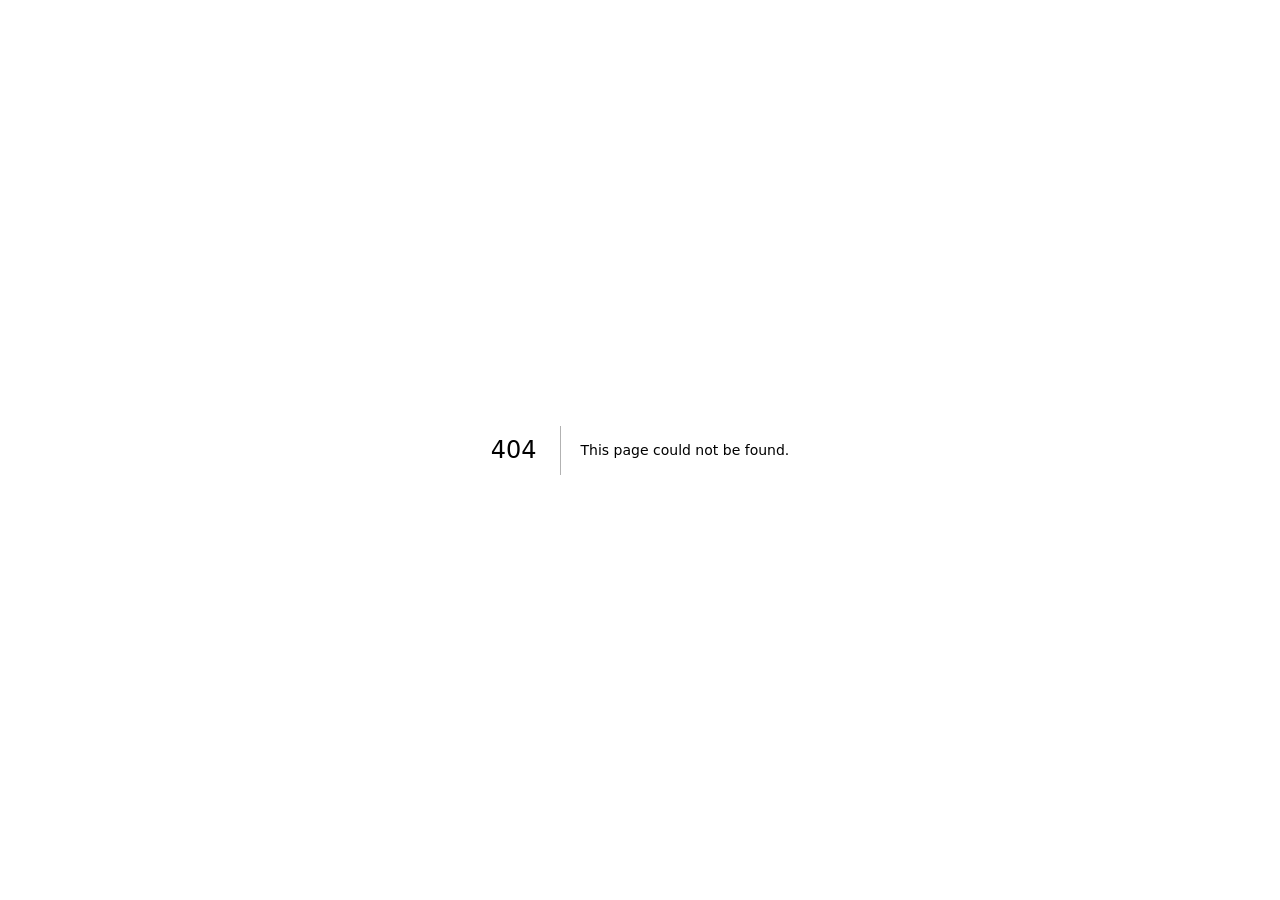
==== 404/index.html @ c7e7d345 "Add files via upload" ====
<!DOCTYPE html><!--YnDV9eLm0W_9M1fItYnSS--><html lang="ru"><head><meta charSet="utf-8"/><meta name="viewport" content="width=device-width, initial-scale=1"/><link rel="stylesheet" href="/_next/static/chunks/2473c16c0c2f6b5f.css" data-precedence="next"/><link rel="stylesheet" href="/_next/static/chunks/544e090b5511c827.css" data-precedence="next"/><link rel="preload" as="script" fetchPriority="low" href="/_next/static/chunks/58c60a5fa6b544da.js"/><script src="/_next/static/chunks/771dedee3f5e1621.js" async=""></script><script src="/_next/static/chunks/93cf8d9e202dfd11.js" async=""></script><script src="/_next/static/chunks/turbopack-f32afe19e0b75952.js" async=""></script><script src="/_next/static/chunks/e7f91c5178abe2c3.js" async=""></script><script src="/_next/static/chunks/4e2eb777b612813e.js" async=""></script><script src="/_next/static/chunks/2f236954d6a65e12.js" async=""></script><meta name="robots" content="noindex"/><meta name="next-size-adjust" content=""/><title>404: This page could not be found.</title><title>Чёрное море 2026 — Грузия + Турция | Travel Plan</title><meta name="description" content="Интерактивный маршрутный план поездки на Чёрное море для компании 3-4 человек. Грузия (Батуми, Кобулети, Уреки, Гонио) и опционально Турция (Трабзон)."/><meta name="author" content="Travel Crew"/><meta name="keywords" content="Грузия,Батуми,Чёрное море,путешествие,маршрут,Кобулети,пляж,отдых"/><meta property="og:title" content="Чёрное море 2026 — Грузия + Турция"/><meta property="og:description" content="Интерактивный план поездки на Чёрное море для компании 3-4 человек"/><meta property="og:type" content="website"/><meta name="twitter:card" content="summary_large_image"/><meta name="twitter:title" content="Чёрное море 2026 — Грузия + Турция"/><meta name="twitter:description" content="Интерактивный план поездки на Чёрное море"/><link rel="icon" href="https://z-cdn.chatglm.cn/z-ai/static/logo.svg"/><script src="/_next/static/chunks/a6dad97d9634a72d.js" noModule=""></script></head><body class="geist_a71539c9-module__T19VSG__variable geist_mono_8d43a2aa-module__8Li5zG__variable antialiased bg-background text-foreground"><div hidden=""><!--$--><!--/$--></div><script>((a,b,c,d,e,f,g,h)=>{let i=document.documentElement,j=["light","dark"];function k(b){var c;(Array.isArray(a)?a:[a]).forEach(a=>{let c="class"===a,d=c&&f?e.map(a=>f[a]||a):e;c?(i.classList.remove(...d),i.classList.add(f&&f[b]?f[b]:b)):i.setAttribute(a,b)}),c=b,h&&j.includes(c)&&(i.style.colorScheme=c)}if(d)k(d);else try{let a=localStorage.getItem(b)||c,d=g&&"system"===a?window.matchMedia("(prefers-color-scheme: dark)").matches?"dark":"light":a;k(d)}catch(a){}})("class","theme","system",null,["light","dark"],null,true,true)</script><div style="font-family:system-ui,&quot;Segoe UI&quot;,Roboto,Helvetica,Arial,sans-serif,&quot;Apple Color Emoji&quot;,&quot;Segoe UI Emoji&quot;;height:100vh;text-align:center;display:flex;flex-direction:column;align-items:center;justify-content:center"><div><style>body{color:#000;background:#fff;margin:0}.next-error-h1{border-right:1px solid rgba(0,0,0,.3)}@media (prefers-color-scheme:dark){body{color:#fff;background:#000}.next-error-h1{border-right:1px solid rgba(255,255,255,.3)}}</style><h1 class="next-error-h1" style="display:inline-block;margin:0 20px 0 0;padding:0 23px 0 0;font-size:24px;font-weight:500;vertical-align:top;line-height:49px">404</h1><div style="display:inline-block"><h2 style="font-size:14px;font-weight:400;line-height:49px;margin:0">This page could not be found.</h2></div></div></div><!--$--><!--/$--><div role="region" aria-label="Notifications (F8)" tabindex="-1" style="pointer-events:none"><ol tabindex="-1" class="fixed top-0 z-[100] flex max-h-screen w-full flex-col-reverse p-4 sm:bottom-0 sm:right-0 sm:top-auto sm:flex-col md:max-w-[420px]"></ol></div><script src="/_next/static/chunks/58c60a5fa6b544da.js" id="_R_" async=""></script><script>(self.__next_f=self.__next_f||[]).push([0])</script><script>self.__next_f.push([1,"1:\"$Sreact.fragment\"\n2:I[63178,[\"/_next/static/chunks/e7f91c5178abe2c3.js\",\"/_next/static/chunks/4e2eb777b612813e.js\",\"/_next/static/chunks/2f236954d6a65e12.js\"],\"ThemeProvider\"]\n3:I[39756,[\"/_next/static/chunks/e7f91c5178abe2c3.js\",\"/_next/static/chunks/4e2eb777b612813e.js\",\"/_next/static/chunks/2f236954d6a65e12.js\"],\"default\"]\n4:I[37457,[\"/_next/static/chunks/e7f91c5178abe2c3.js\",\"/_next/static/chunks/4e2eb777b612813e.js\",\"/_next/static/chunks/2f236954d6a65e12.js\"],\"default\"]\n5:I[77855,[\"/_next/static/chunks/e7f91c5178abe2c3.js\",\"/_next/static/chunks/4e2eb777b612813e.js\",\"/_next/static/chunks/2f236954d6a65e12.js\"],\"Toaster\"]\n6:I[97367,[\"/_next/static/chunks/e7f91c5178abe2c3.js\",\"/_next/static/chunks/4e2eb777b612813e.js\",\"/_next/static/chunks/2f236954d6a65e12.js\"],\"OutletBoundary\"]\n7:\"$Sreact.suspense\"\n9:I[97367,[\"/_next/static/chunks/e7f91c5178abe2c3.js\",\"/_next/static/chunks/4e2eb777b612813e.js\",\"/_next/static/chunks/2f236954d6a65e12.js\"],\"ViewportBoundary\"]\nb:I[97367,[\"/_next/static/chunks/e7f91c5178abe2c3.js\",\"/_next/static/chunks/4e2eb777b612813e.js\",\"/_next/static/chunks/2f236954d6a65e12.js\"],\"MetadataBoundary\"]\nd:I[68027,[\"/_next/static/chunks/e7f91c5178abe2c3.js\",\"/_next/static/chunks/4e2eb777b612813e.js\",\"/_next/static/chunks/2f236954d6a65e12.js\"],\"default\"]\n:HL[\"/_next/static/chunks/2473c16c0c2f6b5f.css\",\"style\"]\n:HL[\"/_next/static/chunks/544e090b5511c827.css\",\"style\"]\n"])</script><script>self.__next_f.push([1,"0:{\"P\":null,\"b\":\"YnDV9eLm0W_9M1fItYnSS\",\"c\":[\"\",\"_not-found\",\"\"],\"q\":\"\",\"i\":false,\"f\":[[[\"\",{\"children\":[\"/_not-found\",{\"children\":[\"__PAGE__\",{}]}]},\"$undefined\",\"$undefined\",true],[[\"$\",\"$1\",\"c\",{\"children\":[[[\"$\",\"link\",\"0\",{\"rel\":\"stylesheet\",\"href\":\"/_next/static/chunks/2473c16c0c2f6b5f.css\",\"precedence\":\"next\",\"crossOrigin\":\"$undefined\",\"nonce\":\"$undefined\"}],[\"$\",\"link\",\"1\",{\"rel\":\"stylesheet\",\"href\":\"/_next/static/chunks/544e090b5511c827.css\",\"precedence\":\"next\",\"crossOrigin\":\"$undefined\",\"nonce\":\"$undefined\"}],[\"$\",\"script\",\"script-0\",{\"src\":\"/_next/static/chunks/e7f91c5178abe2c3.js\",\"async\":true,\"nonce\":\"$undefined\"}],[\"$\",\"script\",\"script-1\",{\"src\":\"/_next/static/chunks/4e2eb777b612813e.js\",\"async\":true,\"nonce\":\"$undefined\"}],[\"$\",\"script\",\"script-2\",{\"src\":\"/_next/static/chunks/2f236954d6a65e12.js\",\"async\":true,\"nonce\":\"$undefined\"}]],[\"$\",\"html\",null,{\"lang\":\"ru\",\"suppressHydrationWarning\":true,\"children\":[\"$\",\"body\",null,{\"className\":\"geist_a71539c9-module__T19VSG__variable geist_mono_8d43a2aa-module__8Li5zG__variable antialiased bg-background text-foreground\",\"children\":[\"$\",\"$L2\",null,{\"attribute\":\"class\",\"defaultTheme\":\"system\",\"enableSystem\":true,\"disableTransitionOnChange\":true,\"children\":[[\"$\",\"$L3\",null,{\"parallelRouterKey\":\"children\",\"error\":\"$undefined\",\"errorStyles\":\"$undefined\",\"errorScripts\":\"$undefined\",\"template\":[\"$\",\"$L4\",null,{}],\"templateStyles\":\"$undefined\",\"templateScripts\":\"$undefined\",\"notFound\":[[[\"$\",\"title\",null,{\"children\":\"404: This page could not be found.\"}],[\"$\",\"div\",null,{\"style\":{\"fontFamily\":\"system-ui,\\\"Segoe UI\\\",Roboto,Helvetica,Arial,sans-serif,\\\"Apple Color Emoji\\\",\\\"Segoe UI Emoji\\\"\",\"height\":\"100vh\",\"textAlign\":\"center\",\"display\":\"flex\",\"flexDirection\":\"column\",\"alignItems\":\"center\",\"justifyContent\":\"center\"},\"children\":[\"$\",\"div\",null,{\"children\":[[\"$\",\"style\",null,{\"dangerouslySetInnerHTML\":{\"__html\":\"body{color:#000;background:#fff;margin:0}.next-error-h1{border-right:1px solid rgba(0,0,0,.3)}@media (prefers-color-scheme:dark){body{color:#fff;background:#000}.next-error-h1{border-right:1px solid rgba(255,255,255,.3)}}\"}}],[\"$\",\"h1\",null,{\"className\":\"next-error-h1\",\"style\":{\"display\":\"inline-block\",\"margin\":\"0 20px 0 0\",\"padding\":\"0 23px 0 0\",\"fontSize\":24,\"fontWeight\":500,\"verticalAlign\":\"top\",\"lineHeight\":\"49px\"},\"children\":404}],[\"$\",\"div\",null,{\"style\":{\"display\":\"inline-block\"},\"children\":[\"$\",\"h2\",null,{\"style\":{\"fontSize\":14,\"fontWeight\":400,\"lineHeight\":\"49px\",\"margin\":0},\"children\":\"This page could not be found.\"}]}]]}]}]],[]],\"forbidden\":\"$undefined\",\"unauthorized\":\"$undefined\"}],[\"$\",\"$L5\",null,{}]]}]}]}]]}],{\"children\":[[\"$\",\"$1\",\"c\",{\"children\":[null,[\"$\",\"$L3\",null,{\"parallelRouterKey\":\"children\",\"error\":\"$undefined\",\"errorStyles\":\"$undefined\",\"errorScripts\":\"$undefined\",\"template\":[\"$\",\"$L4\",null,{}],\"templateStyles\":\"$undefined\",\"templateScripts\":\"$undefined\",\"notFound\":\"$undefined\",\"forbidden\":\"$undefined\",\"unauthorized\":\"$undefined\"}]]}],{\"children\":[[\"$\",\"$1\",\"c\",{\"children\":[[[\"$\",\"title\",null,{\"children\":\"404: This page could not be found.\"}],[\"$\",\"div\",null,{\"style\":\"$0:f:0:1:0:props:children:1:props:children:props:children:props:children:0:props:notFound:0:1:props:style\",\"children\":[\"$\",\"div\",null,{\"children\":[[\"$\",\"style\",null,{\"dangerouslySetInnerHTML\":{\"__html\":\"body{color:#000;background:#fff;margin:0}.next-error-h1{border-right:1px solid rgba(0,0,0,.3)}@media (prefers-color-scheme:dark){body{color:#fff;background:#000}.next-error-h1{border-right:1px solid rgba(255,255,255,.3)}}\"}}],[\"$\",\"h1\",null,{\"className\":\"next-error-h1\",\"style\":\"$0:f:0:1:0:props:children:1:props:children:props:children:props:children:0:props:notFound:0:1:props:children:props:children:1:props:style\",\"children\":404}],[\"$\",\"div\",null,{\"style\":\"$0:f:0:1:0:props:children:1:props:children:props:children:props:children:0:props:notFound:0:1:props:children:props:children:2:props:style\",\"children\":[\"$\",\"h2\",null,{\"style\":\"$0:f:0:1:0:props:children:1:props:children:props:children:props:children:0:props:notFound:0:1:props:children:props:children:2:props:children:props:style\",\"children\":\"This page could not be found.\"}]}]]}]}]],null,[\"$\",\"$L6\",null,{\"children\":[\"$\",\"$7\",null,{\"name\":\"Next.MetadataOutlet\",\"children\":\"$@8\"}]}]]}],{},null,false,false]},null,false,false]},null,false,false],[\"$\",\"$1\",\"h\",{\"children\":[[\"$\",\"meta\",null,{\"name\":\"robots\",\"content\":\"noindex\"}],[\"$\",\"$L9\",null,{\"children\":\"$La\"}],[\"$\",\"div\",null,{\"hidden\":true,\"children\":[\"$\",\"$Lb\",null,{\"children\":[\"$\",\"$7\",null,{\"name\":\"Next.Metadata\",\"children\":\"$Lc\"}]}]}],[\"$\",\"meta\",null,{\"name\":\"next-size-adjust\",\"content\":\"\"}]]}],false]],\"m\":\"$undefined\",\"G\":[\"$d\",\"$undefined\"],\"S\":true}\n"])</script><script>self.__next_f.push([1,"a:[[\"$\",\"meta\",\"0\",{\"charSet\":\"utf-8\"}],[\"$\",\"meta\",\"1\",{\"name\":\"viewport\",\"content\":\"width=device-width, initial-scale=1\"}]]\n"])</script><script>self.__next_f.push([1,"e:I[27201,[\"/_next/static/chunks/e7f91c5178abe2c3.js\",\"/_next/static/chunks/4e2eb777b612813e.js\",\"/_next/static/chunks/2f236954d6a65e12.js\"],\"IconMark\"]\n8:null\nc:[[\"$\",\"title\",\"0\",{\"children\":\"Чёрное море 2026 — Грузия + Турция | Travel Plan\"}],[\"$\",\"meta\",\"1\",{\"name\":\"description\",\"content\":\"Интерактивный маршрутный план поездки на Чёрное море для компании 3-4 человек. Грузия (Батуми, Кобулети, Уреки, Гонио) и опционально Турция (Трабзон).\"}],[\"$\",\"meta\",\"2\",{\"name\":\"author\",\"content\":\"Travel Crew\"}],[\"$\",\"meta\",\"3\",{\"name\":\"keywords\",\"content\":\"Грузия,Батуми,Чёрное море,путешествие,маршрут,Кобулети,пляж,отдых\"}],[\"$\",\"meta\",\"4\",{\"property\":\"og:title\",\"content\":\"Чёрное море 2026 — Грузия + Турция\"}],[\"$\",\"meta\",\"5\",{\"property\":\"og:description\",\"content\":\"Интерактивный план поездки на Чёрное море для компании 3-4 человек\"}],[\"$\",\"meta\",\"6\",{\"property\":\"og:type\",\"content\":\"website\"}],[\"$\",\"meta\",\"7\",{\"name\":\"twitter:card\",\"content\":\"summary_large_image\"}],[\"$\",\"meta\",\"8\",{\"name\":\"twitter:title\",\"content\":\"Чёрное море 2026 — Грузия + Турция\"}],[\"$\",\"meta\",\"9\",{\"name\":\"twitter:description\",\"content\":\"Интерактивный план поездки на Чёрное море\"}],[\"$\",\"link\",\"10\",{\"rel\":\"icon\",\"href\":\"https://z-cdn.chatglm.cn/z-ai/static/logo.svg\"}],[\"$\",\"$Le\",\"11\",{}]]\n"])</script></body></html>
---- _next/static/chunks/2473c16c0c2f6b5f.css ----
@font-face{font-family:Geist;font-style:normal;font-weight:100 900;font-display:swap;src:url(../media/8a480f0b521d4e75-s.8e0177b5.woff2)format("woff2");unicode-range:U+301,U+400-45F,U+490-491,U+4B0-4B1,U+2116}@font-face{font-family:Geist;font-style:normal;font-weight:100 900;font-display:swap;src:url(../media/7178b3e590c64307-s.b97b3418.woff2)format("woff2");unicode-range:U+100-2BA,U+2BD-2C5,U+2C7-2CC,U+2CE-2D7,U+2DD-2FF,U+304,U+308,U+329,U+1D00-1DBF,U+1E00-1E9F,U+1EF2-1EFF,U+2020,U+20A0-20AB,U+20AD-20C0,U+2113,U+2C60-2C7F,U+A720-A7FF}@font-face{font-family:Geist;font-style:normal;font-weight:100 900;font-display:swap;src:url(../media/caa3a2e1cccd8315-s.p.853070df.woff2)format("woff2");unicode-range:U+??,U+131,U+152-153,U+2BB-2BC,U+2C6,U+2DA,U+2DC,U+304,U+308,U+329,U+2000-206F,U+20AC,U+2122,U+2191,U+2193,U+2212,U+2215,U+FEFF,U+FFFD}@font-face{font-family:Geist Fallback;src:local(Arial);ascent-override:95.94%;descent-override:28.16%;line-gap-override:0.0%;size-adjust:104.76%}.geist_a71539c9-module__T19VSG__className{font-family:Geist,Geist Fallback;font-style:normal}.geist_a71539c9-module__T19VSG__variable{--font-geist-sans:"Geist","Geist Fallback"}
@font-face{font-family:Geist Mono;font-style:normal;font-weight:100 900;font-display:swap;src:url(../media/4fa387ec64143e14-s.c1fdd6c2.woff2)format("woff2");unicode-range:U+301,U+400-45F,U+490-491,U+4B0-4B1,U+2116}@font-face{font-family:Geist Mono;font-style:normal;font-weight:100 900;font-display:swap;src:url(../media/bbc41e54d2fcbd21-s.799d8ef8.woff2)format("woff2");unicode-range:U+100-2BA,U+2BD-2C5,U+2C7-2CC,U+2CE-2D7,U+2DD-2FF,U+304,U+308,U+329,U+1D00-1DBF,U+1E00-1E9F,U+1EF2-1EFF,U+2020,U+20A0-20AB,U+20AD-20C0,U+2113,U+2C60-2C7F,U+A720-A7FF}@font-face{font-family:Geist Mono;font-style:normal;font-weight:100 900;font-display:swap;src:url(../media/797e433ab948586e-s.p.dbea232f.woff2)format("woff2");unicode-range:U+??,U+131,U+152-153,U+2BB-2BC,U+2C6,U+2DA,U+2DC,U+304,U+308,U+329,U+2000-206F,U+20AC,U+2122,U+2191,U+2193,U+2212,U+2215,U+FEFF,U+FFFD}@font-face{font-family:Geist Mono Fallback;src:local(Arial);ascent-override:74.67%;descent-override:21.92%;line-gap-override:0.0%;size-adjust:134.59%}.geist_mono_8d43a2aa-module__8Li5zG__className{font-family:Geist Mono,Geist Mono Fallback;font-style:normal}.geist_mono_8d43a2aa-module__8Li5zG__variable{--font-geist-mono:"Geist Mono","Geist Mono Fallback"}
---- _next/static/chunks/544e090b5511c827.css ----
@layer properties{@supports (((-webkit-hyphens:none)) and (not (margin-trim:inline))) or ((-moz-orient:inline) and (not (color:rgb(from red r g b)))){*,:before,:after,::backdrop{--tw-translate-x:0;--tw-translate-y:0;--tw-translate-z:0;--tw-rotate-x:initial;--tw-rotate-y:initial;--tw-rotate-z:initial;--tw-skew-x:initial;--tw-skew-y:initial;--tw-space-y-reverse:0;--tw-space-x-reverse:0;--tw-border-style:solid;--tw-gradient-position:initial;--tw-gradient-from:#0000;--tw-gradient-via:#0000;--tw-gradient-to:#0000;--tw-gradient-stops:initial;--tw-gradient-via-stops:initial;--tw-gradient-from-position:0%;--tw-gradient-via-position:50%;--tw-gradient-to-position:100%;--tw-leading:initial;--tw-font-weight:initial;--tw-tracking:initial;--tw-ordinal:initial;--tw-slashed-zero:initial;--tw-numeric-figure:initial;--tw-numeric-spacing:initial;--tw-numeric-fraction:initial;--tw-shadow:0 0 #0000;--tw-shadow-color:initial;--tw-shadow-alpha:100%;--tw-inset-shadow:0 0 #0000;--tw-inset-shadow-color:initial;--tw-inset-shadow-alpha:100%;--tw-ring-color:initial;--tw-ring-shadow:0 0 #0000;--tw-inset-ring-color:initial;--tw-inset-ring-shadow:0 0 #0000;--tw-ring-inset:initial;--tw-ring-offset-width:0px;--tw-ring-offset-color:#fff;--tw-ring-offset-shadow:0 0 #0000;--tw-outline-style:solid;--tw-backdrop-blur:initial;--tw-backdrop-brightness:initial;--tw-backdrop-contrast:initial;--tw-backdrop-grayscale:initial;--tw-backdrop-hue-rotate:initial;--tw-backdrop-invert:initial;--tw-backdrop-opacity:initial;--tw-backdrop-saturate:initial;--tw-backdrop-sepia:initial;--tw-duration:initial;--tw-ease:initial;--tw-content:"";--tw-animation-delay:0s;--tw-animation-direction:normal;--tw-animation-duration:initial;--tw-animation-fill-mode:none;--tw-animation-iteration-count:1;--tw-enter-blur:0;--tw-enter-opacity:1;--tw-enter-rotate:0;--tw-enter-scale:1;--tw-enter-translate-x:0;--tw-enter-translate-y:0;--tw-exit-blur:0;--tw-exit-opacity:1;--tw-exit-rotate:0;--tw-exit-scale:1;--tw-exit-translate-x:0;--tw-exit-translate-y:0}}}@layer theme{:root,:host{--color-red-50:#fef2f2;--color-red-100:#ffe2e2;--color-red-300:#ffa3a3;--color-red-400:#ff6568;--color-red-500:#fb2c36;--color-red-600:#e40014;--color-red-700:#bf000f;--color-red-800:#9f0712;--color-red-900:#82181a;--color-red-950:#460809;--color-amber-50:#fffbeb;--color-amber-100:#fef3c6;--color-amber-200:#fee685;--color-amber-300:#ffd236;--color-amber-400:#fcbb00;--color-amber-500:#f99c00;--color-amber-600:#dd7400;--color-amber-700:#b75000;--color-amber-800:#953d00;--color-amber-900:#7b3306;--color-amber-950:#461901;--color-green-100:#dcfce7;--color-green-800:#016630;--color-emerald-50:#ecfdf5;--color-emerald-100:#d0fae5;--color-emerald-200:#a4f4cf;--color-emerald-300:#5ee9b5;--color-emerald-400:#00d294;--color-emerald-500:#00bb7f;--color-emerald-600:#009767;--color-emerald-700:#007956;--color-emerald-800:#005f46;--color-emerald-900:#004e3b;--color-emerald-950:#002c22;--color-cyan-100:#cefafe;--color-cyan-400:#00d2ef;--color-cyan-500:#00b7d7;--color-cyan-700:#007492;--color-cyan-900:#104e64;--color-blue-500:#3080ff;--color-blue-600:#155dfc;--color-purple-100:#f3e8ff;--color-purple-400:#c07eff;--color-purple-500:#ac4bff;--color-purple-600:#9810fa;--color-purple-900:#59168b;--color-pink-500:#f6339a;--color-slate-50:#f8fafc;--color-slate-100:#f1f5f9;--color-slate-200:#e2e8f0;--color-slate-300:#cad5e2;--color-slate-400:#90a1b9;--color-slate-500:#62748e;--color-slate-600:#45556c;--color-slate-700:#314158;--color-slate-800:#1d293d;--color-slate-900:#0f172b;--color-gray-500:#6a7282;--color-gray-700:#364153;--color-gray-900:#101828;--color-black:#000;--color-white:#fff;--spacing:.25rem;--container-sm:24rem;--container-lg:32rem;--container-xl:36rem;--container-2xl:42rem;--container-3xl:48rem;--text-xs:.75rem;--text-xs--line-height:calc(1/.75);--text-sm:.875rem;--text-sm--line-height:calc(1.25/.875);--text-base:1rem;--text-base--line-height:calc(1.5/1);--text-lg:1.125rem;--text-lg--line-height:calc(1.75/1.125);--text-xl:1.25rem;--text-xl--line-height:calc(1.75/1.25);--text-2xl:1.5rem;--text-2xl--line-height:calc(2/1.5);--text-3xl:1.875rem;--text-3xl--line-height:calc(2.25/1.875);--text-4xl:2.25rem;--text-4xl--line-height:calc(2.5/2.25);--text-5xl:3rem;--text-5xl--line-height:1;--text-6xl:3.75rem;--text-6xl--line-height:1;--text-7xl:4.5rem;--text-7xl--line-height:1;--font-weight-normal:400;--font-weight-medium:500;--font-weight-semibold:600;--font-weight-bold:700;--tracking-tight:-.025em;--tracking-widest:.1em;--leading-tight:1.25;--leading-relaxed:1.625;--radius-xs:.125rem;--radius-2xl:1rem;--ease-in-out:cubic-bezier(.4,0,.2,1);--animate-pulse:pulse 2s cubic-bezier(.4,0,.6,1)infinite;--blur-sm:8px;--blur-md:12px;--aspect-video:16/9;--default-transition-duration:.15s;--default-transition-timing-function:cubic-bezier(.4,0,.2,1);--default-font-family:var(--font-geist-sans);--default-mono-font-family:var(--font-geist-mono);--color-border:var(--border)}@supports (color:lab(0% 0 0)){:root,:host{--color-red-50:lab(96.5005% 4.18508 1.52328);--color-red-100:lab(92.243% 10.2865 3.83865);--color-red-300:lab(76.5514% 36.422 15.5335);--color-red-400:lab(63.7053% 60.745 31.3109);--color-red-500:lab(55.4814% 75.0732 48.8528);--color-red-600:lab(48.4493% 77.4328 61.5452);--color-red-700:lab(40.4273% 67.2623 53.7441);--color-red-800:lab(33.7174% 55.8993 41.0293);--color-red-900:lab(28.5139% 44.5539 29.0463);--color-red-950:lab(13.003% 29.04 16.7519);--color-amber-50:lab(98.6252% -.635922 8.42309);--color-amber-100:lab(95.916% -1.21653 23.111);--color-amber-200:lab(91.7203% -.505269 49.9084);--color-amber-300:lab(86.4156% 6.13147 78.3961);--color-amber-400:lab(80.1641% 16.6016 99.2089);--color-amber-500:lab(72.7183% 31.8672 97.9407);--color-amber-600:lab(60.3514% 40.5624 87.1228);--color-amber-700:lab(47.2709% 42.9082 69.2966);--color-amber-800:lab(37.8822% 37.1699 52.2718);--color-amber-900:lab(31.2288% 30.2627 40.0378);--color-amber-950:lab(15.8111% 20.9107 23.3752);--color-green-100:lab(96.1861% -13.8464 6.52365);--color-green-800:lab(37.4616% -36.7971 22.9692);--color-emerald-50:lab(97.8462% -6.94966 1.85487);--color-emerald-100:lab(94.9004% -17.0769 5.63836);--color-emerald-200:lab(90.2247% -31.039 9.47084);--color-emerald-300:lab(83.9203% -48.7124 13.8849);--color-emerald-400:lab(75.0771% -60.7313 19.4147);--color-emerald-500:lab(66.9756% -58.27 19.5419);--color-emerald-600:lab(55.0481% -49.9246 15.93);--color-emerald-700:lab(44.4871% -41.0396 11.0361);--color-emerald-800:lab(35.3675% -33.1188 8.04002);--color-emerald-900:lab(28.8637% -26.9249 5.45986);--color-emerald-950:lab(15.0582% -17.9507 2.38369);--color-cyan-100:lab(95.3146% -13.8285 -6.84732);--color-cyan-400:lab(76.6045% -40.9406 -29.6231);--color-cyan-500:lab(67.805% -35.3952 -30.2018);--color-cyan-700:lab(44.7267% -21.5987 -26.118);--color-cyan-900:lab(30.372% -13.1853 -18.7887);--color-blue-500:lab(54.1736% 13.3369 -74.6839);--color-blue-600:lab(44.0605% 29.0279 -86.0352);--color-purple-100:lab(93.3333% 6.97437 -9.83434);--color-purple-400:lab(63.6946% 47.6127 -59.2066);--color-purple-500:lab(52.0183% 66.11 -78.2316);--color-purple-600:lab(43.0295% 75.21 -86.5669);--color-purple-900:lab(24.9401% 45.2703 -51.2728);--color-pink-500:lab(56.9303% 76.8162 -8.07021);--color-slate-50:lab(98.1434% -.369519 -1.05966);--color-slate-100:lab(96.286% -.852436 -2.46847);--color-slate-200:lab(91.7353% -.998765 -4.76968);--color-slate-300:lab(84.7652% -1.94535 -7.93337);--color-slate-400:lab(65.5349% -2.25151 -14.5072);--color-slate-500:lab(48.0876% -2.03595 -16.5814);--color-slate-600:lab(35.5623% -1.74978 -15.4316);--color-slate-700:lab(26.9569% -1.47016 -15.6993);--color-slate-800:lab(16.132% -.318035 -14.6672);--color-slate-900:lab(7.78673% 1.82345 -15.0537);--color-gray-500:lab(47.7841% -.393182 -10.0268);--color-gray-700:lab(27.1134% -.956401 -12.3224);--color-gray-900:lab(8.11897% .811279 -12.254)}}}@layer base{*,:after,:before,::backdrop{box-sizing:border-box;border:0 solid;margin:0;padding:0}::file-selector-button{box-sizing:border-box;border:0 solid;margin:0;padding:0}html,:host{-webkit-text-size-adjust:100%;tab-size:4;line-height:1.5;font-family:var(--default-font-family,ui-sans-serif,system-ui,sans-serif,"Apple Color Emoji","Segoe UI Emoji","Segoe UI Symbol","Noto Color Emoji");font-feature-settings:var(--default-font-feature-settings,normal);font-variation-settings:var(--default-font-variation-settings,normal);-webkit-tap-highlight-color:transparent}hr{height:0;color:inherit;border-top-width:1px}abbr:where([title]){-webkit-text-decoration:underline dotted;text-decoration:underline dotted}h1,h2,h3,h4,h5,h6{font-size:inherit;font-weight:inherit}a{color:inherit;-webkit-text-decoration:inherit;-webkit-text-decoration:inherit;-webkit-text-decoration:inherit;-webkit-text-decoration:inherit;text-decoration:inherit}b,strong{font-weight:bolder}code,kbd,samp,pre{font-family:var(--default-mono-font-family,ui-monospace,SFMono-Regular,Menlo,Monaco,Consolas,"Liberation Mono","Courier New",monospace);font-feature-settings:var(--default-mono-font-feature-settings,normal);font-variation-settings:var(--default-mono-font-variation-settings,normal);font-size:1em}small{font-size:80%}sub,sup{vertical-align:baseline;font-size:75%;line-height:0;position:relative}sub{bottom:-.25em}sup{top:-.5em}table{text-indent:0;border-color:inherit;border-collapse:collapse}:-moz-focusring{outline:auto}progress{vertical-align:baseline}summary{display:list-item}ol,ul,menu{list-style:none}img,svg,video,canvas,audio,iframe,embed,object{vertical-align:middle;display:block}img,video{max-width:100%;height:auto}button,input,select,optgroup,textarea{font:inherit;font-feature-settings:inherit;font-variation-settings:inherit;letter-spacing:inherit;color:inherit;opacity:1;background-color:#0000;border-radius:0}::file-selector-button{font:inherit;font-feature-settings:inherit;font-variation-settings:inherit;letter-spacing:inherit;color:inherit;opacity:1;background-color:#0000;border-radius:0}:where(select:is([multiple],[size])) optgroup{font-weight:bolder}:where(select:is([multiple],[size])) optgroup option{padding-inline-start:20px}::file-selector-button{margin-inline-end:4px}::placeholder{opacity:1}@supports (not ((-webkit-appearance:-apple-pay-button))) or (contain-intrinsic-size:1px){::placeholder{color:currentColor}@supports (color:color-mix(in lab, red, red)){::placeholder{color:color-mix(in oklab,currentcolor 50%,transparent)}}}textarea{resize:vertical}::-webkit-search-decoration{-webkit-appearance:none}::-webkit-date-and-time-value{min-height:1lh;text-align:inherit}::-webkit-datetime-edit{display:inline-flex}::-webkit-datetime-edit-fields-wrapper{padding:0}::-webkit-datetime-edit{padding-block:0}::-webkit-datetime-edit-year-field{padding-block:0}::-webkit-datetime-edit-month-field{padding-block:0}::-webkit-datetime-edit-day-field{padding-block:0}::-webkit-datetime-edit-hour-field{padding-block:0}::-webkit-datetime-edit-minute-field{padding-block:0}::-webkit-datetime-edit-second-field{padding-block:0}::-webkit-datetime-edit-millisecond-field{padding-block:0}::-webkit-datetime-edit-meridiem-field{padding-block:0}::-webkit-calendar-picker-indicator{line-height:1}:-moz-ui-invalid{box-shadow:none}button,input:where([type=button],[type=reset],[type=submit]){appearance:button}::file-selector-button{appearance:button}::-webkit-inner-spin-button{height:auto}::-webkit-outer-spin-button{height:auto}[hidden]:where(:not([hidden=until-found])){display:none!important}*{border-color:var(--border);outline-color:var(--ring)}@supports (color:color-mix(in lab, red, red)){*{outline-color:color-mix(in oklab,var(--ring)50%,transparent)}}body{background-color:var(--background);color:var(--foreground)}}@layer components;@layer utilities{.\@container\/card-header{container:card-header/inline-size}.pointer-events-auto{pointer-events:auto}.pointer-events-none{pointer-events:none}.invisible{visibility:hidden}.sr-only{clip-path:inset(50%);white-space:nowrap;border-width:0;width:1px;height:1px;margin:-1px;padding:0;position:absolute;overflow:hidden}.absolute{position:absolute}.fixed{position:fixed}.relative{position:relative}.static{position:static}.sticky{position:sticky}.inset-0{inset:calc(var(--spacing)*0)}.inset-x-0{inset-inline:calc(var(--spacing)*0)}.inset-y-0{inset-block:calc(var(--spacing)*0)}.-top-12{top:calc(var(--spacing)*-12)}.top-0{top:calc(var(--spacing)*0)}.top-1{top:calc(var(--spacing)*1)}.top-1\.5{top:calc(var(--spacing)*1.5)}.top-1\/2{top:50%}.top-3\.5{top:calc(var(--spacing)*3.5)}.top-4{top:calc(var(--spacing)*4)}.top-\[1px\]{top:1px}.top-\[50\%\]{top:50%}.top-\[60\%\]{top:60%}.top-full{top:100%}.-right-12{right:calc(var(--spacing)*-12)}.right-0{right:calc(var(--spacing)*0)}.right-1{right:calc(var(--spacing)*1)}.right-2{right:calc(var(--spacing)*2)}.right-3{right:calc(var(--spacing)*3)}.right-4{right:calc(var(--spacing)*4)}.-bottom-12{bottom:calc(var(--spacing)*-12)}.bottom-0{bottom:calc(var(--spacing)*0)}.bottom-8{bottom:calc(var(--spacing)*8)}.bottom-16{bottom:calc(var(--spacing)*16)}.bottom-20{bottom:calc(var(--spacing)*20)}.-left-12{left:calc(var(--spacing)*-12)}.left-0{left:calc(var(--spacing)*0)}.left-1\/2{left:50%}.left-2{left:calc(var(--spacing)*2)}.left-\[50\%\]{left:50%}.isolate{isolation:isolate}.z-0{z-index:0}.z-10{z-index:10}.z-20{z-index:20}.z-40{z-index:40}.z-50{z-index:50}.z-\[1\]{z-index:1}.z-\[100\]{z-index:100}.col-start-2{grid-column-start:2}.row-span-2{grid-row:span 2/span 2}.row-start-1{grid-row-start:1}.container{width:100%}@media (min-width:40rem){.container{max-width:40rem}}@media (min-width:48rem){.container{max-width:48rem}}@media (min-width:64rem){.container{max-width:64rem}}@media (min-width:80rem){.container{max-width:80rem}}@media (min-width:96rem){.container{max-width:96rem}}.-mx-1{margin-inline:calc(var(--spacing)*-1)}.mx-1{margin-inline:calc(var(--spacing)*1)}.mx-2{margin-inline:calc(var(--spacing)*2)}.mx-3\.5{margin-inline:calc(var(--spacing)*3.5)}.mx-auto{margin-inline:auto}.my-0\.5{margin-block:calc(var(--spacing)*.5)}.my-1{margin-block:calc(var(--spacing)*1)}.-mt-4{margin-top:calc(var(--spacing)*-4)}.mt-0\.5{margin-top:calc(var(--spacing)*.5)}.mt-1{margin-top:calc(var(--spacing)*1)}.mt-1\.5{margin-top:calc(var(--spacing)*1.5)}.mt-2{margin-top:calc(var(--spacing)*2)}.mt-4{margin-top:calc(var(--spacing)*4)}.mt-6{margin-top:calc(var(--spacing)*6)}.mt-auto{margin-top:auto}.mr-1{margin-right:calc(var(--spacing)*1)}.mr-1\.5{margin-right:calc(var(--spacing)*1.5)}.mr-3{margin-right:calc(var(--spacing)*3)}.mb-1{margin-bottom:calc(var(--spacing)*1)}.mb-1\.5{margin-bottom:calc(var(--spacing)*1.5)}.mb-2{margin-bottom:calc(var(--spacing)*2)}.mb-3{margin-bottom:calc(var(--spacing)*3)}.mb-4{margin-bottom:calc(var(--spacing)*4)}.mb-6{margin-bottom:calc(var(--spacing)*6)}.mb-8{margin-bottom:calc(var(--spacing)*8)}.mb-10{margin-bottom:calc(var(--spacing)*10)}.-ml-4{margin-left:calc(var(--spacing)*-4)}.ml-1{margin-left:calc(var(--spacing)*1)}.ml-2{margin-left:calc(var(--spacing)*2)}.ml-auto{margin-left:auto}.line-clamp-1{-webkit-line-clamp:1;-webkit-box-orient:vertical;display:-webkit-box;overflow:hidden}.line-clamp-2{-webkit-line-clamp:2;-webkit-box-orient:vertical;display:-webkit-box;overflow:hidden}.block{display:block}.contents{display:contents}.flex{display:flex}.grid{display:grid}.hidden{display:none}.inline-flex{display:inline-flex}.table{display:table}.table-caption{display:table-caption}.table-cell{display:table-cell}.table-row{display:table-row}.field-sizing-content{field-sizing:content}.aspect-square{aspect-ratio:1}.aspect-video{aspect-ratio:var(--aspect-video)}.size-\(--cell-size\){width:var(--cell-size);height:var(--cell-size)}.size-2{width:calc(var(--spacing)*2);height:calc(var(--spacing)*2)}.size-2\.5{width:calc(var(--spacing)*2.5);height:calc(var(--spacing)*2.5)}.size-3{width:calc(var(--spacing)*3);height:calc(var(--spacing)*3)}.size-3\.5{width:calc(var(--spacing)*3.5);height:calc(var(--spacing)*3.5)}.size-4{width:calc(var(--spacing)*4);height:calc(var(--spacing)*4)}.size-7{width:calc(var(--spacing)*7);height:calc(var(--spacing)*7)}.size-8{width:calc(var(--spacing)*8);height:calc(var(--spacing)*8)}.size-9{width:calc(var(--spacing)*9);height:calc(var(--spacing)*9)}.size-auto{width:auto;height:auto}.size-full{width:100%;height:100%}.h-\(--cell-size\){height:var(--cell-size)}.h-1\.5{height:calc(var(--spacing)*1.5)}.h-2{height:calc(var(--spacing)*2)}.h-2\.5{height:calc(var(--spacing)*2.5)}.h-3{height:calc(var(--spacing)*3)}.h-3\.5{height:calc(var(--spacing)*3.5)}.h-4{height:calc(var(--spacing)*4)}.h-5{height:calc(var(--spacing)*5)}.h-6{height:calc(var(--spacing)*6)}.h-7{height:calc(var(--spacing)*7)}.h-8{height:calc(var(--spacing)*8)}.h-9{height:calc(var(--spacing)*9)}.h-10{height:calc(var(--spacing)*10)}.h-12{height:calc(var(--spacing)*12)}.h-14{height:calc(var(--spacing)*14)}.h-40{height:calc(var(--spacing)*40)}.h-80{height:calc(var(--spacing)*80)}.h-\[1\.15rem\]{height:1.15rem}.h-\[calc\(100\%-1px\)\]{height:calc(100% - 1px)}.h-\[var\(--radix-navigation-menu-viewport-height\)\]{height:var(--radix-navigation-menu-viewport-height)}.h-\[var\(--radix-select-trigger-height\)\]{height:var(--radix-select-trigger-height)}.h-auto{height:auto}.h-full{height:100%}.h-px{height:1px}.h-svh{height:100svh}.max-h-\(--radix-context-menu-content-available-height\){max-height:var(--radix-context-menu-content-available-height)}.max-h-\(--radix-dropdown-menu-content-available-height\){max-height:var(--radix-dropdown-menu-content-available-height)}.max-h-\(--radix-select-content-available-height\){max-height:var(--radix-select-content-available-height)}.max-h-\[300px\]{max-height:300px}.max-h-screen{max-height:100vh}.min-h-0{min-height:calc(var(--spacing)*0)}.min-h-4{min-height:calc(var(--spacing)*4)}.min-h-16{min-height:calc(var(--spacing)*16)}.min-h-\[85vh\]{min-height:85vh}.min-h-screen{min-height:100vh}.min-h-svh{min-height:100svh}.w-\(--cell-size\){width:var(--cell-size)}.w-\(--sidebar-width\){width:var(--sidebar-width)}.w-0{width:calc(var(--spacing)*0)}.w-1{width:calc(var(--spacing)*1)}.w-2{width:calc(var(--spacing)*2)}.w-2\.5{width:calc(var(--spacing)*2.5)}.w-3{width:calc(var(--spacing)*3)}.w-3\.5{width:calc(var(--spacing)*3.5)}.w-3\/4{width:75%}.w-4{width:calc(var(--spacing)*4)}.w-5{width:calc(var(--spacing)*5)}.w-6{width:calc(var(--spacing)*6)}.w-8{width:calc(var(--spacing)*8)}.w-9{width:calc(var(--spacing)*9)}.w-10{width:calc(var(--spacing)*10)}.w-12{width:calc(var(--spacing)*12)}.w-64{width:calc(var(--spacing)*64)}.w-72{width:calc(var(--spacing)*72)}.w-\[100px\]{width:100px}.w-auto{width:auto}.w-fit{width:fit-content}.w-full{width:100%}.w-max{width:max-content}.w-px{width:1px}.max-w-\(--skeleton-width\){max-width:var(--skeleton-width)}.max-w-2xl{max-width:var(--container-2xl)}.max-w-3xl{max-width:var(--container-3xl)}.max-w-\[calc\(100\%-2rem\)\]{max-width:calc(100% - 2rem)}.max-w-max{max-width:max-content}.max-w-xl{max-width:var(--container-xl)}.min-w-\(--cell-size\){min-width:var(--cell-size)}.min-w-0{min-width:calc(var(--spacing)*0)}.min-w-5{min-width:calc(var(--spacing)*5)}.min-w-8{min-width:calc(var(--spacing)*8)}.min-w-9{min-width:calc(var(--spacing)*9)}.min-w-10{min-width:calc(var(--spacing)*10)}.min-w-\[8rem\]{min-width:8rem}.min-w-\[12rem\]{min-width:12rem}.min-w-\[48px\]{min-width:48px}.min-w-\[var\(--radix-select-trigger-width\)\]{min-width:var(--radix-select-trigger-width)}.flex-1{flex:1}.flex-shrink-0,.shrink-0{flex-shrink:0}.grow{flex-grow:1}.grow-0{flex-grow:0}.basis-full{flex-basis:100%}.caption-bottom{caption-side:bottom}.border-collapse{border-collapse:collapse}.origin-\(--radix-context-menu-content-transform-origin\){transform-origin:var(--radix-context-menu-content-transform-origin)}.origin-\(--radix-dropdown-menu-content-transform-origin\){transform-origin:var(--radix-dropdown-menu-content-transform-origin)}.origin-\(--radix-hover-card-content-transform-origin\){transform-origin:var(--radix-hover-card-content-transform-origin)}.origin-\(--radix-menubar-content-transform-origin\){transform-origin:var(--radix-menubar-content-transform-origin)}.origin-\(--radix-popover-content-transform-origin\){transform-origin:var(--radix-popover-content-transform-origin)}.origin-\(--radix-select-content-transform-origin\){transform-origin:var(--radix-select-content-transform-origin)}.origin-\(--radix-tooltip-content-transform-origin\){transform-origin:var(--radix-tooltip-content-transform-origin)}.-translate-x-1\/2{--tw-translate-x:calc(calc(1/2*100%)*-1);translate:var(--tw-translate-x)var(--tw-translate-y)}.-translate-x-px{--tw-translate-x:-1px;translate:var(--tw-translate-x)var(--tw-translate-y)}.translate-x-\[-50\%\]{--tw-translate-x:-50%;translate:var(--tw-translate-x)var(--tw-translate-y)}.translate-x-px{--tw-translate-x:1px;translate:var(--tw-translate-x)var(--tw-translate-y)}.-translate-y-1\/2{--tw-translate-y:calc(calc(1/2*100%)*-1);translate:var(--tw-translate-x)var(--tw-translate-y)}.translate-y-0\.5{--tw-translate-y:calc(var(--spacing)*.5);translate:var(--tw-translate-x)var(--tw-translate-y)}.translate-y-\[-50\%\]{--tw-translate-y:-50%;translate:var(--tw-translate-x)var(--tw-translate-y)}.translate-y-\[calc\(-50\%_-_2px\)\]{--tw-translate-y:calc(-50% - 2px);translate:var(--tw-translate-x)var(--tw-translate-y)}.rotate-45{rotate:45deg}.rotate-90{rotate:90deg}.transform{transform:var(--tw-rotate-x,)var(--tw-rotate-y,)var(--tw-rotate-z,)var(--tw-skew-x,)var(--tw-skew-y,)}.animate-caret-blink{animation:1.25s ease-out infinite caret-blink}.animate-in{animation:enter var(--tw-animation-duration,var(--tw-duration,.15s))var(--tw-ease,ease)var(--tw-animation-delay,0s)var(--tw-animation-iteration-count,1)var(--tw-animation-direction,normal)var(--tw-animation-fill-mode,none)}.animate-pulse{animation:var(--animate-pulse)}.cursor-default{cursor:default}.cursor-pointer{cursor:pointer}.touch-none{touch-action:none}.scroll-my-1{scroll-margin-block:calc(var(--spacing)*1)}.scroll-mt-20{scroll-margin-top:calc(var(--spacing)*20)}.scroll-py-1{scroll-padding-block:calc(var(--spacing)*1)}.list-none{list-style-type:none}.auto-rows-min{grid-auto-rows:min-content}.grid-cols-1{grid-template-columns:repeat(1,minmax(0,1fr))}.grid-cols-2{grid-template-columns:repeat(2,minmax(0,1fr))}.grid-cols-3{grid-template-columns:repeat(3,minmax(0,1fr))}.grid-cols-\[0_1fr\]{grid-template-columns:0 1fr}.grid-rows-\[auto_auto\]{grid-template-rows:auto auto}.flex-col{flex-direction:column}.flex-col-reverse{flex-direction:column-reverse}.flex-row{flex-direction:row}.flex-wrap{flex-wrap:wrap}.items-center{align-items:center}.items-end{align-items:flex-end}.items-start{align-items:flex-start}.items-stretch{align-items:stretch}.justify-around{justify-content:space-around}.justify-between{justify-content:space-between}.justify-center{justify-content:center}.justify-items-start{justify-items:start}.gap-0\.5{gap:calc(var(--spacing)*.5)}.gap-1{gap:calc(var(--spacing)*1)}.gap-1\.5{gap:calc(var(--spacing)*1.5)}.gap-2{gap:calc(var(--spacing)*2)}.gap-3{gap:calc(var(--spacing)*3)}.gap-4{gap:calc(var(--spacing)*4)}.gap-6{gap:calc(var(--spacing)*6)}:where(.space-y-1>:not(:last-child)){--tw-space-y-reverse:0;margin-block-start:calc(calc(var(--spacing)*1)*var(--tw-space-y-reverse));margin-block-end:calc(calc(var(--spacing)*1)*calc(1 - var(--tw-space-y-reverse)))}:where(.space-y-1\.5>:not(:last-child)){--tw-space-y-reverse:0;margin-block-start:calc(calc(var(--spacing)*1.5)*var(--tw-space-y-reverse));margin-block-end:calc(calc(var(--spacing)*1.5)*calc(1 - var(--tw-space-y-reverse)))}:where(.space-y-2>:not(:last-child)){--tw-space-y-reverse:0;margin-block-start:calc(calc(var(--spacing)*2)*var(--tw-space-y-reverse));margin-block-end:calc(calc(var(--spacing)*2)*calc(1 - var(--tw-space-y-reverse)))}:where(.space-y-3>:not(:last-child)){--tw-space-y-reverse:0;margin-block-start:calc(calc(var(--spacing)*3)*var(--tw-space-y-reverse));margin-block-end:calc(calc(var(--spacing)*3)*calc(1 - var(--tw-space-y-reverse)))}:where(.space-y-4>:not(:last-child)){--tw-space-y-reverse:0;margin-block-start:calc(calc(var(--spacing)*4)*var(--tw-space-y-reverse));margin-block-end:calc(calc(var(--spacing)*4)*calc(1 - var(--tw-space-y-reverse)))}:where(.space-y-6>:not(:last-child)){--tw-space-y-reverse:0;margin-block-start:calc(calc(var(--spacing)*6)*var(--tw-space-y-reverse));margin-block-end:calc(calc(var(--spacing)*6)*calc(1 - var(--tw-space-y-reverse)))}:where(.space-y-8>:not(:last-child)){--tw-space-y-reverse:0;margin-block-start:calc(calc(var(--spacing)*8)*var(--tw-space-y-reverse));margin-block-end:calc(calc(var(--spacing)*8)*calc(1 - var(--tw-space-y-reverse)))}.gap-x-4{column-gap:calc(var(--spacing)*4)}:where(.space-x-2>:not(:last-child)){--tw-space-x-reverse:0;margin-inline-start:calc(calc(var(--spacing)*2)*var(--tw-space-x-reverse));margin-inline-end:calc(calc(var(--spacing)*2)*calc(1 - var(--tw-space-x-reverse)))}.gap-y-0\.5{row-gap:calc(var(--spacing)*.5)}.gap-y-1{row-gap:calc(var(--spacing)*1)}.self-start{align-self:flex-start}.justify-self-end{justify-self:flex-end}.overflow-auto{overflow:auto}.overflow-hidden{overflow:hidden}.overflow-x-auto{overflow-x:auto}.overflow-x-hidden{overflow-x:hidden}.overflow-y-auto{overflow-y:auto}.rounded{border-radius:.25rem}.rounded-\[2px\]{border-radius:2px}.rounded-\[4px\]{border-radius:4px}.rounded-\[inherit\]{border-radius:inherit}.rounded-full{border-radius:3.40282e38px}.rounded-lg{border-radius:var(--radius)}.rounded-md{border-radius:calc(var(--radius) - 2px)}.rounded-none{border-radius:0}.rounded-sm{border-radius:calc(var(--radius) - 4px)}.rounded-xl{border-radius:calc(var(--radius) + 4px)}.rounded-xs{border-radius:var(--radius-xs)}.rounded-t-2xl{border-top-left-radius:var(--radius-2xl);border-top-right-radius:var(--radius-2xl)}.rounded-l-md{border-top-left-radius:calc(var(--radius) - 2px);border-bottom-left-radius:calc(var(--radius) - 2px)}.rounded-tl-sm{border-top-left-radius:calc(var(--radius) - 4px)}.rounded-r-md{border-top-right-radius:calc(var(--radius) - 2px);border-bottom-right-radius:calc(var(--radius) - 2px)}.border{border-style:var(--tw-border-style);border-width:1px}.border-2{border-style:var(--tw-border-style);border-width:2px}.border-\[1\.5px\]{border-style:var(--tw-border-style);border-width:1.5px}.border-y{border-block-style:var(--tw-border-style);border-block-width:1px}.border-t{border-top-style:var(--tw-border-style);border-top-width:1px}.border-r{border-right-style:var(--tw-border-style);border-right-width:1px}.border-b{border-bottom-style:var(--tw-border-style);border-bottom-width:1px}.border-l{border-left-style:var(--tw-border-style);border-left-width:1px}.border-l-2{border-left-style:var(--tw-border-style);border-left-width:2px}.border-l-4{border-left-style:var(--tw-border-style);border-left-width:4px}.border-dashed{--tw-border-style:dashed;border-style:dashed}.border-none{--tw-border-style:none;border-style:none}.border-\(--color-border\){border-color:var(--color-border)}.border-amber-200{border-color:var(--color-amber-200)}.border-border\/50{border-color:var(--border)}@supports (color:color-mix(in lab, red, red)){.border-border\/50{border-color:color-mix(in oklab,var(--border)50%,transparent)}}.border-destructive{border-color:var(--destructive)}.border-emerald-200{border-color:var(--color-emerald-200)}.border-emerald-500{border-color:var(--color-emerald-500)}.border-input{border-color:var(--input)}.border-primary{border-color:var(--primary)}.border-red-300{border-color:var(--color-red-300)}.border-sidebar-border{border-color:var(--sidebar-border)}.border-slate-100{border-color:var(--color-slate-100)}.border-slate-800{border-color:var(--color-slate-800)}.border-transparent{border-color:#0000}.border-white\/30{border-color:#ffffff4d}@supports (color:color-mix(in lab, red, red)){.border-white\/30{border-color:color-mix(in oklab,var(--color-white)30%,transparent)}}.border-t-transparent{border-top-color:#0000}.border-l-emerald-500{border-left-color:var(--color-emerald-500)}.border-l-transparent{border-left-color:#0000}.bg-\(--color-bg\){background-color:var(--color-bg)}.bg-accent{background-color:var(--accent)}.bg-amber-50{background-color:var(--color-amber-50)}.bg-amber-100{background-color:var(--color-amber-100)}.bg-amber-500{background-color:var(--color-amber-500)}.bg-amber-600{background-color:var(--color-amber-600)}.bg-background{background-color:var(--background)}.bg-black\/40{background-color:#0006}@supports (color:color-mix(in lab, red, red)){.bg-black\/40{background-color:color-mix(in oklab,var(--color-black)40%,transparent)}}.bg-black\/50{background-color:#00000080}@supports (color:color-mix(in lab, red, red)){.bg-black\/50{background-color:color-mix(in oklab,var(--color-black)50%,transparent)}}.bg-blue-500{background-color:var(--color-blue-500)}.bg-border{background-color:var(--border)}.bg-card{background-color:var(--card)}.bg-cyan-100{background-color:var(--color-cyan-100)}.bg-cyan-500{background-color:var(--color-cyan-500)}.bg-destructive{background-color:var(--destructive)}.bg-emerald-50{background-color:var(--color-emerald-50)}.bg-emerald-100{background-color:var(--color-emerald-100)}.bg-emerald-500{background-color:var(--color-emerald-500)}.bg-emerald-500\/20{background-color:#00bb7f33}@supports (color:color-mix(in lab, red, red)){.bg-emerald-500\/20{background-color:color-mix(in oklab,var(--color-emerald-500)20%,transparent)}}.bg-emerald-600{background-color:var(--color-emerald-600)}.bg-foreground{background-color:var(--foreground)}.bg-green-100{background-color:var(--color-green-100)}.bg-muted,.bg-muted\/50{background-color:var(--muted)}@supports (color:color-mix(in lab, red, red)){.bg-muted\/50{background-color:color-mix(in oklab,var(--muted)50%,transparent)}}.bg-popover{background-color:var(--popover)}.bg-primary,.bg-primary\/20{background-color:var(--primary)}@supports (color:color-mix(in lab, red, red)){.bg-primary\/20{background-color:color-mix(in oklab,var(--primary)20%,transparent)}}.bg-purple-100{background-color:var(--color-purple-100)}.bg-purple-500{background-color:var(--color-purple-500)}.bg-purple-600{background-color:var(--color-purple-600)}.bg-red-50{background-color:var(--color-red-50)}.bg-red-50\/50{background-color:#fef2f280}@supports (color:color-mix(in lab, red, red)){.bg-red-50\/50{background-color:color-mix(in oklab,var(--color-red-50)50%,transparent)}}.bg-red-100{background-color:var(--color-red-100)}.bg-secondary{background-color:var(--secondary)}.bg-sidebar{background-color:var(--sidebar)}.bg-sidebar-border{background-color:var(--sidebar-border)}.bg-slate-50{background-color:var(--color-slate-50)}.bg-slate-100{background-color:var(--color-slate-100)}.bg-slate-200{background-color:var(--color-slate-200)}.bg-slate-400{background-color:var(--color-slate-400)}.bg-slate-700{background-color:var(--color-slate-700)}.bg-slate-900{background-color:var(--color-slate-900)}.bg-transparent{background-color:#0000}.bg-white{background-color:var(--color-white)}.bg-white\/5{background-color:#ffffff0d}@supports (color:color-mix(in lab, red, red)){.bg-white\/5{background-color:color-mix(in oklab,var(--color-white)5%,transparent)}}.bg-white\/10{background-color:#ffffff1a}@supports (color:color-mix(in lab, red, red)){.bg-white\/10{background-color:color-mix(in oklab,var(--color-white)10%,transparent)}}.bg-white\/20{background-color:#fff3}@supports (color:color-mix(in lab, red, red)){.bg-white\/20{background-color:color-mix(in oklab,var(--color-white)20%,transparent)}}.bg-white\/90{background-color:#ffffffe6}@supports (color:color-mix(in lab, red, red)){.bg-white\/90{background-color:color-mix(in oklab,var(--color-white)90%,transparent)}}.bg-white\/95{background-color:#fffffff2}@supports (color:color-mix(in lab, red, red)){.bg-white\/95{background-color:color-mix(in oklab,var(--color-white)95%,transparent)}}.bg-gradient-to-b{--tw-gradient-position:to bottom in oklab;background-image:linear-gradient(var(--tw-gradient-stops))}.from-black\/60{--tw-gradient-from:#0009}@supports (color:color-mix(in lab, red, red)){.from-black\/60{--tw-gradient-from:color-mix(in oklab,var(--color-black)60%,transparent)}}.from-black\/60{--tw-gradient-stops:var(--tw-gradient-via-stops,var(--tw-gradient-position),var(--tw-gradient-from)var(--tw-gradient-from-position),var(--tw-gradient-to)var(--tw-gradient-to-position))}.via-black\/40{--tw-gradient-via:#0006}@supports (color:color-mix(in lab, red, red)){.via-black\/40{--tw-gradient-via:color-mix(in oklab,var(--color-black)40%,transparent)}}.via-black\/40{--tw-gradient-via-stops:var(--tw-gradient-position),var(--tw-gradient-from)var(--tw-gradient-from-position),var(--tw-gradient-via)var(--tw-gradient-via-position),var(--tw-gradient-to)var(--tw-gradient-to-position);--tw-gradient-stops:var(--tw-gradient-via-stops)}.to-black\/80{--tw-gradient-to:#000c}@supports (color:color-mix(in lab, red, red)){.to-black\/80{--tw-gradient-to:color-mix(in oklab,var(--color-black)80%,transparent)}}.to-black\/80{--tw-gradient-stops:var(--tw-gradient-via-stops,var(--tw-gradient-position),var(--tw-gradient-from)var(--tw-gradient-from-position),var(--tw-gradient-to)var(--tw-gradient-to-position))}.fill-amber-400{fill:var(--color-amber-400)}.fill-current{fill:currentColor}.fill-primary{fill:var(--primary)}.object-cover{object-fit:cover}.p-0{padding:calc(var(--spacing)*0)}.p-0\.5{padding:calc(var(--spacing)*.5)}.p-1{padding:calc(var(--spacing)*1)}.p-2{padding:calc(var(--spacing)*2)}.p-3{padding:calc(var(--spacing)*3)}.p-4{padding:calc(var(--spacing)*4)}.p-6{padding:calc(var(--spacing)*6)}.p-\[3px\]{padding:3px}.p-px{padding:1px}.px-\(--cell-size\){padding-inline:var(--cell-size)}.px-1{padding-inline:calc(var(--spacing)*1)}.px-1\.5{padding-inline:calc(var(--spacing)*1.5)}.px-2{padding-inline:calc(var(--spacing)*2)}.px-2\.5{padding-inline:calc(var(--spacing)*2.5)}.px-3{padding-inline:calc(var(--spacing)*3)}.px-4{padding-inline:calc(var(--spacing)*4)}.px-6{padding-inline:calc(var(--spacing)*6)}.px-8{padding-inline:calc(var(--spacing)*8)}.py-0\.5{padding-block:calc(var(--spacing)*.5)}.py-1{padding-block:calc(var(--spacing)*1)}.py-1\.5{padding-block:calc(var(--spacing)*1.5)}.py-2{padding-block:calc(var(--spacing)*2)}.py-2\.5{padding-block:calc(var(--spacing)*2.5)}.py-3{padding-block:calc(var(--spacing)*3)}.py-4{padding-block:calc(var(--spacing)*4)}.py-6{padding-block:calc(var(--spacing)*6)}.py-10{padding-block:calc(var(--spacing)*10)}.py-12{padding-block:calc(var(--spacing)*12)}.pt-0{padding-top:calc(var(--spacing)*0)}.pt-3{padding-top:calc(var(--spacing)*3)}.pt-4{padding-top:calc(var(--spacing)*4)}.pt-5{padding-top:calc(var(--spacing)*5)}.pt-6{padding-top:calc(var(--spacing)*6)}.pr-1{padding-right:calc(var(--spacing)*1)}.pr-2{padding-right:calc(var(--spacing)*2)}.pr-2\.5{padding-right:calc(var(--spacing)*2.5)}.pr-6{padding-right:calc(var(--spacing)*6)}.pr-8{padding-right:calc(var(--spacing)*8)}.pb-2{padding-bottom:calc(var(--spacing)*2)}.pb-3{padding-bottom:calc(var(--spacing)*3)}.pb-4{padding-bottom:calc(var(--spacing)*4)}.pb-20{padding-bottom:calc(var(--spacing)*20)}.pl-2{padding-left:calc(var(--spacing)*2)}.pl-3{padding-left:calc(var(--spacing)*3)}.pl-4{padding-left:calc(var(--spacing)*4)}.pl-8{padding-left:calc(var(--spacing)*8)}.text-center{text-align:center}.text-left{text-align:left}.align-middle{vertical-align:middle}.font-mono{font-family:var(--font-geist-mono)}.text-2xl{font-size:var(--text-2xl);line-height:var(--tw-leading,var(--text-2xl--line-height))}.text-3xl{font-size:var(--text-3xl);line-height:var(--tw-leading,var(--text-3xl--line-height))}.text-4xl{font-size:var(--text-4xl);line-height:var(--tw-leading,var(--text-4xl--line-height))}.text-base{font-size:var(--text-base);line-height:var(--tw-leading,var(--text-base--line-height))}.text-lg{font-size:var(--text-lg);line-height:var(--tw-leading,var(--text-lg--line-height))}.text-sm{font-size:var(--text-sm);line-height:var(--tw-leading,var(--text-sm--line-height))}.text-xl{font-size:var(--text-xl);line-height:var(--tw-leading,var(--text-xl--line-height))}.text-xs{font-size:var(--text-xs);line-height:var(--tw-leading,var(--text-xs--line-height))}.text-\[0\.8rem\]{font-size:.8rem}.text-\[10px\]{font-size:10px}.leading-none{--tw-leading:1;line-height:1}.leading-relaxed{--tw-leading:var(--leading-relaxed);line-height:var(--leading-relaxed)}.leading-tight{--tw-leading:var(--leading-tight);line-height:var(--leading-tight)}.font-bold{--tw-font-weight:var(--font-weight-bold);font-weight:var(--font-weight-bold)}.font-medium{--tw-font-weight:var(--font-weight-medium);font-weight:var(--font-weight-medium)}.font-normal{--tw-font-weight:var(--font-weight-normal);font-weight:var(--font-weight-normal)}.font-semibold{--tw-font-weight:var(--font-weight-semibold);font-weight:var(--font-weight-semibold)}.tracking-tight{--tw-tracking:var(--tracking-tight);letter-spacing:var(--tracking-tight)}.tracking-widest{--tw-tracking:var(--tracking-widest);letter-spacing:var(--tracking-widest)}.text-balance{text-wrap:balance}.break-words{overflow-wrap:break-word}.whitespace-nowrap{white-space:nowrap}.text-accent-foreground{color:var(--accent-foreground)}.text-amber-400{color:var(--color-amber-400)}.text-amber-500{color:var(--color-amber-500)}.text-amber-600{color:var(--color-amber-600)}.text-amber-700{color:var(--color-amber-700)}.text-amber-800{color:var(--color-amber-800)}.text-blue-500{color:var(--color-blue-500)}.text-blue-600{color:var(--color-blue-600)}.text-card-foreground{color:var(--card-foreground)}.text-current{color:currentColor}.text-cyan-700{color:var(--color-cyan-700)}.text-destructive{color:var(--destructive)}.text-emerald-400{color:var(--color-emerald-400)}.text-emerald-500{color:var(--color-emerald-500)}.text-emerald-600{color:var(--color-emerald-600)}.text-emerald-700{color:var(--color-emerald-700)}.text-emerald-800{color:var(--color-emerald-800)}.text-foreground,.text-foreground\/50{color:var(--foreground)}@supports (color:color-mix(in lab, red, red)){.text-foreground\/50{color:color-mix(in oklab,var(--foreground)50%,transparent)}}.text-gray-500{color:var(--color-gray-500)}.text-gray-700{color:var(--color-gray-700)}.text-gray-900{color:var(--color-gray-900)}.text-green-800{color:var(--color-green-800)}.text-muted-foreground{color:var(--muted-foreground)}.text-pink-500{color:var(--color-pink-500)}.text-popover-foreground{color:var(--popover-foreground)}.text-primary{color:var(--primary)}.text-primary-foreground{color:var(--primary-foreground)}.text-purple-600{color:var(--color-purple-600)}.text-red-400{color:var(--color-red-400)}.text-red-500{color:var(--color-red-500)}.text-red-600{color:var(--color-red-600)}.text-red-800{color:var(--color-red-800)}.text-secondary-foreground{color:var(--secondary-foreground)}.text-sidebar-foreground,.text-sidebar-foreground\/70{color:var(--sidebar-foreground)}@supports (color:color-mix(in lab, red, red)){.text-sidebar-foreground\/70{color:color-mix(in oklab,var(--sidebar-foreground)70%,transparent)}}.text-slate-200{color:var(--color-slate-200)}.text-slate-300{color:var(--color-slate-300)}.text-slate-400{color:var(--color-slate-400)}.text-slate-500{color:var(--color-slate-500)}.text-slate-600{color:var(--color-slate-600)}.text-white{color:var(--color-white)}.text-white\/50{color:#ffffff80}@supports (color:color-mix(in lab, red, red)){.text-white\/50{color:color-mix(in oklab,var(--color-white)50%,transparent)}}.text-white\/80{color:#fffc}@supports (color:color-mix(in lab, red, red)){.text-white\/80{color:color-mix(in oklab,var(--color-white)80%,transparent)}}.italic{font-style:italic}.tabular-nums{--tw-numeric-spacing:tabular-nums;font-variant-numeric:var(--tw-ordinal,)var(--tw-slashed-zero,)var(--tw-numeric-figure,)var(--tw-numeric-spacing,)var(--tw-numeric-fraction,)}.underline-offset-4{text-underline-offset:4px}.antialiased{-webkit-font-smoothing:antialiased;-moz-osx-font-smoothing:grayscale}.opacity-0{opacity:0}.opacity-50{opacity:.5}.opacity-70{opacity:.7}.opacity-90{opacity:.9}.shadow{--tw-shadow:0 1px 3px 0 var(--tw-shadow-color,#0000001a),0 1px 2px -1px var(--tw-shadow-color,#0000001a);box-shadow:var(--tw-inset-shadow),var(--tw-inset-ring-shadow),var(--tw-ring-offset-shadow),var(--tw-ring-shadow),var(--tw-shadow)}.shadow-\[0_-2px_10px_rgba\(0\,0\,0\,0\.08\)\]{--tw-shadow:0 -2px 10px var(--tw-shadow-color,#00000014);box-shadow:var(--tw-inset-shadow),var(--tw-inset-ring-shadow),var(--tw-ring-offset-shadow),var(--tw-ring-shadow),var(--tw-shadow)}.shadow-\[0_0_0_1px_hsl\(var\(--sidebar-border\)\)\]{--tw-shadow:0 0 0 1px var(--tw-shadow-color,hsl(var(--sidebar-border)));box-shadow:var(--tw-inset-shadow),var(--tw-inset-ring-shadow),var(--tw-ring-offset-shadow),var(--tw-ring-shadow),var(--tw-shadow)}.shadow-lg{--tw-shadow:0 10px 15px -3px var(--tw-shadow-color,#0000001a),0 4px 6px -4px var(--tw-shadow-color,#0000001a);box-shadow:var(--tw-inset-shadow),var(--tw-inset-ring-shadow),var(--tw-ring-offset-shadow),var(--tw-ring-shadow),var(--tw-shadow)}.shadow-md{--tw-shadow:0 4px 6px -1px var(--tw-shadow-color,#0000001a),0 2px 4px -2px var(--tw-shadow-color,#0000001a);box-shadow:var(--tw-inset-shadow),var(--tw-inset-ring-shadow),var(--tw-ring-offset-shadow),var(--tw-ring-shadow),var(--tw-shadow)}.shadow-none{--tw-shadow:0 0 #0000;box-shadow:var(--tw-inset-shadow),var(--tw-inset-ring-shadow),var(--tw-ring-offset-shadow),var(--tw-ring-shadow),var(--tw-shadow)}.shadow-sm{--tw-shadow:0 1px 3px 0 var(--tw-shadow-color,#0000001a),0 1px 2px -1px var(--tw-shadow-color,#0000001a);box-shadow:var(--tw-inset-shadow),var(--tw-inset-ring-shadow),var(--tw-ring-offset-shadow),var(--tw-ring-shadow),var(--tw-shadow)}.shadow-xl{--tw-shadow:0 20px 25px -5px var(--tw-shadow-color,#0000001a),0 8px 10px -6px var(--tw-shadow-color,#0000001a);box-shadow:var(--tw-inset-shadow),var(--tw-inset-ring-shadow),var(--tw-ring-offset-shadow),var(--tw-ring-shadow),var(--tw-shadow)}.shadow-xs{--tw-shadow:0 1px 2px 0 var(--tw-shadow-color,#0000000d);box-shadow:var(--tw-inset-shadow),var(--tw-inset-ring-shadow),var(--tw-ring-offset-shadow),var(--tw-ring-shadow),var(--tw-shadow)}.ring{--tw-ring-shadow:var(--tw-ring-inset,)0 0 0 calc(1px + var(--tw-ring-offset-width))var(--tw-ring-color,currentcolor);box-shadow:var(--tw-inset-shadow),var(--tw-inset-ring-shadow),var(--tw-ring-offset-shadow),var(--tw-ring-shadow),var(--tw-shadow)}.ring-0{--tw-ring-shadow:var(--tw-ring-inset,)0 0 0 calc(0px + var(--tw-ring-offset-width))var(--tw-ring-color,currentcolor);box-shadow:var(--tw-inset-shadow),var(--tw-inset-ring-shadow),var(--tw-ring-offset-shadow),var(--tw-ring-shadow),var(--tw-shadow)}.ring-2{--tw-ring-shadow:var(--tw-ring-inset,)0 0 0 calc(2px + var(--tw-ring-offset-width))var(--tw-ring-color,currentcolor);box-shadow:var(--tw-inset-shadow),var(--tw-inset-ring-shadow),var(--tw-ring-offset-shadow),var(--tw-ring-shadow),var(--tw-shadow)}.ring-emerald-500{--tw-ring-color:var(--color-emerald-500)}.ring-ring\/50{--tw-ring-color:var(--ring)}@supports (color:color-mix(in lab, red, red)){.ring-ring\/50{--tw-ring-color:color-mix(in oklab,var(--ring)50%,transparent)}}.ring-sidebar-ring{--tw-ring-color:var(--sidebar-ring)}.ring-offset-background{--tw-ring-offset-color:var(--background)}.outline-hidden{--tw-outline-style:none;outline-style:none}@media (forced-colors:active){.outline-hidden{outline-offset:2px;outline:2px solid #0000}}.outline{outline-style:var(--tw-outline-style);outline-width:1px}.backdrop-blur-md{--tw-backdrop-blur:blur(var(--blur-md));-webkit-backdrop-filter:var(--tw-backdrop-blur,)var(--tw-backdrop-brightness,)var(--tw-backdrop-contrast,)var(--tw-backdrop-grayscale,)var(--tw-backdrop-hue-rotate,)var(--tw-backdrop-invert,)var(--tw-backdrop-opacity,)var(--tw-backdrop-saturate,)var(--tw-backdrop-sepia,);backdrop-filter:var(--tw-backdrop-blur,)var(--tw-backdrop-brightness,)var(--tw-backdrop-contrast,)var(--tw-backdrop-grayscale,)var(--tw-backdrop-hue-rotate,)var(--tw-backdrop-invert,)var(--tw-backdrop-opacity,)var(--tw-backdrop-saturate,)var(--tw-backdrop-sepia,)}.backdrop-blur-sm{--tw-backdrop-blur:blur(var(--blur-sm));-webkit-backdrop-filter:var(--tw-backdrop-blur,)var(--tw-backdrop-brightness,)var(--tw-backdrop-contrast,)var(--tw-backdrop-grayscale,)var(--tw-backdrop-hue-rotate,)var(--tw-backdrop-invert,)var(--tw-backdrop-opacity,)var(--tw-backdrop-saturate,)var(--tw-backdrop-sepia,);backdrop-filter:var(--tw-backdrop-blur,)var(--tw-backdrop-brightness,)var(--tw-backdrop-contrast,)var(--tw-backdrop-grayscale,)var(--tw-backdrop-hue-rotate,)var(--tw-backdrop-invert,)var(--tw-backdrop-opacity,)var(--tw-backdrop-saturate,)var(--tw-backdrop-sepia,)}.transition{transition-property:color,background-color,border-color,outline-color,text-decoration-color,fill,stroke,--tw-gradient-from,--tw-gradient-via,--tw-gradient-to,opacity,box-shadow,transform,translate,scale,rotate,filter,-webkit-backdrop-filter,backdrop-filter,display,content-visibility,overlay,pointer-events;transition-timing-function:var(--tw-ease,var(--default-transition-timing-function));transition-duration:var(--tw-duration,var(--default-transition-duration))}.transition-\[color\,box-shadow\]{transition-property:color,box-shadow;transition-timing-function:var(--tw-ease,var(--default-transition-timing-function));transition-duration:var(--tw-duration,var(--default-transition-duration))}.transition-\[left\,right\,width\]{transition-property:left,right,width;transition-timing-function:var(--tw-ease,var(--default-transition-timing-function));transition-duration:var(--tw-duration,var(--default-transition-duration))}.transition-\[margin\,opacity\]{transition-property:margin,opacity;transition-timing-function:var(--tw-ease,var(--default-transition-timing-function));transition-duration:var(--tw-duration,var(--default-transition-duration))}.transition-\[width\,height\,padding\]{transition-property:width,height,padding;transition-timing-function:var(--tw-ease,var(--default-transition-timing-function));transition-duration:var(--tw-duration,var(--default-transition-duration))}.transition-\[width\]{transition-property:width;transition-timing-function:var(--tw-ease,var(--default-transition-timing-function));transition-duration:var(--tw-duration,var(--default-transition-duration))}.transition-all{transition-property:all;transition-timing-function:var(--tw-ease,var(--default-transition-timing-function));transition-duration:var(--tw-duration,var(--default-transition-duration))}.transition-colors{transition-property:color,background-color,border-color,outline-color,text-decoration-color,fill,stroke,--tw-gradient-from,--tw-gradient-via,--tw-gradient-to;transition-timing-function:var(--tw-ease,var(--default-transition-timing-function));transition-duration:var(--tw-duration,var(--default-transition-duration))}.transition-opacity{transition-property:opacity;transition-timing-function:var(--tw-ease,var(--default-transition-timing-function));transition-duration:var(--tw-duration,var(--default-transition-duration))}.transition-shadow{transition-property:box-shadow;transition-timing-function:var(--tw-ease,var(--default-transition-timing-function));transition-duration:var(--tw-duration,var(--default-transition-duration))}.transition-transform{transition-property:transform,translate,scale,rotate;transition-timing-function:var(--tw-ease,var(--default-transition-timing-function));transition-duration:var(--tw-duration,var(--default-transition-duration))}.transition-none{transition-property:none}.duration-200{--tw-duration:.2s;transition-duration:.2s}.duration-300{--tw-duration:.3s;transition-duration:.3s}.duration-1000{--tw-duration:1s;transition-duration:1s}.ease-in-out{--tw-ease:var(--ease-in-out);transition-timing-function:var(--ease-in-out)}.ease-linear{--tw-ease:linear;transition-timing-function:linear}.fade-in-0{--tw-enter-opacity:0}.outline-none{--tw-outline-style:none;outline-style:none}.select-none{-webkit-user-select:none;user-select:none}.zoom-in-95{--tw-enter-scale:.95}.\[--cell-size\:--spacing\(8\)\]{--cell-size:calc(var(--spacing)*8)}.running{animation-play-state:running}.group-focus-within\/menu-item\:opacity-100:is(:where(.group\/menu-item):focus-within *){opacity:1}@media (hover:hover){.group-hover\:opacity-100:is(:where(.group):hover *),.group-hover\/menu-item\:opacity-100:is(:where(.group\/menu-item):hover *){opacity:1}}.group-has-data-\[sidebar\=menu-action\]\/menu-item\:pr-8:is(:where(.group\/menu-item):has([data-sidebar=menu-action]) *){padding-right:calc(var(--spacing)*8)}.group-data-\[collapsible\=icon\]\:-mt-8:is(:where(.group)[data-collapsible=icon] *){margin-top:calc(var(--spacing)*-8)}.group-data-\[collapsible\=icon\]\:hidden:is(:where(.group)[data-collapsible=icon] *){display:none}.group-data-\[collapsible\=icon\]\:size-8\!:is(:where(.group)[data-collapsible=icon] *){width:calc(var(--spacing)*8)!important;height:calc(var(--spacing)*8)!important}.group-data-\[collapsible\=icon\]\:w-\(--sidebar-width-icon\):is(:where(.group)[data-collapsible=icon] *){width:var(--sidebar-width-icon)}.group-data-\[collapsible\=icon\]\:w-\[calc\(var\(--sidebar-width-icon\)\+\(--spacing\(4\)\)\)\]:is(:where(.group)[data-collapsible=icon] *){width:calc(var(--sidebar-width-icon) + (calc(var(--spacing)*4)))}.group-data-\[collapsible\=icon\]\:w-\[calc\(var\(--sidebar-width-icon\)\+\(--spacing\(4\)\)\+2px\)\]:is(:where(.group)[data-collapsible=icon] *){width:calc(var(--sidebar-width-icon) + (calc(var(--spacing)*4)) + 2px)}.group-data-\[collapsible\=icon\]\:overflow-hidden:is(:where(.group)[data-collapsible=icon] *){overflow:hidden}.group-data-\[collapsible\=icon\]\:p-0\!:is(:where(.group)[data-collapsible=icon] *){padding:calc(var(--spacing)*0)!important}.group-data-\[collapsible\=icon\]\:p-2\!:is(:where(.group)[data-collapsible=icon] *){padding:calc(var(--spacing)*2)!important}.group-data-\[collapsible\=icon\]\:opacity-0:is(:where(.group)[data-collapsible=icon] *){opacity:0}.group-data-\[collapsible\=offcanvas\]\:right-\[calc\(var\(--sidebar-width\)\*-1\)\]:is(:where(.group)[data-collapsible=offcanvas] *){right:calc(var(--sidebar-width)*-1)}.group-data-\[collapsible\=offcanvas\]\:left-\[calc\(var\(--sidebar-width\)\*-1\)\]:is(:where(.group)[data-collapsible=offcanvas] *){left:calc(var(--sidebar-width)*-1)}.group-data-\[collapsible\=offcanvas\]\:w-0:is(:where(.group)[data-collapsible=offcanvas] *){width:calc(var(--spacing)*0)}.group-data-\[collapsible\=offcanvas\]\:translate-x-0:is(:where(.group)[data-collapsible=offcanvas] *){--tw-translate-x:calc(var(--spacing)*0);translate:var(--tw-translate-x)var(--tw-translate-y)}.group-data-\[disabled\=true\]\:pointer-events-none:is(:where(.group)[data-disabled=true] *){pointer-events:none}.group-data-\[disabled\=true\]\:opacity-50:is(:where(.group)[data-disabled=true] *){opacity:.5}.group-data-\[focused\=true\]\/day\:relative:is(:where(.group\/day)[data-focused=true] *){position:relative}.group-data-\[focused\=true\]\/day\:z-10:is(:where(.group\/day)[data-focused=true] *){z-index:10}.group-data-\[focused\=true\]\/day\:border-ring:is(:where(.group\/day)[data-focused=true] *){border-color:var(--ring)}.group-data-\[focused\=true\]\/day\:ring-\[3px\]:is(:where(.group\/day)[data-focused=true] *){--tw-ring-shadow:var(--tw-ring-inset,)0 0 0 calc(3px + var(--tw-ring-offset-width))var(--tw-ring-color,currentcolor);box-shadow:var(--tw-inset-shadow),var(--tw-inset-ring-shadow),var(--tw-ring-offset-shadow),var(--tw-ring-shadow),var(--tw-shadow)}.group-data-\[focused\=true\]\/day\:ring-ring\/50:is(:where(.group\/day)[data-focused=true] *){--tw-ring-color:var(--ring)}@supports (color:color-mix(in lab, red, red)){.group-data-\[focused\=true\]\/day\:ring-ring\/50:is(:where(.group\/day)[data-focused=true] *){--tw-ring-color:color-mix(in oklab,var(--ring)50%,transparent)}}.group-data-\[side\=left\]\:-right-4:is(:where(.group)[data-side=left] *){right:calc(var(--spacing)*-4)}.group-data-\[side\=left\]\:border-r:is(:where(.group)[data-side=left] *){border-right-style:var(--tw-border-style);border-right-width:1px}.group-data-\[side\=right\]\:left-0:is(:where(.group)[data-side=right] *){left:calc(var(--spacing)*0)}.group-data-\[side\=right\]\:rotate-180:is(:where(.group)[data-side=right] *){rotate:180deg}.group-data-\[side\=right\]\:border-l:is(:where(.group)[data-side=right] *){border-left-style:var(--tw-border-style);border-left-width:1px}.group-data-\[state\=open\]\:rotate-180:is(:where(.group)[data-state=open] *){rotate:180deg}.group-data-\[variant\=floating\]\:rounded-lg:is(:where(.group)[data-variant=floating] *){border-radius:var(--radius)}.group-data-\[variant\=floating\]\:border:is(:where(.group)[data-variant=floating] *){border-style:var(--tw-border-style);border-width:1px}.group-data-\[variant\=floating\]\:border-sidebar-border:is(:where(.group)[data-variant=floating] *){border-color:var(--sidebar-border)}.group-data-\[variant\=floating\]\:shadow-sm:is(:where(.group)[data-variant=floating] *){--tw-shadow:0 1px 3px 0 var(--tw-shadow-color,#0000001a),0 1px 2px -1px var(--tw-shadow-color,#0000001a);box-shadow:var(--tw-inset-shadow),var(--tw-inset-ring-shadow),var(--tw-ring-offset-shadow),var(--tw-ring-shadow),var(--tw-shadow)}.group-data-\[vaul-drawer-direction\=bottom\]\/drawer-content\:block:is(:where(.group\/drawer-content)[data-vaul-drawer-direction=bottom] *){display:block}.group-data-\[vaul-drawer-direction\=bottom\]\/drawer-content\:text-center:is(:where(.group\/drawer-content)[data-vaul-drawer-direction=bottom] *),.group-data-\[vaul-drawer-direction\=top\]\/drawer-content\:text-center:is(:where(.group\/drawer-content)[data-vaul-drawer-direction=top] *){text-align:center}.group-data-\[viewport\=false\]\/navigation-menu\:top-full:is(:where(.group\/navigation-menu)[data-viewport=false] *){top:100%}.group-data-\[viewport\=false\]\/navigation-menu\:mt-1\.5:is(:where(.group\/navigation-menu)[data-viewport=false] *){margin-top:calc(var(--spacing)*1.5)}.group-data-\[viewport\=false\]\/navigation-menu\:overflow-hidden:is(:where(.group\/navigation-menu)[data-viewport=false] *){overflow:hidden}.group-data-\[viewport\=false\]\/navigation-menu\:rounded-md:is(:where(.group\/navigation-menu)[data-viewport=false] *){border-radius:calc(var(--radius) - 2px)}.group-data-\[viewport\=false\]\/navigation-menu\:border:is(:where(.group\/navigation-menu)[data-viewport=false] *){border-style:var(--tw-border-style);border-width:1px}.group-data-\[viewport\=false\]\/navigation-menu\:bg-popover:is(:where(.group\/navigation-menu)[data-viewport=false] *){background-color:var(--popover)}.group-data-\[viewport\=false\]\/navigation-menu\:text-popover-foreground:is(:where(.group\/navigation-menu)[data-viewport=false] *){color:var(--popover-foreground)}.group-data-\[viewport\=false\]\/navigation-menu\:shadow:is(:where(.group\/navigation-menu)[data-viewport=false] *){--tw-shadow:0 1px 3px 0 var(--tw-shadow-color,#0000001a),0 1px 2px -1px var(--tw-shadow-color,#0000001a);box-shadow:var(--tw-inset-shadow),var(--tw-inset-ring-shadow),var(--tw-ring-offset-shadow),var(--tw-ring-shadow),var(--tw-shadow)}.group-data-\[viewport\=false\]\/navigation-menu\:duration-200:is(:where(.group\/navigation-menu)[data-viewport=false] *){--tw-duration:.2s;transition-duration:.2s}.group-\[\.destructive\]\:border-muted\/40:is(:where(.group).destructive *){border-color:var(--muted)}@supports (color:color-mix(in lab, red, red)){.group-\[\.destructive\]\:border-muted\/40:is(:where(.group).destructive *){border-color:color-mix(in oklab,var(--muted)40%,transparent)}}.group-\[\.destructive\]\:text-red-300:is(:where(.group).destructive *){color:var(--color-red-300)}@media (hover:hover){.peer-hover\/menu-button\:text-sidebar-accent-foreground:is(:where(.peer\/menu-button):hover~*){color:var(--sidebar-accent-foreground)}}.peer-disabled\:cursor-not-allowed:is(:where(.peer):disabled~*){cursor:not-allowed}.peer-disabled\:opacity-50:is(:where(.peer):disabled~*){opacity:.5}.peer-data-\[active\=true\]\/menu-button\:text-sidebar-accent-foreground:is(:where(.peer\/menu-button)[data-active=true]~*){color:var(--sidebar-accent-foreground)}.peer-data-\[size\=default\]\/menu-button\:top-1\.5:is(:where(.peer\/menu-button)[data-size=default]~*){top:calc(var(--spacing)*1.5)}.peer-data-\[size\=lg\]\/menu-button\:top-2\.5:is(:where(.peer\/menu-button)[data-size=lg]~*){top:calc(var(--spacing)*2.5)}.peer-data-\[size\=sm\]\/menu-button\:top-1:is(:where(.peer\/menu-button)[data-size=sm]~*){top:calc(var(--spacing)*1)}.selection\:bg-primary ::selection,.selection\:bg-primary::selection{background-color:var(--primary)}.selection\:text-primary-foreground ::selection,.selection\:text-primary-foreground::selection{color:var(--primary-foreground)}.file\:inline-flex::file-selector-button{display:inline-flex}.file\:h-7::file-selector-button{height:calc(var(--spacing)*7)}.file\:border-0::file-selector-button{border-style:var(--tw-border-style);border-width:0}.file\:bg-transparent::file-selector-button{background-color:#0000}.file\:text-sm::file-selector-button{font-size:var(--text-sm);line-height:var(--tw-leading,var(--text-sm--line-height))}.file\:font-medium::file-selector-button{--tw-font-weight:var(--font-weight-medium);font-weight:var(--font-weight-medium)}.file\:text-foreground::file-selector-button{color:var(--foreground)}.placeholder\:text-muted-foreground::placeholder{color:var(--muted-foreground)}.after\:absolute:after{content:var(--tw-content);position:absolute}.after\:-inset-2:after{content:var(--tw-content);inset:calc(var(--spacing)*-2)}.after\:inset-y-0:after{content:var(--tw-content);inset-block:calc(var(--spacing)*0)}.after\:left-1\/2:after{content:var(--tw-content);left:50%}.after\:w-1:after{content:var(--tw-content);width:calc(var(--spacing)*1)}.after\:w-\[2px\]:after{content:var(--tw-content);width:2px}.after\:-translate-x-1\/2:after{content:var(--tw-content);--tw-translate-x:calc(calc(1/2*100%)*-1);translate:var(--tw-translate-x)var(--tw-translate-y)}.group-data-\[collapsible\=offcanvas\]\:after\:left-full:is(:where(.group)[data-collapsible=offcanvas] *):after{content:var(--tw-content);left:100%}.first\:rounded-l-md:first-child{border-top-left-radius:calc(var(--radius) - 2px);border-bottom-left-radius:calc(var(--radius) - 2px)}.first\:border-l:first-child{border-left-style:var(--tw-border-style);border-left-width:1px}.last\:rounded-r-md:last-child{border-top-right-radius:calc(var(--radius) - 2px);border-bottom-right-radius:calc(var(--radius) - 2px)}.last\:border-0:last-child{border-style:var(--tw-border-style);border-width:0}.last\:border-b-0:last-child{border-bottom-style:var(--tw-border-style);border-bottom-width:0}@media (hover:hover){.hover\:bg-accent:hover{background-color:var(--accent)}.hover\:bg-destructive\/90:hover{background-color:var(--destructive)}@supports (color:color-mix(in lab, red, red)){.hover\:bg-destructive\/90:hover{background-color:color-mix(in oklab,var(--destructive)90%,transparent)}}.hover\:bg-emerald-700:hover{background-color:var(--color-emerald-700)}.hover\:bg-muted:hover,.hover\:bg-muted\/50:hover{background-color:var(--muted)}@supports (color:color-mix(in lab, red, red)){.hover\:bg-muted\/50:hover{background-color:color-mix(in oklab,var(--muted)50%,transparent)}}.hover\:bg-primary\/90:hover{background-color:var(--primary)}@supports (color:color-mix(in lab, red, red)){.hover\:bg-primary\/90:hover{background-color:color-mix(in oklab,var(--primary)90%,transparent)}}.hover\:bg-secondary:hover,.hover\:bg-secondary\/80:hover{background-color:var(--secondary)}@supports (color:color-mix(in lab, red, red)){.hover\:bg-secondary\/80:hover{background-color:color-mix(in oklab,var(--secondary)80%,transparent)}}.hover\:bg-sidebar-accent:hover{background-color:var(--sidebar-accent)}.hover\:bg-slate-50:hover{background-color:var(--color-slate-50)}.hover\:bg-slate-100:hover{background-color:var(--color-slate-100)}.hover\:text-accent-foreground:hover{color:var(--accent-foreground)}.hover\:text-foreground:hover{color:var(--foreground)}.hover\:text-muted-foreground:hover{color:var(--muted-foreground)}.hover\:text-sidebar-accent-foreground:hover{color:var(--sidebar-accent-foreground)}.hover\:no-underline:hover{text-decoration-line:none}.hover\:underline:hover{text-decoration-line:underline}.hover\:opacity-100:hover{opacity:1}.hover\:shadow-\[0_0_0_1px_hsl\(var\(--sidebar-accent\)\)\]:hover{--tw-shadow:0 0 0 1px var(--tw-shadow-color,hsl(var(--sidebar-accent)));box-shadow:var(--tw-inset-shadow),var(--tw-inset-ring-shadow),var(--tw-ring-offset-shadow),var(--tw-ring-shadow),var(--tw-shadow)}.hover\:shadow-lg:hover{--tw-shadow:0 10px 15px -3px var(--tw-shadow-color,#0000001a),0 4px 6px -4px var(--tw-shadow-color,#0000001a);box-shadow:var(--tw-inset-shadow),var(--tw-inset-ring-shadow),var(--tw-ring-offset-shadow),var(--tw-ring-shadow),var(--tw-shadow)}.hover\:shadow-md:hover{--tw-shadow:0 4px 6px -1px var(--tw-shadow-color,#0000001a),0 2px 4px -2px var(--tw-shadow-color,#0000001a);box-shadow:var(--tw-inset-shadow),var(--tw-inset-ring-shadow),var(--tw-ring-offset-shadow),var(--tw-ring-shadow),var(--tw-shadow)}.hover\:shadow-xl:hover{--tw-shadow:0 20px 25px -5px var(--tw-shadow-color,#0000001a),0 8px 10px -6px var(--tw-shadow-color,#0000001a);box-shadow:var(--tw-inset-shadow),var(--tw-inset-ring-shadow),var(--tw-ring-offset-shadow),var(--tw-ring-shadow),var(--tw-shadow)}.hover\:ring-4:hover{--tw-ring-shadow:var(--tw-ring-inset,)0 0 0 calc(4px + var(--tw-ring-offset-width))var(--tw-ring-color,currentcolor);box-shadow:var(--tw-inset-shadow),var(--tw-inset-ring-shadow),var(--tw-ring-offset-shadow),var(--tw-ring-shadow),var(--tw-shadow)}.hover\:group-data-\[collapsible\=offcanvas\]\:bg-sidebar:hover:is(:where(.group)[data-collapsible=offcanvas] *){background-color:var(--sidebar)}.group-\[\.destructive\]\:hover\:border-destructive\/30:is(:where(.group).destructive *):hover{border-color:var(--destructive)}@supports (color:color-mix(in lab, red, red)){.group-\[\.destructive\]\:hover\:border-destructive\/30:is(:where(.group).destructive *):hover{border-color:color-mix(in oklab,var(--destructive)30%,transparent)}}.group-\[\.destructive\]\:hover\:bg-destructive:is(:where(.group).destructive *):hover{background-color:var(--destructive)}.group-\[\.destructive\]\:hover\:text-red-50:is(:where(.group).destructive *):hover{color:var(--color-red-50)}.hover\:after\:bg-sidebar-border:hover:after{content:var(--tw-content);background-color:var(--sidebar-border)}}.focus\:z-10:focus{z-index:10}.focus\:bg-accent:focus{background-color:var(--accent)}.focus\:text-accent-foreground:focus{color:var(--accent-foreground)}.focus\:opacity-100:focus{opacity:1}.focus\:ring-1:focus{--tw-ring-shadow:var(--tw-ring-inset,)0 0 0 calc(1px + var(--tw-ring-offset-width))var(--tw-ring-color,currentcolor);box-shadow:var(--tw-inset-shadow),var(--tw-inset-ring-shadow),var(--tw-ring-offset-shadow),var(--tw-ring-shadow),var(--tw-shadow)}.focus\:ring-2:focus{--tw-ring-shadow:var(--tw-ring-inset,)0 0 0 calc(2px + var(--tw-ring-offset-width))var(--tw-ring-color,currentcolor);box-shadow:var(--tw-inset-shadow),var(--tw-inset-ring-shadow),var(--tw-ring-offset-shadow),var(--tw-ring-shadow),var(--tw-shadow)}.focus\:ring-ring:focus{--tw-ring-color:var(--ring)}.focus\:ring-offset-2:focus{--tw-ring-offset-width:2px;--tw-ring-offset-shadow:var(--tw-ring-inset,)0 0 0 var(--tw-ring-offset-width)var(--tw-ring-offset-color)}.focus\:outline-hidden:focus{--tw-outline-style:none;outline-style:none}@media (forced-colors:active){.focus\:outline-hidden:focus{outline-offset:2px;outline:2px solid #0000}}.focus\:outline-none:focus{--tw-outline-style:none;outline-style:none}.group-\[\.destructive\]\:focus\:ring-destructive:is(:where(.group).destructive *):focus{--tw-ring-color:var(--destructive)}.group-\[\.destructive\]\:focus\:ring-red-400:is(:where(.group).destructive *):focus{--tw-ring-color:var(--color-red-400)}.group-\[\.destructive\]\:focus\:ring-offset-red-600:is(:where(.group).destructive *):focus{--tw-ring-offset-color:var(--color-red-600)}.focus-visible\:z-10:focus-visible{z-index:10}.focus-visible\:border-ring:focus-visible{border-color:var(--ring)}.focus-visible\:ring-1:focus-visible{--tw-ring-shadow:var(--tw-ring-inset,)0 0 0 calc(1px + var(--tw-ring-offset-width))var(--tw-ring-color,currentcolor);box-shadow:var(--tw-inset-shadow),var(--tw-inset-ring-shadow),var(--tw-ring-offset-shadow),var(--tw-ring-shadow),var(--tw-shadow)}.focus-visible\:ring-2:focus-visible{--tw-ring-shadow:var(--tw-ring-inset,)0 0 0 calc(2px + var(--tw-ring-offset-width))var(--tw-ring-color,currentcolor);box-shadow:var(--tw-inset-shadow),var(--tw-inset-ring-shadow),var(--tw-ring-offset-shadow),var(--tw-ring-shadow),var(--tw-shadow)}.focus-visible\:ring-4:focus-visible{--tw-ring-shadow:var(--tw-ring-inset,)0 0 0 calc(4px + var(--tw-ring-offset-width))var(--tw-ring-color,currentcolor);box-shadow:var(--tw-inset-shadow),var(--tw-inset-ring-shadow),var(--tw-ring-offset-shadow),var(--tw-ring-shadow),var(--tw-shadow)}.focus-visible\:ring-\[3px\]:focus-visible{--tw-ring-shadow:var(--tw-ring-inset,)0 0 0 calc(3px + var(--tw-ring-offset-width))var(--tw-ring-color,currentcolor);box-shadow:var(--tw-inset-shadow),var(--tw-inset-ring-shadow),var(--tw-ring-offset-shadow),var(--tw-ring-shadow),var(--tw-shadow)}.focus-visible\:ring-destructive\/20:focus-visible{--tw-ring-color:var(--destructive)}@supports (color:color-mix(in lab, red, red)){.focus-visible\:ring-destructive\/20:focus-visible{--tw-ring-color:color-mix(in oklab,var(--destructive)20%,transparent)}}.focus-visible\:ring-ring:focus-visible,.focus-visible\:ring-ring\/50:focus-visible{--tw-ring-color:var(--ring)}@supports (color:color-mix(in lab, red, red)){.focus-visible\:ring-ring\/50:focus-visible{--tw-ring-color:color-mix(in oklab,var(--ring)50%,transparent)}}.focus-visible\:ring-offset-1:focus-visible{--tw-ring-offset-width:1px;--tw-ring-offset-shadow:var(--tw-ring-inset,)0 0 0 var(--tw-ring-offset-width)var(--tw-ring-offset-color)}.focus-visible\:outline-hidden:focus-visible{--tw-outline-style:none;outline-style:none}@media (forced-colors:active){.focus-visible\:outline-hidden:focus-visible{outline-offset:2px;outline:2px solid #0000}}.focus-visible\:outline-1:focus-visible{outline-style:var(--tw-outline-style);outline-width:1px}.focus-visible\:outline-ring:focus-visible{outline-color:var(--ring)}.active\:bg-sidebar-accent:active{background-color:var(--sidebar-accent)}.active\:text-sidebar-accent-foreground:active{color:var(--sidebar-accent-foreground)}.disabled\:pointer-events-none:disabled{pointer-events:none}.disabled\:cursor-not-allowed:disabled{cursor:not-allowed}.disabled\:opacity-50:disabled{opacity:.5}:where([data-side=left]) .in-data-\[side\=left\]\:cursor-w-resize{cursor:w-resize}:where([data-side=right]) .in-data-\[side\=right\]\:cursor-e-resize{cursor:e-resize}.has-focus\:border-ring:has(:focus){border-color:var(--ring)}.has-focus\:ring-\[3px\]:has(:focus){--tw-ring-shadow:var(--tw-ring-inset,)0 0 0 calc(3px + var(--tw-ring-offset-width))var(--tw-ring-color,currentcolor);box-shadow:var(--tw-inset-shadow),var(--tw-inset-ring-shadow),var(--tw-ring-offset-shadow),var(--tw-ring-shadow),var(--tw-shadow)}.has-focus\:ring-ring\/50:has(:focus){--tw-ring-color:var(--ring)}@supports (color:color-mix(in lab, red, red)){.has-focus\:ring-ring\/50:has(:focus){--tw-ring-color:color-mix(in oklab,var(--ring)50%,transparent)}}.has-disabled\:opacity-50:has(:disabled){opacity:.5}.has-data-\[slot\=card-action\]\:grid-cols-\[1fr_auto\]:has([data-slot=card-action]){grid-template-columns:1fr auto}.has-data-\[variant\=inset\]\:bg-sidebar:has([data-variant=inset]){background-color:var(--sidebar)}.has-\[\>svg\]\:grid-cols-\[calc\(var\(--spacing\)\*4\)_1fr\]:has(>svg){grid-template-columns:calc(var(--spacing)*4)1fr}.has-\[\>svg\]\:gap-x-3:has(>svg){column-gap:calc(var(--spacing)*3)}.has-\[\>svg\]\:px-2\.5:has(>svg){padding-inline:calc(var(--spacing)*2.5)}.has-\[\>svg\]\:px-3:has(>svg){padding-inline:calc(var(--spacing)*3)}.has-\[\>svg\]\:px-4:has(>svg){padding-inline:calc(var(--spacing)*4)}.aria-disabled\:pointer-events-none[aria-disabled=true]{pointer-events:none}.aria-disabled\:opacity-50[aria-disabled=true]{opacity:.5}.aria-invalid\:border-destructive[aria-invalid=true]{border-color:var(--destructive)}.aria-invalid\:ring-destructive\/20[aria-invalid=true]{--tw-ring-color:var(--destructive)}@supports (color:color-mix(in lab, red, red)){.aria-invalid\:ring-destructive\/20[aria-invalid=true]{--tw-ring-color:color-mix(in oklab,var(--destructive)20%,transparent)}}.aria-selected\:text-muted-foreground[aria-selected=true]{color:var(--muted-foreground)}.data-\[active\=true\]\:z-10[data-active=true]{z-index:10}.data-\[active\=true\]\:border-ring[data-active=true]{border-color:var(--ring)}.data-\[active\=true\]\:bg-accent\/50[data-active=true]{background-color:var(--accent)}@supports (color:color-mix(in lab, red, red)){.data-\[active\=true\]\:bg-accent\/50[data-active=true]{background-color:color-mix(in oklab,var(--accent)50%,transparent)}}.data-\[active\=true\]\:bg-sidebar-accent[data-active=true]{background-color:var(--sidebar-accent)}.data-\[active\=true\]\:font-medium[data-active=true]{--tw-font-weight:var(--font-weight-medium);font-weight:var(--font-weight-medium)}.data-\[active\=true\]\:text-accent-foreground[data-active=true]{color:var(--accent-foreground)}.data-\[active\=true\]\:text-sidebar-accent-foreground[data-active=true]{color:var(--sidebar-accent-foreground)}.data-\[active\=true\]\:ring-\[3px\][data-active=true]{--tw-ring-shadow:var(--tw-ring-inset,)0 0 0 calc(3px + var(--tw-ring-offset-width))var(--tw-ring-color,currentcolor);box-shadow:var(--tw-inset-shadow),var(--tw-inset-ring-shadow),var(--tw-ring-offset-shadow),var(--tw-ring-shadow),var(--tw-shadow)}.data-\[active\=true\]\:ring-ring\/50[data-active=true]{--tw-ring-color:var(--ring)}@supports (color:color-mix(in lab, red, red)){.data-\[active\=true\]\:ring-ring\/50[data-active=true]{--tw-ring-color:color-mix(in oklab,var(--ring)50%,transparent)}}@media (hover:hover){.data-\[active\=true\]\:hover\:bg-accent[data-active=true]:hover{background-color:var(--accent)}}.data-\[active\=true\]\:focus\:bg-accent[data-active=true]:focus{background-color:var(--accent)}.data-\[active\=true\]\:aria-invalid\:border-destructive[data-active=true][aria-invalid=true]{border-color:var(--destructive)}.data-\[active\=true\]\:aria-invalid\:ring-destructive\/20[data-active=true][aria-invalid=true]{--tw-ring-color:var(--destructive)}@supports (color:color-mix(in lab, red, red)){.data-\[active\=true\]\:aria-invalid\:ring-destructive\/20[data-active=true][aria-invalid=true]{--tw-ring-color:color-mix(in oklab,var(--destructive)20%,transparent)}}.data-\[disabled\]\:pointer-events-none[data-disabled]{pointer-events:none}.data-\[disabled\]\:opacity-50[data-disabled]{opacity:.5}.data-\[disabled\=true\]\:pointer-events-none[data-disabled=true]{pointer-events:none}.data-\[disabled\=true\]\:opacity-50[data-disabled=true]{opacity:.5}.data-\[error\=true\]\:text-destructive[data-error=true]{color:var(--destructive)}.data-\[inset\]\:pl-8[data-inset]{padding-left:calc(var(--spacing)*8)}.data-\[motion\=from-end\]\:slide-in-from-right-52[data-motion=from-end]{--tw-enter-translate-x:calc(52*var(--spacing))}.data-\[motion\=from-start\]\:slide-in-from-left-52[data-motion=from-start]{--tw-enter-translate-x:calc(52*var(--spacing)*-1)}.data-\[motion\=to-end\]\:slide-out-to-right-52[data-motion=to-end]{--tw-exit-translate-x:calc(52*var(--spacing))}.data-\[motion\=to-start\]\:slide-out-to-left-52[data-motion=to-start]{--tw-exit-translate-x:calc(52*var(--spacing)*-1)}.data-\[motion\^\=from-\]\:animate-in[data-motion^=from-]{animation:enter var(--tw-animation-duration,var(--tw-duration,.15s))var(--tw-ease,ease)var(--tw-animation-delay,0s)var(--tw-animation-iteration-count,1)var(--tw-animation-direction,normal)var(--tw-animation-fill-mode,none)}.data-\[motion\^\=from-\]\:fade-in[data-motion^=from-]{--tw-enter-opacity:0}.data-\[motion\^\=to-\]\:animate-out[data-motion^=to-]{animation:exit var(--tw-animation-duration,var(--tw-duration,.15s))var(--tw-ease,ease)var(--tw-animation-delay,0s)var(--tw-animation-iteration-count,1)var(--tw-animation-direction,normal)var(--tw-animation-fill-mode,none)}.data-\[motion\^\=to-\]\:fade-out[data-motion^=to-]{--tw-exit-opacity:0}.data-\[orientation\=horizontal\]\:h-1\.5[data-orientation=horizontal]{height:calc(var(--spacing)*1.5)}.data-\[orientation\=horizontal\]\:h-full[data-orientation=horizontal]{height:100%}.data-\[orientation\=horizontal\]\:h-px[data-orientation=horizontal]{height:1px}.data-\[orientation\=horizontal\]\:w-full[data-orientation=horizontal]{width:100%}.data-\[orientation\=vertical\]\:h-full[data-orientation=vertical]{height:100%}.data-\[orientation\=vertical\]\:min-h-44[data-orientation=vertical]{min-height:calc(var(--spacing)*44)}.data-\[orientation\=vertical\]\:w-1\.5[data-orientation=vertical]{width:calc(var(--spacing)*1.5)}.data-\[orientation\=vertical\]\:w-auto[data-orientation=vertical]{width:auto}.data-\[orientation\=vertical\]\:w-full[data-orientation=vertical]{width:100%}.data-\[orientation\=vertical\]\:w-px[data-orientation=vertical]{width:1px}.data-\[orientation\=vertical\]\:flex-col[data-orientation=vertical]{flex-direction:column}.data-\[panel-group-direction\=vertical\]\:h-px[data-panel-group-direction=vertical]{height:1px}.data-\[panel-group-direction\=vertical\]\:w-full[data-panel-group-direction=vertical]{width:100%}.data-\[panel-group-direction\=vertical\]\:flex-col[data-panel-group-direction=vertical]{flex-direction:column}.data-\[panel-group-direction\=vertical\]\:after\:left-0[data-panel-group-direction=vertical]:after{content:var(--tw-content);left:calc(var(--spacing)*0)}.data-\[panel-group-direction\=vertical\]\:after\:h-1[data-panel-group-direction=vertical]:after{content:var(--tw-content);height:calc(var(--spacing)*1)}.data-\[panel-group-direction\=vertical\]\:after\:w-full[data-panel-group-direction=vertical]:after{content:var(--tw-content);width:100%}.data-\[panel-group-direction\=vertical\]\:after\:translate-x-0[data-panel-group-direction=vertical]:after{content:var(--tw-content);--tw-translate-x:calc(var(--spacing)*0);translate:var(--tw-translate-x)var(--tw-translate-y)}.data-\[panel-group-direction\=vertical\]\:after\:-translate-y-1\/2[data-panel-group-direction=vertical]:after{content:var(--tw-content);--tw-translate-y:calc(calc(1/2*100%)*-1);translate:var(--tw-translate-x)var(--tw-translate-y)}.data-\[placeholder\]\:text-muted-foreground[data-placeholder]{color:var(--muted-foreground)}.data-\[range-end\=true\]\:rounded-md[data-range-end=true]{border-radius:calc(var(--radius) - 2px)}.data-\[range-end\=true\]\:rounded-r-md[data-range-end=true]{border-top-right-radius:calc(var(--radius) - 2px);border-bottom-right-radius:calc(var(--radius) - 2px)}.data-\[range-end\=true\]\:bg-primary[data-range-end=true]{background-color:var(--primary)}.data-\[range-end\=true\]\:text-primary-foreground[data-range-end=true]{color:var(--primary-foreground)}.data-\[range-middle\=true\]\:rounded-none[data-range-middle=true]{border-radius:0}.data-\[range-middle\=true\]\:bg-accent[data-range-middle=true]{background-color:var(--accent)}.data-\[range-middle\=true\]\:text-accent-foreground[data-range-middle=true]{color:var(--accent-foreground)}.data-\[range-start\=true\]\:rounded-md[data-range-start=true]{border-radius:calc(var(--radius) - 2px)}.data-\[range-start\=true\]\:rounded-l-md[data-range-start=true]{border-top-left-radius:calc(var(--radius) - 2px);border-bottom-left-radius:calc(var(--radius) - 2px)}.data-\[range-start\=true\]\:bg-primary[data-range-start=true]{background-color:var(--primary)}.data-\[range-start\=true\]\:text-primary-foreground[data-range-start=true]{color:var(--primary-foreground)}.data-\[selected-single\=true\]\:bg-primary[data-selected-single=true]{background-color:var(--primary)}.data-\[selected-single\=true\]\:text-primary-foreground[data-selected-single=true]{color:var(--primary-foreground)}.data-\[selected\=true\]\:rounded-none[data-selected=true]{border-radius:0}.data-\[selected\=true\]\:bg-accent[data-selected=true]{background-color:var(--accent)}.data-\[selected\=true\]\:text-accent-foreground[data-selected=true]{color:var(--accent-foreground)}.data-\[side\=bottom\]\:translate-y-1[data-side=bottom]{--tw-translate-y:calc(var(--spacing)*1);translate:var(--tw-translate-x)var(--tw-translate-y)}.data-\[side\=bottom\]\:slide-in-from-top-2[data-side=bottom]{--tw-enter-translate-y:calc(2*var(--spacing)*-1)}.data-\[side\=left\]\:-translate-x-1[data-side=left]{--tw-translate-x:calc(var(--spacing)*-1);translate:var(--tw-translate-x)var(--tw-translate-y)}.data-\[side\=left\]\:slide-in-from-right-2[data-side=left]{--tw-enter-translate-x:calc(2*var(--spacing))}.data-\[side\=right\]\:translate-x-1[data-side=right]{--tw-translate-x:calc(var(--spacing)*1);translate:var(--tw-translate-x)var(--tw-translate-y)}.data-\[side\=right\]\:slide-in-from-left-2[data-side=right]{--tw-enter-translate-x:calc(2*var(--spacing)*-1)}.data-\[side\=top\]\:-translate-y-1[data-side=top]{--tw-translate-y:calc(var(--spacing)*-1);translate:var(--tw-translate-x)var(--tw-translate-y)}.data-\[side\=top\]\:slide-in-from-bottom-2[data-side=top]{--tw-enter-translate-y:calc(2*var(--spacing))}.data-\[size\=default\]\:h-9[data-size=default]{height:calc(var(--spacing)*9)}.data-\[size\=sm\]\:h-8[data-size=sm]{height:calc(var(--spacing)*8)}:is(.\*\:data-\[slot\=alert-description\]\:text-destructive\/90>*)[data-slot=alert-description]{color:var(--destructive)}@supports (color:color-mix(in lab, red, red)){:is(.\*\:data-\[slot\=alert-description\]\:text-destructive\/90>*)[data-slot=alert-description]{color:color-mix(in oklab,var(--destructive)90%,transparent)}}:is(.\*\*\:data-\[slot\=command-input-wrapper\]\:h-12 *)[data-slot=command-input-wrapper]{height:calc(var(--spacing)*12)}:is(.\*\*\:data-\[slot\=navigation-menu-link\]\:focus\:ring-0 *)[data-slot=navigation-menu-link]:focus{--tw-ring-shadow:var(--tw-ring-inset,)0 0 0 calc(0px + var(--tw-ring-offset-width))var(--tw-ring-color,currentcolor);box-shadow:var(--tw-inset-shadow),var(--tw-inset-ring-shadow),var(--tw-ring-offset-shadow),var(--tw-ring-shadow),var(--tw-shadow)}:is(.\*\*\:data-\[slot\=navigation-menu-link\]\:focus\:outline-none *)[data-slot=navigation-menu-link]:focus{--tw-outline-style:none;outline-style:none}:is(.\*\:data-\[slot\=select-value\]\:line-clamp-1>*)[data-slot=select-value]{-webkit-line-clamp:1;-webkit-box-orient:vertical;display:-webkit-box;overflow:hidden}:is(.\*\:data-\[slot\=select-value\]\:flex>*)[data-slot=select-value]{display:flex}:is(.\*\:data-\[slot\=select-value\]\:items-center>*)[data-slot=select-value]{align-items:center}:is(.\*\:data-\[slot\=select-value\]\:gap-2>*)[data-slot=select-value]{gap:calc(var(--spacing)*2)}.data-\[state\=active\]\:bg-background[data-state=active]{background-color:var(--background)}.data-\[state\=active\]\:shadow-sm[data-state=active]{--tw-shadow:0 1px 3px 0 var(--tw-shadow-color,#0000001a),0 1px 2px -1px var(--tw-shadow-color,#0000001a);box-shadow:var(--tw-inset-shadow),var(--tw-inset-ring-shadow),var(--tw-ring-offset-shadow),var(--tw-ring-shadow),var(--tw-shadow)}.data-\[state\=checked\]\:translate-x-\[calc\(100\%-2px\)\][data-state=checked]{--tw-translate-x:calc(100% - 2px);translate:var(--tw-translate-x)var(--tw-translate-y)}.data-\[state\=checked\]\:border-primary[data-state=checked]{border-color:var(--primary)}.data-\[state\=checked\]\:bg-primary[data-state=checked]{background-color:var(--primary)}.data-\[state\=checked\]\:text-primary-foreground[data-state=checked]{color:var(--primary-foreground)}.data-\[state\=closed\]\:animate-accordion-up[data-state=closed]{animation:accordion-up var(--tw-animation-duration,var(--tw-duration,.2s))var(--tw-ease,ease-out)var(--tw-animation-delay,0s)var(--tw-animation-iteration-count,1)var(--tw-animation-direction,normal)var(--tw-animation-fill-mode,none)}.data-\[state\=closed\]\:animate-out[data-state=closed]{animation:exit var(--tw-animation-duration,var(--tw-duration,.15s))var(--tw-ease,ease)var(--tw-animation-delay,0s)var(--tw-animation-iteration-count,1)var(--tw-animation-direction,normal)var(--tw-animation-fill-mode,none)}.data-\[state\=closed\]\:duration-300[data-state=closed]{--tw-duration:.3s;transition-duration:.3s}.data-\[state\=closed\]\:fade-out-0[data-state=closed]{--tw-exit-opacity:0}.data-\[state\=closed\]\:fade-out-80[data-state=closed]{--tw-exit-opacity:.8}.data-\[state\=closed\]\:zoom-out-95[data-state=closed]{--tw-exit-scale:.95}.data-\[state\=closed\]\:slide-out-to-bottom[data-state=closed]{--tw-exit-translate-y:100%}.data-\[state\=closed\]\:slide-out-to-left[data-state=closed]{--tw-exit-translate-x:-100%}.data-\[state\=closed\]\:slide-out-to-right[data-state=closed]{--tw-exit-translate-x:100%}.data-\[state\=closed\]\:slide-out-to-right-full[data-state=closed]{--tw-exit-translate-x:calc(1*100%)}.data-\[state\=closed\]\:slide-out-to-top[data-state=closed]{--tw-exit-translate-y:-100%}.group-data-\[viewport\=false\]\/navigation-menu\:data-\[state\=closed\]\:animate-out:is(:where(.group\/navigation-menu)[data-viewport=false] *)[data-state=closed]{animation:exit var(--tw-animation-duration,var(--tw-duration,.15s))var(--tw-ease,ease)var(--tw-animation-delay,0s)var(--tw-animation-iteration-count,1)var(--tw-animation-direction,normal)var(--tw-animation-fill-mode,none)}.group-data-\[viewport\=false\]\/navigation-menu\:data-\[state\=closed\]\:fade-out-0:is(:where(.group\/navigation-menu)[data-viewport=false] *)[data-state=closed]{--tw-exit-opacity:0}.group-data-\[viewport\=false\]\/navigation-menu\:data-\[state\=closed\]\:zoom-out-95:is(:where(.group\/navigation-menu)[data-viewport=false] *)[data-state=closed]{--tw-exit-scale:.95}.data-\[state\=hidden\]\:animate-out[data-state=hidden]{animation:exit var(--tw-animation-duration,var(--tw-duration,.15s))var(--tw-ease,ease)var(--tw-animation-delay,0s)var(--tw-animation-iteration-count,1)var(--tw-animation-direction,normal)var(--tw-animation-fill-mode,none)}.data-\[state\=hidden\]\:fade-out[data-state=hidden]{--tw-exit-opacity:0}.data-\[state\=on\]\:bg-accent[data-state=on]{background-color:var(--accent)}.data-\[state\=on\]\:text-accent-foreground[data-state=on]{color:var(--accent-foreground)}.data-\[state\=open\]\:animate-accordion-down[data-state=open]{animation:accordion-down var(--tw-animation-duration,var(--tw-duration,.2s))var(--tw-ease,ease-out)var(--tw-animation-delay,0s)var(--tw-animation-iteration-count,1)var(--tw-animation-direction,normal)var(--tw-animation-fill-mode,none)}.data-\[state\=open\]\:animate-in[data-state=open]{animation:enter var(--tw-animation-duration,var(--tw-duration,.15s))var(--tw-ease,ease)var(--tw-animation-delay,0s)var(--tw-animation-iteration-count,1)var(--tw-animation-direction,normal)var(--tw-animation-fill-mode,none)}.data-\[state\=open\]\:bg-accent[data-state=open],.data-\[state\=open\]\:bg-accent\/50[data-state=open]{background-color:var(--accent)}@supports (color:color-mix(in lab, red, red)){.data-\[state\=open\]\:bg-accent\/50[data-state=open]{background-color:color-mix(in oklab,var(--accent)50%,transparent)}}.data-\[state\=open\]\:bg-secondary[data-state=open]{background-color:var(--secondary)}.data-\[state\=open\]\:text-accent-foreground[data-state=open]{color:var(--accent-foreground)}.data-\[state\=open\]\:text-muted-foreground[data-state=open]{color:var(--muted-foreground)}.data-\[state\=open\]\:opacity-100[data-state=open]{opacity:1}.data-\[state\=open\]\:duration-500[data-state=open]{--tw-duration:.5s;transition-duration:.5s}.data-\[state\=open\]\:fade-in-0[data-state=open]{--tw-enter-opacity:0}.data-\[state\=open\]\:zoom-in-90[data-state=open]{--tw-enter-scale:.9}.data-\[state\=open\]\:zoom-in-95[data-state=open]{--tw-enter-scale:.95}.data-\[state\=open\]\:slide-in-from-bottom[data-state=open]{--tw-enter-translate-y:100%}.data-\[state\=open\]\:slide-in-from-left[data-state=open]{--tw-enter-translate-x:-100%}.data-\[state\=open\]\:slide-in-from-right[data-state=open]{--tw-enter-translate-x:100%}.data-\[state\=open\]\:slide-in-from-top[data-state=open]{--tw-enter-translate-y:-100%}.data-\[state\=open\]\:slide-in-from-top-full[data-state=open]{--tw-enter-translate-y:calc(1*-100%)}.group-data-\[viewport\=false\]\/navigation-menu\:data-\[state\=open\]\:animate-in:is(:where(.group\/navigation-menu)[data-viewport=false] *)[data-state=open]{animation:enter var(--tw-animation-duration,var(--tw-duration,.15s))var(--tw-ease,ease)var(--tw-animation-delay,0s)var(--tw-animation-iteration-count,1)var(--tw-animation-direction,normal)var(--tw-animation-fill-mode,none)}.group-data-\[viewport\=false\]\/navigation-menu\:data-\[state\=open\]\:fade-in-0:is(:where(.group\/navigation-menu)[data-viewport=false] *)[data-state=open]{--tw-enter-opacity:0}.group-data-\[viewport\=false\]\/navigation-menu\:data-\[state\=open\]\:zoom-in-95:is(:where(.group\/navigation-menu)[data-viewport=false] *)[data-state=open]{--tw-enter-scale:.95}@media (hover:hover){.data-\[state\=open\]\:hover\:bg-accent[data-state=open]:hover{background-color:var(--accent)}.data-\[state\=open\]\:hover\:bg-sidebar-accent[data-state=open]:hover{background-color:var(--sidebar-accent)}.data-\[state\=open\]\:hover\:text-sidebar-accent-foreground[data-state=open]:hover{color:var(--sidebar-accent-foreground)}}.data-\[state\=open\]\:focus\:bg-accent[data-state=open]:focus{background-color:var(--accent)}.data-\[state\=selected\]\:bg-muted[data-state=selected]{background-color:var(--muted)}.data-\[state\=unchecked\]\:translate-x-0[data-state=unchecked]{--tw-translate-x:calc(var(--spacing)*0);translate:var(--tw-translate-x)var(--tw-translate-y)}.data-\[state\=unchecked\]\:bg-input[data-state=unchecked]{background-color:var(--input)}.data-\[state\=visible\]\:animate-in[data-state=visible]{animation:enter var(--tw-animation-duration,var(--tw-duration,.15s))var(--tw-ease,ease)var(--tw-animation-delay,0s)var(--tw-animation-iteration-count,1)var(--tw-animation-direction,normal)var(--tw-animation-fill-mode,none)}.data-\[state\=visible\]\:fade-in[data-state=visible]{--tw-enter-opacity:0}.data-\[swipe\=cancel\]\:translate-x-0[data-swipe=cancel]{--tw-translate-x:calc(var(--spacing)*0);translate:var(--tw-translate-x)var(--tw-translate-y)}.data-\[swipe\=end\]\:translate-x-\[var\(--radix-toast-swipe-end-x\)\][data-swipe=end]{--tw-translate-x:var(--radix-toast-swipe-end-x);translate:var(--tw-translate-x)var(--tw-translate-y)}.data-\[swipe\=end\]\:animate-out[data-swipe=end]{animation:exit var(--tw-animation-duration,var(--tw-duration,.15s))var(--tw-ease,ease)var(--tw-animation-delay,0s)var(--tw-animation-iteration-count,1)var(--tw-animation-direction,normal)var(--tw-animation-fill-mode,none)}.data-\[swipe\=move\]\:translate-x-\[var\(--radix-toast-swipe-move-x\)\][data-swipe=move]{--tw-translate-x:var(--radix-toast-swipe-move-x);translate:var(--tw-translate-x)var(--tw-translate-y)}.data-\[swipe\=move\]\:transition-none[data-swipe=move]{transition-property:none}.data-\[variant\=destructive\]\:text-destructive[data-variant=destructive]{color:var(--destructive)}.data-\[variant\=destructive\]\:focus\:bg-destructive\/10[data-variant=destructive]:focus{background-color:var(--destructive)}@supports (color:color-mix(in lab, red, red)){.data-\[variant\=destructive\]\:focus\:bg-destructive\/10[data-variant=destructive]:focus{background-color:color-mix(in oklab,var(--destructive)10%,transparent)}}.data-\[variant\=destructive\]\:focus\:text-destructive[data-variant=destructive]:focus{color:var(--destructive)}.data-\[variant\=outline\]\:border-l-0[data-variant=outline]{border-left-style:var(--tw-border-style);border-left-width:0}.data-\[variant\=outline\]\:shadow-xs[data-variant=outline]{--tw-shadow:0 1px 2px 0 var(--tw-shadow-color,#0000000d);box-shadow:var(--tw-inset-shadow),var(--tw-inset-ring-shadow),var(--tw-ring-offset-shadow),var(--tw-ring-shadow),var(--tw-shadow)}.data-\[variant\=outline\]\:first\:border-l[data-variant=outline]:first-child{border-left-style:var(--tw-border-style);border-left-width:1px}.data-\[vaul-drawer-direction\=bottom\]\:inset-x-0[data-vaul-drawer-direction=bottom]{inset-inline:calc(var(--spacing)*0)}.data-\[vaul-drawer-direction\=bottom\]\:bottom-0[data-vaul-drawer-direction=bottom]{bottom:calc(var(--spacing)*0)}.data-\[vaul-drawer-direction\=bottom\]\:mt-24[data-vaul-drawer-direction=bottom]{margin-top:calc(var(--spacing)*24)}.data-\[vaul-drawer-direction\=bottom\]\:max-h-\[80vh\][data-vaul-drawer-direction=bottom]{max-height:80vh}.data-\[vaul-drawer-direction\=bottom\]\:rounded-t-lg[data-vaul-drawer-direction=bottom]{border-top-left-radius:var(--radius);border-top-right-radius:var(--radius)}.data-\[vaul-drawer-direction\=bottom\]\:border-t[data-vaul-drawer-direction=bottom]{border-top-style:var(--tw-border-style);border-top-width:1px}.data-\[vaul-drawer-direction\=left\]\:inset-y-0[data-vaul-drawer-direction=left]{inset-block:calc(var(--spacing)*0)}.data-\[vaul-drawer-direction\=left\]\:left-0[data-vaul-drawer-direction=left]{left:calc(var(--spacing)*0)}.data-\[vaul-drawer-direction\=left\]\:w-3\/4[data-vaul-drawer-direction=left]{width:75%}.data-\[vaul-drawer-direction\=left\]\:border-r[data-vaul-drawer-direction=left]{border-right-style:var(--tw-border-style);border-right-width:1px}.data-\[vaul-drawer-direction\=right\]\:inset-y-0[data-vaul-drawer-direction=right]{inset-block:calc(var(--spacing)*0)}.data-\[vaul-drawer-direction\=right\]\:right-0[data-vaul-drawer-direction=right]{right:calc(var(--spacing)*0)}.data-\[vaul-drawer-direction\=right\]\:w-3\/4[data-vaul-drawer-direction=right]{width:75%}.data-\[vaul-drawer-direction\=right\]\:border-l[data-vaul-drawer-direction=right]{border-left-style:var(--tw-border-style);border-left-width:1px}.data-\[vaul-drawer-direction\=top\]\:inset-x-0[data-vaul-drawer-direction=top]{inset-inline:calc(var(--spacing)*0)}.data-\[vaul-drawer-direction\=top\]\:top-0[data-vaul-drawer-direction=top]{top:calc(var(--spacing)*0)}.data-\[vaul-drawer-direction\=top\]\:mb-24[data-vaul-drawer-direction=top]{margin-bottom:calc(var(--spacing)*24)}.data-\[vaul-drawer-direction\=top\]\:max-h-\[80vh\][data-vaul-drawer-direction=top]{max-height:80vh}.data-\[vaul-drawer-direction\=top\]\:rounded-b-lg[data-vaul-drawer-direction=top]{border-bottom-right-radius:var(--radius);border-bottom-left-radius:var(--radius)}.data-\[vaul-drawer-direction\=top\]\:border-b[data-vaul-drawer-direction=top]{border-bottom-style:var(--tw-border-style);border-bottom-width:1px}@media (min-width:40rem){.sm\:top-auto{top:auto}.sm\:right-0{right:calc(var(--spacing)*0)}.sm\:bottom-0{bottom:calc(var(--spacing)*0)}.sm\:block{display:block}.sm\:flex{display:flex}.sm\:max-w-lg{max-width:var(--container-lg)}.sm\:max-w-sm{max-width:var(--container-sm)}.sm\:grid-cols-2{grid-template-columns:repeat(2,minmax(0,1fr))}.sm\:grid-cols-3{grid-template-columns:repeat(3,minmax(0,1fr))}.sm\:flex-col{flex-direction:column}.sm\:flex-row{flex-direction:row}.sm\:justify-end{justify-content:flex-end}.sm\:gap-2\.5{gap:calc(var(--spacing)*2.5)}.sm\:pr-2\.5{padding-right:calc(var(--spacing)*2.5)}.sm\:pl-2\.5{padding-left:calc(var(--spacing)*2.5)}.sm\:text-left{text-align:left}.data-\[state\=open\]\:sm\:slide-in-from-bottom-full[data-state=open]{--tw-enter-translate-y:calc(1*100%)}.data-\[vaul-drawer-direction\=left\]\:sm\:max-w-sm[data-vaul-drawer-direction=left],.data-\[vaul-drawer-direction\=right\]\:sm\:max-w-sm[data-vaul-drawer-direction=right]{max-width:var(--container-sm)}}@media (min-width:48rem){.md\:absolute{position:absolute}.md\:bottom-6{bottom:calc(var(--spacing)*6)}.md\:mb-10{margin-bottom:calc(var(--spacing)*10)}.md\:block{display:block}.md\:flex{display:flex}.md\:hidden{display:none}.md\:h-48{height:calc(var(--spacing)*48)}.md\:min-h-\[90vh\]{min-height:90vh}.md\:w-\[var\(--radix-navigation-menu-viewport-width\)\]{width:var(--radix-navigation-menu-viewport-width)}.md\:w-auto{width:auto}.md\:max-w-\[420px\]{max-width:420px}.md\:grid-cols-2{grid-template-columns:repeat(2,minmax(0,1fr))}.md\:grid-cols-3{grid-template-columns:repeat(3,minmax(0,1fr))}.md\:grid-cols-4{grid-template-columns:repeat(4,minmax(0,1fr))}.md\:flex-row{flex-direction:row}.md\:gap-1\.5{gap:calc(var(--spacing)*1.5)}.md\:gap-5{gap:calc(var(--spacing)*5)}.md\:py-16{padding-block:calc(var(--spacing)*16)}.md\:pb-0{padding-bottom:calc(var(--spacing)*0)}.md\:text-left{text-align:left}.md\:text-3xl{font-size:var(--text-3xl);line-height:var(--tw-leading,var(--text-3xl--line-height))}.md\:text-5xl{font-size:var(--text-5xl);line-height:var(--tw-leading,var(--text-5xl--line-height))}.md\:text-6xl{font-size:var(--text-6xl);line-height:var(--tw-leading,var(--text-6xl--line-height))}.md\:text-lg{font-size:var(--text-lg);line-height:var(--tw-leading,var(--text-lg--line-height))}.md\:text-sm{font-size:var(--text-sm);line-height:var(--tw-leading,var(--text-sm--line-height))}.md\:text-xl{font-size:var(--text-xl);line-height:var(--tw-leading,var(--text-xl--line-height))}.md\:opacity-0{opacity:0}.md\:peer-data-\[variant\=inset\]\:m-2:is(:where(.peer)[data-variant=inset]~*){margin:calc(var(--spacing)*2)}.md\:peer-data-\[variant\=inset\]\:ml-0:is(:where(.peer)[data-variant=inset]~*){margin-left:calc(var(--spacing)*0)}.md\:peer-data-\[variant\=inset\]\:rounded-xl:is(:where(.peer)[data-variant=inset]~*){border-radius:calc(var(--radius) + 4px)}.md\:peer-data-\[variant\=inset\]\:shadow-sm:is(:where(.peer)[data-variant=inset]~*){--tw-shadow:0 1px 3px 0 var(--tw-shadow-color,#0000001a),0 1px 2px -1px var(--tw-shadow-color,#0000001a);box-shadow:var(--tw-inset-shadow),var(--tw-inset-ring-shadow),var(--tw-ring-offset-shadow),var(--tw-ring-shadow),var(--tw-shadow)}.md\:peer-data-\[variant\=inset\]\:peer-data-\[state\=collapsed\]\:ml-2:is(:where(.peer)[data-variant=inset]~*):is(:where(.peer)[data-state=collapsed]~*){margin-left:calc(var(--spacing)*2)}.md\:after\:hidden:after{content:var(--tw-content);display:none}}@media (min-width:64rem){.lg\:grid-cols-3{grid-template-columns:repeat(3,minmax(0,1fr))}.lg\:text-7xl{font-size:var(--text-7xl);line-height:var(--tw-leading,var(--text-7xl--line-height))}}.dark\:border-amber-800:is(.dark *){border-color:var(--color-amber-800)}.dark\:border-emerald-800:is(.dark *){border-color:var(--color-emerald-800)}.dark\:border-input:is(.dark *){border-color:var(--input)}.dark\:border-red-700:is(.dark *){border-color:var(--color-red-700)}.dark\:border-slate-700:is(.dark *){border-color:var(--color-slate-700)}.dark\:bg-amber-900\/40:is(.dark *){background-color:#7b330666}@supports (color:color-mix(in lab, red, red)){.dark\:bg-amber-900\/40:is(.dark *){background-color:color-mix(in oklab,var(--color-amber-900)40%,transparent)}}.dark\:bg-amber-950\/30:is(.dark *){background-color:#4619014d}@supports (color:color-mix(in lab, red, red)){.dark\:bg-amber-950\/30:is(.dark *){background-color:color-mix(in oklab,var(--color-amber-950)30%,transparent)}}.dark\:bg-cyan-900\/40:is(.dark *){background-color:#104e6466}@supports (color:color-mix(in lab, red, red)){.dark\:bg-cyan-900\/40:is(.dark *){background-color:color-mix(in oklab,var(--color-cyan-900)40%,transparent)}}.dark\:bg-destructive\/60:is(.dark *){background-color:var(--destructive)}@supports (color:color-mix(in lab, red, red)){.dark\:bg-destructive\/60:is(.dark *){background-color:color-mix(in oklab,var(--destructive)60%,transparent)}}.dark\:bg-emerald-900\/40:is(.dark *){background-color:#004e3b66}@supports (color:color-mix(in lab, red, red)){.dark\:bg-emerald-900\/40:is(.dark *){background-color:color-mix(in oklab,var(--color-emerald-900)40%,transparent)}}.dark\:bg-emerald-950\/30:is(.dark *){background-color:#002c224d}@supports (color:color-mix(in lab, red, red)){.dark\:bg-emerald-950\/30:is(.dark *){background-color:color-mix(in oklab,var(--color-emerald-950)30%,transparent)}}.dark\:bg-input\/30:is(.dark *){background-color:var(--input)}@supports (color:color-mix(in lab, red, red)){.dark\:bg-input\/30:is(.dark *){background-color:color-mix(in oklab,var(--input)30%,transparent)}}.dark\:bg-purple-900\/40:is(.dark *){background-color:#59168b66}@supports (color:color-mix(in lab, red, red)){.dark\:bg-purple-900\/40:is(.dark *){background-color:color-mix(in oklab,var(--color-purple-900)40%,transparent)}}.dark\:bg-red-900\/20:is(.dark *){background-color:#82181a33}@supports (color:color-mix(in lab, red, red)){.dark\:bg-red-900\/20:is(.dark *){background-color:color-mix(in oklab,var(--color-red-900)20%,transparent)}}.dark\:bg-red-900\/30:is(.dark *){background-color:#82181a4d}@supports (color:color-mix(in lab, red, red)){.dark\:bg-red-900\/30:is(.dark *){background-color:color-mix(in oklab,var(--color-red-900)30%,transparent)}}.dark\:bg-red-950\/20:is(.dark *){background-color:#46080933}@supports (color:color-mix(in lab, red, red)){.dark\:bg-red-950\/20:is(.dark *){background-color:color-mix(in oklab,var(--color-red-950)20%,transparent)}}.dark\:bg-slate-700:is(.dark *){background-color:var(--color-slate-700)}.dark\:bg-slate-800:is(.dark *){background-color:var(--color-slate-800)}.dark\:bg-slate-800\/50:is(.dark *){background-color:#1d293d80}@supports (color:color-mix(in lab, red, red)){.dark\:bg-slate-800\/50:is(.dark *){background-color:color-mix(in oklab,var(--color-slate-800)50%,transparent)}}.dark\:bg-slate-900:is(.dark *){background-color:var(--color-slate-900)}.dark\:bg-slate-900\/90:is(.dark *){background-color:#0f172be6}@supports (color:color-mix(in lab, red, red)){.dark\:bg-slate-900\/90:is(.dark *){background-color:color-mix(in oklab,var(--color-slate-900)90%,transparent)}}.dark\:bg-slate-900\/95:is(.dark *){background-color:#0f172bf2}@supports (color:color-mix(in lab, red, red)){.dark\:bg-slate-900\/95:is(.dark *){background-color:color-mix(in oklab,var(--color-slate-900)95%,transparent)}}.dark\:text-amber-300:is(.dark *){color:var(--color-amber-300)}.dark\:text-amber-400:is(.dark *){color:var(--color-amber-400)}.dark\:text-cyan-400:is(.dark *){color:var(--color-cyan-400)}.dark\:text-emerald-300:is(.dark *){color:var(--color-emerald-300)}.dark\:text-emerald-400:is(.dark *){color:var(--color-emerald-400)}.dark\:text-muted-foreground:is(.dark *){color:var(--muted-foreground)}.dark\:text-purple-400:is(.dark *){color:var(--color-purple-400)}.dark\:text-red-400:is(.dark *){color:var(--color-red-400)}.dark\:text-slate-300:is(.dark *){color:var(--color-slate-300)}.dark\:text-slate-600:is(.dark *){color:var(--color-slate-600)}@media (hover:hover){.dark\:hover\:bg-accent\/50:is(.dark *):hover{background-color:var(--accent)}@supports (color:color-mix(in lab, red, red)){.dark\:hover\:bg-accent\/50:is(.dark *):hover{background-color:color-mix(in oklab,var(--accent)50%,transparent)}}.dark\:hover\:bg-input\/50:is(.dark *):hover{background-color:var(--input)}@supports (color:color-mix(in lab, red, red)){.dark\:hover\:bg-input\/50:is(.dark *):hover{background-color:color-mix(in oklab,var(--input)50%,transparent)}}.dark\:hover\:bg-slate-800:is(.dark *):hover{background-color:var(--color-slate-800)}.dark\:hover\:text-accent-foreground:is(.dark *):hover{color:var(--accent-foreground)}}.dark\:focus-visible\:ring-destructive\/40:is(.dark *):focus-visible{--tw-ring-color:var(--destructive)}@supports (color:color-mix(in lab, red, red)){.dark\:focus-visible\:ring-destructive\/40:is(.dark *):focus-visible{--tw-ring-color:color-mix(in oklab,var(--destructive)40%,transparent)}}.dark\:aria-invalid\:ring-destructive\/40:is(.dark *)[aria-invalid=true]{--tw-ring-color:var(--destructive)}@supports (color:color-mix(in lab, red, red)){.dark\:aria-invalid\:ring-destructive\/40:is(.dark *)[aria-invalid=true]{--tw-ring-color:color-mix(in oklab,var(--destructive)40%,transparent)}}.dark\:data-\[active\=true\]\:aria-invalid\:ring-destructive\/40:is(.dark *)[data-active=true][aria-invalid=true]{--tw-ring-color:var(--destructive)}@supports (color:color-mix(in lab, red, red)){.dark\:data-\[active\=true\]\:aria-invalid\:ring-destructive\/40:is(.dark *)[data-active=true][aria-invalid=true]{--tw-ring-color:color-mix(in oklab,var(--destructive)40%,transparent)}}.dark\:data-\[state\=active\]\:border-input:is(.dark *)[data-state=active]{border-color:var(--input)}.dark\:data-\[state\=active\]\:bg-input\/30:is(.dark *)[data-state=active]{background-color:var(--input)}@supports (color:color-mix(in lab, red, red)){.dark\:data-\[state\=active\]\:bg-input\/30:is(.dark *)[data-state=active]{background-color:color-mix(in oklab,var(--input)30%,transparent)}}.dark\:data-\[state\=active\]\:text-foreground:is(.dark *)[data-state=active]{color:var(--foreground)}.dark\:data-\[state\=checked\]\:bg-primary:is(.dark *)[data-state=checked]{background-color:var(--primary)}.dark\:data-\[state\=checked\]\:bg-primary-foreground:is(.dark *)[data-state=checked]{background-color:var(--primary-foreground)}.dark\:data-\[state\=unchecked\]\:bg-foreground:is(.dark *)[data-state=unchecked]{background-color:var(--foreground)}.dark\:data-\[state\=unchecked\]\:bg-input\/80:is(.dark *)[data-state=unchecked]{background-color:var(--input)}@supports (color:color-mix(in lab, red, red)){.dark\:data-\[state\=unchecked\]\:bg-input\/80:is(.dark *)[data-state=unchecked]{background-color:color-mix(in oklab,var(--input)80%,transparent)}}.dark\:data-\[variant\=destructive\]\:focus\:bg-destructive\/20:is(.dark *)[data-variant=destructive]:focus{background-color:var(--destructive)}@supports (color:color-mix(in lab, red, red)){.dark\:data-\[variant\=destructive\]\:focus\:bg-destructive\/20:is(.dark *)[data-variant=destructive]:focus{background-color:color-mix(in oklab,var(--destructive)20%,transparent)}}.\[\&_\.recharts-cartesian-axis-tick_text\]\:fill-muted-foreground .recharts-cartesian-axis-tick text{fill:var(--muted-foreground)}.\[\&_\.recharts-cartesian-grid_line\[stroke\=\'\#ccc\'\]\]\:stroke-border\/50 .recharts-cartesian-grid line[stroke=\#ccc]{stroke:var(--border)}@supports (color:color-mix(in lab, red, red)){.\[\&_\.recharts-cartesian-grid_line\[stroke\=\'\#ccc\'\]\]\:stroke-border\/50 .recharts-cartesian-grid line[stroke=\#ccc]{stroke:color-mix(in oklab,var(--border)50%,transparent)}}.\[\&_\.recharts-curve\.recharts-tooltip-cursor\]\:stroke-border .recharts-curve.recharts-tooltip-cursor{stroke:var(--border)}.\[\&_\.recharts-dot\[stroke\=\'\#fff\'\]\]\:stroke-transparent .recharts-dot[stroke=\#fff]{stroke:#0000}.\[\&_\.recharts-layer\]\:outline-hidden .recharts-layer{--tw-outline-style:none;outline-style:none}@media (forced-colors:active){.\[\&_\.recharts-layer\]\:outline-hidden .recharts-layer{outline-offset:2px;outline:2px solid #0000}}.\[\&_\.recharts-polar-grid_\[stroke\=\'\#ccc\'\]\]\:stroke-border .recharts-polar-grid [stroke=\#ccc]{stroke:var(--border)}.\[\&_\.recharts-radial-bar-background-sector\]\:fill-muted .recharts-radial-bar-background-sector,.\[\&_\.recharts-rectangle\.recharts-tooltip-cursor\]\:fill-muted .recharts-rectangle.recharts-tooltip-cursor{fill:var(--muted)}.\[\&_\.recharts-reference-line_\[stroke\=\'\#ccc\'\]\]\:stroke-border .recharts-reference-line [stroke=\#ccc]{stroke:var(--border)}.\[\&_\.recharts-sector\]\:outline-hidden .recharts-sector{--tw-outline-style:none;outline-style:none}@media (forced-colors:active){.\[\&_\.recharts-sector\]\:outline-hidden .recharts-sector{outline-offset:2px;outline:2px solid #0000}}.\[\&_\.recharts-sector\[stroke\=\'\#fff\'\]\]\:stroke-transparent .recharts-sector[stroke=\#fff]{stroke:#0000}.\[\&_\.recharts-surface\]\:outline-hidden .recharts-surface{--tw-outline-style:none;outline-style:none}@media (forced-colors:active){.\[\&_\.recharts-surface\]\:outline-hidden .recharts-surface{outline-offset:2px;outline:2px solid #0000}}.\[\&_\[cmdk-group-heading\]\]\:px-2 [cmdk-group-heading]{padding-inline:calc(var(--spacing)*2)}.\[\&_\[cmdk-group-heading\]\]\:py-1\.5 [cmdk-group-heading]{padding-block:calc(var(--spacing)*1.5)}.\[\&_\[cmdk-group-heading\]\]\:text-xs [cmdk-group-heading]{font-size:var(--text-xs);line-height:var(--tw-leading,var(--text-xs--line-height))}.\[\&_\[cmdk-group-heading\]\]\:font-medium [cmdk-group-heading]{--tw-font-weight:var(--font-weight-medium);font-weight:var(--font-weight-medium)}.\[\&_\[cmdk-group-heading\]\]\:text-muted-foreground [cmdk-group-heading]{color:var(--muted-foreground)}.\[\&_\[cmdk-group\]\]\:px-2 [cmdk-group]{padding-inline:calc(var(--spacing)*2)}.\[\&_\[cmdk-group\]\:not\(\[hidden\]\)_\~\[cmdk-group\]\]\:pt-0 [cmdk-group]:not([hidden])~[cmdk-group]{padding-top:calc(var(--spacing)*0)}.\[\&_\[cmdk-input-wrapper\]_svg\]\:h-5 [cmdk-input-wrapper] svg{height:calc(var(--spacing)*5)}.\[\&_\[cmdk-input-wrapper\]_svg\]\:w-5 [cmdk-input-wrapper] svg{width:calc(var(--spacing)*5)}.\[\&_\[cmdk-input\]\]\:h-12 [cmdk-input]{height:calc(var(--spacing)*12)}.\[\&_\[cmdk-item\]\]\:px-2 [cmdk-item]{padding-inline:calc(var(--spacing)*2)}.\[\&_\[cmdk-item\]\]\:py-3 [cmdk-item]{padding-block:calc(var(--spacing)*3)}.\[\&_\[cmdk-item\]_svg\]\:h-5 [cmdk-item] svg{height:calc(var(--spacing)*5)}.\[\&_\[cmdk-item\]_svg\]\:w-5 [cmdk-item] svg{width:calc(var(--spacing)*5)}.\[\&_p\]\:leading-relaxed p{--tw-leading:var(--leading-relaxed);line-height:var(--leading-relaxed)}.\[\&_svg\]\:pointer-events-none svg{pointer-events:none}.\[\&_svg\]\:shrink-0 svg{flex-shrink:0}.\[\&_svg\:not\(\[class\*\=\'size-\'\]\)\]\:size-4 svg:not([class*=size-]){width:calc(var(--spacing)*4);height:calc(var(--spacing)*4)}.\[\&_svg\:not\(\[class\*\=\'text-\'\]\)\]\:text-muted-foreground svg:not([class*=text-]){color:var(--muted-foreground)}.\[\&_tr\]\:border-b tr{border-bottom-style:var(--tw-border-style);border-bottom-width:1px}.\[\&_tr\:last-child\]\:border-0 tr:last-child{border-style:var(--tw-border-style);border-width:0}.\[\&\+div\]\:text-xs+div{font-size:var(--text-xs);line-height:var(--tw-leading,var(--text-xs--line-height))}.\[\&\:first-child\[data-selected\=true\]_button\]\:rounded-l-md:first-child[data-selected=true] button{border-top-left-radius:calc(var(--radius) - 2px);border-bottom-left-radius:calc(var(--radius) - 2px)}.\[\&\:has\(\[role\=checkbox\]\)\]\:pr-0:has([role=checkbox]){padding-right:calc(var(--spacing)*0)}.\[\.border-b\]\:pb-6.border-b{padding-bottom:calc(var(--spacing)*6)}.\[\.border-t\]\:pt-6.border-t{padding-top:calc(var(--spacing)*6)}:is(.rtl\:\*\*\:\[\.rdp-button\\_next\>svg\]\:rotate-180:where(:is(:lang(ae),:lang(ar),:lang(arc),:lang(bcc),:lang(bqi),:lang(ckb),:lang(dv),:lang(fa),:lang(glk),:lang(he),:lang(ku),:lang(mzn),:lang(nqo),:lang(pnb),:lang(ps),:lang(sd),:lang(ug),:lang(ur),:lang(yi)),[dir=rtl],[dir=rtl] *) *):is(.rdp-button_next>svg),:is(.rtl\:\*\*\:\[\.rdp-button\\_previous\>svg\]\:rotate-180:where(:is(:lang(ae),:lang(ar),:lang(arc),:lang(bcc),:lang(bqi),:lang(ckb),:lang(dv),:lang(fa),:lang(glk),:lang(he),:lang(ku),:lang(mzn),:lang(nqo),:lang(pnb),:lang(ps),:lang(sd),:lang(ug),:lang(ur),:lang(yi)),[dir=rtl],[dir=rtl] *) *):is(.rdp-button_previous>svg){rotate:180deg}:is(.\*\:\[span\]\:last\:flex>*):is(span):last-child{display:flex}:is(.\*\:\[span\]\:last\:items-center>*):is(span):last-child{align-items:center}:is(.\*\:\[span\]\:last\:gap-2>*):is(span):last-child{gap:calc(var(--spacing)*2)}:is(.data-\[variant\=destructive\]\:\*\:\[svg\]\:\!text-destructive[data-variant=destructive]>*):is(svg){color:var(--destructive)!important}.\[\&\:last-child\[data-selected\=true\]_button\]\:rounded-r-md:last-child[data-selected=true] button{border-top-right-radius:calc(var(--radius) - 2px);border-bottom-right-radius:calc(var(--radius) - 2px)}.\[\&\>\[role\=checkbox\]\]\:translate-y-\[2px\]>[role=checkbox]{--tw-translate-y:2px;translate:var(--tw-translate-x)var(--tw-translate-y)}.\[\&\>button\]\:hidden>button{display:none}.\[\&\>span\]\:text-xs>span{font-size:var(--text-xs);line-height:var(--tw-leading,var(--text-xs--line-height))}.\[\&\>span\]\:opacity-70>span{opacity:.7}.\[\&\>span\:last-child\]\:truncate>span:last-child{text-overflow:ellipsis;white-space:nowrap;overflow:hidden}.\[\&\>svg\]\:pointer-events-none>svg{pointer-events:none}.\[\&\>svg\]\:size-3>svg{width:calc(var(--spacing)*3);height:calc(var(--spacing)*3)}.\[\&\>svg\]\:size-3\.5>svg{width:calc(var(--spacing)*3.5);height:calc(var(--spacing)*3.5)}.\[\&\>svg\]\:size-4>svg{width:calc(var(--spacing)*4);height:calc(var(--spacing)*4)}.\[\&\>svg\]\:h-2\.5>svg{height:calc(var(--spacing)*2.5)}.\[\&\>svg\]\:h-3>svg{height:calc(var(--spacing)*3)}.\[\&\>svg\]\:w-2\.5>svg{width:calc(var(--spacing)*2.5)}.\[\&\>svg\]\:w-3>svg{width:calc(var(--spacing)*3)}.\[\&\>svg\]\:shrink-0>svg{flex-shrink:0}.\[\&\>svg\]\:translate-y-0\.5>svg{--tw-translate-y:calc(var(--spacing)*.5);translate:var(--tw-translate-x)var(--tw-translate-y)}.\[\&\>svg\]\:text-current>svg{color:currentColor}.\[\&\>svg\]\:text-muted-foreground>svg{color:var(--muted-foreground)}.\[\&\>svg\]\:text-sidebar-accent-foreground>svg{color:var(--sidebar-accent-foreground)}.\[\&\>tr\]\:last\:border-b-0>tr:last-child{border-bottom-style:var(--tw-border-style);border-bottom-width:0}.\[\&\[data-panel-group-direction\=vertical\]\>div\]\:rotate-90[data-panel-group-direction=vertical]>div{rotate:90deg}.\[\&\[data-state\=open\]\>svg\]\:rotate-180[data-state=open]>svg{rotate:180deg}[data-side=left][data-collapsible=offcanvas] .\[\[data-side\=left\]\[data-collapsible\=offcanvas\]_\&\]\:-right-2{right:calc(var(--spacing)*-2)}[data-side=left][data-state=collapsed] .\[\[data-side\=left\]\[data-state\=collapsed\]_\&\]\:cursor-e-resize{cursor:e-resize}[data-side=right][data-collapsible=offcanvas] .\[\[data-side\=right\]\[data-collapsible\=offcanvas\]_\&\]\:-left-2{left:calc(var(--spacing)*-2)}[data-side=right][data-state=collapsed] .\[\[data-side\=right\]\[data-state\=collapsed\]_\&\]\:cursor-w-resize{cursor:w-resize}[data-slot=card-content] .\[\[data-slot\=card-content\]_\&\]\:bg-transparent,[data-slot=popover-content] .\[\[data-slot\=popover-content\]_\&\]\:bg-transparent{background-color:#0000}@media (hover:hover){a.\[a\&\]\:hover\:bg-accent:hover{background-color:var(--accent)}a.\[a\&\]\:hover\:bg-destructive\/90:hover{background-color:var(--destructive)}@supports (color:color-mix(in lab, red, red)){a.\[a\&\]\:hover\:bg-destructive\/90:hover{background-color:color-mix(in oklab,var(--destructive)90%,transparent)}}a.\[a\&\]\:hover\:bg-primary\/90:hover{background-color:var(--primary)}@supports (color:color-mix(in lab, red, red)){a.\[a\&\]\:hover\:bg-primary\/90:hover{background-color:color-mix(in oklab,var(--primary)90%,transparent)}}a.\[a\&\]\:hover\:bg-secondary\/90:hover{background-color:var(--secondary)}@supports (color:color-mix(in lab, red, red)){a.\[a\&\]\:hover\:bg-secondary\/90:hover{background-color:color-mix(in oklab,var(--secondary)90%,transparent)}}a.\[a\&\]\:hover\:text-accent-foreground:hover{color:var(--accent-foreground)}}}@property --tw-animation-delay{syntax:"*";inherits:false;initial-value:0s}@property --tw-animation-direction{syntax:"*";inherits:false;initial-value:normal}@property --tw-animation-duration{syntax:"*";inherits:false}@property --tw-animation-fill-mode{syntax:"*";inherits:false;initial-value:none}@property --tw-animation-iteration-count{syntax:"*";inherits:false;initial-value:1}@property --tw-enter-blur{syntax:"*";inherits:false;initial-value:0}@property --tw-enter-opacity{syntax:"*";inherits:false;initial-value:1}@property --tw-enter-rotate{syntax:"*";inherits:false;initial-value:0}@property --tw-enter-scale{syntax:"*";inherits:false;initial-value:1}@property --tw-enter-translate-x{syntax:"*";inherits:false;initial-value:0}@property --tw-enter-translate-y{syntax:"*";inherits:false;initial-value:0}@property --tw-exit-blur{syntax:"*";inherits:false;initial-value:0}@property --tw-exit-opacity{syntax:"*";inherits:false;initial-value:1}@property --tw-exit-rotate{syntax:"*";inherits:false;initial-value:0}@property --tw-exit-scale{syntax:"*";inherits:false;initial-value:1}@property --tw-exit-translate-x{syntax:"*";inherits:false;initial-value:0}@property --tw-exit-translate-y{syntax:"*";inherits:false;initial-value:0}:root{--radius:.625rem;--background:#fff;--foreground:#0a0a0a;--card:#fff;--card-foreground:#0a0a0a;--popover:#fff;--popover-foreground:#0a0a0a;--primary:#171717;--primary-foreground:#fafafa;--secondary:#f5f5f5;--secondary-foreground:#171717;--muted:#f5f5f5;--muted-foreground:#737373;--accent:#f5f5f5;--accent-foreground:#171717;--destructive:#e40014;--border:#e5e5e5;--input:#e5e5e5;--ring:#a1a1a1;--chart-1:#f05100;--chart-2:#009588;--chart-3:#104e64;--chart-4:#fcbb00;--chart-5:#f99c00;--sidebar:#fafafa;--sidebar-foreground:#0a0a0a;--sidebar-primary:#171717;--sidebar-primary-foreground:#fafafa;--sidebar-accent:#f5f5f5;--sidebar-accent-foreground:#171717;--sidebar-border:#e5e5e5;--sidebar-ring:#a1a1a1}@supports (color:lab(0% 0 0)){:root{--background:lab(100% 0 0);--foreground:lab(2.75381% 0 0);--card:lab(100% 0 0);--card-foreground:lab(2.75381% 0 0);--popover:lab(100% 0 0);--popover-foreground:lab(2.75381% 0 0);--primary:lab(7.78201% -.0000149012 0);--primary-foreground:lab(98.26% 0 0);--secondary:lab(96.52% -.0000298023 .0000119209);--secondary-foreground:lab(7.78201% -.0000149012 0);--muted:lab(96.52% -.0000298023 .0000119209);--muted-foreground:lab(48.496% 0 0);--accent:lab(96.52% -.0000298023 .0000119209);--accent-foreground:lab(7.78201% -.0000149012 0);--destructive:lab(48.4493% 77.4328 61.5452);--border:lab(90.952% 0 -.0000119209);--input:lab(90.952% 0 -.0000119209);--ring:lab(66.128% -.0000298023 .0000119209);--chart-1:lab(57.1026% 64.2584 89.8886);--chart-2:lab(55.0223% -41.0774 -3.90277);--chart-3:lab(30.372% -13.1853 -18.7887);--chart-4:lab(80.1641% 16.6016 99.2089);--chart-5:lab(72.7183% 31.8672 97.9407);--sidebar:lab(98.26% 0 0);--sidebar-foreground:lab(2.75381% 0 0);--sidebar-primary:lab(7.78201% -.0000149012 0);--sidebar-primary-foreground:lab(98.26% 0 0);--sidebar-accent:lab(96.52% -.0000298023 .0000119209);--sidebar-accent-foreground:lab(7.78201% -.0000149012 0);--sidebar-border:lab(90.952% 0 -.0000119209);--sidebar-ring:lab(66.128% -.0000298023 .0000119209)}}.dark{--background:#0a0a0a;--foreground:#fafafa;--card:#171717;--card-foreground:#fafafa;--popover:#171717;--popover-foreground:#fafafa;--primary:#e5e5e5;--primary-foreground:#171717;--secondary:#262626;--secondary-foreground:#fafafa;--muted:#262626;--muted-foreground:#a1a1a1;--accent:#262626;--accent-foreground:#fafafa;--destructive:#ff6568;--border:#ffffff1a;--input:#ffffff26;--ring:#737373;--chart-1:#1447e6;--chart-2:#00bb7f;--chart-3:#f99c00;--chart-4:#ac4bff;--chart-5:#ff2357;--sidebar:#171717;--sidebar-foreground:#fafafa;--sidebar-primary:#1447e6;--sidebar-primary-foreground:#fafafa;--sidebar-accent:#262626;--sidebar-accent-foreground:#fafafa;--sidebar-border:#ffffff1a;--sidebar-ring:#737373}@supports (color:lab(0% 0 0)){.dark{--background:lab(2.75381% 0 0);--foreground:lab(98.26% 0 0);--card:lab(7.78201% -.0000149012 0);--card-foreground:lab(98.26% 0 0);--popover:lab(7.78201% -.0000149012 0);--popover-foreground:lab(98.26% 0 0);--primary:lab(90.952% 0 -.0000119209);--primary-foreground:lab(7.78201% -.0000149012 0);--secondary:lab(15.204% 0 -.00000596046);--secondary-foreground:lab(98.26% 0 0);--muted:lab(15.204% 0 -.00000596046);--muted-foreground:lab(66.128% -.0000298023 .0000119209);--accent:lab(15.204% 0 -.00000596046);--accent-foreground:lab(98.26% 0 0);--destructive:lab(63.7053% 60.745 31.3109);--border:lab(100% 0 0/.1);--input:lab(100% 0 0/.15);--ring:lab(48.496% 0 0);--chart-1:lab(36.9089% 35.0961 -85.6872);--chart-2:lab(66.9756% -58.27 19.5419);--chart-3:lab(72.7183% 31.8672 97.9407);--chart-4:lab(52.0183% 66.11 -78.2316);--chart-5:lab(56.101% 79.4328 31.4532);--sidebar:lab(7.78201% -.0000149012 0);--sidebar-foreground:lab(98.26% 0 0);--sidebar-primary:lab(36.9089% 35.0961 -85.6872);--sidebar-primary-foreground:lab(98.26% 0 0);--sidebar-accent:lab(15.204% 0 -.00000596046);--sidebar-accent-foreground:lab(98.26% 0 0);--sidebar-border:lab(100% 0 0/.1);--sidebar-ring:lab(48.496% 0 0)}}@property --tw-translate-x{syntax:"*";inherits:false;initial-value:0}@property --tw-translate-y{syntax:"*";inherits:false;initial-value:0}@property --tw-translate-z{syntax:"*";inherits:false;initial-value:0}@property --tw-rotate-x{syntax:"*";inherits:false}@property --tw-rotate-y{syntax:"*";inherits:false}@property --tw-rotate-z{syntax:"*";inherits:false}@property --tw-skew-x{syntax:"*";inherits:false}@property --tw-skew-y{syntax:"*";inherits:false}@property --tw-space-y-reverse{syntax:"*";inherits:false;initial-value:0}@property --tw-space-x-reverse{syntax:"*";inherits:false;initial-value:0}@property --tw-border-style{syntax:"*";inherits:false;initial-value:solid}@property --tw-gradient-position{syntax:"*";inherits:false}@property --tw-gradient-from{syntax:"<color>";inherits:false;initial-value:#0000}@property --tw-gradient-via{syntax:"<color>";inherits:false;initial-value:#0000}@property --tw-gradient-to{syntax:"<color>";inherits:false;initial-value:#0000}@property --tw-gradient-stops{syntax:"*";inherits:false}@property --tw-gradient-via-stops{syntax:"*";inherits:false}@property --tw-gradient-from-position{syntax:"<length-percentage>";inherits:false;initial-value:0%}@property --tw-gradient-via-position{syntax:"<length-percentage>";inherits:false;initial-value:50%}@property --tw-gradient-to-position{syntax:"<length-percentage>";inherits:false;initial-value:100%}@property --tw-leading{syntax:"*";inherits:false}@property --tw-font-weight{syntax:"*";inherits:false}@property --tw-tracking{syntax:"*";inherits:false}@property --tw-ordinal{syntax:"*";inherits:false}@property --tw-slashed-zero{syntax:"*";inherits:false}@property --tw-numeric-figure{syntax:"*";inherits:false}@property --tw-numeric-spacing{syntax:"*";inherits:false}@property --tw-numeric-fraction{syntax:"*";inherits:false}@property --tw-shadow{syntax:"*";inherits:false;initial-value:0 0 #0000}@property --tw-shadow-color{syntax:"*";inherits:false}@property --tw-shadow-alpha{syntax:"<percentage>";inherits:false;initial-value:100%}@property --tw-inset-shadow{syntax:"*";inherits:false;initial-value:0 0 #0000}@property --tw-inset-shadow-color{syntax:"*";inherits:false}@property --tw-inset-shadow-alpha{syntax:"<percentage>";inherits:false;initial-value:100%}@property --tw-ring-color{syntax:"*";inherits:false}@property --tw-ring-shadow{syntax:"*";inherits:false;initial-value:0 0 #0000}@property --tw-inset-ring-color{syntax:"*";inherits:false}@property --tw-inset-ring-shadow{syntax:"*";inherits:false;initial-value:0 0 #0000}@property --tw-ring-inset{syntax:"*";inherits:false}@property --tw-ring-offset-width{syntax:"<length>";inherits:false;initial-value:0}@property --tw-ring-offset-color{syntax:"*";inherits:false;initial-value:#fff}@property --tw-ring-offset-shadow{syntax:"*";inherits:false;initial-value:0 0 #0000}@property --tw-outline-style{syntax:"*";inherits:false;initial-value:solid}@property --tw-backdrop-blur{syntax:"*";inherits:false}@property --tw-backdrop-brightness{syntax:"*";inherits:false}@property --tw-backdrop-contrast{syntax:"*";inherits:false}@property --tw-backdrop-grayscale{syntax:"*";inherits:false}@property --tw-backdrop-hue-rotate{syntax:"*";inherits:false}@property --tw-backdrop-invert{syntax:"*";inherits:false}@property --tw-backdrop-opacity{syntax:"*";inherits:false}@property --tw-backdrop-saturate{syntax:"*";inherits:false}@property --tw-backdrop-sepia{syntax:"*";inherits:false}@property --tw-duration{syntax:"*";inherits:false}@property --tw-ease{syntax:"*";inherits:false}@property --tw-content{syntax:"*";inherits:false;initial-value:""}@keyframes pulse{50%{opacity:.5}}@keyframes enter{0%{opacity:var(--tw-enter-opacity,1);transform:translate3d(var(--tw-enter-translate-x,0),var(--tw-enter-translate-y,0),0)scale3d(var(--tw-enter-scale,1),var(--tw-enter-scale,1),var(--tw-enter-scale,1))rotate(var(--tw-enter-rotate,0));filter:blur(var(--tw-enter-blur,0))}}@keyframes exit{to{opacity:var(--tw-exit-opacity,1);transform:translate3d(var(--tw-exit-translate-x,0),var(--tw-exit-translate-y,0),0)scale3d(var(--tw-exit-scale,1),var(--tw-exit-scale,1),var(--tw-exit-scale,1))rotate(var(--tw-exit-rotate,0));filter:blur(var(--tw-exit-blur,0))}}@keyframes accordion-down{0%{height:0}to{height:var(--radix-accordion-content-height,var(--bits-accordion-content-height,var(--reka-accordion-content-height,var(--kb-accordion-content-height,var(--ngp-accordion-content-height,auto)))))}}@keyframes accordion-up{0%{height:var(--radix-accordion-content-height,var(--bits-accordion-content-height,var(--reka-accordion-content-height,var(--kb-accordion-content-height,var(--ngp-accordion-content-height,auto)))))}to{height:0}}@keyframes caret-blink{0%,70%,to{opacity:1}20%,50%{opacity:0}}
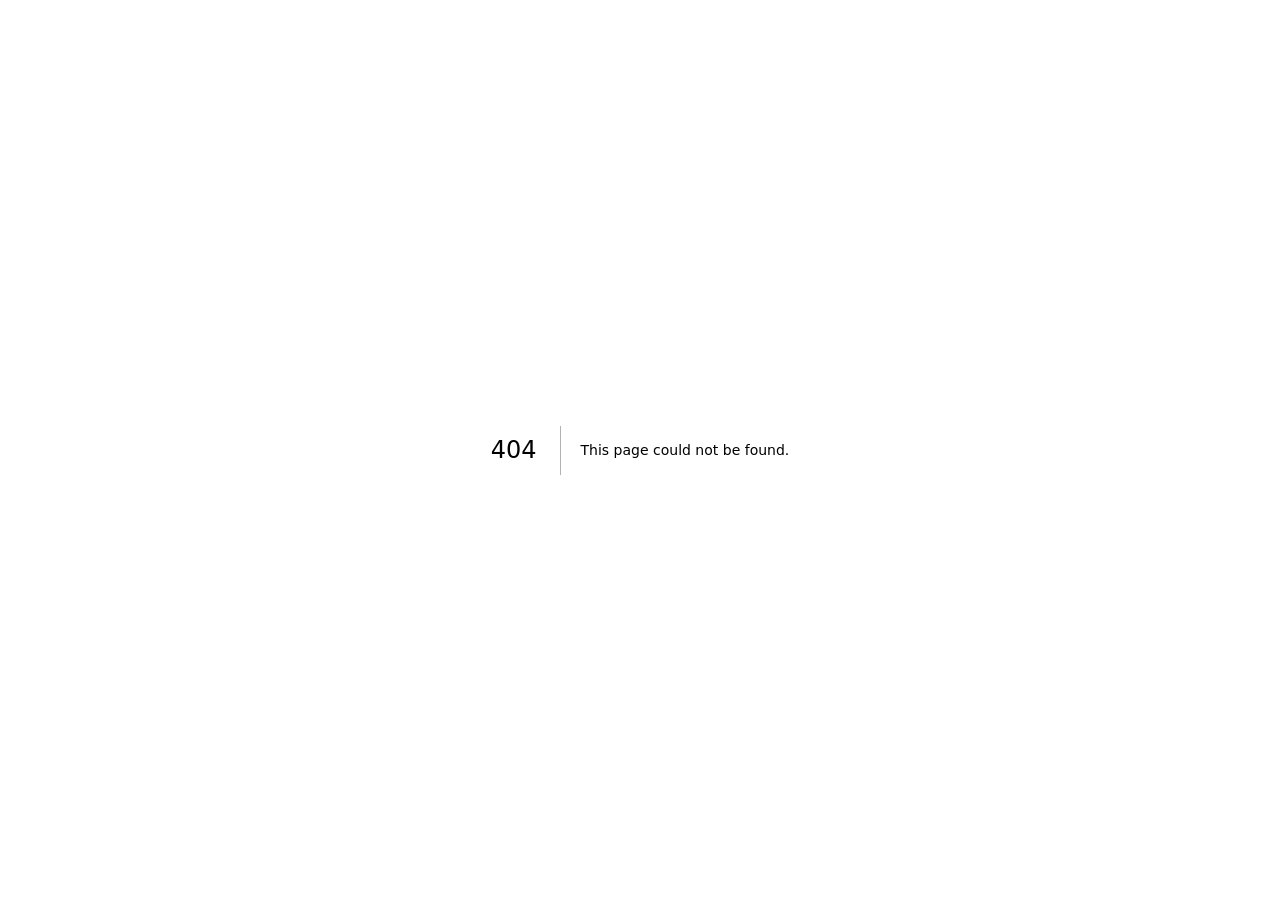
==== commit ce3f417e: "Add files via upload" ====
--- a/404/index.html
+++ b/404/index.html
@@ -1 +1 @@
-<!DOCTYPE html><!--YnDV9eLm0W_9M1fItYnSS--><html lang="ru"><head><meta charSet="utf-8"/><meta name="viewport" content="width=device-width, initial-scale=1"/><link rel="stylesheet" href="/_next/static/chunks/2473c16c0c2f6b5f.css" data-precedence="next"/><link rel="stylesheet" href="/_next/static/chunks/544e090b5511c827.css" data-precedence="next"/><link rel="preload" as="script" fetchPriority="low" href="/_next/static/chunks/58c60a5fa6b544da.js"/><script src="/_next/static/chunks/771dedee3f5e1621.js" async=""></script><script src="/_next/static/chunks/93cf8d9e202dfd11.js" async=""></script><script src="/_next/static/chunks/turbopack-f32afe19e0b75952.js" async=""></script><script src="/_next/static/chunks/e7f91c5178abe2c3.js" async=""></script><script src="/_next/static/chunks/4e2eb777b612813e.js" async=""></script><script src="/_next/static/chunks/2f236954d6a65e12.js" async=""></script><meta name="robots" content="noindex"/><meta name="next-size-adjust" content=""/><title>404: This page could not be found.</title><title>Чёрное море 2026 — Грузия + Турция | Travel Plan</title><meta name="description" content="Интерактивный маршрутный план поездки на Чёрное море для компании 3-4 человек. Грузия (Батуми, Кобулети, Уреки, Гонио) и опционально Турция (Трабзон)."/><meta name="author" content="Travel Crew"/><meta name="keywords" content="Грузия,Батуми,Чёрное море,путешествие,маршрут,Кобулети,пляж,отдых"/><meta property="og:title" content="Чёрное море 2026 — Грузия + Турция"/><meta property="og:description" content="Интерактивный план поездки на Чёрное море для компании 3-4 человек"/><meta property="og:type" content="website"/><meta name="twitter:card" content="summary_large_image"/><meta name="twitter:title" content="Чёрное море 2026 — Грузия + Турция"/><meta name="twitter:description" content="Интерактивный план поездки на Чёрное море"/><link rel="icon" href="https://z-cdn.chatglm.cn/z-ai/static/logo.svg"/><script src="/_next/static/chunks/a6dad97d9634a72d.js" noModule=""></script></head><body class="geist_a71539c9-module__T19VSG__variable geist_mono_8d43a2aa-module__8Li5zG__variable antialiased bg-background text-foreground"><div hidden=""><!--$--><!--/$--></div><script>((a,b,c,d,e,f,g,h)=>{let i=document.documentElement,j=["light","dark"];function k(b){var c;(Array.isArray(a)?a:[a]).forEach(a=>{let c="class"===a,d=c&&f?e.map(a=>f[a]||a):e;c?(i.classList.remove(...d),i.classList.add(f&&f[b]?f[b]:b)):i.setAttribute(a,b)}),c=b,h&&j.includes(c)&&(i.style.colorScheme=c)}if(d)k(d);else try{let a=localStorage.getItem(b)||c,d=g&&"system"===a?window.matchMedia("(prefers-color-scheme: dark)").matches?"dark":"light":a;k(d)}catch(a){}})("class","theme","system",null,["light","dark"],null,true,true)</script><div style="font-family:system-ui,&quot;Segoe UI&quot;,Roboto,Helvetica,Arial,sans-serif,&quot;Apple Color Emoji&quot;,&quot;Segoe UI Emoji&quot;;height:100vh;text-align:center;display:flex;flex-direction:column;align-items:center;justify-content:center"><div><style>body{color:#000;background:#fff;margin:0}.next-error-h1{border-right:1px solid rgba(0,0,0,.3)}@media (prefers-color-scheme:dark){body{color:#fff;background:#000}.next-error-h1{border-right:1px solid rgba(255,255,255,.3)}}</style><h1 class="next-error-h1" style="display:inline-block;margin:0 20px 0 0;padding:0 23px 0 0;font-size:24px;font-weight:500;vertical-align:top;line-height:49px">404</h1><div style="display:inline-block"><h2 style="font-size:14px;font-weight:400;line-height:49px;margin:0">This page could not be found.</h2></div></div></div><!--$--><!--/$--><div role="region" aria-label="Notifications (F8)" tabindex="-1" style="pointer-events:none"><ol tabindex="-1" class="fixed top-0 z-[100] flex max-h-screen w-full flex-col-reverse p-4 sm:bottom-0 sm:right-0 sm:top-auto sm:flex-col md:max-w-[420px]"></ol></div><script src="/_next/static/chunks/58c60a5fa6b544da.js" id="_R_" async=""></script><script>(self.__next_f=self.__next_f||[]).push([0])</script><script>self.__next_f.push([1,"1:\"$Sreact.fragment\"\n2:I[63178,[\"/_next/static/chunks/e7f91c5178abe2c3.js\",\"/_next/static/chunks/4e2eb777b612813e.js\",\"/_next/static/chunks/2f236954d6a65e12.js\"],\"ThemeProvider\"]\n3:I[39756,[\"/_next/static/chunks/e7f91c5178abe2c3.js\",\"/_next/static/chunks/4e2eb777b612813e.js\",\"/_next/static/chunks/2f236954d6a65e12.js\"],\"default\"]\n4:I[37457,[\"/_next/static/chunks/e7f91c5178abe2c3.js\",\"/_next/static/chunks/4e2eb777b612813e.js\",\"/_next/static/chunks/2f236954d6a65e12.js\"],\"default\"]\n5:I[77855,[\"/_next/static/chunks/e7f91c5178abe2c3.js\",\"/_next/static/chunks/4e2eb777b612813e.js\",\"/_next/static/chunks/2f236954d6a65e12.js\"],\"Toaster\"]\n6:I[97367,[\"/_next/static/chunks/e7f91c5178abe2c3.js\",\"/_next/static/chunks/4e2eb777b612813e.js\",\"/_next/static/chunks/2f236954d6a65e12.js\"],\"OutletBoundary\"]\n7:\"$Sreact.suspense\"\n9:I[97367,[\"/_next/static/chunks/e7f91c5178abe2c3.js\",\"/_next/static/chunks/4e2eb777b612813e.js\",\"/_next/static/chunks/2f236954d6a65e12.js\"],\"ViewportBoundary\"]\nb:I[97367,[\"/_next/static/chunks/e7f91c5178abe2c3.js\",\"/_next/static/chunks/4e2eb777b612813e.js\",\"/_next/static/chunks/2f236954d6a65e12.js\"],\"MetadataBoundary\"]\nd:I[68027,[\"/_next/static/chunks/e7f91c5178abe2c3.js\",\"/_next/static/chunks/4e2eb777b612813e.js\",\"/_next/static/chunks/2f236954d6a65e12.js\"],\"default\"]\n:HL[\"/_next/static/chunks/2473c16c0c2f6b5f.css\",\"style\"]\n:HL[\"/_next/static/chunks/544e090b5511c827.css\",\"style\"]\n"])</script><script>self.__next_f.push([1,"0:{\"P\":null,\"b\":\"YnDV9eLm0W_9M1fItYnSS\",\"c\":[\"\",\"_not-found\",\"\"],\"q\":\"\",\"i\":false,\"f\":[[[\"\",{\"children\":[\"/_not-found\",{\"children\":[\"__PAGE__\",{}]}]},\"$undefined\",\"$undefined\",true],[[\"$\",\"$1\",\"c\",{\"children\":[[[\"$\",\"link\",\"0\",{\"rel\":\"stylesheet\",\"href\":\"/_next/static/chunks/2473c16c0c2f6b5f.css\",\"precedence\":\"next\",\"crossOrigin\":\"$undefined\",\"nonce\":\"$undefined\"}],[\"$\",\"link\",\"1\",{\"rel\":\"stylesheet\",\"href\":\"/_next/static/chunks/544e090b5511c827.css\",\"precedence\":\"next\",\"crossOrigin\":\"$undefined\",\"nonce\":\"$undefined\"}],[\"$\",\"script\",\"script-0\",{\"src\":\"/_next/static/chunks/e7f91c5178abe2c3.js\",\"async\":true,\"nonce\":\"$undefined\"}],[\"$\",\"script\",\"script-1\",{\"src\":\"/_next/static/chunks/4e2eb777b612813e.js\",\"async\":true,\"nonce\":\"$undefined\"}],[\"$\",\"script\",\"script-2\",{\"src\":\"/_next/static/chunks/2f236954d6a65e12.js\",\"async\":true,\"nonce\":\"$undefined\"}]],[\"$\",\"html\",null,{\"lang\":\"ru\",\"suppressHydrationWarning\":true,\"children\":[\"$\",\"body\",null,{\"className\":\"geist_a71539c9-module__T19VSG__variable geist_mono_8d43a2aa-module__8Li5zG__variable antialiased bg-background text-foreground\",\"children\":[\"$\",\"$L2\",null,{\"attribute\":\"class\",\"defaultTheme\":\"system\",\"enableSystem\":true,\"disableTransitionOnChange\":true,\"children\":[[\"$\",\"$L3\",null,{\"parallelRouterKey\":\"children\",\"error\":\"$undefined\",\"errorStyles\":\"$undefined\",\"errorScripts\":\"$undefined\",\"template\":[\"$\",\"$L4\",null,{}],\"templateStyles\":\"$undefined\",\"templateScripts\":\"$undefined\",\"notFound\":[[[\"$\",\"title\",null,{\"children\":\"404: This page could not be found.\"}],[\"$\",\"div\",null,{\"style\":{\"fontFamily\":\"system-ui,\\\"Segoe UI\\\",Roboto,Helvetica,Arial,sans-serif,\\\"Apple Color Emoji\\\",\\\"Segoe UI Emoji\\\"\",\"height\":\"100vh\",\"textAlign\":\"center\",\"display\":\"flex\",\"flexDirection\":\"column\",\"alignItems\":\"center\",\"justifyContent\":\"center\"},\"children\":[\"$\",\"div\",null,{\"children\":[[\"$\",\"style\",null,{\"dangerouslySetInnerHTML\":{\"__html\":\"body{color:#000;background:#fff;margin:0}.next-error-h1{border-right:1px solid rgba(0,0,0,.3)}@media (prefers-color-scheme:dark){body{color:#fff;background:#000}.next-error-h1{border-right:1px solid rgba(255,255,255,.3)}}\"}}],[\"$\",\"h1\",null,{\"className\":\"next-error-h1\",\"style\":{\"display\":\"inline-block\",\"margin\":\"0 20px 0 0\",\"padding\":\"0 23px 0 0\",\"fontSize\":24,\"fontWeight\":500,\"verticalAlign\":\"top\",\"lineHeight\":\"49px\"},\"children\":404}],[\"$\",\"div\",null,{\"style\":{\"display\":\"inline-block\"},\"children\":[\"$\",\"h2\",null,{\"style\":{\"fontSize\":14,\"fontWeight\":400,\"lineHeight\":\"49px\",\"margin\":0},\"children\":\"This page could not be found.\"}]}]]}]}]],[]],\"forbidden\":\"$undefined\",\"unauthorized\":\"$undefined\"}],[\"$\",\"$L5\",null,{}]]}]}]}]]}],{\"children\":[[\"$\",\"$1\",\"c\",{\"children\":[null,[\"$\",\"$L3\",null,{\"parallelRouterKey\":\"children\",\"error\":\"$undefined\",\"errorStyles\":\"$undefined\",\"errorScripts\":\"$undefined\",\"template\":[\"$\",\"$L4\",null,{}],\"templateStyles\":\"$undefined\",\"templateScripts\":\"$undefined\",\"notFound\":\"$undefined\",\"forbidden\":\"$undefined\",\"unauthorized\":\"$undefined\"}]]}],{\"children\":[[\"$\",\"$1\",\"c\",{\"children\":[[[\"$\",\"title\",null,{\"children\":\"404: This page could not be found.\"}],[\"$\",\"div\",null,{\"style\":\"$0:f:0:1:0:props:children:1:props:children:props:children:props:children:0:props:notFound:0:1:props:style\",\"children\":[\"$\",\"div\",null,{\"children\":[[\"$\",\"style\",null,{\"dangerouslySetInnerHTML\":{\"__html\":\"body{color:#000;background:#fff;margin:0}.next-error-h1{border-right:1px solid rgba(0,0,0,.3)}@media (prefers-color-scheme:dark){body{color:#fff;background:#000}.next-error-h1{border-right:1px solid rgba(255,255,255,.3)}}\"}}],[\"$\",\"h1\",null,{\"className\":\"next-error-h1\",\"style\":\"$0:f:0:1:0:props:children:1:props:children:props:children:props:children:0:props:notFound:0:1:props:children:props:children:1:props:style\",\"children\":404}],[\"$\",\"div\",null,{\"style\":\"$0:f:0:1:0:props:children:1:props:children:props:children:props:children:0:props:notFound:0:1:props:children:props:children:2:props:style\",\"children\":[\"$\",\"h2\",null,{\"style\":\"$0:f:0:1:0:props:children:1:props:children:props:children:props:children:0:props:notFound:0:1:props:children:props:children:2:props:children:props:style\",\"children\":\"This page could not be found.\"}]}]]}]}]],null,[\"$\",\"$L6\",null,{\"children\":[\"$\",\"$7\",null,{\"name\":\"Next.MetadataOutlet\",\"children\":\"$@8\"}]}]]}],{},null,false,false]},null,false,false]},null,false,false],[\"$\",\"$1\",\"h\",{\"children\":[[\"$\",\"meta\",null,{\"name\":\"robots\",\"content\":\"noindex\"}],[\"$\",\"$L9\",null,{\"children\":\"$La\"}],[\"$\",\"div\",null,{\"hidden\":true,\"children\":[\"$\",\"$Lb\",null,{\"children\":[\"$\",\"$7\",null,{\"name\":\"Next.Metadata\",\"children\":\"$Lc\"}]}]}],[\"$\",\"meta\",null,{\"name\":\"next-size-adjust\",\"content\":\"\"}]]}],false]],\"m\":\"$undefined\",\"G\":[\"$d\",\"$undefined\"],\"S\":true}\n"])</script><script>self.__next_f.push([1,"a:[[\"$\",\"meta\",\"0\",{\"charSet\":\"utf-8\"}],[\"$\",\"meta\",\"1\",{\"name\":\"viewport\",\"content\":\"width=device-width, initial-scale=1\"}]]\n"])</script><script>self.__next_f.push([1,"e:I[27201,[\"/_next/static/chunks/e7f91c5178abe2c3.js\",\"/_next/static/chunks/4e2eb777b612813e.js\",\"/_next/static/chunks/2f236954d6a65e12.js\"],\"IconMark\"]\n8:null\nc:[[\"$\",\"title\",\"0\",{\"children\":\"Чёрное море 2026 — Грузия + Турция | Travel Plan\"}],[\"$\",\"meta\",\"1\",{\"name\":\"description\",\"content\":\"Интерактивный маршрутный план поездки на Чёрное море для компании 3-4 человек. Грузия (Батуми, Кобулети, Уреки, Гонио) и опционально Турция (Трабзон).\"}],[\"$\",\"meta\",\"2\",{\"name\":\"author\",\"content\":\"Travel Crew\"}],[\"$\",\"meta\",\"3\",{\"name\":\"keywords\",\"content\":\"Грузия,Батуми,Чёрное море,путешествие,маршрут,Кобулети,пляж,отдых\"}],[\"$\",\"meta\",\"4\",{\"property\":\"og:title\",\"content\":\"Чёрное море 2026 — Грузия + Турция\"}],[\"$\",\"meta\",\"5\",{\"property\":\"og:description\",\"content\":\"Интерактивный план поездки на Чёрное море для компании 3-4 человек\"}],[\"$\",\"meta\",\"6\",{\"property\":\"og:type\",\"content\":\"website\"}],[\"$\",\"meta\",\"7\",{\"name\":\"twitter:card\",\"content\":\"summary_large_image\"}],[\"$\",\"meta\",\"8\",{\"name\":\"twitter:title\",\"content\":\"Чёрное море 2026 — Грузия + Турция\"}],[\"$\",\"meta\",\"9\",{\"name\":\"twitter:description\",\"content\":\"Интерактивный план поездки на Чёрное море\"}],[\"$\",\"link\",\"10\",{\"rel\":\"icon\",\"href\":\"https://z-cdn.chatglm.cn/z-ai/static/logo.svg\"}],[\"$\",\"$Le\",\"11\",{}]]\n"])</script></body></html>+<!DOCTYPE html><!--tbj_N_8M2rwn_7NXUHv2b--><html lang="ru"><head><meta charSet="utf-8"/><meta name="viewport" content="width=device-width, initial-scale=1"/><link rel="stylesheet" href="/Trip2/_next/static/chunks/2473c16c0c2f6b5f.css" data-precedence="next"/><link rel="stylesheet" href="/Trip2/_next/static/chunks/544e090b5511c827.css" data-precedence="next"/><link rel="preload" as="script" fetchPriority="low" href="/Trip2/_next/static/chunks/58c60a5fa6b544da.js"/><script src="/Trip2/_next/static/chunks/771dedee3f5e1621.js" async=""></script><script src="/Trip2/_next/static/chunks/e1c2366f9d587c33.js" async=""></script><script src="/Trip2/_next/static/chunks/turbopack-e9a70573aa6928c4.js" async=""></script><script src="/Trip2/_next/static/chunks/e7f91c5178abe2c3.js" async=""></script><script src="/Trip2/_next/static/chunks/4e2eb777b612813e.js" async=""></script><script src="/Trip2/_next/static/chunks/2f236954d6a65e12.js" async=""></script><meta name="robots" content="noindex"/><meta name="next-size-adjust" content=""/><title>404: This page could not be found.</title><title>Чёрное море 2026 — Грузия + Турция | Travel Plan</title><meta name="description" content="Интерактивный маршрутный план поездки на Чёрное море для компании 3-4 человек. Грузия (Батуми, Кобулети, Уреки, Гонио) и опционально Турция (Трабзон)."/><meta name="author" content="Travel Crew"/><meta name="keywords" content="Грузия,Батуми,Чёрное море,путешествие,маршрут,Кобулети,пляж,отдых"/><meta property="og:title" content="Чёрное море 2026 — Грузия + Турция"/><meta property="og:description" content="Интерактивный план поездки на Чёрное море для компании 3-4 человек"/><meta property="og:type" content="website"/><meta name="twitter:card" content="summary_large_image"/><meta name="twitter:title" content="Чёрное море 2026 — Грузия + Турция"/><meta name="twitter:description" content="Интерактивный план поездки на Чёрное море"/><link rel="icon" href="https://z-cdn.chatglm.cn/z-ai/static/logo.svg"/><script src="/Trip2/_next/static/chunks/a6dad97d9634a72d.js" noModule=""></script></head><body class="geist_a71539c9-module__T19VSG__variable geist_mono_8d43a2aa-module__8Li5zG__variable antialiased bg-background text-foreground"><div hidden=""><!--$--><!--/$--></div><script>((a,b,c,d,e,f,g,h)=>{let i=document.documentElement,j=["light","dark"];function k(b){var c;(Array.isArray(a)?a:[a]).forEach(a=>{let c="class"===a,d=c&&f?e.map(a=>f[a]||a):e;c?(i.classList.remove(...d),i.classList.add(f&&f[b]?f[b]:b)):i.setAttribute(a,b)}),c=b,h&&j.includes(c)&&(i.style.colorScheme=c)}if(d)k(d);else try{let a=localStorage.getItem(b)||c,d=g&&"system"===a?window.matchMedia("(prefers-color-scheme: dark)").matches?"dark":"light":a;k(d)}catch(a){}})("class","theme","system",null,["light","dark"],null,true,true)</script><div style="font-family:system-ui,&quot;Segoe UI&quot;,Roboto,Helvetica,Arial,sans-serif,&quot;Apple Color Emoji&quot;,&quot;Segoe UI Emoji&quot;;height:100vh;text-align:center;display:flex;flex-direction:column;align-items:center;justify-content:center"><div><style>body{color:#000;background:#fff;margin:0}.next-error-h1{border-right:1px solid rgba(0,0,0,.3)}@media (prefers-color-scheme:dark){body{color:#fff;background:#000}.next-error-h1{border-right:1px solid rgba(255,255,255,.3)}}</style><h1 class="next-error-h1" style="display:inline-block;margin:0 20px 0 0;padding:0 23px 0 0;font-size:24px;font-weight:500;vertical-align:top;line-height:49px">404</h1><div style="display:inline-block"><h2 style="font-size:14px;font-weight:400;line-height:49px;margin:0">This page could not be found.</h2></div></div></div><!--$--><!--/$--><div role="region" aria-label="Notifications (F8)" tabindex="-1" style="pointer-events:none"><ol tabindex="-1" class="fixed top-0 z-[100] flex max-h-screen w-full flex-col-reverse p-4 sm:bottom-0 sm:right-0 sm:top-auto sm:flex-col md:max-w-[420px]"></ol></div><script src="/Trip2/_next/static/chunks/58c60a5fa6b544da.js" id="_R_" async=""></script><script>(self.__next_f=self.__next_f||[]).push([0])</script><script>self.__next_f.push([1,"1:\"$Sreact.fragment\"\n2:I[63178,[\"/Trip2/_next/static/chunks/e7f91c5178abe2c3.js\",\"/Trip2/_next/static/chunks/4e2eb777b612813e.js\",\"/Trip2/_next/static/chunks/2f236954d6a65e12.js\"],\"ThemeProvider\"]\n3:I[39756,[\"/Trip2/_next/static/chunks/e7f91c5178abe2c3.js\",\"/Trip2/_next/static/chunks/4e2eb777b612813e.js\",\"/Trip2/_next/static/chunks/2f236954d6a65e12.js\"],\"default\"]\n4:I[37457,[\"/Trip2/_next/static/chunks/e7f91c5178abe2c3.js\",\"/Trip2/_next/static/chunks/4e2eb777b612813e.js\",\"/Trip2/_next/static/chunks/2f236954d6a65e12.js\"],\"default\"]\n5:I[77855,[\"/Trip2/_next/static/chunks/e7f91c5178abe2c3.js\",\"/Trip2/_next/static/chunks/4e2eb777b612813e.js\",\"/Trip2/_next/static/chunks/2f236954d6a65e12.js\"],\"Toaster\"]\n6:I[97367,[\"/Trip2/_next/static/chunks/e7f91c5178abe2c3.js\",\"/Trip2/_next/static/chunks/4e2eb777b612813e.js\",\"/Trip2/_next/static/chunks/2f236954d6a65e12.js\"],\"OutletBoundary\"]\n7:\"$Sreact.suspense\"\n9:I[97367,[\"/Trip2/_next/static/chunks/e7f91c5178abe2c3.js\",\"/Trip2/_next/static/chunks/4e2eb777b612813e.js\",\"/Trip2/_next/static/chunks/2f236954d6a65e12.js\"],\"ViewportBoundary\"]\nb:I[97367,[\"/Trip2/_next/static/chunks/e7f91c5178abe2c3.js\",\"/Trip2/_next/static/chunks/4e2eb777b612813e.js\",\"/Trip2/_next/static/chunks/2f236954d6a65e12.js\"],\"MetadataBoundary\"]\nd:I[68027,[\"/Trip2/_next/static/chunks/e7f91c5178abe2c3.js\",\"/Trip2/_next/static/chunks/4e2eb777b612813e.js\",\"/Trip2/_next/static/chunks/2f236954d6a65e12.js\"],\"default\"]\n:HL[\"/Trip2/_next/static/chunks/2473c16c0c2f6b5f.css\",\"style\"]\n:HL[\"/Trip2/_next/static/chunks/544e090b5511c827.css\",\"style\"]\n"])</script><script>self.__next_f.push([1,"0:{\"P\":null,\"b\":\"tbj-N_8M2rwn_7NXUHv2b\",\"c\":[\"\",\"_not-found\",\"\"],\"q\":\"\",\"i\":false,\"f\":[[[\"\",{\"children\":[\"/_not-found\",{\"children\":[\"__PAGE__\",{}]}]},\"$undefined\",\"$undefined\",true],[[\"$\",\"$1\",\"c\",{\"children\":[[[\"$\",\"link\",\"0\",{\"rel\":\"stylesheet\",\"href\":\"/Trip2/_next/static/chunks/2473c16c0c2f6b5f.css\",\"precedence\":\"next\",\"crossOrigin\":\"$undefined\",\"nonce\":\"$undefined\"}],[\"$\",\"link\",\"1\",{\"rel\":\"stylesheet\",\"href\":\"/Trip2/_next/static/chunks/544e090b5511c827.css\",\"precedence\":\"next\",\"crossOrigin\":\"$undefined\",\"nonce\":\"$undefined\"}],[\"$\",\"script\",\"script-0\",{\"src\":\"/Trip2/_next/static/chunks/e7f91c5178abe2c3.js\",\"async\":true,\"nonce\":\"$undefined\"}],[\"$\",\"script\",\"script-1\",{\"src\":\"/Trip2/_next/static/chunks/4e2eb777b612813e.js\",\"async\":true,\"nonce\":\"$undefined\"}],[\"$\",\"script\",\"script-2\",{\"src\":\"/Trip2/_next/static/chunks/2f236954d6a65e12.js\",\"async\":true,\"nonce\":\"$undefined\"}]],[\"$\",\"html\",null,{\"lang\":\"ru\",\"suppressHydrationWarning\":true,\"children\":[\"$\",\"body\",null,{\"className\":\"geist_a71539c9-module__T19VSG__variable geist_mono_8d43a2aa-module__8Li5zG__variable antialiased bg-background text-foreground\",\"children\":[\"$\",\"$L2\",null,{\"attribute\":\"class\",\"defaultTheme\":\"system\",\"enableSystem\":true,\"disableTransitionOnChange\":true,\"children\":[[\"$\",\"$L3\",null,{\"parallelRouterKey\":\"children\",\"error\":\"$undefined\",\"errorStyles\":\"$undefined\",\"errorScripts\":\"$undefined\",\"template\":[\"$\",\"$L4\",null,{}],\"templateStyles\":\"$undefined\",\"templateScripts\":\"$undefined\",\"notFound\":[[[\"$\",\"title\",null,{\"children\":\"404: This page could not be found.\"}],[\"$\",\"div\",null,{\"style\":{\"fontFamily\":\"system-ui,\\\"Segoe UI\\\",Roboto,Helvetica,Arial,sans-serif,\\\"Apple Color Emoji\\\",\\\"Segoe UI Emoji\\\"\",\"height\":\"100vh\",\"textAlign\":\"center\",\"display\":\"flex\",\"flexDirection\":\"column\",\"alignItems\":\"center\",\"justifyContent\":\"center\"},\"children\":[\"$\",\"div\",null,{\"children\":[[\"$\",\"style\",null,{\"dangerouslySetInnerHTML\":{\"__html\":\"body{color:#000;background:#fff;margin:0}.next-error-h1{border-right:1px solid rgba(0,0,0,.3)}@media (prefers-color-scheme:dark){body{color:#fff;background:#000}.next-error-h1{border-right:1px solid rgba(255,255,255,.3)}}\"}}],[\"$\",\"h1\",null,{\"className\":\"next-error-h1\",\"style\":{\"display\":\"inline-block\",\"margin\":\"0 20px 0 0\",\"padding\":\"0 23px 0 0\",\"fontSize\":24,\"fontWeight\":500,\"verticalAlign\":\"top\",\"lineHeight\":\"49px\"},\"children\":404}],[\"$\",\"div\",null,{\"style\":{\"display\":\"inline-block\"},\"children\":[\"$\",\"h2\",null,{\"style\":{\"fontSize\":14,\"fontWeight\":400,\"lineHeight\":\"49px\",\"margin\":0},\"children\":\"This page could not be found.\"}]}]]}]}]],[]],\"forbidden\":\"$undefined\",\"unauthorized\":\"$undefined\"}],[\"$\",\"$L5\",null,{}]]}]}]}]]}],{\"children\":[[\"$\",\"$1\",\"c\",{\"children\":[null,[\"$\",\"$L3\",null,{\"parallelRouterKey\":\"children\",\"error\":\"$undefined\",\"errorStyles\":\"$undefined\",\"errorScripts\":\"$undefined\",\"template\":[\"$\",\"$L4\",null,{}],\"templateStyles\":\"$undefined\",\"templateScripts\":\"$undefined\",\"notFound\":\"$undefined\",\"forbidden\":\"$undefined\",\"unauthorized\":\"$undefined\"}]]}],{\"children\":[[\"$\",\"$1\",\"c\",{\"children\":[[[\"$\",\"title\",null,{\"children\":\"404: This page could not be found.\"}],[\"$\",\"div\",null,{\"style\":\"$0:f:0:1:0:props:children:1:props:children:props:children:props:children:0:props:notFound:0:1:props:style\",\"children\":[\"$\",\"div\",null,{\"children\":[[\"$\",\"style\",null,{\"dangerouslySetInnerHTML\":{\"__html\":\"body{color:#000;background:#fff;margin:0}.next-error-h1{border-right:1px solid rgba(0,0,0,.3)}@media (prefers-color-scheme:dark){body{color:#fff;background:#000}.next-error-h1{border-right:1px solid rgba(255,255,255,.3)}}\"}}],[\"$\",\"h1\",null,{\"className\":\"next-error-h1\",\"style\":\"$0:f:0:1:0:props:children:1:props:children:props:children:props:children:0:props:notFound:0:1:props:children:props:children:1:props:style\",\"children\":404}],[\"$\",\"div\",null,{\"style\":\"$0:f:0:1:0:props:children:1:props:children:props:children:props:children:0:props:notFound:0:1:props:children:props:children:2:props:style\",\"children\":[\"$\",\"h2\",null,{\"style\":\"$0:f:0:1:0:props:children:1:props:children:props:children:props:children:0:props:notFound:0:1:props:children:props:children:2:props:children:props:style\",\"children\":\"This page could not be found.\"}]}]]}]}]],null,[\"$\",\"$L6\",null,{\"children\":[\"$\",\"$7\",null,{\"name\":\"Next.MetadataOutlet\",\"children\":\"$@8\"}]}]]}],{},null,false,false]},null,false,false]},null,false,false],[\"$\",\"$1\",\"h\",{\"children\":[[\"$\",\"meta\",null,{\"name\":\"robots\",\"content\":\"noindex\"}],[\"$\",\"$L9\",null,{\"children\":\"$La\"}],[\"$\",\"div\",null,{\"hidden\":true,\"children\":[\"$\",\"$Lb\",null,{\"children\":[\"$\",\"$7\",null,{\"name\":\"Next.Metadata\",\"children\":\"$Lc\"}]}]}],[\"$\",\"meta\",null,{\"name\":\"next-size-adjust\",\"content\":\"\"}]]}],false]],\"m\":\"$undefined\",\"G\":[\"$d\",\"$undefined\"],\"S\":true}\n"])</script><script>self.__next_f.push([1,"a:[[\"$\",\"meta\",\"0\",{\"charSet\":\"utf-8\"}],[\"$\",\"meta\",\"1\",{\"name\":\"viewport\",\"content\":\"width=device-width, initial-scale=1\"}]]\n"])</script><script>self.__next_f.push([1,"e:I[27201,[\"/Trip2/_next/static/chunks/e7f91c5178abe2c3.js\",\"/Trip2/_next/static/chunks/4e2eb777b612813e.js\",\"/Trip2/_next/static/chunks/2f236954d6a65e12.js\"],\"IconMark\"]\n8:null\nc:[[\"$\",\"title\",\"0\",{\"children\":\"Чёрное море 2026 — Грузия + Турция | Travel Plan\"}],[\"$\",\"meta\",\"1\",{\"name\":\"description\",\"content\":\"Интерактивный маршрутный план поездки на Чёрное море для компании 3-4 человек. Грузия (Батуми, Кобулети, Уреки, Гонио) и опционально Турция (Трабзон).\"}],[\"$\",\"meta\",\"2\",{\"name\":\"author\",\"content\":\"Travel Crew\"}],[\"$\",\"meta\",\"3\",{\"name\":\"keywords\",\"content\":\"Грузия,Батуми,Чёрное море,путешествие,маршрут,Кобулети,пляж,отдых\"}],[\"$\",\"meta\",\"4\",{\"property\":\"og:title\",\"content\":\"Чёрное море 2026 — Грузия + Турция\"}],[\"$\",\"meta\",\"5\",{\"property\":\"og:description\",\"content\":\"Интерактивный план поездки на Чёрное море для компании 3-4 человек\"}],[\"$\",\"meta\",\"6\",{\"property\":\"og:type\",\"content\":\"website\"}],[\"$\",\"meta\",\"7\",{\"name\":\"twitter:card\",\"content\":\"summary_large_image\"}],[\"$\",\"meta\",\"8\",{\"name\":\"twitter:title\",\"content\":\"Чёрное море 2026 — Грузия + Турция\"}],[\"$\",\"meta\",\"9\",{\"name\":\"twitter:description\",\"content\":\"Интерактивный план поездки на Чёрное море\"}],[\"$\",\"link\",\"10\",{\"rel\":\"icon\",\"href\":\"https://z-cdn.chatglm.cn/z-ai/static/logo.svg\"}],[\"$\",\"$Le\",\"11\",{}]]\n"])</script></body></html>
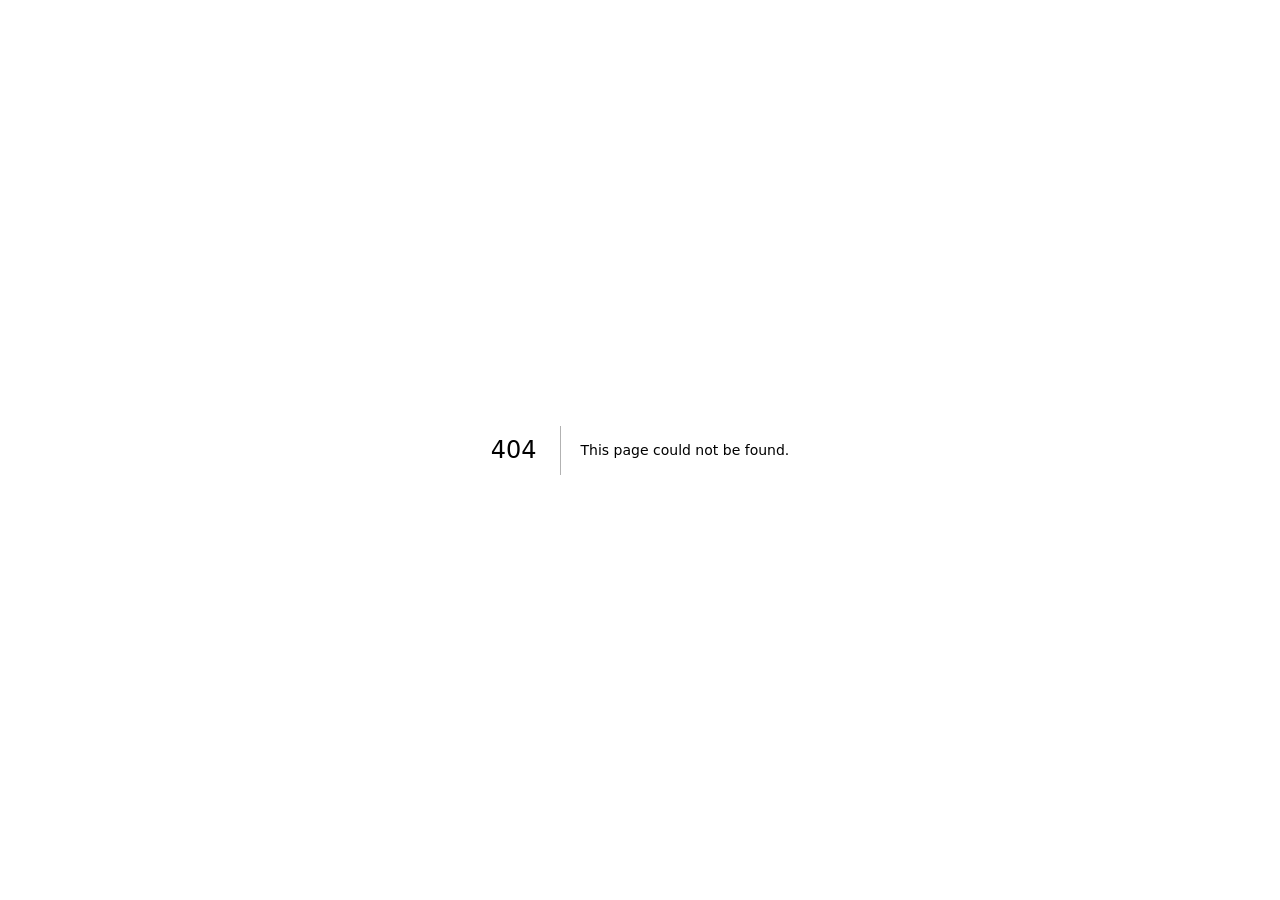
==== commit 32911b4d: "changes new route, add autohouse" ====
--- a/404/index.html
+++ b/404/index.html
@@ -1 +1 @@
-<!DOCTYPE html><!--tbj_N_8M2rwn_7NXUHv2b--><html lang="ru"><head><meta charSet="utf-8"/><meta name="viewport" content="width=device-width, initial-scale=1"/><link rel="stylesheet" href="/Trip2/_next/static/chunks/2473c16c0c2f6b5f.css" data-precedence="next"/><link rel="stylesheet" href="/Trip2/_next/static/chunks/544e090b5511c827.css" data-precedence="next"/><link rel="preload" as="script" fetchPriority="low" href="/Trip2/_next/static/chunks/58c60a5fa6b544da.js"/><script src="/Trip2/_next/static/chunks/771dedee3f5e1621.js" async=""></script><script src="/Trip2/_next/static/chunks/e1c2366f9d587c33.js" async=""></script><script src="/Trip2/_next/static/chunks/turbopack-e9a70573aa6928c4.js" async=""></script><script src="/Trip2/_next/static/chunks/e7f91c5178abe2c3.js" async=""></script><script src="/Trip2/_next/static/chunks/4e2eb777b612813e.js" async=""></script><script src="/Trip2/_next/static/chunks/2f236954d6a65e12.js" async=""></script><meta name="robots" content="noindex"/><meta name="next-size-adjust" content=""/><title>404: This page could not be found.</title><title>Чёрное море 2026 — Грузия + Турция | Travel Plan</title><meta name="description" content="Интерактивный маршрутный план поездки на Чёрное море для компании 3-4 человек. Грузия (Батуми, Кобулети, Уреки, Гонио) и опционально Турция (Трабзон)."/><meta name="author" content="Travel Crew"/><meta name="keywords" content="Грузия,Батуми,Чёрное море,путешествие,маршрут,Кобулети,пляж,отдых"/><meta property="og:title" content="Чёрное море 2026 — Грузия + Турция"/><meta property="og:description" content="Интерактивный план поездки на Чёрное море для компании 3-4 человек"/><meta property="og:type" content="website"/><meta name="twitter:card" content="summary_large_image"/><meta name="twitter:title" content="Чёрное море 2026 — Грузия + Турция"/><meta name="twitter:description" content="Интерактивный план поездки на Чёрное море"/><link rel="icon" href="https://z-cdn.chatglm.cn/z-ai/static/logo.svg"/><script src="/Trip2/_next/static/chunks/a6dad97d9634a72d.js" noModule=""></script></head><body class="geist_a71539c9-module__T19VSG__variable geist_mono_8d43a2aa-module__8Li5zG__variable antialiased bg-background text-foreground"><div hidden=""><!--$--><!--/$--></div><script>((a,b,c,d,e,f,g,h)=>{let i=document.documentElement,j=["light","dark"];function k(b){var c;(Array.isArray(a)?a:[a]).forEach(a=>{let c="class"===a,d=c&&f?e.map(a=>f[a]||a):e;c?(i.classList.remove(...d),i.classList.add(f&&f[b]?f[b]:b)):i.setAttribute(a,b)}),c=b,h&&j.includes(c)&&(i.style.colorScheme=c)}if(d)k(d);else try{let a=localStorage.getItem(b)||c,d=g&&"system"===a?window.matchMedia("(prefers-color-scheme: dark)").matches?"dark":"light":a;k(d)}catch(a){}})("class","theme","system",null,["light","dark"],null,true,true)</script><div style="font-family:system-ui,&quot;Segoe UI&quot;,Roboto,Helvetica,Arial,sans-serif,&quot;Apple Color Emoji&quot;,&quot;Segoe UI Emoji&quot;;height:100vh;text-align:center;display:flex;flex-direction:column;align-items:center;justify-content:center"><div><style>body{color:#000;background:#fff;margin:0}.next-error-h1{border-right:1px solid rgba(0,0,0,.3)}@media (prefers-color-scheme:dark){body{color:#fff;background:#000}.next-error-h1{border-right:1px solid rgba(255,255,255,.3)}}</style><h1 class="next-error-h1" style="display:inline-block;margin:0 20px 0 0;padding:0 23px 0 0;font-size:24px;font-weight:500;vertical-align:top;line-height:49px">404</h1><div style="display:inline-block"><h2 style="font-size:14px;font-weight:400;line-height:49px;margin:0">This page could not be found.</h2></div></div></div><!--$--><!--/$--><div role="region" aria-label="Notifications (F8)" tabindex="-1" style="pointer-events:none"><ol tabindex="-1" class="fixed top-0 z-[100] flex max-h-screen w-full flex-col-reverse p-4 sm:bottom-0 sm:right-0 sm:top-auto sm:flex-col md:max-w-[420px]"></ol></div><script src="/Trip2/_next/static/chunks/58c60a5fa6b544da.js" id="_R_" async=""></script><script>(self.__next_f=self.__next_f||[]).push([0])</script><script>self.__next_f.push([1,"1:\"$Sreact.fragment\"\n2:I[63178,[\"/Trip2/_next/static/chunks/e7f91c5178abe2c3.js\",\"/Trip2/_next/static/chunks/4e2eb777b612813e.js\",\"/Trip2/_next/static/chunks/2f236954d6a65e12.js\"],\"ThemeProvider\"]\n3:I[39756,[\"/Trip2/_next/static/chunks/e7f91c5178abe2c3.js\",\"/Trip2/_next/static/chunks/4e2eb777b612813e.js\",\"/Trip2/_next/static/chunks/2f236954d6a65e12.js\"],\"default\"]\n4:I[37457,[\"/Trip2/_next/static/chunks/e7f91c5178abe2c3.js\",\"/Trip2/_next/static/chunks/4e2eb777b612813e.js\",\"/Trip2/_next/static/chunks/2f236954d6a65e12.js\"],\"default\"]\n5:I[77855,[\"/Trip2/_next/static/chunks/e7f91c5178abe2c3.js\",\"/Trip2/_next/static/chunks/4e2eb777b612813e.js\",\"/Trip2/_next/static/chunks/2f236954d6a65e12.js\"],\"Toaster\"]\n6:I[97367,[\"/Trip2/_next/static/chunks/e7f91c5178abe2c3.js\",\"/Trip2/_next/static/chunks/4e2eb777b612813e.js\",\"/Trip2/_next/static/chunks/2f236954d6a65e12.js\"],\"OutletBoundary\"]\n7:\"$Sreact.suspense\"\n9:I[97367,[\"/Trip2/_next/static/chunks/e7f91c5178abe2c3.js\",\"/Trip2/_next/static/chunks/4e2eb777b612813e.js\",\"/Trip2/_next/static/chunks/2f236954d6a65e12.js\"],\"ViewportBoundary\"]\nb:I[97367,[\"/Trip2/_next/static/chunks/e7f91c5178abe2c3.js\",\"/Trip2/_next/static/chunks/4e2eb777b612813e.js\",\"/Trip2/_next/static/chunks/2f236954d6a65e12.js\"],\"MetadataBoundary\"]\nd:I[68027,[\"/Trip2/_next/static/chunks/e7f91c5178abe2c3.js\",\"/Trip2/_next/static/chunks/4e2eb777b612813e.js\",\"/Trip2/_next/static/chunks/2f236954d6a65e12.js\"],\"default\"]\n:HL[\"/Trip2/_next/static/chunks/2473c16c0c2f6b5f.css\",\"style\"]\n:HL[\"/Trip2/_next/static/chunks/544e090b5511c827.css\",\"style\"]\n"])</script><script>self.__next_f.push([1,"0:{\"P\":null,\"b\":\"tbj-N_8M2rwn_7NXUHv2b\",\"c\":[\"\",\"_not-found\",\"\"],\"q\":\"\",\"i\":false,\"f\":[[[\"\",{\"children\":[\"/_not-found\",{\"children\":[\"__PAGE__\",{}]}]},\"$undefined\",\"$undefined\",true],[[\"$\",\"$1\",\"c\",{\"children\":[[[\"$\",\"link\",\"0\",{\"rel\":\"stylesheet\",\"href\":\"/Trip2/_next/static/chunks/2473c16c0c2f6b5f.css\",\"precedence\":\"next\",\"crossOrigin\":\"$undefined\",\"nonce\":\"$undefined\"}],[\"$\",\"link\",\"1\",{\"rel\":\"stylesheet\",\"href\":\"/Trip2/_next/static/chunks/544e090b5511c827.css\",\"precedence\":\"next\",\"crossOrigin\":\"$undefined\",\"nonce\":\"$undefined\"}],[\"$\",\"script\",\"script-0\",{\"src\":\"/Trip2/_next/static/chunks/e7f91c5178abe2c3.js\",\"async\":true,\"nonce\":\"$undefined\"}],[\"$\",\"script\",\"script-1\",{\"src\":\"/Trip2/_next/static/chunks/4e2eb777b612813e.js\",\"async\":true,\"nonce\":\"$undefined\"}],[\"$\",\"script\",\"script-2\",{\"src\":\"/Trip2/_next/static/chunks/2f236954d6a65e12.js\",\"async\":true,\"nonce\":\"$undefined\"}]],[\"$\",\"html\",null,{\"lang\":\"ru\",\"suppressHydrationWarning\":true,\"children\":[\"$\",\"body\",null,{\"className\":\"geist_a71539c9-module__T19VSG__variable geist_mono_8d43a2aa-module__8Li5zG__variable antialiased bg-background text-foreground\",\"children\":[\"$\",\"$L2\",null,{\"attribute\":\"class\",\"defaultTheme\":\"system\",\"enableSystem\":true,\"disableTransitionOnChange\":true,\"children\":[[\"$\",\"$L3\",null,{\"parallelRouterKey\":\"children\",\"error\":\"$undefined\",\"errorStyles\":\"$undefined\",\"errorScripts\":\"$undefined\",\"template\":[\"$\",\"$L4\",null,{}],\"templateStyles\":\"$undefined\",\"templateScripts\":\"$undefined\",\"notFound\":[[[\"$\",\"title\",null,{\"children\":\"404: This page could not be found.\"}],[\"$\",\"div\",null,{\"style\":{\"fontFamily\":\"system-ui,\\\"Segoe UI\\\",Roboto,Helvetica,Arial,sans-serif,\\\"Apple Color Emoji\\\",\\\"Segoe UI Emoji\\\"\",\"height\":\"100vh\",\"textAlign\":\"center\",\"display\":\"flex\",\"flexDirection\":\"column\",\"alignItems\":\"center\",\"justifyContent\":\"center\"},\"children\":[\"$\",\"div\",null,{\"children\":[[\"$\",\"style\",null,{\"dangerouslySetInnerHTML\":{\"__html\":\"body{color:#000;background:#fff;margin:0}.next-error-h1{border-right:1px solid rgba(0,0,0,.3)}@media (prefers-color-scheme:dark){body{color:#fff;background:#000}.next-error-h1{border-right:1px solid rgba(255,255,255,.3)}}\"}}],[\"$\",\"h1\",null,{\"className\":\"next-error-h1\",\"style\":{\"display\":\"inline-block\",\"margin\":\"0 20px 0 0\",\"padding\":\"0 23px 0 0\",\"fontSize\":24,\"fontWeight\":500,\"verticalAlign\":\"top\",\"lineHeight\":\"49px\"},\"children\":404}],[\"$\",\"div\",null,{\"style\":{\"display\":\"inline-block\"},\"children\":[\"$\",\"h2\",null,{\"style\":{\"fontSize\":14,\"fontWeight\":400,\"lineHeight\":\"49px\",\"margin\":0},\"children\":\"This page could not be found.\"}]}]]}]}]],[]],\"forbidden\":\"$undefined\",\"unauthorized\":\"$undefined\"}],[\"$\",\"$L5\",null,{}]]}]}]}]]}],{\"children\":[[\"$\",\"$1\",\"c\",{\"children\":[null,[\"$\",\"$L3\",null,{\"parallelRouterKey\":\"children\",\"error\":\"$undefined\",\"errorStyles\":\"$undefined\",\"errorScripts\":\"$undefined\",\"template\":[\"$\",\"$L4\",null,{}],\"templateStyles\":\"$undefined\",\"templateScripts\":\"$undefined\",\"notFound\":\"$undefined\",\"forbidden\":\"$undefined\",\"unauthorized\":\"$undefined\"}]]}],{\"children\":[[\"$\",\"$1\",\"c\",{\"children\":[[[\"$\",\"title\",null,{\"children\":\"404: This page could not be found.\"}],[\"$\",\"div\",null,{\"style\":\"$0:f:0:1:0:props:children:1:props:children:props:children:props:children:0:props:notFound:0:1:props:style\",\"children\":[\"$\",\"div\",null,{\"children\":[[\"$\",\"style\",null,{\"dangerouslySetInnerHTML\":{\"__html\":\"body{color:#000;background:#fff;margin:0}.next-error-h1{border-right:1px solid rgba(0,0,0,.3)}@media (prefers-color-scheme:dark){body{color:#fff;background:#000}.next-error-h1{border-right:1px solid rgba(255,255,255,.3)}}\"}}],[\"$\",\"h1\",null,{\"className\":\"next-error-h1\",\"style\":\"$0:f:0:1:0:props:children:1:props:children:props:children:props:children:0:props:notFound:0:1:props:children:props:children:1:props:style\",\"children\":404}],[\"$\",\"div\",null,{\"style\":\"$0:f:0:1:0:props:children:1:props:children:props:children:props:children:0:props:notFound:0:1:props:children:props:children:2:props:style\",\"children\":[\"$\",\"h2\",null,{\"style\":\"$0:f:0:1:0:props:children:1:props:children:props:children:props:children:0:props:notFound:0:1:props:children:props:children:2:props:children:props:style\",\"children\":\"This page could not be found.\"}]}]]}]}]],null,[\"$\",\"$L6\",null,{\"children\":[\"$\",\"$7\",null,{\"name\":\"Next.MetadataOutlet\",\"children\":\"$@8\"}]}]]}],{},null,false,false]},null,false,false]},null,false,false],[\"$\",\"$1\",\"h\",{\"children\":[[\"$\",\"meta\",null,{\"name\":\"robots\",\"content\":\"noindex\"}],[\"$\",\"$L9\",null,{\"children\":\"$La\"}],[\"$\",\"div\",null,{\"hidden\":true,\"children\":[\"$\",\"$Lb\",null,{\"children\":[\"$\",\"$7\",null,{\"name\":\"Next.Metadata\",\"children\":\"$Lc\"}]}]}],[\"$\",\"meta\",null,{\"name\":\"next-size-adjust\",\"content\":\"\"}]]}],false]],\"m\":\"$undefined\",\"G\":[\"$d\",\"$undefined\"],\"S\":true}\n"])</script><script>self.__next_f.push([1,"a:[[\"$\",\"meta\",\"0\",{\"charSet\":\"utf-8\"}],[\"$\",\"meta\",\"1\",{\"name\":\"viewport\",\"content\":\"width=device-width, initial-scale=1\"}]]\n"])</script><script>self.__next_f.push([1,"e:I[27201,[\"/Trip2/_next/static/chunks/e7f91c5178abe2c3.js\",\"/Trip2/_next/static/chunks/4e2eb777b612813e.js\",\"/Trip2/_next/static/chunks/2f236954d6a65e12.js\"],\"IconMark\"]\n8:null\nc:[[\"$\",\"title\",\"0\",{\"children\":\"Чёрное море 2026 — Грузия + Турция | Travel Plan\"}],[\"$\",\"meta\",\"1\",{\"name\":\"description\",\"content\":\"Интерактивный маршрутный план поездки на Чёрное море для компании 3-4 человек. Грузия (Батуми, Кобулети, Уреки, Гонио) и опционально Турция (Трабзон).\"}],[\"$\",\"meta\",\"2\",{\"name\":\"author\",\"content\":\"Travel Crew\"}],[\"$\",\"meta\",\"3\",{\"name\":\"keywords\",\"content\":\"Грузия,Батуми,Чёрное море,путешествие,маршрут,Кобулети,пляж,отдых\"}],[\"$\",\"meta\",\"4\",{\"property\":\"og:title\",\"content\":\"Чёрное море 2026 — Грузия + Турция\"}],[\"$\",\"meta\",\"5\",{\"property\":\"og:description\",\"content\":\"Интерактивный план поездки на Чёрное море для компании 3-4 человек\"}],[\"$\",\"meta\",\"6\",{\"property\":\"og:type\",\"content\":\"website\"}],[\"$\",\"meta\",\"7\",{\"name\":\"twitter:card\",\"content\":\"summary_large_image\"}],[\"$\",\"meta\",\"8\",{\"name\":\"twitter:title\",\"content\":\"Чёрное море 2026 — Грузия + Турция\"}],[\"$\",\"meta\",\"9\",{\"name\":\"twitter:description\",\"content\":\"Интерактивный план поездки на Чёрное море\"}],[\"$\",\"link\",\"10\",{\"rel\":\"icon\",\"href\":\"https://z-cdn.chatglm.cn/z-ai/static/logo.svg\"}],[\"$\",\"$Le\",\"11\",{}]]\n"])</script></body></html>+<!DOCTYPE html><!--YLdcXJk_PwN0cIDpo9_yR--><html lang="ru"><head><meta charSet="utf-8"/><meta name="viewport" content="width=device-width, initial-scale=1"/><link rel="stylesheet" href="/_next/static/chunks/2473c16c0c2f6b5f.css" data-precedence="next"/><link rel="stylesheet" href="/_next/static/chunks/70d27e9dc6464b4f.css" data-precedence="next"/><link rel="preload" as="script" fetchPriority="low" href="/_next/static/chunks/58c60a5fa6b544da.js"/><script src="/_next/static/chunks/771dedee3f5e1621.js" async=""></script><script src="/_next/static/chunks/93cf8d9e202dfd11.js" async=""></script><script src="/_next/static/chunks/turbopack-f32afe19e0b75952.js" async=""></script><script src="/_next/static/chunks/e7f91c5178abe2c3.js" async=""></script><script src="/_next/static/chunks/5e630216804e23d7.js" async=""></script><script src="/_next/static/chunks/2f236954d6a65e12.js" async=""></script><meta name="robots" content="noindex"/><meta name="next-size-adjust" content=""/><title>404: This page could not be found.</title><title>Чёрное море 2026 — Грузия + Турция | Travel Plan</title><meta name="description" content="Интерактивный маршрутный план поездки на Чёрное море для двух семей (7 человек). Грузия (Тбилиси, Батуми, Кобулети) и Турция (Трабзон, Ризе)."/><meta name="author" content="Travel Crew"/><meta name="keywords" content="Грузия,Батуми,Чёрное море,путешествие,маршрут,Кобулети,пляж,отдых"/><meta property="og:title" content="Чёрное море 2026 — Грузия + Турция"/><meta property="og:description" content="Интерактивный план поездки на Чёрное море для двух семей (7 человек)"/><meta property="og:type" content="website"/><meta name="twitter:card" content="summary_large_image"/><meta name="twitter:title" content="Чёрное море 2026 — Грузия + Турция"/><meta name="twitter:description" content="Интерактивный план поездки на Чёрное море"/><link rel="icon" href="https://z-cdn.chatglm.cn/z-ai/static/logo.svg"/><script src="/_next/static/chunks/664adc71bc2617c2.js" noModule=""></script></head><body class="geist_a71539c9-module__T19VSG__variable geist_mono_8d43a2aa-module__8Li5zG__variable antialiased bg-background text-foreground"><div hidden=""><!--$--><!--/$--></div><script>((a,b,c,d,e,f,g,h)=>{let i=document.documentElement,j=["light","dark"];function k(b){var c;(Array.isArray(a)?a:[a]).forEach(a=>{let c="class"===a,d=c&&f?e.map(a=>f[a]||a):e;c?(i.classList.remove(...d),i.classList.add(f&&f[b]?f[b]:b)):i.setAttribute(a,b)}),c=b,h&&j.includes(c)&&(i.style.colorScheme=c)}if(d)k(d);else try{let a=localStorage.getItem(b)||c,d=g&&"system"===a?window.matchMedia("(prefers-color-scheme: dark)").matches?"dark":"light":a;k(d)}catch(a){}})("class","theme","system",null,["light","dark"],null,true,true)</script><div style="font-family:system-ui,&quot;Segoe UI&quot;,Roboto,Helvetica,Arial,sans-serif,&quot;Apple Color Emoji&quot;,&quot;Segoe UI Emoji&quot;;height:100vh;text-align:center;display:flex;flex-direction:column;align-items:center;justify-content:center"><div><style>body{color:#000;background:#fff;margin:0}.next-error-h1{border-right:1px solid rgba(0,0,0,.3)}@media (prefers-color-scheme:dark){body{color:#fff;background:#000}.next-error-h1{border-right:1px solid rgba(255,255,255,.3)}}</style><h1 class="next-error-h1" style="display:inline-block;margin:0 20px 0 0;padding:0 23px 0 0;font-size:24px;font-weight:500;vertical-align:top;line-height:49px">404</h1><div style="display:inline-block"><h2 style="font-size:14px;font-weight:400;line-height:49px;margin:0">This page could not be found.</h2></div></div></div><!--$--><!--/$--><div role="region" aria-label="Notifications (F8)" tabindex="-1" style="pointer-events:none"><ol tabindex="-1" class="fixed top-0 z-[100] flex max-h-screen w-full flex-col-reverse p-4 sm:bottom-0 sm:right-0 sm:top-auto sm:flex-col md:max-w-[420px]"></ol></div><script src="/_next/static/chunks/58c60a5fa6b544da.js" id="_R_" async=""></script><script>(self.__next_f=self.__next_f||[]).push([0])</script><script>self.__next_f.push([1,"1:\"$Sreact.fragment\"\n2:I[63178,[\"/_next/static/chunks/e7f91c5178abe2c3.js\",\"/_next/static/chunks/5e630216804e23d7.js\",\"/_next/static/chunks/2f236954d6a65e12.js\"],\"ThemeProvider\"]\n3:I[39756,[\"/_next/static/chunks/e7f91c5178abe2c3.js\",\"/_next/static/chunks/5e630216804e23d7.js\",\"/_next/static/chunks/2f236954d6a65e12.js\"],\"default\"]\n4:I[37457,[\"/_next/static/chunks/e7f91c5178abe2c3.js\",\"/_next/static/chunks/5e630216804e23d7.js\",\"/_next/static/chunks/2f236954d6a65e12.js\"],\"default\"]\n5:I[77855,[\"/_next/static/chunks/e7f91c5178abe2c3.js\",\"/_next/static/chunks/5e630216804e23d7.js\",\"/_next/static/chunks/2f236954d6a65e12.js\"],\"Toaster\"]\n6:I[97367,[\"/_next/static/chunks/e7f91c5178abe2c3.js\",\"/_next/static/chunks/5e630216804e23d7.js\",\"/_next/static/chunks/2f236954d6a65e12.js\"],\"OutletBoundary\"]\n7:\"$Sreact.suspense\"\n9:I[97367,[\"/_next/static/chunks/e7f91c5178abe2c3.js\",\"/_next/static/chunks/5e630216804e23d7.js\",\"/_next/static/chunks/2f236954d6a65e12.js\"],\"ViewportBoundary\"]\nb:I[97367,[\"/_next/static/chunks/e7f91c5178abe2c3.js\",\"/_next/static/chunks/5e630216804e23d7.js\",\"/_next/static/chunks/2f236954d6a65e12.js\"],\"MetadataBoundary\"]\nd:I[68027,[\"/_next/static/chunks/e7f91c5178abe2c3.js\",\"/_next/static/chunks/5e630216804e23d7.js\",\"/_next/static/chunks/2f236954d6a65e12.js\"],\"default\"]\n:HL[\"/_next/static/chunks/2473c16c0c2f6b5f.css\",\"style\"]\n:HL[\"/_next/static/chunks/70d27e9dc6464b4f.css\",\"style\"]\n"])</script><script>self.__next_f.push([1,"0:{\"P\":null,\"b\":\"YLdcXJk-PwN0cIDpo9-yR\",\"c\":[\"\",\"_not-found\",\"\"],\"q\":\"\",\"i\":false,\"f\":[[[\"\",{\"children\":[\"/_not-found\",{\"children\":[\"__PAGE__\",{}]}]},\"$undefined\",\"$undefined\",true],[[\"$\",\"$1\",\"c\",{\"children\":[[[\"$\",\"link\",\"0\",{\"rel\":\"stylesheet\",\"href\":\"/_next/static/chunks/2473c16c0c2f6b5f.css\",\"precedence\":\"next\",\"crossOrigin\":\"$undefined\",\"nonce\":\"$undefined\"}],[\"$\",\"link\",\"1\",{\"rel\":\"stylesheet\",\"href\":\"/_next/static/chunks/70d27e9dc6464b4f.css\",\"precedence\":\"next\",\"crossOrigin\":\"$undefined\",\"nonce\":\"$undefined\"}],[\"$\",\"script\",\"script-0\",{\"src\":\"/_next/static/chunks/e7f91c5178abe2c3.js\",\"async\":true,\"nonce\":\"$undefined\"}],[\"$\",\"script\",\"script-1\",{\"src\":\"/_next/static/chunks/5e630216804e23d7.js\",\"async\":true,\"nonce\":\"$undefined\"}],[\"$\",\"script\",\"script-2\",{\"src\":\"/_next/static/chunks/2f236954d6a65e12.js\",\"async\":true,\"nonce\":\"$undefined\"}]],[\"$\",\"html\",null,{\"lang\":\"ru\",\"suppressHydrationWarning\":true,\"children\":[\"$\",\"body\",null,{\"className\":\"geist_a71539c9-module__T19VSG__variable geist_mono_8d43a2aa-module__8Li5zG__variable antialiased bg-background text-foreground\",\"children\":[\"$\",\"$L2\",null,{\"attribute\":\"class\",\"defaultTheme\":\"system\",\"enableSystem\":true,\"disableTransitionOnChange\":true,\"children\":[[\"$\",\"$L3\",null,{\"parallelRouterKey\":\"children\",\"error\":\"$undefined\",\"errorStyles\":\"$undefined\",\"errorScripts\":\"$undefined\",\"template\":[\"$\",\"$L4\",null,{}],\"templateStyles\":\"$undefined\",\"templateScripts\":\"$undefined\",\"notFound\":[[[\"$\",\"title\",null,{\"children\":\"404: This page could not be found.\"}],[\"$\",\"div\",null,{\"style\":{\"fontFamily\":\"system-ui,\\\"Segoe UI\\\",Roboto,Helvetica,Arial,sans-serif,\\\"Apple Color Emoji\\\",\\\"Segoe UI Emoji\\\"\",\"height\":\"100vh\",\"textAlign\":\"center\",\"display\":\"flex\",\"flexDirection\":\"column\",\"alignItems\":\"center\",\"justifyContent\":\"center\"},\"children\":[\"$\",\"div\",null,{\"children\":[[\"$\",\"style\",null,{\"dangerouslySetInnerHTML\":{\"__html\":\"body{color:#000;background:#fff;margin:0}.next-error-h1{border-right:1px solid rgba(0,0,0,.3)}@media (prefers-color-scheme:dark){body{color:#fff;background:#000}.next-error-h1{border-right:1px solid rgba(255,255,255,.3)}}\"}}],[\"$\",\"h1\",null,{\"className\":\"next-error-h1\",\"style\":{\"display\":\"inline-block\",\"margin\":\"0 20px 0 0\",\"padding\":\"0 23px 0 0\",\"fontSize\":24,\"fontWeight\":500,\"verticalAlign\":\"top\",\"lineHeight\":\"49px\"},\"children\":404}],[\"$\",\"div\",null,{\"style\":{\"display\":\"inline-block\"},\"children\":[\"$\",\"h2\",null,{\"style\":{\"fontSize\":14,\"fontWeight\":400,\"lineHeight\":\"49px\",\"margin\":0},\"children\":\"This page could not be found.\"}]}]]}]}]],[]],\"forbidden\":\"$undefined\",\"unauthorized\":\"$undefined\"}],[\"$\",\"$L5\",null,{}]]}]}]}]]}],{\"children\":[[\"$\",\"$1\",\"c\",{\"children\":[null,[\"$\",\"$L3\",null,{\"parallelRouterKey\":\"children\",\"error\":\"$undefined\",\"errorStyles\":\"$undefined\",\"errorScripts\":\"$undefined\",\"template\":[\"$\",\"$L4\",null,{}],\"templateStyles\":\"$undefined\",\"templateScripts\":\"$undefined\",\"notFound\":\"$undefined\",\"forbidden\":\"$undefined\",\"unauthorized\":\"$undefined\"}]]}],{\"children\":[[\"$\",\"$1\",\"c\",{\"children\":[[[\"$\",\"title\",null,{\"children\":\"404: This page could not be found.\"}],[\"$\",\"div\",null,{\"style\":\"$0:f:0:1:0:props:children:1:props:children:props:children:props:children:0:props:notFound:0:1:props:style\",\"children\":[\"$\",\"div\",null,{\"children\":[[\"$\",\"style\",null,{\"dangerouslySetInnerHTML\":{\"__html\":\"body{color:#000;background:#fff;margin:0}.next-error-h1{border-right:1px solid rgba(0,0,0,.3)}@media (prefers-color-scheme:dark){body{color:#fff;background:#000}.next-error-h1{border-right:1px solid rgba(255,255,255,.3)}}\"}}],[\"$\",\"h1\",null,{\"className\":\"next-error-h1\",\"style\":\"$0:f:0:1:0:props:children:1:props:children:props:children:props:children:0:props:notFound:0:1:props:children:props:children:1:props:style\",\"children\":404}],[\"$\",\"div\",null,{\"style\":\"$0:f:0:1:0:props:children:1:props:children:props:children:props:children:0:props:notFound:0:1:props:children:props:children:2:props:style\",\"children\":[\"$\",\"h2\",null,{\"style\":\"$0:f:0:1:0:props:children:1:props:children:props:children:props:children:0:props:notFound:0:1:props:children:props:children:2:props:children:props:style\",\"children\":\"This page could not be found.\"}]}]]}]}]],null,[\"$\",\"$L6\",null,{\"children\":[\"$\",\"$7\",null,{\"name\":\"Next.MetadataOutlet\",\"children\":\"$@8\"}]}]]}],{},null,false,false]},null,false,false]},null,false,false],[\"$\",\"$1\",\"h\",{\"children\":[[\"$\",\"meta\",null,{\"name\":\"robots\",\"content\":\"noindex\"}],[\"$\",\"$L9\",null,{\"children\":\"$La\"}],[\"$\",\"div\",null,{\"hidden\":true,\"children\":[\"$\",\"$Lb\",null,{\"children\":[\"$\",\"$7\",null,{\"name\":\"Next.Metadata\",\"children\":\"$Lc\"}]}]}],[\"$\",\"meta\",null,{\"name\":\"next-size-adjust\",\"content\":\"\"}]]}],false]],\"m\":\"$undefined\",\"G\":[\"$d\",\"$undefined\"],\"S\":true}\n"])</script><script>self.__next_f.push([1,"a:[[\"$\",\"meta\",\"0\",{\"charSet\":\"utf-8\"}],[\"$\",\"meta\",\"1\",{\"name\":\"viewport\",\"content\":\"width=device-width, initial-scale=1\"}]]\n"])</script><script>self.__next_f.push([1,"e:I[27201,[\"/_next/static/chunks/e7f91c5178abe2c3.js\",\"/_next/static/chunks/5e630216804e23d7.js\",\"/_next/static/chunks/2f236954d6a65e12.js\"],\"IconMark\"]\n8:null\nc:[[\"$\",\"title\",\"0\",{\"children\":\"Чёрное море 2026 — Грузия + Турция | Travel Plan\"}],[\"$\",\"meta\",\"1\",{\"name\":\"description\",\"content\":\"Интерактивный маршрутный план поездки на Чёрное море для двух семей (7 человек). Грузия (Тбилиси, Батуми, Кобулети) и Турция (Трабзон, Ризе).\"}],[\"$\",\"meta\",\"2\",{\"name\":\"author\",\"content\":\"Travel Crew\"}],[\"$\",\"meta\",\"3\",{\"name\":\"keywords\",\"content\":\"Грузия,Батуми,Чёрное море,путешествие,маршрут,Кобулети,пляж,отдых\"}],[\"$\",\"meta\",\"4\",{\"property\":\"og:title\",\"content\":\"Чёрное море 2026 — Грузия + Турция\"}],[\"$\",\"meta\",\"5\",{\"property\":\"og:description\",\"content\":\"Интерактивный план поездки на Чёрное море для двух семей (7 человек)\"}],[\"$\",\"meta\",\"6\",{\"property\":\"og:type\",\"content\":\"website\"}],[\"$\",\"meta\",\"7\",{\"name\":\"twitter:card\",\"content\":\"summary_large_image\"}],[\"$\",\"meta\",\"8\",{\"name\":\"twitter:title\",\"content\":\"Чёрное море 2026 — Грузия + Турция\"}],[\"$\",\"meta\",\"9\",{\"name\":\"twitter:description\",\"content\":\"Интерактивный план поездки на Чёрное море\"}],[\"$\",\"link\",\"10\",{\"rel\":\"icon\",\"href\":\"https://z-cdn.chatglm.cn/z-ai/static/logo.svg\"}],[\"$\",\"$Le\",\"11\",{}]]\n"])</script></body></html>
--- a/_next/static/chunks/2473c16c0c2f6b5f.css
+++ b/_next/static/chunks/2473c16c0c2f6b5f.css
@@ -0,0 +1,2 @@
+@font-face{font-family:Geist;font-style:normal;font-weight:100 900;font-display:swap;src:url(../media/8a480f0b521d4e75-s.8e0177b5.woff2)format("woff2");unicode-range:U+301,U+400-45F,U+490-491,U+4B0-4B1,U+2116}@font-face{font-family:Geist;font-style:normal;font-weight:100 900;font-display:swap;src:url(../media/7178b3e590c64307-s.b97b3418.woff2)format("woff2");unicode-range:U+100-2BA,U+2BD-2C5,U+2C7-2CC,U+2CE-2D7,U+2DD-2FF,U+304,U+308,U+329,U+1D00-1DBF,U+1E00-1E9F,U+1EF2-1EFF,U+2020,U+20A0-20AB,U+20AD-20C0,U+2113,U+2C60-2C7F,U+A720-A7FF}@font-face{font-family:Geist;font-style:normal;font-weight:100 900;font-display:swap;src:url(../media/caa3a2e1cccd8315-s.p.853070df.woff2)format("woff2");unicode-range:U+??,U+131,U+152-153,U+2BB-2BC,U+2C6,U+2DA,U+2DC,U+304,U+308,U+329,U+2000-206F,U+20AC,U+2122,U+2191,U+2193,U+2212,U+2215,U+FEFF,U+FFFD}@font-face{font-family:Geist Fallback;src:local(Arial);ascent-override:95.94%;descent-override:28.16%;line-gap-override:0.0%;size-adjust:104.76%}.geist_a71539c9-module__T19VSG__className{font-family:Geist,Geist Fallback;font-style:normal}.geist_a71539c9-module__T19VSG__variable{--font-geist-sans:"Geist","Geist Fallback"}
+@font-face{font-family:Geist Mono;font-style:normal;font-weight:100 900;font-display:swap;src:url(../media/4fa387ec64143e14-s.c1fdd6c2.woff2)format("woff2");unicode-range:U+301,U+400-45F,U+490-491,U+4B0-4B1,U+2116}@font-face{font-family:Geist Mono;font-style:normal;font-weight:100 900;font-display:swap;src:url(../media/bbc41e54d2fcbd21-s.799d8ef8.woff2)format("woff2");unicode-range:U+100-2BA,U+2BD-2C5,U+2C7-2CC,U+2CE-2D7,U+2DD-2FF,U+304,U+308,U+329,U+1D00-1DBF,U+1E00-1E9F,U+1EF2-1EFF,U+2020,U+20A0-20AB,U+20AD-20C0,U+2113,U+2C60-2C7F,U+A720-A7FF}@font-face{font-family:Geist Mono;font-style:normal;font-weight:100 900;font-display:swap;src:url(../media/797e433ab948586e-s.p.dbea232f.woff2)format("woff2");unicode-range:U+??,U+131,U+152-153,U+2BB-2BC,U+2C6,U+2DA,U+2DC,U+304,U+308,U+329,U+2000-206F,U+20AC,U+2122,U+2191,U+2193,U+2212,U+2215,U+FEFF,U+FFFD}@font-face{font-family:Geist Mono Fallback;src:local(Arial);ascent-override:74.67%;descent-override:21.92%;line-gap-override:0.0%;size-adjust:134.59%}.geist_mono_8d43a2aa-module__8Li5zG__className{font-family:Geist Mono,Geist Mono Fallback;font-style:normal}.geist_mono_8d43a2aa-module__8Li5zG__variable{--font-geist-mono:"Geist Mono","Geist Mono Fallback"}
--- a/_next/static/chunks/70d27e9dc6464b4f.css
+++ b/_next/static/chunks/70d27e9dc6464b4f.css
@@ -0,0 +1 @@
+@layer properties{@supports (((-webkit-hyphens:none)) and (not (margin-trim:inline))) or ((-moz-orient:inline) and (not (color:rgb(from red r g b)))){*,:before,:after,::backdrop{--tw-translate-x:0;--tw-translate-y:0;--tw-translate-z:0;--tw-rotate-x:initial;--tw-rotate-y:initial;--tw-rotate-z:initial;--tw-skew-x:initial;--tw-skew-y:initial;--tw-space-y-reverse:0;--tw-space-x-reverse:0;--tw-border-style:solid;--tw-gradient-position:initial;--tw-gradient-from:#0000;--tw-gradient-via:#0000;--tw-gradient-to:#0000;--tw-gradient-stops:initial;--tw-gradient-via-stops:initial;--tw-gradient-from-position:0%;--tw-gradient-via-position:50%;--tw-gradient-to-position:100%;--tw-leading:initial;--tw-font-weight:initial;--tw-tracking:initial;--tw-ordinal:initial;--tw-slashed-zero:initial;--tw-numeric-figure:initial;--tw-numeric-spacing:initial;--tw-numeric-fraction:initial;--tw-shadow:0 0 #0000;--tw-shadow-color:initial;--tw-shadow-alpha:100%;--tw-inset-shadow:0 0 #0000;--tw-inset-shadow-color:initial;--tw-inset-shadow-alpha:100%;--tw-ring-color:initial;--tw-ring-shadow:0 0 #0000;--tw-inset-ring-color:initial;--tw-inset-ring-shadow:0 0 #0000;--tw-ring-inset:initial;--tw-ring-offset-width:0px;--tw-ring-offset-color:#fff;--tw-ring-offset-shadow:0 0 #0000;--tw-outline-style:solid;--tw-backdrop-blur:initial;--tw-backdrop-brightness:initial;--tw-backdrop-contrast:initial;--tw-backdrop-grayscale:initial;--tw-backdrop-hue-rotate:initial;--tw-backdrop-invert:initial;--tw-backdrop-opacity:initial;--tw-backdrop-saturate:initial;--tw-backdrop-sepia:initial;--tw-duration:initial;--tw-ease:initial;--tw-content:"";--tw-animation-delay:0s;--tw-animation-direction:normal;--tw-animation-duration:initial;--tw-animation-fill-mode:none;--tw-animation-iteration-count:1;--tw-enter-blur:0;--tw-enter-opacity:1;--tw-enter-rotate:0;--tw-enter-scale:1;--tw-enter-translate-x:0;--tw-enter-translate-y:0;--tw-exit-blur:0;--tw-exit-opacity:1;--tw-exit-rotate:0;--tw-exit-scale:1;--tw-exit-translate-x:0;--tw-exit-translate-y:0}}}@layer theme{:root,:host{--color-red-50:#fef2f2;--color-red-100:#ffe2e2;--color-red-300:#ffa3a3;--color-red-400:#ff6568;--color-red-500:#fb2c36;--color-red-600:#e40014;--color-red-700:#bf000f;--color-red-800:#9f0712;--color-red-900:#82181a;--color-red-950:#460809;--color-amber-50:#fffbeb;--color-amber-100:#fef3c6;--color-amber-200:#fee685;--color-amber-300:#ffd236;--color-amber-400:#fcbb00;--color-amber-500:#f99c00;--color-amber-600:#dd7400;--color-amber-700:#b75000;--color-amber-800:#953d00;--color-amber-900:#7b3306;--color-amber-950:#461901;--color-green-100:#dcfce7;--color-green-800:#016630;--color-emerald-50:#ecfdf5;--color-emerald-100:#d0fae5;--color-emerald-200:#a4f4cf;--color-emerald-300:#5ee9b5;--color-emerald-400:#00d294;--color-emerald-500:#00bb7f;--color-emerald-600:#009767;--color-emerald-700:#007956;--color-emerald-800:#005f46;--color-emerald-900:#004e3b;--color-emerald-950:#002c22;--color-cyan-50:#ecfeff;--color-cyan-100:#cefafe;--color-cyan-200:#a2f4fd;--color-cyan-300:#53eafd;--color-cyan-400:#00d2ef;--color-cyan-500:#00b7d7;--color-cyan-700:#007492;--color-cyan-800:#005f78;--color-cyan-900:#104e64;--color-cyan-950:#053345;--color-blue-500:#3080ff;--color-blue-600:#155dfc;--color-purple-100:#f3e8ff;--color-purple-400:#c07eff;--color-purple-500:#ac4bff;--color-purple-600:#9810fa;--color-purple-900:#59168b;--color-pink-500:#f6339a;--color-slate-50:#f8fafc;--color-slate-100:#f1f5f9;--color-slate-200:#e2e8f0;--color-slate-300:#cad5e2;--color-slate-400:#90a1b9;--color-slate-500:#62748e;--color-slate-600:#45556c;--color-slate-700:#314158;--color-slate-800:#1d293d;--color-slate-900:#0f172b;--color-gray-500:#6a7282;--color-gray-700:#364153;--color-gray-900:#101828;--color-black:#000;--color-white:#fff;--spacing:.25rem;--container-sm:24rem;--container-lg:32rem;--container-xl:36rem;--container-2xl:42rem;--container-3xl:48rem;--text-xs:.75rem;--text-xs--line-height:calc(1/.75);--text-sm:.875rem;--text-sm--line-height:calc(1.25/.875);--text-base:1rem;--text-base--line-height:calc(1.5/1);--text-lg:1.125rem;--text-lg--line-height:calc(1.75/1.125);--text-xl:1.25rem;--text-xl--line-height:calc(1.75/1.25);--text-2xl:1.5rem;--text-2xl--line-height:calc(2/1.5);--text-3xl:1.875rem;--text-3xl--line-height:calc(2.25/1.875);--text-4xl:2.25rem;--text-4xl--line-height:calc(2.5/2.25);--text-5xl:3rem;--text-5xl--line-height:1;--text-6xl:3.75rem;--text-6xl--line-height:1;--text-7xl:4.5rem;--text-7xl--line-height:1;--font-weight-normal:400;--font-weight-medium:500;--font-weight-semibold:600;--font-weight-bold:700;--tracking-tight:-.025em;--tracking-widest:.1em;--leading-tight:1.25;--leading-relaxed:1.625;--radius-xs:.125rem;--radius-lg:var(--radius);--radius-2xl:1rem;--shadow-sm:0 1px 3px 0 #0000001a,0 1px 2px -1px #0000001a;--shadow-md:0 4px 6px -1px #0000001a,0 2px 4px -2px #0000001a;--shadow-lg:0 10px 15px -3px #0000001a,0 4px 6px -4px #0000001a;--ease-in-out:cubic-bezier(.4,0,.2,1);--animate-pulse:pulse 2s cubic-bezier(.4,0,.6,1)infinite;--blur-sm:8px;--blur-md:12px;--aspect-video:16/9;--default-transition-duration:.15s;--default-transition-timing-function:cubic-bezier(.4,0,.2,1);--default-font-family:var(--font-geist-sans);--default-mono-font-family:var(--font-geist-mono);--color-border:var(--border)}@supports (color:lab(0% 0 0)){:root,:host{--color-red-50:lab(96.5005% 4.18508 1.52328);--color-red-100:lab(92.243% 10.2865 3.83865);--color-red-300:lab(76.5514% 36.422 15.5335);--color-red-400:lab(63.7053% 60.745 31.3109);--color-red-500:lab(55.4814% 75.0732 48.8528);--color-red-600:lab(48.4493% 77.4328 61.5452);--color-red-700:lab(40.4273% 67.2623 53.7441);--color-red-800:lab(33.7174% 55.8993 41.0293);--color-red-900:lab(28.5139% 44.5539 29.0463);--color-red-950:lab(13.003% 29.04 16.7519);--color-amber-50:lab(98.6252% -.635922 8.42309);--color-amber-100:lab(95.916% -1.21653 23.111);--color-amber-200:lab(91.7203% -.505269 49.9084);--color-amber-300:lab(86.4156% 6.13147 78.3961);--color-amber-400:lab(80.1641% 16.6016 99.2089);--color-amber-500:lab(72.7183% 31.8672 97.9407);--color-amber-600:lab(60.3514% 40.5624 87.1228);--color-amber-700:lab(47.2709% 42.9082 69.2966);--color-amber-800:lab(37.8822% 37.1699 52.2718);--color-amber-900:lab(31.2288% 30.2627 40.0378);--color-amber-950:lab(15.8111% 20.9107 23.3752);--color-green-100:lab(96.1861% -13.8464 6.52365);--color-green-800:lab(37.4616% -36.7971 22.9692);--color-emerald-50:lab(97.8462% -6.94966 1.85487);--color-emerald-100:lab(94.9004% -17.0769 5.63836);--color-emerald-200:lab(90.2247% -31.039 9.47084);--color-emerald-300:lab(83.9203% -48.7124 13.8849);--color-emerald-400:lab(75.0771% -60.7313 19.4147);--color-emerald-500:lab(66.9756% -58.27 19.5419);--color-emerald-600:lab(55.0481% -49.9246 15.93);--color-emerald-700:lab(44.4871% -41.0396 11.0361);--color-emerald-800:lab(35.3675% -33.1188 8.04002);--color-emerald-900:lab(28.8637% -26.9249 5.45986);--color-emerald-950:lab(15.0582% -17.9507 2.38369);--color-cyan-50:lab(98.3304% -5.97432 -2.62108);--color-cyan-100:lab(95.3146% -13.8285 -6.84732);--color-cyan-200:lab(91.0821% -24.0435 -12.8306);--color-cyan-300:lab(85.3886% -36.7636 -21.5716);--color-cyan-400:lab(76.6045% -40.9406 -29.6231);--color-cyan-500:lab(67.805% -35.3952 -30.2018);--color-cyan-700:lab(44.7267% -21.5987 -26.118);--color-cyan-800:lab(36.5114% -17.1989 -21.6292);--color-cyan-900:lab(30.372% -13.1853 -18.7887);--color-cyan-950:lab(19.1528% -9.68757 -15.5267);--color-blue-500:lab(54.1736% 13.3369 -74.6839);--color-blue-600:lab(44.0605% 29.0279 -86.0352);--color-purple-100:lab(93.3333% 6.97437 -9.83434);--color-purple-400:lab(63.6946% 47.6127 -59.2066);--color-purple-500:lab(52.0183% 66.11 -78.2316);--color-purple-600:lab(43.0295% 75.21 -86.5669);--color-purple-900:lab(24.9401% 45.2703 -51.2728);--color-pink-500:lab(56.9303% 76.8162 -8.07021);--color-slate-50:lab(98.1434% -.369519 -1.05966);--color-slate-100:lab(96.286% -.852436 -2.46847);--color-slate-200:lab(91.7353% -.998765 -4.76968);--color-slate-300:lab(84.7652% -1.94535 -7.93337);--color-slate-400:lab(65.5349% -2.25151 -14.5072);--color-slate-500:lab(48.0876% -2.03595 -16.5814);--color-slate-600:lab(35.5623% -1.74978 -15.4316);--color-slate-700:lab(26.9569% -1.47016 -15.6993);--color-slate-800:lab(16.132% -.318035 -14.6672);--color-slate-900:lab(7.78673% 1.82345 -15.0537);--color-gray-500:lab(47.7841% -.393182 -10.0268);--color-gray-700:lab(27.1134% -.956401 -12.3224);--color-gray-900:lab(8.11897% .811279 -12.254)}}}@layer base{*,:after,:before,::backdrop{box-sizing:border-box;border:0 solid;margin:0;padding:0}::file-selector-button{box-sizing:border-box;border:0 solid;margin:0;padding:0}html,:host{-webkit-text-size-adjust:100%;tab-size:4;line-height:1.5;font-family:var(--default-font-family,ui-sans-serif,system-ui,sans-serif,"Apple Color Emoji","Segoe UI Emoji","Segoe UI Symbol","Noto Color Emoji");font-feature-settings:var(--default-font-feature-settings,normal);font-variation-settings:var(--default-font-variation-settings,normal);-webkit-tap-highlight-color:transparent}hr{height:0;color:inherit;border-top-width:1px}abbr:where([title]){-webkit-text-decoration:underline dotted;text-decoration:underline dotted}h1,h2,h3,h4,h5,h6{font-size:inherit;font-weight:inherit}a{color:inherit;-webkit-text-decoration:inherit;-webkit-text-decoration:inherit;-webkit-text-decoration:inherit;-webkit-text-decoration:inherit;text-decoration:inherit}b,strong{font-weight:bolder}code,kbd,samp,pre{font-family:var(--default-mono-font-family,ui-monospace,SFMono-Regular,Menlo,Monaco,Consolas,"Liberation Mono","Courier New",monospace);font-feature-settings:var(--default-mono-font-feature-settings,normal);font-variation-settings:var(--default-mono-font-variation-settings,normal);font-size:1em}small{font-size:80%}sub,sup{vertical-align:baseline;font-size:75%;line-height:0;position:relative}sub{bottom:-.25em}sup{top:-.5em}table{text-indent:0;border-color:inherit;border-collapse:collapse}:-moz-focusring{outline:auto}progress{vertical-align:baseline}summary{display:list-item}ol,ul,menu{list-style:none}img,svg,video,canvas,audio,iframe,embed,object{vertical-align:middle;display:block}img,video{max-width:100%;height:auto}button,input,select,optgroup,textarea{font:inherit;font-feature-settings:inherit;font-variation-settings:inherit;letter-spacing:inherit;color:inherit;opacity:1;background-color:#0000;border-radius:0}::file-selector-button{font:inherit;font-feature-settings:inherit;font-variation-settings:inherit;letter-spacing:inherit;color:inherit;opacity:1;background-color:#0000;border-radius:0}:where(select:is([multiple],[size])) optgroup{font-weight:bolder}:where(select:is([multiple],[size])) optgroup option{padding-inline-start:20px}::file-selector-button{margin-inline-end:4px}::placeholder{opacity:1}@supports (not ((-webkit-appearance:-apple-pay-button))) or (contain-intrinsic-size:1px){::placeholder{color:currentColor}@supports (color:color-mix(in lab, red, red)){::placeholder{color:color-mix(in oklab,currentcolor 50%,transparent)}}}textarea{resize:vertical}::-webkit-search-decoration{-webkit-appearance:none}::-webkit-date-and-time-value{min-height:1lh;text-align:inherit}::-webkit-datetime-edit{display:inline-flex}::-webkit-datetime-edit-fields-wrapper{padding:0}::-webkit-datetime-edit{padding-block:0}::-webkit-datetime-edit-year-field{padding-block:0}::-webkit-datetime-edit-month-field{padding-block:0}::-webkit-datetime-edit-day-field{padding-block:0}::-webkit-datetime-edit-hour-field{padding-block:0}::-webkit-datetime-edit-minute-field{padding-block:0}::-webkit-datetime-edit-second-field{padding-block:0}::-webkit-datetime-edit-millisecond-field{padding-block:0}::-webkit-datetime-edit-meridiem-field{padding-block:0}::-webkit-calendar-picker-indicator{line-height:1}:-moz-ui-invalid{box-shadow:none}button,input:where([type=button],[type=reset],[type=submit]){appearance:button}::file-selector-button{appearance:button}::-webkit-inner-spin-button{height:auto}::-webkit-outer-spin-button{height:auto}[hidden]:where(:not([hidden=until-found])){display:none!important}*{border-color:var(--border);outline-color:var(--ring)}@supports (color:color-mix(in lab, red, red)){*{outline-color:color-mix(in oklab,var(--ring)50%,transparent)}}body{background-color:var(--background);color:var(--foreground)}}@layer components;@layer utilities{.\@container\/card-header{container:card-header/inline-size}.pointer-events-auto{pointer-events:auto}.pointer-events-none{pointer-events:none}.invisible{visibility:hidden}.sr-only{clip-path:inset(50%);white-space:nowrap;border-width:0;width:1px;height:1px;margin:-1px;padding:0;position:absolute;overflow:hidden}.absolute{position:absolute}.fixed{position:fixed}.relative{position:relative}.static{position:static}.sticky{position:sticky}.inset-0{inset:calc(var(--spacing)*0)}.inset-x-0{inset-inline:calc(var(--spacing)*0)}.inset-y-0{inset-block:calc(var(--spacing)*0)}.-top-12{top:calc(var(--spacing)*-12)}.top-0{top:calc(var(--spacing)*0)}.top-1{top:calc(var(--spacing)*1)}.top-1\.5{top:calc(var(--spacing)*1.5)}.top-1\/2{top:50%}.top-3\.5{top:calc(var(--spacing)*3.5)}.top-4{top:calc(var(--spacing)*4)}.top-\[1px\]{top:1px}.top-\[50\%\]{top:50%}.top-\[60\%\]{top:60%}.top-full{top:100%}.-right-12{right:calc(var(--spacing)*-12)}.right-0{right:calc(var(--spacing)*0)}.right-1{right:calc(var(--spacing)*1)}.right-2{right:calc(var(--spacing)*2)}.right-3{right:calc(var(--spacing)*3)}.right-4{right:calc(var(--spacing)*4)}.-bottom-12{bottom:calc(var(--spacing)*-12)}.bottom-0{bottom:calc(var(--spacing)*0)}.bottom-8{bottom:calc(var(--spacing)*8)}.bottom-16{bottom:calc(var(--spacing)*16)}.bottom-20{bottom:calc(var(--spacing)*20)}.-left-12{left:calc(var(--spacing)*-12)}.left-0{left:calc(var(--spacing)*0)}.left-1\/2{left:50%}.left-2{left:calc(var(--spacing)*2)}.left-\[50\%\]{left:50%}.isolate{isolation:isolate}.z-0{z-index:0}.z-10{z-index:10}.z-20{z-index:20}.z-40{z-index:40}.z-50{z-index:50}.z-\[1\]{z-index:1}.z-\[100\]{z-index:100}.col-start-2{grid-column-start:2}.row-span-2{grid-row:span 2/span 2}.row-start-1{grid-row-start:1}.container{width:100%}@media (min-width:40rem){.container{max-width:40rem}}@media (min-width:48rem){.container{max-width:48rem}}@media (min-width:64rem){.container{max-width:64rem}}@media (min-width:80rem){.container{max-width:80rem}}@media (min-width:96rem){.container{max-width:96rem}}.-mx-1{margin-inline:calc(var(--spacing)*-1)}.mx-1{margin-inline:calc(var(--spacing)*1)}.mx-2{margin-inline:calc(var(--spacing)*2)}.mx-3\.5{margin-inline:calc(var(--spacing)*3.5)}.mx-auto{margin-inline:auto}.my-0\.5{margin-block:calc(var(--spacing)*.5)}.my-1{margin-block:calc(var(--spacing)*1)}.my-2{margin-block:calc(var(--spacing)*2)}.-mt-4{margin-top:calc(var(--spacing)*-4)}.mt-0\.5{margin-top:calc(var(--spacing)*.5)}.mt-1{margin-top:calc(var(--spacing)*1)}.mt-1\.5{margin-top:calc(var(--spacing)*1.5)}.mt-2{margin-top:calc(var(--spacing)*2)}.mt-3{margin-top:calc(var(--spacing)*3)}.mt-4{margin-top:calc(var(--spacing)*4)}.mt-6{margin-top:calc(var(--spacing)*6)}.mt-auto{margin-top:auto}.mr-1{margin-right:calc(var(--spacing)*1)}.mr-1\.5{margin-right:calc(var(--spacing)*1.5)}.mr-3{margin-right:calc(var(--spacing)*3)}.mb-1{margin-bottom:calc(var(--spacing)*1)}.mb-1\.5{margin-bottom:calc(var(--spacing)*1.5)}.mb-2{margin-bottom:calc(var(--spacing)*2)}.mb-3{margin-bottom:calc(var(--spacing)*3)}.mb-4{margin-bottom:calc(var(--spacing)*4)}.mb-6{margin-bottom:calc(var(--spacing)*6)}.mb-8{margin-bottom:calc(var(--spacing)*8)}.mb-10{margin-bottom:calc(var(--spacing)*10)}.-ml-4{margin-left:calc(var(--spacing)*-4)}.ml-1{margin-left:calc(var(--spacing)*1)}.ml-2{margin-left:calc(var(--spacing)*2)}.ml-auto{margin-left:auto}.line-clamp-1{-webkit-line-clamp:1;-webkit-box-orient:vertical;display:-webkit-box;overflow:hidden}.line-clamp-2{-webkit-line-clamp:2;-webkit-box-orient:vertical;display:-webkit-box;overflow:hidden}.block{display:block}.contents{display:contents}.flex{display:flex}.grid{display:grid}.hidden{display:none}.inline{display:inline}.inline-flex{display:inline-flex}.table{display:table}.table-caption{display:table-caption}.table-cell{display:table-cell}.table-row{display:table-row}.field-sizing-content{field-sizing:content}.aspect-square{aspect-ratio:1}.aspect-video{aspect-ratio:var(--aspect-video)}.size-\(--cell-size\){width:var(--cell-size);height:var(--cell-size)}.size-2{width:calc(var(--spacing)*2);height:calc(var(--spacing)*2)}.size-2\.5{width:calc(var(--spacing)*2.5);height:calc(var(--spacing)*2.5)}.size-3{width:calc(var(--spacing)*3);height:calc(var(--spacing)*3)}.size-3\.5{width:calc(var(--spacing)*3.5);height:calc(var(--spacing)*3.5)}.size-4{width:calc(var(--spacing)*4);height:calc(var(--spacing)*4)}.size-7{width:calc(var(--spacing)*7);height:calc(var(--spacing)*7)}.size-8{width:calc(var(--spacing)*8);height:calc(var(--spacing)*8)}.size-9{width:calc(var(--spacing)*9);height:calc(var(--spacing)*9)}.size-auto{width:auto;height:auto}.size-full{width:100%;height:100%}.h-\(--cell-size\){height:var(--cell-size)}.h-1\.5{height:calc(var(--spacing)*1.5)}.h-2{height:calc(var(--spacing)*2)}.h-2\.5{height:calc(var(--spacing)*2.5)}.h-3{height:calc(var(--spacing)*3)}.h-3\.5{height:calc(var(--spacing)*3.5)}.h-4{height:calc(var(--spacing)*4)}.h-5{height:calc(var(--spacing)*5)}.h-6{height:calc(var(--spacing)*6)}.h-7{height:calc(var(--spacing)*7)}.h-8{height:calc(var(--spacing)*8)}.h-9{height:calc(var(--spacing)*9)}.h-10{height:calc(var(--spacing)*10)}.h-12{height:calc(var(--spacing)*12)}.h-14{height:calc(var(--spacing)*14)}.h-40{height:calc(var(--spacing)*40)}.h-80{height:calc(var(--spacing)*80)}.h-\[1\.15rem\]{height:1.15rem}.h-\[calc\(100\%-1px\)\]{height:calc(100% - 1px)}.h-\[var\(--radix-navigation-menu-viewport-height\)\]{height:var(--radix-navigation-menu-viewport-height)}.h-\[var\(--radix-select-trigger-height\)\]{height:var(--radix-select-trigger-height)}.h-auto{height:auto}.h-full{height:100%}.h-px{height:1px}.h-svh{height:100svh}.max-h-\(--radix-context-menu-content-available-height\){max-height:var(--radix-context-menu-content-available-height)}.max-h-\(--radix-dropdown-menu-content-available-height\){max-height:var(--radix-dropdown-menu-content-available-height)}.max-h-\(--radix-select-content-available-height\){max-height:var(--radix-select-content-available-height)}.max-h-\[300px\]{max-height:300px}.max-h-screen{max-height:100vh}.min-h-0{min-height:calc(var(--spacing)*0)}.min-h-4{min-height:calc(var(--spacing)*4)}.min-h-16{min-height:calc(var(--spacing)*16)}.min-h-\[85vh\]{min-height:85vh}.min-h-screen{min-height:100vh}.min-h-svh{min-height:100svh}.w-\(--cell-size\){width:var(--cell-size)}.w-\(--sidebar-width\){width:var(--sidebar-width)}.w-0{width:calc(var(--spacing)*0)}.w-1{width:calc(var(--spacing)*1)}.w-2{width:calc(var(--spacing)*2)}.w-2\.5{width:calc(var(--spacing)*2.5)}.w-3{width:calc(var(--spacing)*3)}.w-3\.5{width:calc(var(--spacing)*3.5)}.w-3\/4{width:75%}.w-4{width:calc(var(--spacing)*4)}.w-5{width:calc(var(--spacing)*5)}.w-6{width:calc(var(--spacing)*6)}.w-8{width:calc(var(--spacing)*8)}.w-9{width:calc(var(--spacing)*9)}.w-10{width:calc(var(--spacing)*10)}.w-12{width:calc(var(--spacing)*12)}.w-64{width:calc(var(--spacing)*64)}.w-72{width:calc(var(--spacing)*72)}.w-\[100px\]{width:100px}.w-auto{width:auto}.w-fit{width:fit-content}.w-full{width:100%}.w-max{width:max-content}.w-px{width:1px}.max-w-\(--skeleton-width\){max-width:var(--skeleton-width)}.max-w-2xl{max-width:var(--container-2xl)}.max-w-3xl{max-width:var(--container-3xl)}.max-w-\[calc\(100\%-2rem\)\]{max-width:calc(100% - 2rem)}.max-w-max{max-width:max-content}.max-w-xl{max-width:var(--container-xl)}.min-w-\(--cell-size\){min-width:var(--cell-size)}.min-w-0{min-width:calc(var(--spacing)*0)}.min-w-5{min-width:calc(var(--spacing)*5)}.min-w-8{min-width:calc(var(--spacing)*8)}.min-w-9{min-width:calc(var(--spacing)*9)}.min-w-10{min-width:calc(var(--spacing)*10)}.min-w-\[8rem\]{min-width:8rem}.min-w-\[12rem\]{min-width:12rem}.min-w-\[48px\]{min-width:48px}.min-w-\[var\(--radix-select-trigger-width\)\]{min-width:var(--radix-select-trigger-width)}.flex-1{flex:1}.flex-shrink-0,.shrink-0{flex-shrink:0}.grow{flex-grow:1}.grow-0{flex-grow:0}.basis-full{flex-basis:100%}.caption-bottom{caption-side:bottom}.border-collapse{border-collapse:collapse}.origin-\(--radix-context-menu-content-transform-origin\){transform-origin:var(--radix-context-menu-content-transform-origin)}.origin-\(--radix-dropdown-menu-content-transform-origin\){transform-origin:var(--radix-dropdown-menu-content-transform-origin)}.origin-\(--radix-hover-card-content-transform-origin\){transform-origin:var(--radix-hover-card-content-transform-origin)}.origin-\(--radix-menubar-content-transform-origin\){transform-origin:var(--radix-menubar-content-transform-origin)}.origin-\(--radix-popover-content-transform-origin\){transform-origin:var(--radix-popover-content-transform-origin)}.origin-\(--radix-select-content-transform-origin\){transform-origin:var(--radix-select-content-transform-origin)}.origin-\(--radix-tooltip-content-transform-origin\){transform-origin:var(--radix-tooltip-content-transform-origin)}.-translate-x-1\/2{--tw-translate-x:calc(calc(1/2*100%)*-1);translate:var(--tw-translate-x)var(--tw-translate-y)}.-translate-x-px{--tw-translate-x:-1px;translate:var(--tw-translate-x)var(--tw-translate-y)}.translate-x-\[-50\%\]{--tw-translate-x:-50%;translate:var(--tw-translate-x)var(--tw-translate-y)}.translate-x-px{--tw-translate-x:1px;translate:var(--tw-translate-x)var(--tw-translate-y)}.-translate-y-1\/2{--tw-translate-y:calc(calc(1/2*100%)*-1);translate:var(--tw-translate-x)var(--tw-translate-y)}.translate-y-0\.5{--tw-translate-y:calc(var(--spacing)*.5);translate:var(--tw-translate-x)var(--tw-translate-y)}.translate-y-\[-50\%\]{--tw-translate-y:-50%;translate:var(--tw-translate-x)var(--tw-translate-y)}.translate-y-\[calc\(-50\%_-_2px\)\]{--tw-translate-y:calc(-50% - 2px);translate:var(--tw-translate-x)var(--tw-translate-y)}.rotate-45{rotate:45deg}.rotate-90{rotate:90deg}.transform{transform:var(--tw-rotate-x,)var(--tw-rotate-y,)var(--tw-rotate-z,)var(--tw-skew-x,)var(--tw-skew-y,)}.animate-caret-blink{animation:1.25s ease-out infinite caret-blink}.animate-in{animation:enter var(--tw-animation-duration,var(--tw-duration,.15s))var(--tw-ease,ease)var(--tw-animation-delay,0s)var(--tw-animation-iteration-count,1)var(--tw-animation-direction,normal)var(--tw-animation-fill-mode,none)}.animate-pulse{animation:var(--animate-pulse)}.cursor-default{cursor:default}.cursor-pointer{cursor:pointer}.touch-none{touch-action:none}.scroll-my-1{scroll-margin-block:calc(var(--spacing)*1)}.scroll-mt-20{scroll-margin-top:calc(var(--spacing)*20)}.scroll-py-1{scroll-padding-block:calc(var(--spacing)*1)}.list-none{list-style-type:none}.auto-rows-min{grid-auto-rows:min-content}.grid-cols-1{grid-template-columns:repeat(1,minmax(0,1fr))}.grid-cols-2{grid-template-columns:repeat(2,minmax(0,1fr))}.grid-cols-3{grid-template-columns:repeat(3,minmax(0,1fr))}.grid-cols-\[0_1fr\]{grid-template-columns:0 1fr}.grid-rows-\[auto_auto\]{grid-template-rows:auto auto}.flex-col{flex-direction:column}.flex-col-reverse{flex-direction:column-reverse}.flex-row{flex-direction:row}.flex-wrap{flex-wrap:wrap}.items-center{align-items:center}.items-end{align-items:flex-end}.items-start{align-items:flex-start}.items-stretch{align-items:stretch}.justify-around{justify-content:space-around}.justify-between{justify-content:space-between}.justify-center{justify-content:center}.justify-items-start{justify-items:start}.gap-0\.5{gap:calc(var(--spacing)*.5)}.gap-1{gap:calc(var(--spacing)*1)}.gap-1\.5{gap:calc(var(--spacing)*1.5)}.gap-2{gap:calc(var(--spacing)*2)}.gap-3{gap:calc(var(--spacing)*3)}.gap-4{gap:calc(var(--spacing)*4)}.gap-6{gap:calc(var(--spacing)*6)}:where(.space-y-1>:not(:last-child)){--tw-space-y-reverse:0;margin-block-start:calc(calc(var(--spacing)*1)*var(--tw-space-y-reverse));margin-block-end:calc(calc(var(--spacing)*1)*calc(1 - var(--tw-space-y-reverse)))}:where(.space-y-1\.5>:not(:last-child)){--tw-space-y-reverse:0;margin-block-start:calc(calc(var(--spacing)*1.5)*var(--tw-space-y-reverse));margin-block-end:calc(calc(var(--spacing)*1.5)*calc(1 - var(--tw-space-y-reverse)))}:where(.space-y-2>:not(:last-child)){--tw-space-y-reverse:0;margin-block-start:calc(calc(var(--spacing)*2)*var(--tw-space-y-reverse));margin-block-end:calc(calc(var(--spacing)*2)*calc(1 - var(--tw-space-y-reverse)))}:where(.space-y-3>:not(:last-child)){--tw-space-y-reverse:0;margin-block-start:calc(calc(var(--spacing)*3)*var(--tw-space-y-reverse));margin-block-end:calc(calc(var(--spacing)*3)*calc(1 - var(--tw-space-y-reverse)))}:where(.space-y-4>:not(:last-child)){--tw-space-y-reverse:0;margin-block-start:calc(calc(var(--spacing)*4)*var(--tw-space-y-reverse));margin-block-end:calc(calc(var(--spacing)*4)*calc(1 - var(--tw-space-y-reverse)))}:where(.space-y-6>:not(:last-child)){--tw-space-y-reverse:0;margin-block-start:calc(calc(var(--spacing)*6)*var(--tw-space-y-reverse));margin-block-end:calc(calc(var(--spacing)*6)*calc(1 - var(--tw-space-y-reverse)))}:where(.space-y-8>:not(:last-child)){--tw-space-y-reverse:0;margin-block-start:calc(calc(var(--spacing)*8)*var(--tw-space-y-reverse));margin-block-end:calc(calc(var(--spacing)*8)*calc(1 - var(--tw-space-y-reverse)))}.gap-x-4{column-gap:calc(var(--spacing)*4)}:where(.space-x-2>:not(:last-child)){--tw-space-x-reverse:0;margin-inline-start:calc(calc(var(--spacing)*2)*var(--tw-space-x-reverse));margin-inline-end:calc(calc(var(--spacing)*2)*calc(1 - var(--tw-space-x-reverse)))}.gap-y-0\.5{row-gap:calc(var(--spacing)*.5)}.gap-y-1{row-gap:calc(var(--spacing)*1)}.self-start{align-self:flex-start}.justify-self-end{justify-self:flex-end}.overflow-auto{overflow:auto}.overflow-hidden{overflow:hidden}.overflow-x-auto{overflow-x:auto}.overflow-x-hidden{overflow-x:hidden}.overflow-y-auto{overflow-y:auto}.rounded{border-radius:.25rem}.rounded-\[2px\]{border-radius:2px}.rounded-\[4px\]{border-radius:4px}.rounded-\[inherit\]{border-radius:inherit}.rounded-full{border-radius:3.40282e38px}.rounded-lg{border-radius:var(--radius)}.rounded-md{border-radius:calc(var(--radius) - 2px)}.rounded-none{border-radius:0}.rounded-sm{border-radius:calc(var(--radius) - 4px)}.rounded-xl{border-radius:calc(var(--radius) + 4px)}.rounded-xs{border-radius:var(--radius-xs)}.rounded-t-2xl{border-top-left-radius:var(--radius-2xl);border-top-right-radius:var(--radius-2xl)}.rounded-l-md{border-top-left-radius:calc(var(--radius) - 2px);border-bottom-left-radius:calc(var(--radius) - 2px)}.rounded-tl-sm{border-top-left-radius:calc(var(--radius) - 4px)}.rounded-r-md{border-top-right-radius:calc(var(--radius) - 2px);border-bottom-right-radius:calc(var(--radius) - 2px)}.border{border-style:var(--tw-border-style);border-width:1px}.border-2{border-style:var(--tw-border-style);border-width:2px}.border-\[1\.5px\]{border-style:var(--tw-border-style);border-width:1.5px}.border-y{border-block-style:var(--tw-border-style);border-block-width:1px}.border-t{border-top-style:var(--tw-border-style);border-top-width:1px}.border-r{border-right-style:var(--tw-border-style);border-right-width:1px}.border-b{border-bottom-style:var(--tw-border-style);border-bottom-width:1px}.border-l{border-left-style:var(--tw-border-style);border-left-width:1px}.border-l-2{border-left-style:var(--tw-border-style);border-left-width:2px}.border-l-4{border-left-style:var(--tw-border-style);border-left-width:4px}.border-dashed{--tw-border-style:dashed;border-style:dashed}.border-none{--tw-border-style:none;border-style:none}.border-\(--color-border\){border-color:var(--color-border)}.border-amber-200{border-color:var(--color-amber-200)}.border-border\/50{border-color:var(--border)}@supports (color:color-mix(in lab, red, red)){.border-border\/50{border-color:color-mix(in oklab,var(--border)50%,transparent)}}.border-cyan-200{border-color:var(--color-cyan-200)}.border-destructive{border-color:var(--destructive)}.border-emerald-200{border-color:var(--color-emerald-200)}.border-emerald-300{border-color:var(--color-emerald-300)}.border-emerald-500{border-color:var(--color-emerald-500)}.border-input{border-color:var(--input)}.border-primary{border-color:var(--primary)}.border-red-300{border-color:var(--color-red-300)}.border-sidebar-border{border-color:var(--sidebar-border)}.border-slate-100{border-color:var(--color-slate-100)}.border-slate-800{border-color:var(--color-slate-800)}.border-transparent{border-color:#0000}.border-white\/30{border-color:#ffffff4d}@supports (color:color-mix(in lab, red, red)){.border-white\/30{border-color:color-mix(in oklab,var(--color-white)30%,transparent)}}.border-t-transparent{border-top-color:#0000}.border-l-emerald-500{border-left-color:var(--color-emerald-500)}.border-l-transparent{border-left-color:#0000}.bg-\(--color-bg\){background-color:var(--color-bg)}.bg-accent{background-color:var(--accent)}.bg-amber-50{background-color:var(--color-amber-50)}.bg-amber-100{background-color:var(--color-amber-100)}.bg-amber-500{background-color:var(--color-amber-500)}.bg-amber-600{background-color:var(--color-amber-600)}.bg-background{background-color:var(--background)}.bg-black\/40{background-color:#0006}@supports (color:color-mix(in lab, red, red)){.bg-black\/40{background-color:color-mix(in oklab,var(--color-black)40%,transparent)}}.bg-black\/50{background-color:#00000080}@supports (color:color-mix(in lab, red, red)){.bg-black\/50{background-color:color-mix(in oklab,var(--color-black)50%,transparent)}}.bg-blue-500{background-color:var(--color-blue-500)}.bg-border{background-color:var(--border)}.bg-card{background-color:var(--card)}.bg-cyan-50{background-color:var(--color-cyan-50)}.bg-cyan-100{background-color:var(--color-cyan-100)}.bg-cyan-500{background-color:var(--color-cyan-500)}.bg-destructive{background-color:var(--destructive)}.bg-emerald-50{background-color:var(--color-emerald-50)}.bg-emerald-100{background-color:var(--color-emerald-100)}.bg-emerald-500{background-color:var(--color-emerald-500)}.bg-emerald-500\/20{background-color:#00bb7f33}@supports (color:color-mix(in lab, red, red)){.bg-emerald-500\/20{background-color:color-mix(in oklab,var(--color-emerald-500)20%,transparent)}}.bg-emerald-600{background-color:var(--color-emerald-600)}.bg-foreground{background-color:var(--foreground)}.bg-green-100{background-color:var(--color-green-100)}.bg-muted,.bg-muted\/50{background-color:var(--muted)}@supports (color:color-mix(in lab, red, red)){.bg-muted\/50{background-color:color-mix(in oklab,var(--muted)50%,transparent)}}.bg-popover{background-color:var(--popover)}.bg-primary,.bg-primary\/20{background-color:var(--primary)}@supports (color:color-mix(in lab, red, red)){.bg-primary\/20{background-color:color-mix(in oklab,var(--primary)20%,transparent)}}.bg-purple-100{background-color:var(--color-purple-100)}.bg-purple-500{background-color:var(--color-purple-500)}.bg-purple-600{background-color:var(--color-purple-600)}.bg-red-50\/50{background-color:#fef2f280}@supports (color:color-mix(in lab, red, red)){.bg-red-50\/50{background-color:color-mix(in oklab,var(--color-red-50)50%,transparent)}}.bg-red-100{background-color:var(--color-red-100)}.bg-secondary{background-color:var(--secondary)}.bg-sidebar{background-color:var(--sidebar)}.bg-sidebar-border{background-color:var(--sidebar-border)}.bg-slate-50{background-color:var(--color-slate-50)}.bg-slate-100{background-color:var(--color-slate-100)}.bg-slate-200{background-color:var(--color-slate-200)}.bg-slate-400{background-color:var(--color-slate-400)}.bg-slate-700{background-color:var(--color-slate-700)}.bg-slate-900{background-color:var(--color-slate-900)}.bg-transparent{background-color:#0000}.bg-white{background-color:var(--color-white)}.bg-white\/5{background-color:#ffffff0d}@supports (color:color-mix(in lab, red, red)){.bg-white\/5{background-color:color-mix(in oklab,var(--color-white)5%,transparent)}}.bg-white\/10{background-color:#ffffff1a}@supports (color:color-mix(in lab, red, red)){.bg-white\/10{background-color:color-mix(in oklab,var(--color-white)10%,transparent)}}.bg-white\/20{background-color:#fff3}@supports (color:color-mix(in lab, red, red)){.bg-white\/20{background-color:color-mix(in oklab,var(--color-white)20%,transparent)}}.bg-white\/90{background-color:#ffffffe6}@supports (color:color-mix(in lab, red, red)){.bg-white\/90{background-color:color-mix(in oklab,var(--color-white)90%,transparent)}}.bg-white\/95{background-color:#fffffff2}@supports (color:color-mix(in lab, red, red)){.bg-white\/95{background-color:color-mix(in oklab,var(--color-white)95%,transparent)}}.bg-gradient-to-b{--tw-gradient-position:to bottom in oklab;background-image:linear-gradient(var(--tw-gradient-stops))}.from-black\/60{--tw-gradient-from:#0009}@supports (color:color-mix(in lab, red, red)){.from-black\/60{--tw-gradient-from:color-mix(in oklab,var(--color-black)60%,transparent)}}.from-black\/60{--tw-gradient-stops:var(--tw-gradient-via-stops,var(--tw-gradient-position),var(--tw-gradient-from)var(--tw-gradient-from-position),var(--tw-gradient-to)var(--tw-gradient-to-position))}.via-black\/40{--tw-gradient-via:#0006}@supports (color:color-mix(in lab, red, red)){.via-black\/40{--tw-gradient-via:color-mix(in oklab,var(--color-black)40%,transparent)}}.via-black\/40{--tw-gradient-via-stops:var(--tw-gradient-position),var(--tw-gradient-from)var(--tw-gradient-from-position),var(--tw-gradient-via)var(--tw-gradient-via-position),var(--tw-gradient-to)var(--tw-gradient-to-position);--tw-gradient-stops:var(--tw-gradient-via-stops)}.to-black\/80{--tw-gradient-to:#000c}@supports (color:color-mix(in lab, red, red)){.to-black\/80{--tw-gradient-to:color-mix(in oklab,var(--color-black)80%,transparent)}}.to-black\/80{--tw-gradient-stops:var(--tw-gradient-via-stops,var(--tw-gradient-position),var(--tw-gradient-from)var(--tw-gradient-from-position),var(--tw-gradient-to)var(--tw-gradient-to-position))}.fill-amber-400{fill:var(--color-amber-400)}.fill-current{fill:currentColor}.fill-primary{fill:var(--primary)}.object-cover{object-fit:cover}.p-0{padding:calc(var(--spacing)*0)}.p-0\.5{padding:calc(var(--spacing)*.5)}.p-1{padding:calc(var(--spacing)*1)}.p-2{padding:calc(var(--spacing)*2)}.p-3{padding:calc(var(--spacing)*3)}.p-4{padding:calc(var(--spacing)*4)}.p-6{padding:calc(var(--spacing)*6)}.p-\[3px\]{padding:3px}.p-px{padding:1px}.px-\(--cell-size\){padding-inline:var(--cell-size)}.px-1{padding-inline:calc(var(--spacing)*1)}.px-1\.5{padding-inline:calc(var(--spacing)*1.5)}.px-2{padding-inline:calc(var(--spacing)*2)}.px-2\.5{padding-inline:calc(var(--spacing)*2.5)}.px-3{padding-inline:calc(var(--spacing)*3)}.px-4{padding-inline:calc(var(--spacing)*4)}.px-6{padding-inline:calc(var(--spacing)*6)}.px-8{padding-inline:calc(var(--spacing)*8)}.py-0\.5{padding-block:calc(var(--spacing)*.5)}.py-1{padding-block:calc(var(--spacing)*1)}.py-1\.5{padding-block:calc(var(--spacing)*1.5)}.py-2{padding-block:calc(var(--spacing)*2)}.py-2\.5{padding-block:calc(var(--spacing)*2.5)}.py-3{padding-block:calc(var(--spacing)*3)}.py-4{padding-block:calc(var(--spacing)*4)}.py-6{padding-block:calc(var(--spacing)*6)}.py-10{padding-block:calc(var(--spacing)*10)}.py-12{padding-block:calc(var(--spacing)*12)}.pt-0{padding-top:calc(var(--spacing)*0)}.pt-2{padding-top:calc(var(--spacing)*2)}.pt-3{padding-top:calc(var(--spacing)*3)}.pt-4{padding-top:calc(var(--spacing)*4)}.pt-5{padding-top:calc(var(--spacing)*5)}.pt-6{padding-top:calc(var(--spacing)*6)}.pr-1{padding-right:calc(var(--spacing)*1)}.pr-2{padding-right:calc(var(--spacing)*2)}.pr-2\.5{padding-right:calc(var(--spacing)*2.5)}.pr-6{padding-right:calc(var(--spacing)*6)}.pr-8{padding-right:calc(var(--spacing)*8)}.pb-2{padding-bottom:calc(var(--spacing)*2)}.pb-3{padding-bottom:calc(var(--spacing)*3)}.pb-4{padding-bottom:calc(var(--spacing)*4)}.pb-20{padding-bottom:calc(var(--spacing)*20)}.pl-2{padding-left:calc(var(--spacing)*2)}.pl-3{padding-left:calc(var(--spacing)*3)}.pl-4{padding-left:calc(var(--spacing)*4)}.pl-8{padding-left:calc(var(--spacing)*8)}.text-center{text-align:center}.text-left{text-align:left}.text-right{text-align:right}.align-middle{vertical-align:middle}.font-mono{font-family:var(--font-geist-mono)}.text-2xl{font-size:var(--text-2xl);line-height:var(--tw-leading,var(--text-2xl--line-height))}.text-3xl{font-size:var(--text-3xl);line-height:var(--tw-leading,var(--text-3xl--line-height))}.text-4xl{font-size:var(--text-4xl);line-height:var(--tw-leading,var(--text-4xl--line-height))}.text-base{font-size:var(--text-base);line-height:var(--tw-leading,var(--text-base--line-height))}.text-lg{font-size:var(--text-lg);line-height:var(--tw-leading,var(--text-lg--line-height))}.text-sm{font-size:var(--text-sm);line-height:var(--tw-leading,var(--text-sm--line-height))}.text-xl{font-size:var(--text-xl);line-height:var(--tw-leading,var(--text-xl--line-height))}.text-xs{font-size:var(--text-xs);line-height:var(--tw-leading,var(--text-xs--line-height))}.text-\[0\.8rem\]{font-size:.8rem}.text-\[10px\]{font-size:10px}.leading-none{--tw-leading:1;line-height:1}.leading-relaxed{--tw-leading:var(--leading-relaxed);line-height:var(--leading-relaxed)}.leading-tight{--tw-leading:var(--leading-tight);line-height:var(--leading-tight)}.font-bold{--tw-font-weight:var(--font-weight-bold);font-weight:var(--font-weight-bold)}.font-medium{--tw-font-weight:var(--font-weight-medium);font-weight:var(--font-weight-medium)}.font-normal{--tw-font-weight:var(--font-weight-normal);font-weight:var(--font-weight-normal)}.font-semibold{--tw-font-weight:var(--font-weight-semibold);font-weight:var(--font-weight-semibold)}.tracking-tight{--tw-tracking:var(--tracking-tight);letter-spacing:var(--tracking-tight)}.tracking-widest{--tw-tracking:var(--tracking-widest);letter-spacing:var(--tracking-widest)}.text-balance{text-wrap:balance}.break-words{overflow-wrap:break-word}.whitespace-nowrap{white-space:nowrap}.text-accent-foreground{color:var(--accent-foreground)}.text-amber-400{color:var(--color-amber-400)}.text-amber-500{color:var(--color-amber-500)}.text-amber-600{color:var(--color-amber-600)}.text-amber-700{color:var(--color-amber-700)}.text-amber-800{color:var(--color-amber-800)}.text-blue-500{color:var(--color-blue-500)}.text-blue-600{color:var(--color-blue-600)}.text-card-foreground{color:var(--card-foreground)}.text-current{color:currentColor}.text-cyan-700{color:var(--color-cyan-700)}.text-cyan-800{color:var(--color-cyan-800)}.text-destructive{color:var(--destructive)}.text-emerald-400{color:var(--color-emerald-400)}.text-emerald-500{color:var(--color-emerald-500)}.text-emerald-600{color:var(--color-emerald-600)}.text-emerald-700{color:var(--color-emerald-700)}.text-emerald-800{color:var(--color-emerald-800)}.text-foreground,.text-foreground\/50{color:var(--foreground)}@supports (color:color-mix(in lab, red, red)){.text-foreground\/50{color:color-mix(in oklab,var(--foreground)50%,transparent)}}.text-gray-500{color:var(--color-gray-500)}.text-gray-700{color:var(--color-gray-700)}.text-gray-900{color:var(--color-gray-900)}.text-green-800{color:var(--color-green-800)}.text-muted-foreground{color:var(--muted-foreground)}.text-pink-500{color:var(--color-pink-500)}.text-popover-foreground{color:var(--popover-foreground)}.text-primary{color:var(--primary)}.text-primary-foreground{color:var(--primary-foreground)}.text-purple-600{color:var(--color-purple-600)}.text-red-400{color:var(--color-red-400)}.text-red-500{color:var(--color-red-500)}.text-red-600{color:var(--color-red-600)}.text-red-700{color:var(--color-red-700)}.text-red-800{color:var(--color-red-800)}.text-secondary-foreground{color:var(--secondary-foreground)}.text-sidebar-foreground,.text-sidebar-foreground\/70{color:var(--sidebar-foreground)}@supports (color:color-mix(in lab, red, red)){.text-sidebar-foreground\/70{color:color-mix(in oklab,var(--sidebar-foreground)70%,transparent)}}.text-slate-200{color:var(--color-slate-200)}.text-slate-300{color:var(--color-slate-300)}.text-slate-400{color:var(--color-slate-400)}.text-slate-500{color:var(--color-slate-500)}.text-slate-600{color:var(--color-slate-600)}.text-white{color:var(--color-white)}.text-white\/50{color:#ffffff80}@supports (color:color-mix(in lab, red, red)){.text-white\/50{color:color-mix(in oklab,var(--color-white)50%,transparent)}}.text-white\/80{color:#fffc}@supports (color:color-mix(in lab, red, red)){.text-white\/80{color:color-mix(in oklab,var(--color-white)80%,transparent)}}.italic{font-style:italic}.tabular-nums{--tw-numeric-spacing:tabular-nums;font-variant-numeric:var(--tw-ordinal,)var(--tw-slashed-zero,)var(--tw-numeric-figure,)var(--tw-numeric-spacing,)var(--tw-numeric-fraction,)}.underline-offset-4{text-underline-offset:4px}.antialiased{-webkit-font-smoothing:antialiased;-moz-osx-font-smoothing:grayscale}.opacity-0{opacity:0}.opacity-50{opacity:.5}.opacity-70{opacity:.7}.opacity-90{opacity:.9}.shadow{--tw-shadow:0 1px 3px 0 var(--tw-shadow-color,#0000001a),0 1px 2px -1px var(--tw-shadow-color,#0000001a);box-shadow:var(--tw-inset-shadow),var(--tw-inset-ring-shadow),var(--tw-ring-offset-shadow),var(--tw-ring-shadow),var(--tw-shadow)}.shadow-\[0_-2px_10px_rgba\(0\,0\,0\,0\.08\)\]{--tw-shadow:0 -2px 10px var(--tw-shadow-color,#00000014);box-shadow:var(--tw-inset-shadow),var(--tw-inset-ring-shadow),var(--tw-ring-offset-shadow),var(--tw-ring-shadow),var(--tw-shadow)}.shadow-\[0_0_0_1px_hsl\(var\(--sidebar-border\)\)\]{--tw-shadow:0 0 0 1px var(--tw-shadow-color,hsl(var(--sidebar-border)));box-shadow:var(--tw-inset-shadow),var(--tw-inset-ring-shadow),var(--tw-ring-offset-shadow),var(--tw-ring-shadow),var(--tw-shadow)}.shadow-lg{--tw-shadow:0 10px 15px -3px var(--tw-shadow-color,#0000001a),0 4px 6px -4px var(--tw-shadow-color,#0000001a);box-shadow:var(--tw-inset-shadow),var(--tw-inset-ring-shadow),var(--tw-ring-offset-shadow),var(--tw-ring-shadow),var(--tw-shadow)}.shadow-md{--tw-shadow:0 4px 6px -1px var(--tw-shadow-color,#0000001a),0 2px 4px -2px var(--tw-shadow-color,#0000001a);box-shadow:var(--tw-inset-shadow),var(--tw-inset-ring-shadow),var(--tw-ring-offset-shadow),var(--tw-ring-shadow),var(--tw-shadow)}.shadow-none{--tw-shadow:0 0 #0000;box-shadow:var(--tw-inset-shadow),var(--tw-inset-ring-shadow),var(--tw-ring-offset-shadow),var(--tw-ring-shadow),var(--tw-shadow)}.shadow-sm{--tw-shadow:0 1px 3px 0 var(--tw-shadow-color,#0000001a),0 1px 2px -1px var(--tw-shadow-color,#0000001a);box-shadow:var(--tw-inset-shadow),var(--tw-inset-ring-shadow),var(--tw-ring-offset-shadow),var(--tw-ring-shadow),var(--tw-shadow)}.shadow-xl{--tw-shadow:0 20px 25px -5px var(--tw-shadow-color,#0000001a),0 8px 10px -6px var(--tw-shadow-color,#0000001a);box-shadow:var(--tw-inset-shadow),var(--tw-inset-ring-shadow),var(--tw-ring-offset-shadow),var(--tw-ring-shadow),var(--tw-shadow)}.shadow-xs{--tw-shadow:0 1px 2px 0 var(--tw-shadow-color,#0000000d);box-shadow:var(--tw-inset-shadow),var(--tw-inset-ring-shadow),var(--tw-ring-offset-shadow),var(--tw-ring-shadow),var(--tw-shadow)}.ring{--tw-ring-shadow:var(--tw-ring-inset,)0 0 0 calc(1px + var(--tw-ring-offset-width))var(--tw-ring-color,currentcolor);box-shadow:var(--tw-inset-shadow),var(--tw-inset-ring-shadow),var(--tw-ring-offset-shadow),var(--tw-ring-shadow),var(--tw-shadow)}.ring-0{--tw-ring-shadow:var(--tw-ring-inset,)0 0 0 calc(0px + var(--tw-ring-offset-width))var(--tw-ring-color,currentcolor);box-shadow:var(--tw-inset-shadow),var(--tw-inset-ring-shadow),var(--tw-ring-offset-shadow),var(--tw-ring-shadow),var(--tw-shadow)}.ring-2{--tw-ring-shadow:var(--tw-ring-inset,)0 0 0 calc(2px + var(--tw-ring-offset-width))var(--tw-ring-color,currentcolor);box-shadow:var(--tw-inset-shadow),var(--tw-inset-ring-shadow),var(--tw-ring-offset-shadow),var(--tw-ring-shadow),var(--tw-shadow)}.ring-emerald-500{--tw-ring-color:var(--color-emerald-500)}.ring-ring\/50{--tw-ring-color:var(--ring)}@supports (color:color-mix(in lab, red, red)){.ring-ring\/50{--tw-ring-color:color-mix(in oklab,var(--ring)50%,transparent)}}.ring-sidebar-ring{--tw-ring-color:var(--sidebar-ring)}.ring-offset-background{--tw-ring-offset-color:var(--background)}.outline-hidden{--tw-outline-style:none;outline-style:none}@media (forced-colors:active){.outline-hidden{outline-offset:2px;outline:2px solid #0000}}.outline{outline-style:var(--tw-outline-style);outline-width:1px}.backdrop-blur-md{--tw-backdrop-blur:blur(var(--blur-md));-webkit-backdrop-filter:var(--tw-backdrop-blur,)var(--tw-backdrop-brightness,)var(--tw-backdrop-contrast,)var(--tw-backdrop-grayscale,)var(--tw-backdrop-hue-rotate,)var(--tw-backdrop-invert,)var(--tw-backdrop-opacity,)var(--tw-backdrop-saturate,)var(--tw-backdrop-sepia,);backdrop-filter:var(--tw-backdrop-blur,)var(--tw-backdrop-brightness,)var(--tw-backdrop-contrast,)var(--tw-backdrop-grayscale,)var(--tw-backdrop-hue-rotate,)var(--tw-backdrop-invert,)var(--tw-backdrop-opacity,)var(--tw-backdrop-saturate,)var(--tw-backdrop-sepia,)}.backdrop-blur-sm{--tw-backdrop-blur:blur(var(--blur-sm));-webkit-backdrop-filter:var(--tw-backdrop-blur,)var(--tw-backdrop-brightness,)var(--tw-backdrop-contrast,)var(--tw-backdrop-grayscale,)var(--tw-backdrop-hue-rotate,)var(--tw-backdrop-invert,)var(--tw-backdrop-opacity,)var(--tw-backdrop-saturate,)var(--tw-backdrop-sepia,);backdrop-filter:var(--tw-backdrop-blur,)var(--tw-backdrop-brightness,)var(--tw-backdrop-contrast,)var(--tw-backdrop-grayscale,)var(--tw-backdrop-hue-rotate,)var(--tw-backdrop-invert,)var(--tw-backdrop-opacity,)var(--tw-backdrop-saturate,)var(--tw-backdrop-sepia,)}.backdrop-filter{-webkit-backdrop-filter:var(--tw-backdrop-blur,)var(--tw-backdrop-brightness,)var(--tw-backdrop-contrast,)var(--tw-backdrop-grayscale,)var(--tw-backdrop-hue-rotate,)var(--tw-backdrop-invert,)var(--tw-backdrop-opacity,)var(--tw-backdrop-saturate,)var(--tw-backdrop-sepia,);backdrop-filter:var(--tw-backdrop-blur,)var(--tw-backdrop-brightness,)var(--tw-backdrop-contrast,)var(--tw-backdrop-grayscale,)var(--tw-backdrop-hue-rotate,)var(--tw-backdrop-invert,)var(--tw-backdrop-opacity,)var(--tw-backdrop-saturate,)var(--tw-backdrop-sepia,)}.transition{transition-property:color,background-color,border-color,outline-color,text-decoration-color,fill,stroke,--tw-gradient-from,--tw-gradient-via,--tw-gradient-to,opacity,box-shadow,transform,translate,scale,rotate,filter,-webkit-backdrop-filter,backdrop-filter,display,content-visibility,overlay,pointer-events;transition-timing-function:var(--tw-ease,var(--default-transition-timing-function));transition-duration:var(--tw-duration,var(--default-transition-duration))}.transition-\[color\,box-shadow\]{transition-property:color,box-shadow;transition-timing-function:var(--tw-ease,var(--default-transition-timing-function));transition-duration:var(--tw-duration,var(--default-transition-duration))}.transition-\[left\,right\,width\]{transition-property:left,right,width;transition-timing-function:var(--tw-ease,var(--default-transition-timing-function));transition-duration:var(--tw-duration,var(--default-transition-duration))}.transition-\[margin\,opacity\]{transition-property:margin,opacity;transition-timing-function:var(--tw-ease,var(--default-transition-timing-function));transition-duration:var(--tw-duration,var(--default-transition-duration))}.transition-\[width\,height\,padding\]{transition-property:width,height,padding;transition-timing-function:var(--tw-ease,var(--default-transition-timing-function));transition-duration:var(--tw-duration,var(--default-transition-duration))}.transition-\[width\]{transition-property:width;transition-timing-function:var(--tw-ease,var(--default-transition-timing-function));transition-duration:var(--tw-duration,var(--default-transition-duration))}.transition-all{transition-property:all;transition-timing-function:var(--tw-ease,var(--default-transition-timing-function));transition-duration:var(--tw-duration,var(--default-transition-duration))}.transition-colors{transition-property:color,background-color,border-color,outline-color,text-decoration-color,fill,stroke,--tw-gradient-from,--tw-gradient-via,--tw-gradient-to;transition-timing-function:var(--tw-ease,var(--default-transition-timing-function));transition-duration:var(--tw-duration,var(--default-transition-duration))}.transition-opacity{transition-property:opacity;transition-timing-function:var(--tw-ease,var(--default-transition-timing-function));transition-duration:var(--tw-duration,var(--default-transition-duration))}.transition-shadow{transition-property:box-shadow;transition-timing-function:var(--tw-ease,var(--default-transition-timing-function));transition-duration:var(--tw-duration,var(--default-transition-duration))}.transition-transform{transition-property:transform,translate,scale,rotate;transition-timing-function:var(--tw-ease,var(--default-transition-timing-function));transition-duration:var(--tw-duration,var(--default-transition-duration))}.transition-none{transition-property:none}.duration-200{--tw-duration:.2s;transition-duration:.2s}.duration-300{--tw-duration:.3s;transition-duration:.3s}.duration-1000{--tw-duration:1s;transition-duration:1s}.ease-in-out{--tw-ease:var(--ease-in-out);transition-timing-function:var(--ease-in-out)}.ease-linear{--tw-ease:linear;transition-timing-function:linear}.fade-in-0{--tw-enter-opacity:0}.outline-none{--tw-outline-style:none;outline-style:none}.select-none{-webkit-user-select:none;user-select:none}.zoom-in-95{--tw-enter-scale:.95}.\[--cell-size\:--spacing\(8\)\]{--cell-size:calc(var(--spacing)*8)}.running{animation-play-state:running}.group-focus-within\/menu-item\:opacity-100:is(:where(.group\/menu-item):focus-within *){opacity:1}@media (hover:hover){.group-hover\:opacity-100:is(:where(.group):hover *),.group-hover\/menu-item\:opacity-100:is(:where(.group\/menu-item):hover *){opacity:1}}.group-has-data-\[sidebar\=menu-action\]\/menu-item\:pr-8:is(:where(.group\/menu-item):has([data-sidebar=menu-action]) *){padding-right:calc(var(--spacing)*8)}.group-data-\[collapsible\=icon\]\:-mt-8:is(:where(.group)[data-collapsible=icon] *){margin-top:calc(var(--spacing)*-8)}.group-data-\[collapsible\=icon\]\:hidden:is(:where(.group)[data-collapsible=icon] *){display:none}.group-data-\[collapsible\=icon\]\:size-8\!:is(:where(.group)[data-collapsible=icon] *){width:calc(var(--spacing)*8)!important;height:calc(var(--spacing)*8)!important}.group-data-\[collapsible\=icon\]\:w-\(--sidebar-width-icon\):is(:where(.group)[data-collapsible=icon] *){width:var(--sidebar-width-icon)}.group-data-\[collapsible\=icon\]\:w-\[calc\(var\(--sidebar-width-icon\)\+\(--spacing\(4\)\)\)\]:is(:where(.group)[data-collapsible=icon] *){width:calc(var(--sidebar-width-icon) + (calc(var(--spacing)*4)))}.group-data-\[collapsible\=icon\]\:w-\[calc\(var\(--sidebar-width-icon\)\+\(--spacing\(4\)\)\+2px\)\]:is(:where(.group)[data-collapsible=icon] *){width:calc(var(--sidebar-width-icon) + (calc(var(--spacing)*4)) + 2px)}.group-data-\[collapsible\=icon\]\:overflow-hidden:is(:where(.group)[data-collapsible=icon] *){overflow:hidden}.group-data-\[collapsible\=icon\]\:p-0\!:is(:where(.group)[data-collapsible=icon] *){padding:calc(var(--spacing)*0)!important}.group-data-\[collapsible\=icon\]\:p-2\!:is(:where(.group)[data-collapsible=icon] *){padding:calc(var(--spacing)*2)!important}.group-data-\[collapsible\=icon\]\:opacity-0:is(:where(.group)[data-collapsible=icon] *){opacity:0}.group-data-\[collapsible\=offcanvas\]\:right-\[calc\(var\(--sidebar-width\)\*-1\)\]:is(:where(.group)[data-collapsible=offcanvas] *){right:calc(var(--sidebar-width)*-1)}.group-data-\[collapsible\=offcanvas\]\:left-\[calc\(var\(--sidebar-width\)\*-1\)\]:is(:where(.group)[data-collapsible=offcanvas] *){left:calc(var(--sidebar-width)*-1)}.group-data-\[collapsible\=offcanvas\]\:w-0:is(:where(.group)[data-collapsible=offcanvas] *){width:calc(var(--spacing)*0)}.group-data-\[collapsible\=offcanvas\]\:translate-x-0:is(:where(.group)[data-collapsible=offcanvas] *){--tw-translate-x:calc(var(--spacing)*0);translate:var(--tw-translate-x)var(--tw-translate-y)}.group-data-\[disabled\=true\]\:pointer-events-none:is(:where(.group)[data-disabled=true] *){pointer-events:none}.group-data-\[disabled\=true\]\:opacity-50:is(:where(.group)[data-disabled=true] *){opacity:.5}.group-data-\[focused\=true\]\/day\:relative:is(:where(.group\/day)[data-focused=true] *){position:relative}.group-data-\[focused\=true\]\/day\:z-10:is(:where(.group\/day)[data-focused=true] *){z-index:10}.group-data-\[focused\=true\]\/day\:border-ring:is(:where(.group\/day)[data-focused=true] *){border-color:var(--ring)}.group-data-\[focused\=true\]\/day\:ring-\[3px\]:is(:where(.group\/day)[data-focused=true] *){--tw-ring-shadow:var(--tw-ring-inset,)0 0 0 calc(3px + var(--tw-ring-offset-width))var(--tw-ring-color,currentcolor);box-shadow:var(--tw-inset-shadow),var(--tw-inset-ring-shadow),var(--tw-ring-offset-shadow),var(--tw-ring-shadow),var(--tw-shadow)}.group-data-\[focused\=true\]\/day\:ring-ring\/50:is(:where(.group\/day)[data-focused=true] *){--tw-ring-color:var(--ring)}@supports (color:color-mix(in lab, red, red)){.group-data-\[focused\=true\]\/day\:ring-ring\/50:is(:where(.group\/day)[data-focused=true] *){--tw-ring-color:color-mix(in oklab,var(--ring)50%,transparent)}}.group-data-\[side\=left\]\:-right-4:is(:where(.group)[data-side=left] *){right:calc(var(--spacing)*-4)}.group-data-\[side\=left\]\:border-r:is(:where(.group)[data-side=left] *){border-right-style:var(--tw-border-style);border-right-width:1px}.group-data-\[side\=right\]\:left-0:is(:where(.group)[data-side=right] *){left:calc(var(--spacing)*0)}.group-data-\[side\=right\]\:rotate-180:is(:where(.group)[data-side=right] *){rotate:180deg}.group-data-\[side\=right\]\:border-l:is(:where(.group)[data-side=right] *){border-left-style:var(--tw-border-style);border-left-width:1px}.group-data-\[state\=open\]\:rotate-180:is(:where(.group)[data-state=open] *){rotate:180deg}.group-data-\[variant\=floating\]\:rounded-lg:is(:where(.group)[data-variant=floating] *){border-radius:var(--radius)}.group-data-\[variant\=floating\]\:border:is(:where(.group)[data-variant=floating] *){border-style:var(--tw-border-style);border-width:1px}.group-data-\[variant\=floating\]\:border-sidebar-border:is(:where(.group)[data-variant=floating] *){border-color:var(--sidebar-border)}.group-data-\[variant\=floating\]\:shadow-sm:is(:where(.group)[data-variant=floating] *){--tw-shadow:0 1px 3px 0 var(--tw-shadow-color,#0000001a),0 1px 2px -1px var(--tw-shadow-color,#0000001a);box-shadow:var(--tw-inset-shadow),var(--tw-inset-ring-shadow),var(--tw-ring-offset-shadow),var(--tw-ring-shadow),var(--tw-shadow)}.group-data-\[vaul-drawer-direction\=bottom\]\/drawer-content\:block:is(:where(.group\/drawer-content)[data-vaul-drawer-direction=bottom] *){display:block}.group-data-\[vaul-drawer-direction\=bottom\]\/drawer-content\:text-center:is(:where(.group\/drawer-content)[data-vaul-drawer-direction=bottom] *),.group-data-\[vaul-drawer-direction\=top\]\/drawer-content\:text-center:is(:where(.group\/drawer-content)[data-vaul-drawer-direction=top] *){text-align:center}.group-data-\[viewport\=false\]\/navigation-menu\:top-full:is(:where(.group\/navigation-menu)[data-viewport=false] *){top:100%}.group-data-\[viewport\=false\]\/navigation-menu\:mt-1\.5:is(:where(.group\/navigation-menu)[data-viewport=false] *){margin-top:calc(var(--spacing)*1.5)}.group-data-\[viewport\=false\]\/navigation-menu\:overflow-hidden:is(:where(.group\/navigation-menu)[data-viewport=false] *){overflow:hidden}.group-data-\[viewport\=false\]\/navigation-menu\:rounded-md:is(:where(.group\/navigation-menu)[data-viewport=false] *){border-radius:calc(var(--radius) - 2px)}.group-data-\[viewport\=false\]\/navigation-menu\:border:is(:where(.group\/navigation-menu)[data-viewport=false] *){border-style:var(--tw-border-style);border-width:1px}.group-data-\[viewport\=false\]\/navigation-menu\:bg-popover:is(:where(.group\/navigation-menu)[data-viewport=false] *){background-color:var(--popover)}.group-data-\[viewport\=false\]\/navigation-menu\:text-popover-foreground:is(:where(.group\/navigation-menu)[data-viewport=false] *){color:var(--popover-foreground)}.group-data-\[viewport\=false\]\/navigation-menu\:shadow:is(:where(.group\/navigation-menu)[data-viewport=false] *){--tw-shadow:0 1px 3px 0 var(--tw-shadow-color,#0000001a),0 1px 2px -1px var(--tw-shadow-color,#0000001a);box-shadow:var(--tw-inset-shadow),var(--tw-inset-ring-shadow),var(--tw-ring-offset-shadow),var(--tw-ring-shadow),var(--tw-shadow)}.group-data-\[viewport\=false\]\/navigation-menu\:duration-200:is(:where(.group\/navigation-menu)[data-viewport=false] *){--tw-duration:.2s;transition-duration:.2s}.group-\[\.destructive\]\:border-muted\/40:is(:where(.group).destructive *){border-color:var(--muted)}@supports (color:color-mix(in lab, red, red)){.group-\[\.destructive\]\:border-muted\/40:is(:where(.group).destructive *){border-color:color-mix(in oklab,var(--muted)40%,transparent)}}.group-\[\.destructive\]\:text-red-300:is(:where(.group).destructive *){color:var(--color-red-300)}@media (hover:hover){.peer-hover\/menu-button\:text-sidebar-accent-foreground:is(:where(.peer\/menu-button):hover~*){color:var(--sidebar-accent-foreground)}}.peer-disabled\:cursor-not-allowed:is(:where(.peer):disabled~*){cursor:not-allowed}.peer-disabled\:opacity-50:is(:where(.peer):disabled~*){opacity:.5}.peer-data-\[active\=true\]\/menu-button\:text-sidebar-accent-foreground:is(:where(.peer\/menu-button)[data-active=true]~*){color:var(--sidebar-accent-foreground)}.peer-data-\[size\=default\]\/menu-button\:top-1\.5:is(:where(.peer\/menu-button)[data-size=default]~*){top:calc(var(--spacing)*1.5)}.peer-data-\[size\=lg\]\/menu-button\:top-2\.5:is(:where(.peer\/menu-button)[data-size=lg]~*){top:calc(var(--spacing)*2.5)}.peer-data-\[size\=sm\]\/menu-button\:top-1:is(:where(.peer\/menu-button)[data-size=sm]~*){top:calc(var(--spacing)*1)}.selection\:bg-primary ::selection,.selection\:bg-primary::selection{background-color:var(--primary)}.selection\:text-primary-foreground ::selection,.selection\:text-primary-foreground::selection{color:var(--primary-foreground)}.file\:inline-flex::file-selector-button{display:inline-flex}.file\:h-7::file-selector-button{height:calc(var(--spacing)*7)}.file\:border-0::file-selector-button{border-style:var(--tw-border-style);border-width:0}.file\:bg-transparent::file-selector-button{background-color:#0000}.file\:text-sm::file-selector-button{font-size:var(--text-sm);line-height:var(--tw-leading,var(--text-sm--line-height))}.file\:font-medium::file-selector-button{--tw-font-weight:var(--font-weight-medium);font-weight:var(--font-weight-medium)}.file\:text-foreground::file-selector-button{color:var(--foreground)}.placeholder\:text-muted-foreground::placeholder{color:var(--muted-foreground)}.after\:absolute:after{content:var(--tw-content);position:absolute}.after\:-inset-2:after{content:var(--tw-content);inset:calc(var(--spacing)*-2)}.after\:inset-y-0:after{content:var(--tw-content);inset-block:calc(var(--spacing)*0)}.after\:left-1\/2:after{content:var(--tw-content);left:50%}.after\:w-1:after{content:var(--tw-content);width:calc(var(--spacing)*1)}.after\:w-\[2px\]:after{content:var(--tw-content);width:2px}.after\:-translate-x-1\/2:after{content:var(--tw-content);--tw-translate-x:calc(calc(1/2*100%)*-1);translate:var(--tw-translate-x)var(--tw-translate-y)}.group-data-\[collapsible\=offcanvas\]\:after\:left-full:is(:where(.group)[data-collapsible=offcanvas] *):after{content:var(--tw-content);left:100%}.first\:rounded-l-md:first-child{border-top-left-radius:calc(var(--radius) - 2px);border-bottom-left-radius:calc(var(--radius) - 2px)}.first\:border-l:first-child{border-left-style:var(--tw-border-style);border-left-width:1px}.last\:rounded-r-md:last-child{border-top-right-radius:calc(var(--radius) - 2px);border-bottom-right-radius:calc(var(--radius) - 2px)}.last\:border-0:last-child{border-style:var(--tw-border-style);border-width:0}.last\:border-b-0:last-child{border-bottom-style:var(--tw-border-style);border-bottom-width:0}@media (hover:hover){.hover\:bg-accent:hover{background-color:var(--accent)}.hover\:bg-destructive\/90:hover{background-color:var(--destructive)}@supports (color:color-mix(in lab, red, red)){.hover\:bg-destructive\/90:hover{background-color:color-mix(in oklab,var(--destructive)90%,transparent)}}.hover\:bg-emerald-700:hover{background-color:var(--color-emerald-700)}.hover\:bg-muted:hover,.hover\:bg-muted\/50:hover{background-color:var(--muted)}@supports (color:color-mix(in lab, red, red)){.hover\:bg-muted\/50:hover{background-color:color-mix(in oklab,var(--muted)50%,transparent)}}.hover\:bg-primary\/90:hover{background-color:var(--primary)}@supports (color:color-mix(in lab, red, red)){.hover\:bg-primary\/90:hover{background-color:color-mix(in oklab,var(--primary)90%,transparent)}}.hover\:bg-secondary:hover,.hover\:bg-secondary\/80:hover{background-color:var(--secondary)}@supports (color:color-mix(in lab, red, red)){.hover\:bg-secondary\/80:hover{background-color:color-mix(in oklab,var(--secondary)80%,transparent)}}.hover\:bg-sidebar-accent:hover{background-color:var(--sidebar-accent)}.hover\:bg-slate-50:hover{background-color:var(--color-slate-50)}.hover\:bg-slate-100:hover{background-color:var(--color-slate-100)}.hover\:text-accent-foreground:hover{color:var(--accent-foreground)}.hover\:text-foreground:hover{color:var(--foreground)}.hover\:text-muted-foreground:hover{color:var(--muted-foreground)}.hover\:text-sidebar-accent-foreground:hover{color:var(--sidebar-accent-foreground)}.hover\:no-underline:hover{text-decoration-line:none}.hover\:underline:hover{text-decoration-line:underline}.hover\:opacity-100:hover{opacity:1}.hover\:shadow-\[0_0_0_1px_hsl\(var\(--sidebar-accent\)\)\]:hover{--tw-shadow:0 0 0 1px var(--tw-shadow-color,hsl(var(--sidebar-accent)));box-shadow:var(--tw-inset-shadow),var(--tw-inset-ring-shadow),var(--tw-ring-offset-shadow),var(--tw-ring-shadow),var(--tw-shadow)}.hover\:shadow-lg:hover{--tw-shadow:0 10px 15px -3px var(--tw-shadow-color,#0000001a),0 4px 6px -4px var(--tw-shadow-color,#0000001a);box-shadow:var(--tw-inset-shadow),var(--tw-inset-ring-shadow),var(--tw-ring-offset-shadow),var(--tw-ring-shadow),var(--tw-shadow)}.hover\:shadow-md:hover{--tw-shadow:0 4px 6px -1px var(--tw-shadow-color,#0000001a),0 2px 4px -2px var(--tw-shadow-color,#0000001a);box-shadow:var(--tw-inset-shadow),var(--tw-inset-ring-shadow),var(--tw-ring-offset-shadow),var(--tw-ring-shadow),var(--tw-shadow)}.hover\:shadow-xl:hover{--tw-shadow:0 20px 25px -5px var(--tw-shadow-color,#0000001a),0 8px 10px -6px var(--tw-shadow-color,#0000001a);box-shadow:var(--tw-inset-shadow),var(--tw-inset-ring-shadow),var(--tw-ring-offset-shadow),var(--tw-ring-shadow),var(--tw-shadow)}.hover\:ring-4:hover{--tw-ring-shadow:var(--tw-ring-inset,)0 0 0 calc(4px + var(--tw-ring-offset-width))var(--tw-ring-color,currentcolor);box-shadow:var(--tw-inset-shadow),var(--tw-inset-ring-shadow),var(--tw-ring-offset-shadow),var(--tw-ring-shadow),var(--tw-shadow)}.hover\:group-data-\[collapsible\=offcanvas\]\:bg-sidebar:hover:is(:where(.group)[data-collapsible=offcanvas] *){background-color:var(--sidebar)}.group-\[\.destructive\]\:hover\:border-destructive\/30:is(:where(.group).destructive *):hover{border-color:var(--destructive)}@supports (color:color-mix(in lab, red, red)){.group-\[\.destructive\]\:hover\:border-destructive\/30:is(:where(.group).destructive *):hover{border-color:color-mix(in oklab,var(--destructive)30%,transparent)}}.group-\[\.destructive\]\:hover\:bg-destructive:is(:where(.group).destructive *):hover{background-color:var(--destructive)}.group-\[\.destructive\]\:hover\:text-red-50:is(:where(.group).destructive *):hover{color:var(--color-red-50)}.hover\:after\:bg-sidebar-border:hover:after{content:var(--tw-content);background-color:var(--sidebar-border)}}.focus\:z-10:focus{z-index:10}.focus\:bg-accent:focus{background-color:var(--accent)}.focus\:text-accent-foreground:focus{color:var(--accent-foreground)}.focus\:opacity-100:focus{opacity:1}.focus\:ring-1:focus{--tw-ring-shadow:var(--tw-ring-inset,)0 0 0 calc(1px + var(--tw-ring-offset-width))var(--tw-ring-color,currentcolor);box-shadow:var(--tw-inset-shadow),var(--tw-inset-ring-shadow),var(--tw-ring-offset-shadow),var(--tw-ring-shadow),var(--tw-shadow)}.focus\:ring-2:focus{--tw-ring-shadow:var(--tw-ring-inset,)0 0 0 calc(2px + var(--tw-ring-offset-width))var(--tw-ring-color,currentcolor);box-shadow:var(--tw-inset-shadow),var(--tw-inset-ring-shadow),var(--tw-ring-offset-shadow),var(--tw-ring-shadow),var(--tw-shadow)}.focus\:ring-ring:focus{--tw-ring-color:var(--ring)}.focus\:ring-offset-2:focus{--tw-ring-offset-width:2px;--tw-ring-offset-shadow:var(--tw-ring-inset,)0 0 0 var(--tw-ring-offset-width)var(--tw-ring-offset-color)}.focus\:outline-hidden:focus{--tw-outline-style:none;outline-style:none}@media (forced-colors:active){.focus\:outline-hidden:focus{outline-offset:2px;outline:2px solid #0000}}.focus\:outline-none:focus{--tw-outline-style:none;outline-style:none}.group-\[\.destructive\]\:focus\:ring-destructive:is(:where(.group).destructive *):focus{--tw-ring-color:var(--destructive)}.group-\[\.destructive\]\:focus\:ring-red-400:is(:where(.group).destructive *):focus{--tw-ring-color:var(--color-red-400)}.group-\[\.destructive\]\:focus\:ring-offset-red-600:is(:where(.group).destructive *):focus{--tw-ring-offset-color:var(--color-red-600)}.focus-visible\:z-10:focus-visible{z-index:10}.focus-visible\:border-ring:focus-visible{border-color:var(--ring)}.focus-visible\:ring-1:focus-visible{--tw-ring-shadow:var(--tw-ring-inset,)0 0 0 calc(1px + var(--tw-ring-offset-width))var(--tw-ring-color,currentcolor);box-shadow:var(--tw-inset-shadow),var(--tw-inset-ring-shadow),var(--tw-ring-offset-shadow),var(--tw-ring-shadow),var(--tw-shadow)}.focus-visible\:ring-2:focus-visible{--tw-ring-shadow:var(--tw-ring-inset,)0 0 0 calc(2px + var(--tw-ring-offset-width))var(--tw-ring-color,currentcolor);box-shadow:var(--tw-inset-shadow),var(--tw-inset-ring-shadow),var(--tw-ring-offset-shadow),var(--tw-ring-shadow),var(--tw-shadow)}.focus-visible\:ring-4:focus-visible{--tw-ring-shadow:var(--tw-ring-inset,)0 0 0 calc(4px + var(--tw-ring-offset-width))var(--tw-ring-color,currentcolor);box-shadow:var(--tw-inset-shadow),var(--tw-inset-ring-shadow),var(--tw-ring-offset-shadow),var(--tw-ring-shadow),var(--tw-shadow)}.focus-visible\:ring-\[3px\]:focus-visible{--tw-ring-shadow:var(--tw-ring-inset,)0 0 0 calc(3px + var(--tw-ring-offset-width))var(--tw-ring-color,currentcolor);box-shadow:var(--tw-inset-shadow),var(--tw-inset-ring-shadow),var(--tw-ring-offset-shadow),var(--tw-ring-shadow),var(--tw-shadow)}.focus-visible\:ring-destructive\/20:focus-visible{--tw-ring-color:var(--destructive)}@supports (color:color-mix(in lab, red, red)){.focus-visible\:ring-destructive\/20:focus-visible{--tw-ring-color:color-mix(in oklab,var(--destructive)20%,transparent)}}.focus-visible\:ring-ring:focus-visible,.focus-visible\:ring-ring\/50:focus-visible{--tw-ring-color:var(--ring)}@supports (color:color-mix(in lab, red, red)){.focus-visible\:ring-ring\/50:focus-visible{--tw-ring-color:color-mix(in oklab,var(--ring)50%,transparent)}}.focus-visible\:ring-offset-1:focus-visible{--tw-ring-offset-width:1px;--tw-ring-offset-shadow:var(--tw-ring-inset,)0 0 0 var(--tw-ring-offset-width)var(--tw-ring-offset-color)}.focus-visible\:outline-hidden:focus-visible{--tw-outline-style:none;outline-style:none}@media (forced-colors:active){.focus-visible\:outline-hidden:focus-visible{outline-offset:2px;outline:2px solid #0000}}.focus-visible\:outline-1:focus-visible{outline-style:var(--tw-outline-style);outline-width:1px}.focus-visible\:outline-ring:focus-visible{outline-color:var(--ring)}.active\:bg-sidebar-accent:active{background-color:var(--sidebar-accent)}.active\:text-sidebar-accent-foreground:active{color:var(--sidebar-accent-foreground)}.disabled\:pointer-events-none:disabled{pointer-events:none}.disabled\:cursor-not-allowed:disabled{cursor:not-allowed}.disabled\:opacity-50:disabled{opacity:.5}:where([data-side=left]) .in-data-\[side\=left\]\:cursor-w-resize{cursor:w-resize}:where([data-side=right]) .in-data-\[side\=right\]\:cursor-e-resize{cursor:e-resize}.has-focus\:border-ring:has(:focus){border-color:var(--ring)}.has-focus\:ring-\[3px\]:has(:focus){--tw-ring-shadow:var(--tw-ring-inset,)0 0 0 calc(3px + var(--tw-ring-offset-width))var(--tw-ring-color,currentcolor);box-shadow:var(--tw-inset-shadow),var(--tw-inset-ring-shadow),var(--tw-ring-offset-shadow),var(--tw-ring-shadow),var(--tw-shadow)}.has-focus\:ring-ring\/50:has(:focus){--tw-ring-color:var(--ring)}@supports (color:color-mix(in lab, red, red)){.has-focus\:ring-ring\/50:has(:focus){--tw-ring-color:color-mix(in oklab,var(--ring)50%,transparent)}}.has-disabled\:opacity-50:has(:disabled){opacity:.5}.has-data-\[slot\=card-action\]\:grid-cols-\[1fr_auto\]:has([data-slot=card-action]){grid-template-columns:1fr auto}.has-data-\[variant\=inset\]\:bg-sidebar:has([data-variant=inset]){background-color:var(--sidebar)}.has-\[\>svg\]\:grid-cols-\[calc\(var\(--spacing\)\*4\)_1fr\]:has(>svg){grid-template-columns:calc(var(--spacing)*4)1fr}.has-\[\>svg\]\:gap-x-3:has(>svg){column-gap:calc(var(--spacing)*3)}.has-\[\>svg\]\:px-2\.5:has(>svg){padding-inline:calc(var(--spacing)*2.5)}.has-\[\>svg\]\:px-3:has(>svg){padding-inline:calc(var(--spacing)*3)}.has-\[\>svg\]\:px-4:has(>svg){padding-inline:calc(var(--spacing)*4)}.aria-disabled\:pointer-events-none[aria-disabled=true]{pointer-events:none}.aria-disabled\:opacity-50[aria-disabled=true]{opacity:.5}.aria-invalid\:border-destructive[aria-invalid=true]{border-color:var(--destructive)}.aria-invalid\:ring-destructive\/20[aria-invalid=true]{--tw-ring-color:var(--destructive)}@supports (color:color-mix(in lab, red, red)){.aria-invalid\:ring-destructive\/20[aria-invalid=true]{--tw-ring-color:color-mix(in oklab,var(--destructive)20%,transparent)}}.aria-selected\:text-muted-foreground[aria-selected=true]{color:var(--muted-foreground)}.data-\[active\=true\]\:z-10[data-active=true]{z-index:10}.data-\[active\=true\]\:border-ring[data-active=true]{border-color:var(--ring)}.data-\[active\=true\]\:bg-accent\/50[data-active=true]{background-color:var(--accent)}@supports (color:color-mix(in lab, red, red)){.data-\[active\=true\]\:bg-accent\/50[data-active=true]{background-color:color-mix(in oklab,var(--accent)50%,transparent)}}.data-\[active\=true\]\:bg-sidebar-accent[data-active=true]{background-color:var(--sidebar-accent)}.data-\[active\=true\]\:font-medium[data-active=true]{--tw-font-weight:var(--font-weight-medium);font-weight:var(--font-weight-medium)}.data-\[active\=true\]\:text-accent-foreground[data-active=true]{color:var(--accent-foreground)}.data-\[active\=true\]\:text-sidebar-accent-foreground[data-active=true]{color:var(--sidebar-accent-foreground)}.data-\[active\=true\]\:ring-\[3px\][data-active=true]{--tw-ring-shadow:var(--tw-ring-inset,)0 0 0 calc(3px + var(--tw-ring-offset-width))var(--tw-ring-color,currentcolor);box-shadow:var(--tw-inset-shadow),var(--tw-inset-ring-shadow),var(--tw-ring-offset-shadow),var(--tw-ring-shadow),var(--tw-shadow)}.data-\[active\=true\]\:ring-ring\/50[data-active=true]{--tw-ring-color:var(--ring)}@supports (color:color-mix(in lab, red, red)){.data-\[active\=true\]\:ring-ring\/50[data-active=true]{--tw-ring-color:color-mix(in oklab,var(--ring)50%,transparent)}}@media (hover:hover){.data-\[active\=true\]\:hover\:bg-accent[data-active=true]:hover{background-color:var(--accent)}}.data-\[active\=true\]\:focus\:bg-accent[data-active=true]:focus{background-color:var(--accent)}.data-\[active\=true\]\:aria-invalid\:border-destructive[data-active=true][aria-invalid=true]{border-color:var(--destructive)}.data-\[active\=true\]\:aria-invalid\:ring-destructive\/20[data-active=true][aria-invalid=true]{--tw-ring-color:var(--destructive)}@supports (color:color-mix(in lab, red, red)){.data-\[active\=true\]\:aria-invalid\:ring-destructive\/20[data-active=true][aria-invalid=true]{--tw-ring-color:color-mix(in oklab,var(--destructive)20%,transparent)}}.data-\[disabled\]\:pointer-events-none[data-disabled]{pointer-events:none}.data-\[disabled\]\:opacity-50[data-disabled]{opacity:.5}.data-\[disabled\=true\]\:pointer-events-none[data-disabled=true]{pointer-events:none}.data-\[disabled\=true\]\:opacity-50[data-disabled=true]{opacity:.5}.data-\[error\=true\]\:text-destructive[data-error=true]{color:var(--destructive)}.data-\[inset\]\:pl-8[data-inset]{padding-left:calc(var(--spacing)*8)}.data-\[motion\=from-end\]\:slide-in-from-right-52[data-motion=from-end]{--tw-enter-translate-x:calc(52*var(--spacing))}.data-\[motion\=from-start\]\:slide-in-from-left-52[data-motion=from-start]{--tw-enter-translate-x:calc(52*var(--spacing)*-1)}.data-\[motion\=to-end\]\:slide-out-to-right-52[data-motion=to-end]{--tw-exit-translate-x:calc(52*var(--spacing))}.data-\[motion\=to-start\]\:slide-out-to-left-52[data-motion=to-start]{--tw-exit-translate-x:calc(52*var(--spacing)*-1)}.data-\[motion\^\=from-\]\:animate-in[data-motion^=from-]{animation:enter var(--tw-animation-duration,var(--tw-duration,.15s))var(--tw-ease,ease)var(--tw-animation-delay,0s)var(--tw-animation-iteration-count,1)var(--tw-animation-direction,normal)var(--tw-animation-fill-mode,none)}.data-\[motion\^\=from-\]\:fade-in[data-motion^=from-]{--tw-enter-opacity:0}.data-\[motion\^\=to-\]\:animate-out[data-motion^=to-]{animation:exit var(--tw-animation-duration,var(--tw-duration,.15s))var(--tw-ease,ease)var(--tw-animation-delay,0s)var(--tw-animation-iteration-count,1)var(--tw-animation-direction,normal)var(--tw-animation-fill-mode,none)}.data-\[motion\^\=to-\]\:fade-out[data-motion^=to-]{--tw-exit-opacity:0}.data-\[orientation\=horizontal\]\:h-1\.5[data-orientation=horizontal]{height:calc(var(--spacing)*1.5)}.data-\[orientation\=horizontal\]\:h-full[data-orientation=horizontal]{height:100%}.data-\[orientation\=horizontal\]\:h-px[data-orientation=horizontal]{height:1px}.data-\[orientation\=horizontal\]\:w-full[data-orientation=horizontal]{width:100%}.data-\[orientation\=vertical\]\:h-full[data-orientation=vertical]{height:100%}.data-\[orientation\=vertical\]\:min-h-44[data-orientation=vertical]{min-height:calc(var(--spacing)*44)}.data-\[orientation\=vertical\]\:w-1\.5[data-orientation=vertical]{width:calc(var(--spacing)*1.5)}.data-\[orientation\=vertical\]\:w-auto[data-orientation=vertical]{width:auto}.data-\[orientation\=vertical\]\:w-full[data-orientation=vertical]{width:100%}.data-\[orientation\=vertical\]\:w-px[data-orientation=vertical]{width:1px}.data-\[orientation\=vertical\]\:flex-col[data-orientation=vertical]{flex-direction:column}.data-\[panel-group-direction\=vertical\]\:h-px[data-panel-group-direction=vertical]{height:1px}.data-\[panel-group-direction\=vertical\]\:w-full[data-panel-group-direction=vertical]{width:100%}.data-\[panel-group-direction\=vertical\]\:flex-col[data-panel-group-direction=vertical]{flex-direction:column}.data-\[panel-group-direction\=vertical\]\:after\:left-0[data-panel-group-direction=vertical]:after{content:var(--tw-content);left:calc(var(--spacing)*0)}.data-\[panel-group-direction\=vertical\]\:after\:h-1[data-panel-group-direction=vertical]:after{content:var(--tw-content);height:calc(var(--spacing)*1)}.data-\[panel-group-direction\=vertical\]\:after\:w-full[data-panel-group-direction=vertical]:after{content:var(--tw-content);width:100%}.data-\[panel-group-direction\=vertical\]\:after\:translate-x-0[data-panel-group-direction=vertical]:after{content:var(--tw-content);--tw-translate-x:calc(var(--spacing)*0);translate:var(--tw-translate-x)var(--tw-translate-y)}.data-\[panel-group-direction\=vertical\]\:after\:-translate-y-1\/2[data-panel-group-direction=vertical]:after{content:var(--tw-content);--tw-translate-y:calc(calc(1/2*100%)*-1);translate:var(--tw-translate-x)var(--tw-translate-y)}.data-\[placeholder\]\:text-muted-foreground[data-placeholder]{color:var(--muted-foreground)}.data-\[range-end\=true\]\:rounded-md[data-range-end=true]{border-radius:calc(var(--radius) - 2px)}.data-\[range-end\=true\]\:rounded-r-md[data-range-end=true]{border-top-right-radius:calc(var(--radius) - 2px);border-bottom-right-radius:calc(var(--radius) - 2px)}.data-\[range-end\=true\]\:bg-primary[data-range-end=true]{background-color:var(--primary)}.data-\[range-end\=true\]\:text-primary-foreground[data-range-end=true]{color:var(--primary-foreground)}.data-\[range-middle\=true\]\:rounded-none[data-range-middle=true]{border-radius:0}.data-\[range-middle\=true\]\:bg-accent[data-range-middle=true]{background-color:var(--accent)}.data-\[range-middle\=true\]\:text-accent-foreground[data-range-middle=true]{color:var(--accent-foreground)}.data-\[range-start\=true\]\:rounded-md[data-range-start=true]{border-radius:calc(var(--radius) - 2px)}.data-\[range-start\=true\]\:rounded-l-md[data-range-start=true]{border-top-left-radius:calc(var(--radius) - 2px);border-bottom-left-radius:calc(var(--radius) - 2px)}.data-\[range-start\=true\]\:bg-primary[data-range-start=true]{background-color:var(--primary)}.data-\[range-start\=true\]\:text-primary-foreground[data-range-start=true]{color:var(--primary-foreground)}.data-\[selected-single\=true\]\:bg-primary[data-selected-single=true]{background-color:var(--primary)}.data-\[selected-single\=true\]\:text-primary-foreground[data-selected-single=true]{color:var(--primary-foreground)}.data-\[selected\=true\]\:rounded-none[data-selected=true]{border-radius:0}.data-\[selected\=true\]\:bg-accent[data-selected=true]{background-color:var(--accent)}.data-\[selected\=true\]\:text-accent-foreground[data-selected=true]{color:var(--accent-foreground)}.data-\[side\=bottom\]\:translate-y-1[data-side=bottom]{--tw-translate-y:calc(var(--spacing)*1);translate:var(--tw-translate-x)var(--tw-translate-y)}.data-\[side\=bottom\]\:slide-in-from-top-2[data-side=bottom]{--tw-enter-translate-y:calc(2*var(--spacing)*-1)}.data-\[side\=left\]\:-translate-x-1[data-side=left]{--tw-translate-x:calc(var(--spacing)*-1);translate:var(--tw-translate-x)var(--tw-translate-y)}.data-\[side\=left\]\:slide-in-from-right-2[data-side=left]{--tw-enter-translate-x:calc(2*var(--spacing))}.data-\[side\=right\]\:translate-x-1[data-side=right]{--tw-translate-x:calc(var(--spacing)*1);translate:var(--tw-translate-x)var(--tw-translate-y)}.data-\[side\=right\]\:slide-in-from-left-2[data-side=right]{--tw-enter-translate-x:calc(2*var(--spacing)*-1)}.data-\[side\=top\]\:-translate-y-1[data-side=top]{--tw-translate-y:calc(var(--spacing)*-1);translate:var(--tw-translate-x)var(--tw-translate-y)}.data-\[side\=top\]\:slide-in-from-bottom-2[data-side=top]{--tw-enter-translate-y:calc(2*var(--spacing))}.data-\[size\=default\]\:h-9[data-size=default]{height:calc(var(--spacing)*9)}.data-\[size\=sm\]\:h-8[data-size=sm]{height:calc(var(--spacing)*8)}:is(.\*\:data-\[slot\=alert-description\]\:text-destructive\/90>*)[data-slot=alert-description]{color:var(--destructive)}@supports (color:color-mix(in lab, red, red)){:is(.\*\:data-\[slot\=alert-description\]\:text-destructive\/90>*)[data-slot=alert-description]{color:color-mix(in oklab,var(--destructive)90%,transparent)}}:is(.\*\*\:data-\[slot\=command-input-wrapper\]\:h-12 *)[data-slot=command-input-wrapper]{height:calc(var(--spacing)*12)}:is(.\*\*\:data-\[slot\=navigation-menu-link\]\:focus\:ring-0 *)[data-slot=navigation-menu-link]:focus{--tw-ring-shadow:var(--tw-ring-inset,)0 0 0 calc(0px + var(--tw-ring-offset-width))var(--tw-ring-color,currentcolor);box-shadow:var(--tw-inset-shadow),var(--tw-inset-ring-shadow),var(--tw-ring-offset-shadow),var(--tw-ring-shadow),var(--tw-shadow)}:is(.\*\*\:data-\[slot\=navigation-menu-link\]\:focus\:outline-none *)[data-slot=navigation-menu-link]:focus{--tw-outline-style:none;outline-style:none}:is(.\*\:data-\[slot\=select-value\]\:line-clamp-1>*)[data-slot=select-value]{-webkit-line-clamp:1;-webkit-box-orient:vertical;display:-webkit-box;overflow:hidden}:is(.\*\:data-\[slot\=select-value\]\:flex>*)[data-slot=select-value]{display:flex}:is(.\*\:data-\[slot\=select-value\]\:items-center>*)[data-slot=select-value]{align-items:center}:is(.\*\:data-\[slot\=select-value\]\:gap-2>*)[data-slot=select-value]{gap:calc(var(--spacing)*2)}.data-\[state\=active\]\:bg-background[data-state=active]{background-color:var(--background)}.data-\[state\=active\]\:shadow-sm[data-state=active]{--tw-shadow:0 1px 3px 0 var(--tw-shadow-color,#0000001a),0 1px 2px -1px var(--tw-shadow-color,#0000001a);box-shadow:var(--tw-inset-shadow),var(--tw-inset-ring-shadow),var(--tw-ring-offset-shadow),var(--tw-ring-shadow),var(--tw-shadow)}.data-\[state\=checked\]\:translate-x-\[calc\(100\%-2px\)\][data-state=checked]{--tw-translate-x:calc(100% - 2px);translate:var(--tw-translate-x)var(--tw-translate-y)}.data-\[state\=checked\]\:border-primary[data-state=checked]{border-color:var(--primary)}.data-\[state\=checked\]\:bg-primary[data-state=checked]{background-color:var(--primary)}.data-\[state\=checked\]\:text-primary-foreground[data-state=checked]{color:var(--primary-foreground)}.data-\[state\=closed\]\:animate-accordion-up[data-state=closed]{animation:accordion-up var(--tw-animation-duration,var(--tw-duration,.2s))var(--tw-ease,ease-out)var(--tw-animation-delay,0s)var(--tw-animation-iteration-count,1)var(--tw-animation-direction,normal)var(--tw-animation-fill-mode,none)}.data-\[state\=closed\]\:animate-out[data-state=closed]{animation:exit var(--tw-animation-duration,var(--tw-duration,.15s))var(--tw-ease,ease)var(--tw-animation-delay,0s)var(--tw-animation-iteration-count,1)var(--tw-animation-direction,normal)var(--tw-animation-fill-mode,none)}.data-\[state\=closed\]\:duration-300[data-state=closed]{--tw-duration:.3s;transition-duration:.3s}.data-\[state\=closed\]\:fade-out-0[data-state=closed]{--tw-exit-opacity:0}.data-\[state\=closed\]\:fade-out-80[data-state=closed]{--tw-exit-opacity:.8}.data-\[state\=closed\]\:zoom-out-95[data-state=closed]{--tw-exit-scale:.95}.data-\[state\=closed\]\:slide-out-to-bottom[data-state=closed]{--tw-exit-translate-y:100%}.data-\[state\=closed\]\:slide-out-to-left[data-state=closed]{--tw-exit-translate-x:-100%}.data-\[state\=closed\]\:slide-out-to-right[data-state=closed]{--tw-exit-translate-x:100%}.data-\[state\=closed\]\:slide-out-to-right-full[data-state=closed]{--tw-exit-translate-x:calc(1*100%)}.data-\[state\=closed\]\:slide-out-to-top[data-state=closed]{--tw-exit-translate-y:-100%}.group-data-\[viewport\=false\]\/navigation-menu\:data-\[state\=closed\]\:animate-out:is(:where(.group\/navigation-menu)[data-viewport=false] *)[data-state=closed]{animation:exit var(--tw-animation-duration,var(--tw-duration,.15s))var(--tw-ease,ease)var(--tw-animation-delay,0s)var(--tw-animation-iteration-count,1)var(--tw-animation-direction,normal)var(--tw-animation-fill-mode,none)}.group-data-\[viewport\=false\]\/navigation-menu\:data-\[state\=closed\]\:fade-out-0:is(:where(.group\/navigation-menu)[data-viewport=false] *)[data-state=closed]{--tw-exit-opacity:0}.group-data-\[viewport\=false\]\/navigation-menu\:data-\[state\=closed\]\:zoom-out-95:is(:where(.group\/navigation-menu)[data-viewport=false] *)[data-state=closed]{--tw-exit-scale:.95}.data-\[state\=hidden\]\:animate-out[data-state=hidden]{animation:exit var(--tw-animation-duration,var(--tw-duration,.15s))var(--tw-ease,ease)var(--tw-animation-delay,0s)var(--tw-animation-iteration-count,1)var(--tw-animation-direction,normal)var(--tw-animation-fill-mode,none)}.data-\[state\=hidden\]\:fade-out[data-state=hidden]{--tw-exit-opacity:0}.data-\[state\=on\]\:bg-accent[data-state=on]{background-color:var(--accent)}.data-\[state\=on\]\:text-accent-foreground[data-state=on]{color:var(--accent-foreground)}.data-\[state\=open\]\:animate-accordion-down[data-state=open]{animation:accordion-down var(--tw-animation-duration,var(--tw-duration,.2s))var(--tw-ease,ease-out)var(--tw-animation-delay,0s)var(--tw-animation-iteration-count,1)var(--tw-animation-direction,normal)var(--tw-animation-fill-mode,none)}.data-\[state\=open\]\:animate-in[data-state=open]{animation:enter var(--tw-animation-duration,var(--tw-duration,.15s))var(--tw-ease,ease)var(--tw-animation-delay,0s)var(--tw-animation-iteration-count,1)var(--tw-animation-direction,normal)var(--tw-animation-fill-mode,none)}.data-\[state\=open\]\:bg-accent[data-state=open],.data-\[state\=open\]\:bg-accent\/50[data-state=open]{background-color:var(--accent)}@supports (color:color-mix(in lab, red, red)){.data-\[state\=open\]\:bg-accent\/50[data-state=open]{background-color:color-mix(in oklab,var(--accent)50%,transparent)}}.data-\[state\=open\]\:bg-secondary[data-state=open]{background-color:var(--secondary)}.data-\[state\=open\]\:text-accent-foreground[data-state=open]{color:var(--accent-foreground)}.data-\[state\=open\]\:text-muted-foreground[data-state=open]{color:var(--muted-foreground)}.data-\[state\=open\]\:opacity-100[data-state=open]{opacity:1}.data-\[state\=open\]\:duration-500[data-state=open]{--tw-duration:.5s;transition-duration:.5s}.data-\[state\=open\]\:fade-in-0[data-state=open]{--tw-enter-opacity:0}.data-\[state\=open\]\:zoom-in-90[data-state=open]{--tw-enter-scale:.9}.data-\[state\=open\]\:zoom-in-95[data-state=open]{--tw-enter-scale:.95}.data-\[state\=open\]\:slide-in-from-bottom[data-state=open]{--tw-enter-translate-y:100%}.data-\[state\=open\]\:slide-in-from-left[data-state=open]{--tw-enter-translate-x:-100%}.data-\[state\=open\]\:slide-in-from-right[data-state=open]{--tw-enter-translate-x:100%}.data-\[state\=open\]\:slide-in-from-top[data-state=open]{--tw-enter-translate-y:-100%}.data-\[state\=open\]\:slide-in-from-top-full[data-state=open]{--tw-enter-translate-y:calc(1*-100%)}.group-data-\[viewport\=false\]\/navigation-menu\:data-\[state\=open\]\:animate-in:is(:where(.group\/navigation-menu)[data-viewport=false] *)[data-state=open]{animation:enter var(--tw-animation-duration,var(--tw-duration,.15s))var(--tw-ease,ease)var(--tw-animation-delay,0s)var(--tw-animation-iteration-count,1)var(--tw-animation-direction,normal)var(--tw-animation-fill-mode,none)}.group-data-\[viewport\=false\]\/navigation-menu\:data-\[state\=open\]\:fade-in-0:is(:where(.group\/navigation-menu)[data-viewport=false] *)[data-state=open]{--tw-enter-opacity:0}.group-data-\[viewport\=false\]\/navigation-menu\:data-\[state\=open\]\:zoom-in-95:is(:where(.group\/navigation-menu)[data-viewport=false] *)[data-state=open]{--tw-enter-scale:.95}@media (hover:hover){.data-\[state\=open\]\:hover\:bg-accent[data-state=open]:hover{background-color:var(--accent)}.data-\[state\=open\]\:hover\:bg-sidebar-accent[data-state=open]:hover{background-color:var(--sidebar-accent)}.data-\[state\=open\]\:hover\:text-sidebar-accent-foreground[data-state=open]:hover{color:var(--sidebar-accent-foreground)}}.data-\[state\=open\]\:focus\:bg-accent[data-state=open]:focus{background-color:var(--accent)}.data-\[state\=selected\]\:bg-muted[data-state=selected]{background-color:var(--muted)}.data-\[state\=unchecked\]\:translate-x-0[data-state=unchecked]{--tw-translate-x:calc(var(--spacing)*0);translate:var(--tw-translate-x)var(--tw-translate-y)}.data-\[state\=unchecked\]\:bg-input[data-state=unchecked]{background-color:var(--input)}.data-\[state\=visible\]\:animate-in[data-state=visible]{animation:enter var(--tw-animation-duration,var(--tw-duration,.15s))var(--tw-ease,ease)var(--tw-animation-delay,0s)var(--tw-animation-iteration-count,1)var(--tw-animation-direction,normal)var(--tw-animation-fill-mode,none)}.data-\[state\=visible\]\:fade-in[data-state=visible]{--tw-enter-opacity:0}.data-\[swipe\=cancel\]\:translate-x-0[data-swipe=cancel]{--tw-translate-x:calc(var(--spacing)*0);translate:var(--tw-translate-x)var(--tw-translate-y)}.data-\[swipe\=end\]\:translate-x-\[var\(--radix-toast-swipe-end-x\)\][data-swipe=end]{--tw-translate-x:var(--radix-toast-swipe-end-x);translate:var(--tw-translate-x)var(--tw-translate-y)}.data-\[swipe\=end\]\:animate-out[data-swipe=end]{animation:exit var(--tw-animation-duration,var(--tw-duration,.15s))var(--tw-ease,ease)var(--tw-animation-delay,0s)var(--tw-animation-iteration-count,1)var(--tw-animation-direction,normal)var(--tw-animation-fill-mode,none)}.data-\[swipe\=move\]\:translate-x-\[var\(--radix-toast-swipe-move-x\)\][data-swipe=move]{--tw-translate-x:var(--radix-toast-swipe-move-x);translate:var(--tw-translate-x)var(--tw-translate-y)}.data-\[swipe\=move\]\:transition-none[data-swipe=move]{transition-property:none}.data-\[variant\=destructive\]\:text-destructive[data-variant=destructive]{color:var(--destructive)}.data-\[variant\=destructive\]\:focus\:bg-destructive\/10[data-variant=destructive]:focus{background-color:var(--destructive)}@supports (color:color-mix(in lab, red, red)){.data-\[variant\=destructive\]\:focus\:bg-destructive\/10[data-variant=destructive]:focus{background-color:color-mix(in oklab,var(--destructive)10%,transparent)}}.data-\[variant\=destructive\]\:focus\:text-destructive[data-variant=destructive]:focus{color:var(--destructive)}.data-\[variant\=outline\]\:border-l-0[data-variant=outline]{border-left-style:var(--tw-border-style);border-left-width:0}.data-\[variant\=outline\]\:shadow-xs[data-variant=outline]{--tw-shadow:0 1px 2px 0 var(--tw-shadow-color,#0000000d);box-shadow:var(--tw-inset-shadow),var(--tw-inset-ring-shadow),var(--tw-ring-offset-shadow),var(--tw-ring-shadow),var(--tw-shadow)}.data-\[variant\=outline\]\:first\:border-l[data-variant=outline]:first-child{border-left-style:var(--tw-border-style);border-left-width:1px}.data-\[vaul-drawer-direction\=bottom\]\:inset-x-0[data-vaul-drawer-direction=bottom]{inset-inline:calc(var(--spacing)*0)}.data-\[vaul-drawer-direction\=bottom\]\:bottom-0[data-vaul-drawer-direction=bottom]{bottom:calc(var(--spacing)*0)}.data-\[vaul-drawer-direction\=bottom\]\:mt-24[data-vaul-drawer-direction=bottom]{margin-top:calc(var(--spacing)*24)}.data-\[vaul-drawer-direction\=bottom\]\:max-h-\[80vh\][data-vaul-drawer-direction=bottom]{max-height:80vh}.data-\[vaul-drawer-direction\=bottom\]\:rounded-t-lg[data-vaul-drawer-direction=bottom]{border-top-left-radius:var(--radius);border-top-right-radius:var(--radius)}.data-\[vaul-drawer-direction\=bottom\]\:border-t[data-vaul-drawer-direction=bottom]{border-top-style:var(--tw-border-style);border-top-width:1px}.data-\[vaul-drawer-direction\=left\]\:inset-y-0[data-vaul-drawer-direction=left]{inset-block:calc(var(--spacing)*0)}.data-\[vaul-drawer-direction\=left\]\:left-0[data-vaul-drawer-direction=left]{left:calc(var(--spacing)*0)}.data-\[vaul-drawer-direction\=left\]\:w-3\/4[data-vaul-drawer-direction=left]{width:75%}.data-\[vaul-drawer-direction\=left\]\:border-r[data-vaul-drawer-direction=left]{border-right-style:var(--tw-border-style);border-right-width:1px}.data-\[vaul-drawer-direction\=right\]\:inset-y-0[data-vaul-drawer-direction=right]{inset-block:calc(var(--spacing)*0)}.data-\[vaul-drawer-direction\=right\]\:right-0[data-vaul-drawer-direction=right]{right:calc(var(--spacing)*0)}.data-\[vaul-drawer-direction\=right\]\:w-3\/4[data-vaul-drawer-direction=right]{width:75%}.data-\[vaul-drawer-direction\=right\]\:border-l[data-vaul-drawer-direction=right]{border-left-style:var(--tw-border-style);border-left-width:1px}.data-\[vaul-drawer-direction\=top\]\:inset-x-0[data-vaul-drawer-direction=top]{inset-inline:calc(var(--spacing)*0)}.data-\[vaul-drawer-direction\=top\]\:top-0[data-vaul-drawer-direction=top]{top:calc(var(--spacing)*0)}.data-\[vaul-drawer-direction\=top\]\:mb-24[data-vaul-drawer-direction=top]{margin-bottom:calc(var(--spacing)*24)}.data-\[vaul-drawer-direction\=top\]\:max-h-\[80vh\][data-vaul-drawer-direction=top]{max-height:80vh}.data-\[vaul-drawer-direction\=top\]\:rounded-b-lg[data-vaul-drawer-direction=top]{border-bottom-right-radius:var(--radius);border-bottom-left-radius:var(--radius)}.data-\[vaul-drawer-direction\=top\]\:border-b[data-vaul-drawer-direction=top]{border-bottom-style:var(--tw-border-style);border-bottom-width:1px}@media (min-width:40rem){.sm\:top-auto{top:auto}.sm\:right-0{right:calc(var(--spacing)*0)}.sm\:bottom-0{bottom:calc(var(--spacing)*0)}.sm\:block{display:block}.sm\:flex{display:flex}.sm\:max-w-lg{max-width:var(--container-lg)}.sm\:max-w-sm{max-width:var(--container-sm)}.sm\:grid-cols-2{grid-template-columns:repeat(2,minmax(0,1fr))}.sm\:grid-cols-3{grid-template-columns:repeat(3,minmax(0,1fr))}.sm\:flex-col{flex-direction:column}.sm\:flex-row{flex-direction:row}.sm\:justify-end{justify-content:flex-end}.sm\:gap-2\.5{gap:calc(var(--spacing)*2.5)}.sm\:pr-2\.5{padding-right:calc(var(--spacing)*2.5)}.sm\:pl-2\.5{padding-left:calc(var(--spacing)*2.5)}.sm\:text-left{text-align:left}.data-\[state\=open\]\:sm\:slide-in-from-bottom-full[data-state=open]{--tw-enter-translate-y:calc(1*100%)}.data-\[vaul-drawer-direction\=left\]\:sm\:max-w-sm[data-vaul-drawer-direction=left],.data-\[vaul-drawer-direction\=right\]\:sm\:max-w-sm[data-vaul-drawer-direction=right]{max-width:var(--container-sm)}}@media (min-width:48rem){.md\:absolute{position:absolute}.md\:bottom-6{bottom:calc(var(--spacing)*6)}.md\:mb-10{margin-bottom:calc(var(--spacing)*10)}.md\:block{display:block}.md\:flex{display:flex}.md\:hidden{display:none}.md\:h-48{height:calc(var(--spacing)*48)}.md\:min-h-\[90vh\]{min-height:90vh}.md\:w-\[var\(--radix-navigation-menu-viewport-width\)\]{width:var(--radix-navigation-menu-viewport-width)}.md\:w-auto{width:auto}.md\:max-w-\[420px\]{max-width:420px}.md\:grid-cols-2{grid-template-columns:repeat(2,minmax(0,1fr))}.md\:grid-cols-3{grid-template-columns:repeat(3,minmax(0,1fr))}.md\:grid-cols-4{grid-template-columns:repeat(4,minmax(0,1fr))}.md\:flex-row{flex-direction:row}.md\:gap-1\.5{gap:calc(var(--spacing)*1.5)}.md\:gap-5{gap:calc(var(--spacing)*5)}.md\:py-16{padding-block:calc(var(--spacing)*16)}.md\:pb-0{padding-bottom:calc(var(--spacing)*0)}.md\:text-left{text-align:left}.md\:text-3xl{font-size:var(--text-3xl);line-height:var(--tw-leading,var(--text-3xl--line-height))}.md\:text-5xl{font-size:var(--text-5xl);line-height:var(--tw-leading,var(--text-5xl--line-height))}.md\:text-6xl{font-size:var(--text-6xl);line-height:var(--tw-leading,var(--text-6xl--line-height))}.md\:text-lg{font-size:var(--text-lg);line-height:var(--tw-leading,var(--text-lg--line-height))}.md\:text-sm{font-size:var(--text-sm);line-height:var(--tw-leading,var(--text-sm--line-height))}.md\:text-xl{font-size:var(--text-xl);line-height:var(--tw-leading,var(--text-xl--line-height))}.md\:opacity-0{opacity:0}.md\:peer-data-\[variant\=inset\]\:m-2:is(:where(.peer)[data-variant=inset]~*){margin:calc(var(--spacing)*2)}.md\:peer-data-\[variant\=inset\]\:ml-0:is(:where(.peer)[data-variant=inset]~*){margin-left:calc(var(--spacing)*0)}.md\:peer-data-\[variant\=inset\]\:rounded-xl:is(:where(.peer)[data-variant=inset]~*){border-radius:calc(var(--radius) + 4px)}.md\:peer-data-\[variant\=inset\]\:shadow-sm:is(:where(.peer)[data-variant=inset]~*){--tw-shadow:0 1px 3px 0 var(--tw-shadow-color,#0000001a),0 1px 2px -1px var(--tw-shadow-color,#0000001a);box-shadow:var(--tw-inset-shadow),var(--tw-inset-ring-shadow),var(--tw-ring-offset-shadow),var(--tw-ring-shadow),var(--tw-shadow)}.md\:peer-data-\[variant\=inset\]\:peer-data-\[state\=collapsed\]\:ml-2:is(:where(.peer)[data-variant=inset]~*):is(:where(.peer)[data-state=collapsed]~*){margin-left:calc(var(--spacing)*2)}.md\:after\:hidden:after{content:var(--tw-content);display:none}}@media (min-width:64rem){.lg\:grid-cols-3{grid-template-columns:repeat(3,minmax(0,1fr))}.lg\:text-7xl{font-size:var(--text-7xl);line-height:var(--tw-leading,var(--text-7xl--line-height))}}.dark\:border-amber-800:is(.dark *){border-color:var(--color-amber-800)}.dark\:border-cyan-800:is(.dark *){border-color:var(--color-cyan-800)}.dark\:border-emerald-700:is(.dark *){border-color:var(--color-emerald-700)}.dark\:border-emerald-800:is(.dark *){border-color:var(--color-emerald-800)}.dark\:border-input:is(.dark *){border-color:var(--input)}.dark\:border-slate-700:is(.dark *){border-color:var(--color-slate-700)}.dark\:bg-amber-900\/40:is(.dark *){background-color:#7b330666}@supports (color:color-mix(in lab, red, red)){.dark\:bg-amber-900\/40:is(.dark *){background-color:color-mix(in oklab,var(--color-amber-900)40%,transparent)}}.dark\:bg-amber-950\/30:is(.dark *){background-color:#4619014d}@supports (color:color-mix(in lab, red, red)){.dark\:bg-amber-950\/30:is(.dark *){background-color:color-mix(in oklab,var(--color-amber-950)30%,transparent)}}.dark\:bg-cyan-900\/40:is(.dark *){background-color:#104e6466}@supports (color:color-mix(in lab, red, red)){.dark\:bg-cyan-900\/40:is(.dark *){background-color:color-mix(in oklab,var(--color-cyan-900)40%,transparent)}}.dark\:bg-cyan-950\/30:is(.dark *){background-color:#0533454d}@supports (color:color-mix(in lab, red, red)){.dark\:bg-cyan-950\/30:is(.dark *){background-color:color-mix(in oklab,var(--color-cyan-950)30%,transparent)}}.dark\:bg-destructive\/60:is(.dark *){background-color:var(--destructive)}@supports (color:color-mix(in lab, red, red)){.dark\:bg-destructive\/60:is(.dark *){background-color:color-mix(in oklab,var(--destructive)60%,transparent)}}.dark\:bg-emerald-900\/40:is(.dark *){background-color:#004e3b66}@supports (color:color-mix(in lab, red, red)){.dark\:bg-emerald-900\/40:is(.dark *){background-color:color-mix(in oklab,var(--color-emerald-900)40%,transparent)}}.dark\:bg-emerald-950\/30:is(.dark *){background-color:#002c224d}@supports (color:color-mix(in lab, red, red)){.dark\:bg-emerald-950\/30:is(.dark *){background-color:color-mix(in oklab,var(--color-emerald-950)30%,transparent)}}.dark\:bg-input\/30:is(.dark *){background-color:var(--input)}@supports (color:color-mix(in lab, red, red)){.dark\:bg-input\/30:is(.dark *){background-color:color-mix(in oklab,var(--input)30%,transparent)}}.dark\:bg-purple-900\/40:is(.dark *){background-color:#59168b66}@supports (color:color-mix(in lab, red, red)){.dark\:bg-purple-900\/40:is(.dark *){background-color:color-mix(in oklab,var(--color-purple-900)40%,transparent)}}.dark\:bg-red-900\/30:is(.dark *){background-color:#82181a4d}@supports (color:color-mix(in lab, red, red)){.dark\:bg-red-900\/30:is(.dark *){background-color:color-mix(in oklab,var(--color-red-900)30%,transparent)}}.dark\:bg-red-900\/40:is(.dark *){background-color:#82181a66}@supports (color:color-mix(in lab, red, red)){.dark\:bg-red-900\/40:is(.dark *){background-color:color-mix(in oklab,var(--color-red-900)40%,transparent)}}.dark\:bg-red-950\/20:is(.dark *){background-color:#46080933}@supports (color:color-mix(in lab, red, red)){.dark\:bg-red-950\/20:is(.dark *){background-color:color-mix(in oklab,var(--color-red-950)20%,transparent)}}.dark\:bg-slate-700:is(.dark *){background-color:var(--color-slate-700)}.dark\:bg-slate-700\/50:is(.dark *){background-color:#31415880}@supports (color:color-mix(in lab, red, red)){.dark\:bg-slate-700\/50:is(.dark *){background-color:color-mix(in oklab,var(--color-slate-700)50%,transparent)}}.dark\:bg-slate-800:is(.dark *){background-color:var(--color-slate-800)}.dark\:bg-slate-800\/50:is(.dark *){background-color:#1d293d80}@supports (color:color-mix(in lab, red, red)){.dark\:bg-slate-800\/50:is(.dark *){background-color:color-mix(in oklab,var(--color-slate-800)50%,transparent)}}.dark\:bg-slate-900:is(.dark *){background-color:var(--color-slate-900)}.dark\:bg-slate-900\/90:is(.dark *){background-color:#0f172be6}@supports (color:color-mix(in lab, red, red)){.dark\:bg-slate-900\/90:is(.dark *){background-color:color-mix(in oklab,var(--color-slate-900)90%,transparent)}}.dark\:bg-slate-900\/95:is(.dark *){background-color:#0f172bf2}@supports (color:color-mix(in lab, red, red)){.dark\:bg-slate-900\/95:is(.dark *){background-color:color-mix(in oklab,var(--color-slate-900)95%,transparent)}}.dark\:text-amber-300:is(.dark *){color:var(--color-amber-300)}.dark\:text-amber-400:is(.dark *){color:var(--color-amber-400)}.dark\:text-cyan-300:is(.dark *){color:var(--color-cyan-300)}.dark\:text-cyan-400:is(.dark *){color:var(--color-cyan-400)}.dark\:text-emerald-300:is(.dark *){color:var(--color-emerald-300)}.dark\:text-emerald-400:is(.dark *){color:var(--color-emerald-400)}.dark\:text-muted-foreground:is(.dark *){color:var(--muted-foreground)}.dark\:text-purple-400:is(.dark *){color:var(--color-purple-400)}.dark\:text-red-400:is(.dark *){color:var(--color-red-400)}.dark\:text-slate-300:is(.dark *){color:var(--color-slate-300)}.dark\:text-slate-600:is(.dark *){color:var(--color-slate-600)}@media (hover:hover){.dark\:hover\:bg-accent\/50:is(.dark *):hover{background-color:var(--accent)}@supports (color:color-mix(in lab, red, red)){.dark\:hover\:bg-accent\/50:is(.dark *):hover{background-color:color-mix(in oklab,var(--accent)50%,transparent)}}.dark\:hover\:bg-input\/50:is(.dark *):hover{background-color:var(--input)}@supports (color:color-mix(in lab, red, red)){.dark\:hover\:bg-input\/50:is(.dark *):hover{background-color:color-mix(in oklab,var(--input)50%,transparent)}}.dark\:hover\:bg-slate-800:is(.dark *):hover{background-color:var(--color-slate-800)}.dark\:hover\:text-accent-foreground:is(.dark *):hover{color:var(--accent-foreground)}}.dark\:focus-visible\:ring-destructive\/40:is(.dark *):focus-visible{--tw-ring-color:var(--destructive)}@supports (color:color-mix(in lab, red, red)){.dark\:focus-visible\:ring-destructive\/40:is(.dark *):focus-visible{--tw-ring-color:color-mix(in oklab,var(--destructive)40%,transparent)}}.dark\:aria-invalid\:ring-destructive\/40:is(.dark *)[aria-invalid=true]{--tw-ring-color:var(--destructive)}@supports (color:color-mix(in lab, red, red)){.dark\:aria-invalid\:ring-destructive\/40:is(.dark *)[aria-invalid=true]{--tw-ring-color:color-mix(in oklab,var(--destructive)40%,transparent)}}.dark\:data-\[active\=true\]\:aria-invalid\:ring-destructive\/40:is(.dark *)[data-active=true][aria-invalid=true]{--tw-ring-color:var(--destructive)}@supports (color:color-mix(in lab, red, red)){.dark\:data-\[active\=true\]\:aria-invalid\:ring-destructive\/40:is(.dark *)[data-active=true][aria-invalid=true]{--tw-ring-color:color-mix(in oklab,var(--destructive)40%,transparent)}}.dark\:data-\[state\=active\]\:border-input:is(.dark *)[data-state=active]{border-color:var(--input)}.dark\:data-\[state\=active\]\:bg-input\/30:is(.dark *)[data-state=active]{background-color:var(--input)}@supports (color:color-mix(in lab, red, red)){.dark\:data-\[state\=active\]\:bg-input\/30:is(.dark *)[data-state=active]{background-color:color-mix(in oklab,var(--input)30%,transparent)}}.dark\:data-\[state\=active\]\:text-foreground:is(.dark *)[data-state=active]{color:var(--foreground)}.dark\:data-\[state\=checked\]\:bg-primary:is(.dark *)[data-state=checked]{background-color:var(--primary)}.dark\:data-\[state\=checked\]\:bg-primary-foreground:is(.dark *)[data-state=checked]{background-color:var(--primary-foreground)}.dark\:data-\[state\=unchecked\]\:bg-foreground:is(.dark *)[data-state=unchecked]{background-color:var(--foreground)}.dark\:data-\[state\=unchecked\]\:bg-input\/80:is(.dark *)[data-state=unchecked]{background-color:var(--input)}@supports (color:color-mix(in lab, red, red)){.dark\:data-\[state\=unchecked\]\:bg-input\/80:is(.dark *)[data-state=unchecked]{background-color:color-mix(in oklab,var(--input)80%,transparent)}}.dark\:data-\[variant\=destructive\]\:focus\:bg-destructive\/20:is(.dark *)[data-variant=destructive]:focus{background-color:var(--destructive)}@supports (color:color-mix(in lab, red, red)){.dark\:data-\[variant\=destructive\]\:focus\:bg-destructive\/20:is(.dark *)[data-variant=destructive]:focus{background-color:color-mix(in oklab,var(--destructive)20%,transparent)}}.\[\&_\.recharts-cartesian-axis-tick_text\]\:fill-muted-foreground .recharts-cartesian-axis-tick text{fill:var(--muted-foreground)}.\[\&_\.recharts-cartesian-grid_line\[stroke\=\'\#ccc\'\]\]\:stroke-border\/50 .recharts-cartesian-grid line[stroke=\#ccc]{stroke:var(--border)}@supports (color:color-mix(in lab, red, red)){.\[\&_\.recharts-cartesian-grid_line\[stroke\=\'\#ccc\'\]\]\:stroke-border\/50 .recharts-cartesian-grid line[stroke=\#ccc]{stroke:color-mix(in oklab,var(--border)50%,transparent)}}.\[\&_\.recharts-curve\.recharts-tooltip-cursor\]\:stroke-border .recharts-curve.recharts-tooltip-cursor{stroke:var(--border)}.\[\&_\.recharts-dot\[stroke\=\'\#fff\'\]\]\:stroke-transparent .recharts-dot[stroke=\#fff]{stroke:#0000}.\[\&_\.recharts-layer\]\:outline-hidden .recharts-layer{--tw-outline-style:none;outline-style:none}@media (forced-colors:active){.\[\&_\.recharts-layer\]\:outline-hidden .recharts-layer{outline-offset:2px;outline:2px solid #0000}}.\[\&_\.recharts-polar-grid_\[stroke\=\'\#ccc\'\]\]\:stroke-border .recharts-polar-grid [stroke=\#ccc]{stroke:var(--border)}.\[\&_\.recharts-radial-bar-background-sector\]\:fill-muted .recharts-radial-bar-background-sector,.\[\&_\.recharts-rectangle\.recharts-tooltip-cursor\]\:fill-muted .recharts-rectangle.recharts-tooltip-cursor{fill:var(--muted)}.\[\&_\.recharts-reference-line_\[stroke\=\'\#ccc\'\]\]\:stroke-border .recharts-reference-line [stroke=\#ccc]{stroke:var(--border)}.\[\&_\.recharts-sector\]\:outline-hidden .recharts-sector{--tw-outline-style:none;outline-style:none}@media (forced-colors:active){.\[\&_\.recharts-sector\]\:outline-hidden .recharts-sector{outline-offset:2px;outline:2px solid #0000}}.\[\&_\.recharts-sector\[stroke\=\'\#fff\'\]\]\:stroke-transparent .recharts-sector[stroke=\#fff]{stroke:#0000}.\[\&_\.recharts-surface\]\:outline-hidden .recharts-surface{--tw-outline-style:none;outline-style:none}@media (forced-colors:active){.\[\&_\.recharts-surface\]\:outline-hidden .recharts-surface{outline-offset:2px;outline:2px solid #0000}}.\[\&_\[cmdk-group-heading\]\]\:px-2 [cmdk-group-heading]{padding-inline:calc(var(--spacing)*2)}.\[\&_\[cmdk-group-heading\]\]\:py-1\.5 [cmdk-group-heading]{padding-block:calc(var(--spacing)*1.5)}.\[\&_\[cmdk-group-heading\]\]\:text-xs [cmdk-group-heading]{font-size:var(--text-xs);line-height:var(--tw-leading,var(--text-xs--line-height))}.\[\&_\[cmdk-group-heading\]\]\:font-medium [cmdk-group-heading]{--tw-font-weight:var(--font-weight-medium);font-weight:var(--font-weight-medium)}.\[\&_\[cmdk-group-heading\]\]\:text-muted-foreground [cmdk-group-heading]{color:var(--muted-foreground)}.\[\&_\[cmdk-group\]\]\:px-2 [cmdk-group]{padding-inline:calc(var(--spacing)*2)}.\[\&_\[cmdk-group\]\:not\(\[hidden\]\)_\~\[cmdk-group\]\]\:pt-0 [cmdk-group]:not([hidden])~[cmdk-group]{padding-top:calc(var(--spacing)*0)}.\[\&_\[cmdk-input-wrapper\]_svg\]\:h-5 [cmdk-input-wrapper] svg{height:calc(var(--spacing)*5)}.\[\&_\[cmdk-input-wrapper\]_svg\]\:w-5 [cmdk-input-wrapper] svg{width:calc(var(--spacing)*5)}.\[\&_\[cmdk-input\]\]\:h-12 [cmdk-input]{height:calc(var(--spacing)*12)}.\[\&_\[cmdk-item\]\]\:px-2 [cmdk-item]{padding-inline:calc(var(--spacing)*2)}.\[\&_\[cmdk-item\]\]\:py-3 [cmdk-item]{padding-block:calc(var(--spacing)*3)}.\[\&_\[cmdk-item\]_svg\]\:h-5 [cmdk-item] svg{height:calc(var(--spacing)*5)}.\[\&_\[cmdk-item\]_svg\]\:w-5 [cmdk-item] svg{width:calc(var(--spacing)*5)}.\[\&_p\]\:leading-relaxed p{--tw-leading:var(--leading-relaxed);line-height:var(--leading-relaxed)}.\[\&_svg\]\:pointer-events-none svg{pointer-events:none}.\[\&_svg\]\:shrink-0 svg{flex-shrink:0}.\[\&_svg\:not\(\[class\*\=\'size-\'\]\)\]\:size-4 svg:not([class*=size-]){width:calc(var(--spacing)*4);height:calc(var(--spacing)*4)}.\[\&_svg\:not\(\[class\*\=\'text-\'\]\)\]\:text-muted-foreground svg:not([class*=text-]){color:var(--muted-foreground)}.\[\&_tr\]\:border-b tr{border-bottom-style:var(--tw-border-style);border-bottom-width:1px}.\[\&_tr\:last-child\]\:border-0 tr:last-child{border-style:var(--tw-border-style);border-width:0}.\[\&\+div\]\:text-xs+div{font-size:var(--text-xs);line-height:var(--tw-leading,var(--text-xs--line-height))}.\[\&\:first-child\[data-selected\=true\]_button\]\:rounded-l-md:first-child[data-selected=true] button{border-top-left-radius:calc(var(--radius) - 2px);border-bottom-left-radius:calc(var(--radius) - 2px)}.\[\&\:has\(\[role\=checkbox\]\)\]\:pr-0:has([role=checkbox]){padding-right:calc(var(--spacing)*0)}.\[\.border-b\]\:pb-6.border-b{padding-bottom:calc(var(--spacing)*6)}.\[\.border-t\]\:pt-6.border-t{padding-top:calc(var(--spacing)*6)}:is(.rtl\:\*\*\:\[\.rdp-button\\_next\>svg\]\:rotate-180:where(:is(:lang(ae),:lang(ar),:lang(arc),:lang(bcc),:lang(bqi),:lang(ckb),:lang(dv),:lang(fa),:lang(glk),:lang(he),:lang(ku),:lang(mzn),:lang(nqo),:lang(pnb),:lang(ps),:lang(sd),:lang(ug),:lang(ur),:lang(yi)),[dir=rtl],[dir=rtl] *) *):is(.rdp-button_next>svg),:is(.rtl\:\*\*\:\[\.rdp-button\\_previous\>svg\]\:rotate-180:where(:is(:lang(ae),:lang(ar),:lang(arc),:lang(bcc),:lang(bqi),:lang(ckb),:lang(dv),:lang(fa),:lang(glk),:lang(he),:lang(ku),:lang(mzn),:lang(nqo),:lang(pnb),:lang(ps),:lang(sd),:lang(ug),:lang(ur),:lang(yi)),[dir=rtl],[dir=rtl] *) *):is(.rdp-button_previous>svg){rotate:180deg}:is(.\*\:\[span\]\:last\:flex>*):is(span):last-child{display:flex}:is(.\*\:\[span\]\:last\:items-center>*):is(span):last-child{align-items:center}:is(.\*\:\[span\]\:last\:gap-2>*):is(span):last-child{gap:calc(var(--spacing)*2)}:is(.data-\[variant\=destructive\]\:\*\:\[svg\]\:\!text-destructive[data-variant=destructive]>*):is(svg){color:var(--destructive)!important}.\[\&\:last-child\[data-selected\=true\]_button\]\:rounded-r-md:last-child[data-selected=true] button{border-top-right-radius:calc(var(--radius) - 2px);border-bottom-right-radius:calc(var(--radius) - 2px)}.\[\&\>\[role\=checkbox\]\]\:translate-y-\[2px\]>[role=checkbox]{--tw-translate-y:2px;translate:var(--tw-translate-x)var(--tw-translate-y)}.\[\&\>button\]\:hidden>button{display:none}.\[\&\>span\]\:text-xs>span{font-size:var(--text-xs);line-height:var(--tw-leading,var(--text-xs--line-height))}.\[\&\>span\]\:opacity-70>span{opacity:.7}.\[\&\>span\:last-child\]\:truncate>span:last-child{text-overflow:ellipsis;white-space:nowrap;overflow:hidden}.\[\&\>svg\]\:pointer-events-none>svg{pointer-events:none}.\[\&\>svg\]\:size-3>svg{width:calc(var(--spacing)*3);height:calc(var(--spacing)*3)}.\[\&\>svg\]\:size-3\.5>svg{width:calc(var(--spacing)*3.5);height:calc(var(--spacing)*3.5)}.\[\&\>svg\]\:size-4>svg{width:calc(var(--spacing)*4);height:calc(var(--spacing)*4)}.\[\&\>svg\]\:h-2\.5>svg{height:calc(var(--spacing)*2.5)}.\[\&\>svg\]\:h-3>svg{height:calc(var(--spacing)*3)}.\[\&\>svg\]\:w-2\.5>svg{width:calc(var(--spacing)*2.5)}.\[\&\>svg\]\:w-3>svg{width:calc(var(--spacing)*3)}.\[\&\>svg\]\:shrink-0>svg{flex-shrink:0}.\[\&\>svg\]\:translate-y-0\.5>svg{--tw-translate-y:calc(var(--spacing)*.5);translate:var(--tw-translate-x)var(--tw-translate-y)}.\[\&\>svg\]\:text-current>svg{color:currentColor}.\[\&\>svg\]\:text-muted-foreground>svg{color:var(--muted-foreground)}.\[\&\>svg\]\:text-sidebar-accent-foreground>svg{color:var(--sidebar-accent-foreground)}.\[\&\>tr\]\:last\:border-b-0>tr:last-child{border-bottom-style:var(--tw-border-style);border-bottom-width:0}.\[\&\[data-panel-group-direction\=vertical\]\>div\]\:rotate-90[data-panel-group-direction=vertical]>div{rotate:90deg}.\[\&\[data-state\=open\]\>svg\]\:rotate-180[data-state=open]>svg{rotate:180deg}[data-side=left][data-collapsible=offcanvas] .\[\[data-side\=left\]\[data-collapsible\=offcanvas\]_\&\]\:-right-2{right:calc(var(--spacing)*-2)}[data-side=left][data-state=collapsed] .\[\[data-side\=left\]\[data-state\=collapsed\]_\&\]\:cursor-e-resize{cursor:e-resize}[data-side=right][data-collapsible=offcanvas] .\[\[data-side\=right\]\[data-collapsible\=offcanvas\]_\&\]\:-left-2{left:calc(var(--spacing)*-2)}[data-side=right][data-state=collapsed] .\[\[data-side\=right\]\[data-state\=collapsed\]_\&\]\:cursor-w-resize{cursor:w-resize}[data-slot=card-content] .\[\[data-slot\=card-content\]_\&\]\:bg-transparent,[data-slot=popover-content] .\[\[data-slot\=popover-content\]_\&\]\:bg-transparent{background-color:#0000}@media (hover:hover){a.\[a\&\]\:hover\:bg-accent:hover{background-color:var(--accent)}a.\[a\&\]\:hover\:bg-destructive\/90:hover{background-color:var(--destructive)}@supports (color:color-mix(in lab, red, red)){a.\[a\&\]\:hover\:bg-destructive\/90:hover{background-color:color-mix(in oklab,var(--destructive)90%,transparent)}}a.\[a\&\]\:hover\:bg-primary\/90:hover{background-color:var(--primary)}@supports (color:color-mix(in lab, red, red)){a.\[a\&\]\:hover\:bg-primary\/90:hover{background-color:color-mix(in oklab,var(--primary)90%,transparent)}}a.\[a\&\]\:hover\:bg-secondary\/90:hover{background-color:var(--secondary)}@supports (color:color-mix(in lab, red, red)){a.\[a\&\]\:hover\:bg-secondary\/90:hover{background-color:color-mix(in oklab,var(--secondary)90%,transparent)}}a.\[a\&\]\:hover\:text-accent-foreground:hover{color:var(--accent-foreground)}}}@property --tw-animation-delay{syntax:"*";inherits:false;initial-value:0s}@property --tw-animation-direction{syntax:"*";inherits:false;initial-value:normal}@property --tw-animation-duration{syntax:"*";inherits:false}@property --tw-animation-fill-mode{syntax:"*";inherits:false;initial-value:none}@property --tw-animation-iteration-count{syntax:"*";inherits:false;initial-value:1}@property --tw-enter-blur{syntax:"*";inherits:false;initial-value:0}@property --tw-enter-opacity{syntax:"*";inherits:false;initial-value:1}@property --tw-enter-rotate{syntax:"*";inherits:false;initial-value:0}@property --tw-enter-scale{syntax:"*";inherits:false;initial-value:1}@property --tw-enter-translate-x{syntax:"*";inherits:false;initial-value:0}@property --tw-enter-translate-y{syntax:"*";inherits:false;initial-value:0}@property --tw-exit-blur{syntax:"*";inherits:false;initial-value:0}@property --tw-exit-opacity{syntax:"*";inherits:false;initial-value:1}@property --tw-exit-rotate{syntax:"*";inherits:false;initial-value:0}@property --tw-exit-scale{syntax:"*";inherits:false;initial-value:1}@property --tw-exit-translate-x{syntax:"*";inherits:false;initial-value:0}@property --tw-exit-translate-y{syntax:"*";inherits:false;initial-value:0}:root{--radius:.625rem;--background:#fff;--foreground:#0a0a0a;--card:#fff;--card-foreground:#0a0a0a;--popover:#fff;--popover-foreground:#0a0a0a;--primary:#171717;--primary-foreground:#fafafa;--secondary:#f5f5f5;--secondary-foreground:#171717;--muted:#f5f5f5;--muted-foreground:#737373;--accent:#f5f5f5;--accent-foreground:#171717;--destructive:#e40014;--border:#e5e5e5;--input:#e5e5e5;--ring:#a1a1a1;--chart-1:#f05100;--chart-2:#009588;--chart-3:#104e64;--chart-4:#fcbb00;--chart-5:#f99c00;--sidebar:#fafafa;--sidebar-foreground:#0a0a0a;--sidebar-primary:#171717;--sidebar-primary-foreground:#fafafa;--sidebar-accent:#f5f5f5;--sidebar-accent-foreground:#171717;--sidebar-border:#e5e5e5;--sidebar-ring:#a1a1a1}@supports (color:lab(0% 0 0)){:root{--background:lab(100% 0 0);--foreground:lab(2.75381% 0 0);--card:lab(100% 0 0);--card-foreground:lab(2.75381% 0 0);--popover:lab(100% 0 0);--popover-foreground:lab(2.75381% 0 0);--primary:lab(7.78201% -.0000149012 0);--primary-foreground:lab(98.26% 0 0);--secondary:lab(96.52% -.0000298023 .0000119209);--secondary-foreground:lab(7.78201% -.0000149012 0);--muted:lab(96.52% -.0000298023 .0000119209);--muted-foreground:lab(48.496% 0 0);--accent:lab(96.52% -.0000298023 .0000119209);--accent-foreground:lab(7.78201% -.0000149012 0);--destructive:lab(48.4493% 77.4328 61.5452);--border:lab(90.952% 0 -.0000119209);--input:lab(90.952% 0 -.0000119209);--ring:lab(66.128% -.0000298023 .0000119209);--chart-1:lab(57.1026% 64.2584 89.8886);--chart-2:lab(55.0223% -41.0774 -3.90277);--chart-3:lab(30.372% -13.1853 -18.7887);--chart-4:lab(80.1641% 16.6016 99.2089);--chart-5:lab(72.7183% 31.8672 97.9407);--sidebar:lab(98.26% 0 0);--sidebar-foreground:lab(2.75381% 0 0);--sidebar-primary:lab(7.78201% -.0000149012 0);--sidebar-primary-foreground:lab(98.26% 0 0);--sidebar-accent:lab(96.52% -.0000298023 .0000119209);--sidebar-accent-foreground:lab(7.78201% -.0000149012 0);--sidebar-border:lab(90.952% 0 -.0000119209);--sidebar-ring:lab(66.128% -.0000298023 .0000119209)}}.dark{--background:#0a0a0a;--foreground:#fafafa;--card:#171717;--card-foreground:#fafafa;--popover:#171717;--popover-foreground:#fafafa;--primary:#e5e5e5;--primary-foreground:#171717;--secondary:#262626;--secondary-foreground:#fafafa;--muted:#262626;--muted-foreground:#a1a1a1;--accent:#262626;--accent-foreground:#fafafa;--destructive:#ff6568;--border:#ffffff1a;--input:#ffffff26;--ring:#737373;--chart-1:#1447e6;--chart-2:#00bb7f;--chart-3:#f99c00;--chart-4:#ac4bff;--chart-5:#ff2357;--sidebar:#171717;--sidebar-foreground:#fafafa;--sidebar-primary:#1447e6;--sidebar-primary-foreground:#fafafa;--sidebar-accent:#262626;--sidebar-accent-foreground:#fafafa;--sidebar-border:#ffffff1a;--sidebar-ring:#737373}@supports (color:lab(0% 0 0)){.dark{--background:lab(2.75381% 0 0);--foreground:lab(98.26% 0 0);--card:lab(7.78201% -.0000149012 0);--card-foreground:lab(98.26% 0 0);--popover:lab(7.78201% -.0000149012 0);--popover-foreground:lab(98.26% 0 0);--primary:lab(90.952% 0 -.0000119209);--primary-foreground:lab(7.78201% -.0000149012 0);--secondary:lab(15.204% 0 -.00000596046);--secondary-foreground:lab(98.26% 0 0);--muted:lab(15.204% 0 -.00000596046);--muted-foreground:lab(66.128% -.0000298023 .0000119209);--accent:lab(15.204% 0 -.00000596046);--accent-foreground:lab(98.26% 0 0);--destructive:lab(63.7053% 60.745 31.3109);--border:lab(100% 0 0/.1);--input:lab(100% 0 0/.15);--ring:lab(48.496% 0 0);--chart-1:lab(36.9089% 35.0961 -85.6872);--chart-2:lab(66.9756% -58.27 19.5419);--chart-3:lab(72.7183% 31.8672 97.9407);--chart-4:lab(52.0183% 66.11 -78.2316);--chart-5:lab(56.101% 79.4328 31.4532);--sidebar:lab(7.78201% -.0000149012 0);--sidebar-foreground:lab(98.26% 0 0);--sidebar-primary:lab(36.9089% 35.0961 -85.6872);--sidebar-primary-foreground:lab(98.26% 0 0);--sidebar-accent:lab(15.204% 0 -.00000596046);--sidebar-accent-foreground:lab(98.26% 0 0);--sidebar-border:lab(100% 0 0/.1);--sidebar-ring:lab(48.496% 0 0)}}@property --tw-translate-x{syntax:"*";inherits:false;initial-value:0}@property --tw-translate-y{syntax:"*";inherits:false;initial-value:0}@property --tw-translate-z{syntax:"*";inherits:false;initial-value:0}@property --tw-rotate-x{syntax:"*";inherits:false}@property --tw-rotate-y{syntax:"*";inherits:false}@property --tw-rotate-z{syntax:"*";inherits:false}@property --tw-skew-x{syntax:"*";inherits:false}@property --tw-skew-y{syntax:"*";inherits:false}@property --tw-space-y-reverse{syntax:"*";inherits:false;initial-value:0}@property --tw-space-x-reverse{syntax:"*";inherits:false;initial-value:0}@property --tw-border-style{syntax:"*";inherits:false;initial-value:solid}@property --tw-gradient-position{syntax:"*";inherits:false}@property --tw-gradient-from{syntax:"<color>";inherits:false;initial-value:#0000}@property --tw-gradient-via{syntax:"<color>";inherits:false;initial-value:#0000}@property --tw-gradient-to{syntax:"<color>";inherits:false;initial-value:#0000}@property --tw-gradient-stops{syntax:"*";inherits:false}@property --tw-gradient-via-stops{syntax:"*";inherits:false}@property --tw-gradient-from-position{syntax:"<length-percentage>";inherits:false;initial-value:0%}@property --tw-gradient-via-position{syntax:"<length-percentage>";inherits:false;initial-value:50%}@property --tw-gradient-to-position{syntax:"<length-percentage>";inherits:false;initial-value:100%}@property --tw-leading{syntax:"*";inherits:false}@property --tw-font-weight{syntax:"*";inherits:false}@property --tw-tracking{syntax:"*";inherits:false}@property --tw-ordinal{syntax:"*";inherits:false}@property --tw-slashed-zero{syntax:"*";inherits:false}@property --tw-numeric-figure{syntax:"*";inherits:false}@property --tw-numeric-spacing{syntax:"*";inherits:false}@property --tw-numeric-fraction{syntax:"*";inherits:false}@property --tw-shadow{syntax:"*";inherits:false;initial-value:0 0 #0000}@property --tw-shadow-color{syntax:"*";inherits:false}@property --tw-shadow-alpha{syntax:"<percentage>";inherits:false;initial-value:100%}@property --tw-inset-shadow{syntax:"*";inherits:false;initial-value:0 0 #0000}@property --tw-inset-shadow-color{syntax:"*";inherits:false}@property --tw-inset-shadow-alpha{syntax:"<percentage>";inherits:false;initial-value:100%}@property --tw-ring-color{syntax:"*";inherits:false}@property --tw-ring-shadow{syntax:"*";inherits:false;initial-value:0 0 #0000}@property --tw-inset-ring-color{syntax:"*";inherits:false}@property --tw-inset-ring-shadow{syntax:"*";inherits:false;initial-value:0 0 #0000}@property --tw-ring-inset{syntax:"*";inherits:false}@property --tw-ring-offset-width{syntax:"<length>";inherits:false;initial-value:0}@property --tw-ring-offset-color{syntax:"*";inherits:false;initial-value:#fff}@property --tw-ring-offset-shadow{syntax:"*";inherits:false;initial-value:0 0 #0000}@property --tw-outline-style{syntax:"*";inherits:false;initial-value:solid}@property --tw-backdrop-blur{syntax:"*";inherits:false}@property --tw-backdrop-brightness{syntax:"*";inherits:false}@property --tw-backdrop-contrast{syntax:"*";inherits:false}@property --tw-backdrop-grayscale{syntax:"*";inherits:false}@property --tw-backdrop-hue-rotate{syntax:"*";inherits:false}@property --tw-backdrop-invert{syntax:"*";inherits:false}@property --tw-backdrop-opacity{syntax:"*";inherits:false}@property --tw-backdrop-saturate{syntax:"*";inherits:false}@property --tw-backdrop-sepia{syntax:"*";inherits:false}@property --tw-duration{syntax:"*";inherits:false}@property --tw-ease{syntax:"*";inherits:false}@property --tw-content{syntax:"*";inherits:false;initial-value:""}@keyframes pulse{50%{opacity:.5}}@keyframes enter{0%{opacity:var(--tw-enter-opacity,1);transform:translate3d(var(--tw-enter-translate-x,0),var(--tw-enter-translate-y,0),0)scale3d(var(--tw-enter-scale,1),var(--tw-enter-scale,1),var(--tw-enter-scale,1))rotate(var(--tw-enter-rotate,0));filter:blur(var(--tw-enter-blur,0))}}@keyframes exit{to{opacity:var(--tw-exit-opacity,1);transform:translate3d(var(--tw-exit-translate-x,0),var(--tw-exit-translate-y,0),0)scale3d(var(--tw-exit-scale,1),var(--tw-exit-scale,1),var(--tw-exit-scale,1))rotate(var(--tw-exit-rotate,0));filter:blur(var(--tw-exit-blur,0))}}@keyframes accordion-down{0%{height:0}to{height:var(--radix-accordion-content-height,var(--bits-accordion-content-height,var(--reka-accordion-content-height,var(--kb-accordion-content-height,var(--ngp-accordion-content-height,auto)))))}}@keyframes accordion-up{0%{height:var(--radix-accordion-content-height,var(--bits-accordion-content-height,var(--reka-accordion-content-height,var(--kb-accordion-content-height,var(--ngp-accordion-content-height,auto)))))}to{height:0}}@keyframes caret-blink{0%,70%,to{opacity:1}20%,50%{opacity:0}}
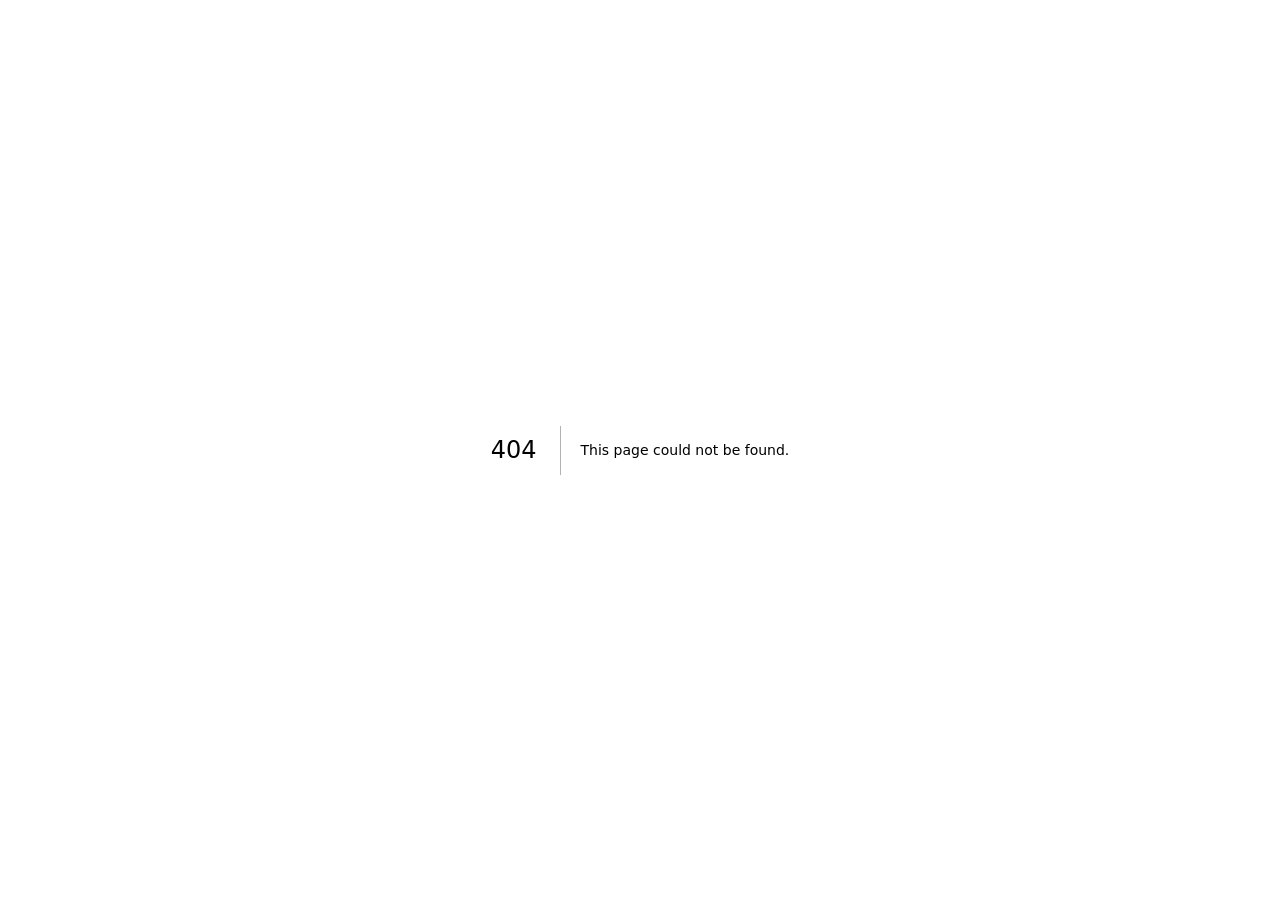
==== commit e5ca84b2: "add /trip2 name to source files" ====
--- a/404/index.html
+++ b/404/index.html
@@ -1 +1 @@
-<!DOCTYPE html><!--YLdcXJk_PwN0cIDpo9_yR--><html lang="ru"><head><meta charSet="utf-8"/><meta name="viewport" content="width=device-width, initial-scale=1"/><link rel="stylesheet" href="/_next/static/chunks/2473c16c0c2f6b5f.css" data-precedence="next"/><link rel="stylesheet" href="/_next/static/chunks/70d27e9dc6464b4f.css" data-precedence="next"/><link rel="preload" as="script" fetchPriority="low" href="/_next/static/chunks/58c60a5fa6b544da.js"/><script src="/_next/static/chunks/771dedee3f5e1621.js" async=""></script><script src="/_next/static/chunks/93cf8d9e202dfd11.js" async=""></script><script src="/_next/static/chunks/turbopack-f32afe19e0b75952.js" async=""></script><script src="/_next/static/chunks/e7f91c5178abe2c3.js" async=""></script><script src="/_next/static/chunks/5e630216804e23d7.js" async=""></script><script src="/_next/static/chunks/2f236954d6a65e12.js" async=""></script><meta name="robots" content="noindex"/><meta name="next-size-adjust" content=""/><title>404: This page could not be found.</title><title>Чёрное море 2026 — Грузия + Турция | Travel Plan</title><meta name="description" content="Интерактивный маршрутный план поездки на Чёрное море для двух семей (7 человек). Грузия (Тбилиси, Батуми, Кобулети) и Турция (Трабзон, Ризе)."/><meta name="author" content="Travel Crew"/><meta name="keywords" content="Грузия,Батуми,Чёрное море,путешествие,маршрут,Кобулети,пляж,отдых"/><meta property="og:title" content="Чёрное море 2026 — Грузия + Турция"/><meta property="og:description" content="Интерактивный план поездки на Чёрное море для двух семей (7 человек)"/><meta property="og:type" content="website"/><meta name="twitter:card" content="summary_large_image"/><meta name="twitter:title" content="Чёрное море 2026 — Грузия + Турция"/><meta name="twitter:description" content="Интерактивный план поездки на Чёрное море"/><link rel="icon" href="https://z-cdn.chatglm.cn/z-ai/static/logo.svg"/><script src="/_next/static/chunks/664adc71bc2617c2.js" noModule=""></script></head><body class="geist_a71539c9-module__T19VSG__variable geist_mono_8d43a2aa-module__8Li5zG__variable antialiased bg-background text-foreground"><div hidden=""><!--$--><!--/$--></div><script>((a,b,c,d,e,f,g,h)=>{let i=document.documentElement,j=["light","dark"];function k(b){var c;(Array.isArray(a)?a:[a]).forEach(a=>{let c="class"===a,d=c&&f?e.map(a=>f[a]||a):e;c?(i.classList.remove(...d),i.classList.add(f&&f[b]?f[b]:b)):i.setAttribute(a,b)}),c=b,h&&j.includes(c)&&(i.style.colorScheme=c)}if(d)k(d);else try{let a=localStorage.getItem(b)||c,d=g&&"system"===a?window.matchMedia("(prefers-color-scheme: dark)").matches?"dark":"light":a;k(d)}catch(a){}})("class","theme","system",null,["light","dark"],null,true,true)</script><div style="font-family:system-ui,&quot;Segoe UI&quot;,Roboto,Helvetica,Arial,sans-serif,&quot;Apple Color Emoji&quot;,&quot;Segoe UI Emoji&quot;;height:100vh;text-align:center;display:flex;flex-direction:column;align-items:center;justify-content:center"><div><style>body{color:#000;background:#fff;margin:0}.next-error-h1{border-right:1px solid rgba(0,0,0,.3)}@media (prefers-color-scheme:dark){body{color:#fff;background:#000}.next-error-h1{border-right:1px solid rgba(255,255,255,.3)}}</style><h1 class="next-error-h1" style="display:inline-block;margin:0 20px 0 0;padding:0 23px 0 0;font-size:24px;font-weight:500;vertical-align:top;line-height:49px">404</h1><div style="display:inline-block"><h2 style="font-size:14px;font-weight:400;line-height:49px;margin:0">This page could not be found.</h2></div></div></div><!--$--><!--/$--><div role="region" aria-label="Notifications (F8)" tabindex="-1" style="pointer-events:none"><ol tabindex="-1" class="fixed top-0 z-[100] flex max-h-screen w-full flex-col-reverse p-4 sm:bottom-0 sm:right-0 sm:top-auto sm:flex-col md:max-w-[420px]"></ol></div><script src="/_next/static/chunks/58c60a5fa6b544da.js" id="_R_" async=""></script><script>(self.__next_f=self.__next_f||[]).push([0])</script><script>self.__next_f.push([1,"1:\"$Sreact.fragment\"\n2:I[63178,[\"/_next/static/chunks/e7f91c5178abe2c3.js\",\"/_next/static/chunks/5e630216804e23d7.js\",\"/_next/static/chunks/2f236954d6a65e12.js\"],\"ThemeProvider\"]\n3:I[39756,[\"/_next/static/chunks/e7f91c5178abe2c3.js\",\"/_next/static/chunks/5e630216804e23d7.js\",\"/_next/static/chunks/2f236954d6a65e12.js\"],\"default\"]\n4:I[37457,[\"/_next/static/chunks/e7f91c5178abe2c3.js\",\"/_next/static/chunks/5e630216804e23d7.js\",\"/_next/static/chunks/2f236954d6a65e12.js\"],\"default\"]\n5:I[77855,[\"/_next/static/chunks/e7f91c5178abe2c3.js\",\"/_next/static/chunks/5e630216804e23d7.js\",\"/_next/static/chunks/2f236954d6a65e12.js\"],\"Toaster\"]\n6:I[97367,[\"/_next/static/chunks/e7f91c5178abe2c3.js\",\"/_next/static/chunks/5e630216804e23d7.js\",\"/_next/static/chunks/2f236954d6a65e12.js\"],\"OutletBoundary\"]\n7:\"$Sreact.suspense\"\n9:I[97367,[\"/_next/static/chunks/e7f91c5178abe2c3.js\",\"/_next/static/chunks/5e630216804e23d7.js\",\"/_next/static/chunks/2f236954d6a65e12.js\"],\"ViewportBoundary\"]\nb:I[97367,[\"/_next/static/chunks/e7f91c5178abe2c3.js\",\"/_next/static/chunks/5e630216804e23d7.js\",\"/_next/static/chunks/2f236954d6a65e12.js\"],\"MetadataBoundary\"]\nd:I[68027,[\"/_next/static/chunks/e7f91c5178abe2c3.js\",\"/_next/static/chunks/5e630216804e23d7.js\",\"/_next/static/chunks/2f236954d6a65e12.js\"],\"default\"]\n:HL[\"/_next/static/chunks/2473c16c0c2f6b5f.css\",\"style\"]\n:HL[\"/_next/static/chunks/70d27e9dc6464b4f.css\",\"style\"]\n"])</script><script>self.__next_f.push([1,"0:{\"P\":null,\"b\":\"YLdcXJk-PwN0cIDpo9-yR\",\"c\":[\"\",\"_not-found\",\"\"],\"q\":\"\",\"i\":false,\"f\":[[[\"\",{\"children\":[\"/_not-found\",{\"children\":[\"__PAGE__\",{}]}]},\"$undefined\",\"$undefined\",true],[[\"$\",\"$1\",\"c\",{\"children\":[[[\"$\",\"link\",\"0\",{\"rel\":\"stylesheet\",\"href\":\"/_next/static/chunks/2473c16c0c2f6b5f.css\",\"precedence\":\"next\",\"crossOrigin\":\"$undefined\",\"nonce\":\"$undefined\"}],[\"$\",\"link\",\"1\",{\"rel\":\"stylesheet\",\"href\":\"/_next/static/chunks/70d27e9dc6464b4f.css\",\"precedence\":\"next\",\"crossOrigin\":\"$undefined\",\"nonce\":\"$undefined\"}],[\"$\",\"script\",\"script-0\",{\"src\":\"/_next/static/chunks/e7f91c5178abe2c3.js\",\"async\":true,\"nonce\":\"$undefined\"}],[\"$\",\"script\",\"script-1\",{\"src\":\"/_next/static/chunks/5e630216804e23d7.js\",\"async\":true,\"nonce\":\"$undefined\"}],[\"$\",\"script\",\"script-2\",{\"src\":\"/_next/static/chunks/2f236954d6a65e12.js\",\"async\":true,\"nonce\":\"$undefined\"}]],[\"$\",\"html\",null,{\"lang\":\"ru\",\"suppressHydrationWarning\":true,\"children\":[\"$\",\"body\",null,{\"className\":\"geist_a71539c9-module__T19VSG__variable geist_mono_8d43a2aa-module__8Li5zG__variable antialiased bg-background text-foreground\",\"children\":[\"$\",\"$L2\",null,{\"attribute\":\"class\",\"defaultTheme\":\"system\",\"enableSystem\":true,\"disableTransitionOnChange\":true,\"children\":[[\"$\",\"$L3\",null,{\"parallelRouterKey\":\"children\",\"error\":\"$undefined\",\"errorStyles\":\"$undefined\",\"errorScripts\":\"$undefined\",\"template\":[\"$\",\"$L4\",null,{}],\"templateStyles\":\"$undefined\",\"templateScripts\":\"$undefined\",\"notFound\":[[[\"$\",\"title\",null,{\"children\":\"404: This page could not be found.\"}],[\"$\",\"div\",null,{\"style\":{\"fontFamily\":\"system-ui,\\\"Segoe UI\\\",Roboto,Helvetica,Arial,sans-serif,\\\"Apple Color Emoji\\\",\\\"Segoe UI Emoji\\\"\",\"height\":\"100vh\",\"textAlign\":\"center\",\"display\":\"flex\",\"flexDirection\":\"column\",\"alignItems\":\"center\",\"justifyContent\":\"center\"},\"children\":[\"$\",\"div\",null,{\"children\":[[\"$\",\"style\",null,{\"dangerouslySetInnerHTML\":{\"__html\":\"body{color:#000;background:#fff;margin:0}.next-error-h1{border-right:1px solid rgba(0,0,0,.3)}@media (prefers-color-scheme:dark){body{color:#fff;background:#000}.next-error-h1{border-right:1px solid rgba(255,255,255,.3)}}\"}}],[\"$\",\"h1\",null,{\"className\":\"next-error-h1\",\"style\":{\"display\":\"inline-block\",\"margin\":\"0 20px 0 0\",\"padding\":\"0 23px 0 0\",\"fontSize\":24,\"fontWeight\":500,\"verticalAlign\":\"top\",\"lineHeight\":\"49px\"},\"children\":404}],[\"$\",\"div\",null,{\"style\":{\"display\":\"inline-block\"},\"children\":[\"$\",\"h2\",null,{\"style\":{\"fontSize\":14,\"fontWeight\":400,\"lineHeight\":\"49px\",\"margin\":0},\"children\":\"This page could not be found.\"}]}]]}]}]],[]],\"forbidden\":\"$undefined\",\"unauthorized\":\"$undefined\"}],[\"$\",\"$L5\",null,{}]]}]}]}]]}],{\"children\":[[\"$\",\"$1\",\"c\",{\"children\":[null,[\"$\",\"$L3\",null,{\"parallelRouterKey\":\"children\",\"error\":\"$undefined\",\"errorStyles\":\"$undefined\",\"errorScripts\":\"$undefined\",\"template\":[\"$\",\"$L4\",null,{}],\"templateStyles\":\"$undefined\",\"templateScripts\":\"$undefined\",\"notFound\":\"$undefined\",\"forbidden\":\"$undefined\",\"unauthorized\":\"$undefined\"}]]}],{\"children\":[[\"$\",\"$1\",\"c\",{\"children\":[[[\"$\",\"title\",null,{\"children\":\"404: This page could not be found.\"}],[\"$\",\"div\",null,{\"style\":\"$0:f:0:1:0:props:children:1:props:children:props:children:props:children:0:props:notFound:0:1:props:style\",\"children\":[\"$\",\"div\",null,{\"children\":[[\"$\",\"style\",null,{\"dangerouslySetInnerHTML\":{\"__html\":\"body{color:#000;background:#fff;margin:0}.next-error-h1{border-right:1px solid rgba(0,0,0,.3)}@media (prefers-color-scheme:dark){body{color:#fff;background:#000}.next-error-h1{border-right:1px solid rgba(255,255,255,.3)}}\"}}],[\"$\",\"h1\",null,{\"className\":\"next-error-h1\",\"style\":\"$0:f:0:1:0:props:children:1:props:children:props:children:props:children:0:props:notFound:0:1:props:children:props:children:1:props:style\",\"children\":404}],[\"$\",\"div\",null,{\"style\":\"$0:f:0:1:0:props:children:1:props:children:props:children:props:children:0:props:notFound:0:1:props:children:props:children:2:props:style\",\"children\":[\"$\",\"h2\",null,{\"style\":\"$0:f:0:1:0:props:children:1:props:children:props:children:props:children:0:props:notFound:0:1:props:children:props:children:2:props:children:props:style\",\"children\":\"This page could not be found.\"}]}]]}]}]],null,[\"$\",\"$L6\",null,{\"children\":[\"$\",\"$7\",null,{\"name\":\"Next.MetadataOutlet\",\"children\":\"$@8\"}]}]]}],{},null,false,false]},null,false,false]},null,false,false],[\"$\",\"$1\",\"h\",{\"children\":[[\"$\",\"meta\",null,{\"name\":\"robots\",\"content\":\"noindex\"}],[\"$\",\"$L9\",null,{\"children\":\"$La\"}],[\"$\",\"div\",null,{\"hidden\":true,\"children\":[\"$\",\"$Lb\",null,{\"children\":[\"$\",\"$7\",null,{\"name\":\"Next.Metadata\",\"children\":\"$Lc\"}]}]}],[\"$\",\"meta\",null,{\"name\":\"next-size-adjust\",\"content\":\"\"}]]}],false]],\"m\":\"$undefined\",\"G\":[\"$d\",\"$undefined\"],\"S\":true}\n"])</script><script>self.__next_f.push([1,"a:[[\"$\",\"meta\",\"0\",{\"charSet\":\"utf-8\"}],[\"$\",\"meta\",\"1\",{\"name\":\"viewport\",\"content\":\"width=device-width, initial-scale=1\"}]]\n"])</script><script>self.__next_f.push([1,"e:I[27201,[\"/_next/static/chunks/e7f91c5178abe2c3.js\",\"/_next/static/chunks/5e630216804e23d7.js\",\"/_next/static/chunks/2f236954d6a65e12.js\"],\"IconMark\"]\n8:null\nc:[[\"$\",\"title\",\"0\",{\"children\":\"Чёрное море 2026 — Грузия + Турция | Travel Plan\"}],[\"$\",\"meta\",\"1\",{\"name\":\"description\",\"content\":\"Интерактивный маршрутный план поездки на Чёрное море для двух семей (7 человек). Грузия (Тбилиси, Батуми, Кобулети) и Турция (Трабзон, Ризе).\"}],[\"$\",\"meta\",\"2\",{\"name\":\"author\",\"content\":\"Travel Crew\"}],[\"$\",\"meta\",\"3\",{\"name\":\"keywords\",\"content\":\"Грузия,Батуми,Чёрное море,путешествие,маршрут,Кобулети,пляж,отдых\"}],[\"$\",\"meta\",\"4\",{\"property\":\"og:title\",\"content\":\"Чёрное море 2026 — Грузия + Турция\"}],[\"$\",\"meta\",\"5\",{\"property\":\"og:description\",\"content\":\"Интерактивный план поездки на Чёрное море для двух семей (7 человек)\"}],[\"$\",\"meta\",\"6\",{\"property\":\"og:type\",\"content\":\"website\"}],[\"$\",\"meta\",\"7\",{\"name\":\"twitter:card\",\"content\":\"summary_large_image\"}],[\"$\",\"meta\",\"8\",{\"name\":\"twitter:title\",\"content\":\"Чёрное море 2026 — Грузия + Турция\"}],[\"$\",\"meta\",\"9\",{\"name\":\"twitter:description\",\"content\":\"Интерактивный план поездки на Чёрное море\"}],[\"$\",\"link\",\"10\",{\"rel\":\"icon\",\"href\":\"https://z-cdn.chatglm.cn/z-ai/static/logo.svg\"}],[\"$\",\"$Le\",\"11\",{}]]\n"])</script></body></html>+<!DOCTYPE html><!--YLdcXJk_PwN0cIDpo9_yR--><html lang="ru"><head><meta charSet="utf-8"/><meta name="viewport" content="width=device-width, initial-scale=1"/><link rel="stylesheet" href="/trip2/_next/static/chunks/2473c16c0c2f6b5f.css" data-precedence="next"/><link rel="stylesheet" href="/trip2/_next/static/chunks/70d27e9dc6464b4f.css" data-precedence="next"/><link rel="preload" as="script" fetchPriority="low" href="/trip2/_next/static/chunks/58c60a5fa6b544da.js"/><script src="/trip2/_next/static/chunks/771dedee3f5e1621.js" async=""></script><script src="/trip2/_next/static/chunks/93cf8d9e202dfd11.js" async=""></script><script src="/trip2/_next/static/chunks/turbopack-f32afe19e0b75952.js" async=""></script><script src="/trip2/_next/static/chunks/e7f91c5178abe2c3.js" async=""></script><script src="/trip2/_next/static/chunks/5e630216804e23d7.js" async=""></script><script src="/trip2/_next/static/chunks/2f236954d6a65e12.js" async=""></script><meta name="robots" content="noindex"/><meta name="next-size-adjust" content=""/><title>404: This page could not be found.</title><title>Чёрное море 2026 — Грузия + Турция | Travel Plan</title><meta name="description" content="Интерактивный маршрутный план поездки на Чёрное море для двух семей (7 человек). Грузия (Тбилиси, Батуми, Кобулети) и Турция (Трабзон, Ризе)."/><meta name="author" content="Travel Crew"/><meta name="keywords" content="Грузия,Батуми,Чёрное море,путешествие,маршрут,Кобулети,пляж,отдых"/><meta property="og:title" content="Чёрное море 2026 — Грузия + Турция"/><meta property="og:description" content="Интерактивный план поездки на Чёрное море для двух семей (7 человек)"/><meta property="og:type" content="website"/><meta name="twitter:card" content="summary_large_image"/><meta name="twitter:title" content="Чёрное море 2026 — Грузия + Турция"/><meta name="twitter:description" content="Интерактивный план поездки на Чёрное море"/><link rel="icon" href="https://z-cdn.chatglm.cn/z-ai/static/logo.svg"/><script src="/trip2/_next/static/chunks/664adc71bc2617c2.js" noModule=""></script></head><body class="geist_a71539c9-module__T19VSG__variable geist_mono_8d43a2aa-module__8Li5zG__variable antialiased bg-background text-foreground"><div hidden=""><!--$--><!--/$--></div><script>((a,b,c,d,e,f,g,h)=>{let i=document.documentElement,j=["light","dark"];function k(b){var c;(Array.isArray(a)?a:[a]).forEach(a=>{let c="class"===a,d=c&&f?e.map(a=>f[a]||a):e;c?(i.classList.remove(...d),i.classList.add(f&&f[b]?f[b]:b)):i.setAttribute(a,b)}),c=b,h&&j.includes(c)&&(i.style.colorScheme=c)}if(d)k(d);else try{let a=localStorage.getItem(b)||c,d=g&&"system"===a?window.matchMedia("(prefers-color-scheme: dark)").matches?"dark":"light":a;k(d)}catch(a){}})("class","theme","system",null,["light","dark"],null,true,true)</script><div style="font-family:system-ui,&quot;Segoe UI&quot;,Roboto,Helvetica,Arial,sans-serif,&quot;Apple Color Emoji&quot;,&quot;Segoe UI Emoji&quot;;height:100vh;text-align:center;display:flex;flex-direction:column;align-items:center;justify-content:center"><div><style>body{color:#000;background:#fff;margin:0}.next-error-h1{border-right:1px solid rgba(0,0,0,.3)}@media (prefers-color-scheme:dark){body{color:#fff;background:#000}.next-error-h1{border-right:1px solid rgba(255,255,255,.3)}}</style><h1 class="next-error-h1" style="display:inline-block;margin:0 20px 0 0;padding:0 23px 0 0;font-size:24px;font-weight:500;vertical-align:top;line-height:49px">404</h1><div style="display:inline-block"><h2 style="font-size:14px;font-weight:400;line-height:49px;margin:0">This page could not be found.</h2></div></div></div><!--$--><!--/$--><div role="region" aria-label="Notifications (F8)" tabindex="-1" style="pointer-events:none"><ol tabindex="-1" class="fixed top-0 z-[100] flex max-h-screen w-full flex-col-reverse p-4 sm:bottom-0 sm:right-0 sm:top-auto sm:flex-col md:max-w-[420px]"></ol></div><script src="/trip2/_next/static/chunks/58c60a5fa6b544da.js" id="_R_" async=""></script><script>(self.__next_f=self.__next_f||[]).push([0])</script><script>self.__next_f.push([1,"1:\"$Sreact.fragment\"\n2:I[63178,[\"/_next/static/chunks/e7f91c5178abe2c3.js\",\"/_next/static/chunks/5e630216804e23d7.js\",\"/_next/static/chunks/2f236954d6a65e12.js\"],\"ThemeProvider\"]\n3:I[39756,[\"/_next/static/chunks/e7f91c5178abe2c3.js\",\"/_next/static/chunks/5e630216804e23d7.js\",\"/_next/static/chunks/2f236954d6a65e12.js\"],\"default\"]\n4:I[37457,[\"/_next/static/chunks/e7f91c5178abe2c3.js\",\"/_next/static/chunks/5e630216804e23d7.js\",\"/_next/static/chunks/2f236954d6a65e12.js\"],\"default\"]\n5:I[77855,[\"/_next/static/chunks/e7f91c5178abe2c3.js\",\"/_next/static/chunks/5e630216804e23d7.js\",\"/_next/static/chunks/2f236954d6a65e12.js\"],\"Toaster\"]\n6:I[97367,[\"/_next/static/chunks/e7f91c5178abe2c3.js\",\"/_next/static/chunks/5e630216804e23d7.js\",\"/_next/static/chunks/2f236954d6a65e12.js\"],\"OutletBoundary\"]\n7:\"$Sreact.suspense\"\n9:I[97367,[\"/_next/static/chunks/e7f91c5178abe2c3.js\",\"/_next/static/chunks/5e630216804e23d7.js\",\"/_next/static/chunks/2f236954d6a65e12.js\"],\"ViewportBoundary\"]\nb:I[97367,[\"/_next/static/chunks/e7f91c5178abe2c3.js\",\"/_next/static/chunks/5e630216804e23d7.js\",\"/_next/static/chunks/2f236954d6a65e12.js\"],\"MetadataBoundary\"]\nd:I[68027,[\"/_next/static/chunks/e7f91c5178abe2c3.js\",\"/_next/static/chunks/5e630216804e23d7.js\",\"/_next/static/chunks/2f236954d6a65e12.js\"],\"default\"]\n:HL[\"/_next/static/chunks/2473c16c0c2f6b5f.css\",\"style\"]\n:HL[\"/_next/static/chunks/70d27e9dc6464b4f.css\",\"style\"]\n"])</script><script>self.__next_f.push([1,"0:{\"P\":null,\"b\":\"YLdcXJk-PwN0cIDpo9-yR\",\"c\":[\"\",\"_not-found\",\"\"],\"q\":\"\",\"i\":false,\"f\":[[[\"\",{\"children\":[\"/_not-found\",{\"children\":[\"__PAGE__\",{}]}]},\"$undefined\",\"$undefined\",true],[[\"$\",\"$1\",\"c\",{\"children\":[[[\"$\",\"link\",\"0\",{\"rel\":\"stylesheet\",\"href\":\"/_next/static/chunks/2473c16c0c2f6b5f.css\",\"precedence\":\"next\",\"crossOrigin\":\"$undefined\",\"nonce\":\"$undefined\"}],[\"$\",\"link\",\"1\",{\"rel\":\"stylesheet\",\"href\":\"/_next/static/chunks/70d27e9dc6464b4f.css\",\"precedence\":\"next\",\"crossOrigin\":\"$undefined\",\"nonce\":\"$undefined\"}],[\"$\",\"script\",\"script-0\",{\"src\":\"/_next/static/chunks/e7f91c5178abe2c3.js\",\"async\":true,\"nonce\":\"$undefined\"}],[\"$\",\"script\",\"script-1\",{\"src\":\"/_next/static/chunks/5e630216804e23d7.js\",\"async\":true,\"nonce\":\"$undefined\"}],[\"$\",\"script\",\"script-2\",{\"src\":\"/_next/static/chunks/2f236954d6a65e12.js\",\"async\":true,\"nonce\":\"$undefined\"}]],[\"$\",\"html\",null,{\"lang\":\"ru\",\"suppressHydrationWarning\":true,\"children\":[\"$\",\"body\",null,{\"className\":\"geist_a71539c9-module__T19VSG__variable geist_mono_8d43a2aa-module__8Li5zG__variable antialiased bg-background text-foreground\",\"children\":[\"$\",\"$L2\",null,{\"attribute\":\"class\",\"defaultTheme\":\"system\",\"enableSystem\":true,\"disableTransitionOnChange\":true,\"children\":[[\"$\",\"$L3\",null,{\"parallelRouterKey\":\"children\",\"error\":\"$undefined\",\"errorStyles\":\"$undefined\",\"errorScripts\":\"$undefined\",\"template\":[\"$\",\"$L4\",null,{}],\"templateStyles\":\"$undefined\",\"templateScripts\":\"$undefined\",\"notFound\":[[[\"$\",\"title\",null,{\"children\":\"404: This page could not be found.\"}],[\"$\",\"div\",null,{\"style\":{\"fontFamily\":\"system-ui,\\\"Segoe UI\\\",Roboto,Helvetica,Arial,sans-serif,\\\"Apple Color Emoji\\\",\\\"Segoe UI Emoji\\\"\",\"height\":\"100vh\",\"textAlign\":\"center\",\"display\":\"flex\",\"flexDirection\":\"column\",\"alignItems\":\"center\",\"justifyContent\":\"center\"},\"children\":[\"$\",\"div\",null,{\"children\":[[\"$\",\"style\",null,{\"dangerouslySetInnerHTML\":{\"__html\":\"body{color:#000;background:#fff;margin:0}.next-error-h1{border-right:1px solid rgba(0,0,0,.3)}@media (prefers-color-scheme:dark){body{color:#fff;background:#000}.next-error-h1{border-right:1px solid rgba(255,255,255,.3)}}\"}}],[\"$\",\"h1\",null,{\"className\":\"next-error-h1\",\"style\":{\"display\":\"inline-block\",\"margin\":\"0 20px 0 0\",\"padding\":\"0 23px 0 0\",\"fontSize\":24,\"fontWeight\":500,\"verticalAlign\":\"top\",\"lineHeight\":\"49px\"},\"children\":404}],[\"$\",\"div\",null,{\"style\":{\"display\":\"inline-block\"},\"children\":[\"$\",\"h2\",null,{\"style\":{\"fontSize\":14,\"fontWeight\":400,\"lineHeight\":\"49px\",\"margin\":0},\"children\":\"This page could not be found.\"}]}]]}]}]],[]],\"forbidden\":\"$undefined\",\"unauthorized\":\"$undefined\"}],[\"$\",\"$L5\",null,{}]]}]}]}]]}],{\"children\":[[\"$\",\"$1\",\"c\",{\"children\":[null,[\"$\",\"$L3\",null,{\"parallelRouterKey\":\"children\",\"error\":\"$undefined\",\"errorStyles\":\"$undefined\",\"errorScripts\":\"$undefined\",\"template\":[\"$\",\"$L4\",null,{}],\"templateStyles\":\"$undefined\",\"templateScripts\":\"$undefined\",\"notFound\":\"$undefined\",\"forbidden\":\"$undefined\",\"unauthorized\":\"$undefined\"}]]}],{\"children\":[[\"$\",\"$1\",\"c\",{\"children\":[[[\"$\",\"title\",null,{\"children\":\"404: This page could not be found.\"}],[\"$\",\"div\",null,{\"style\":\"$0:f:0:1:0:props:children:1:props:children:props:children:props:children:0:props:notFound:0:1:props:style\",\"children\":[\"$\",\"div\",null,{\"children\":[[\"$\",\"style\",null,{\"dangerouslySetInnerHTML\":{\"__html\":\"body{color:#000;background:#fff;margin:0}.next-error-h1{border-right:1px solid rgba(0,0,0,.3)}@media (prefers-color-scheme:dark){body{color:#fff;background:#000}.next-error-h1{border-right:1px solid rgba(255,255,255,.3)}}\"}}],[\"$\",\"h1\",null,{\"className\":\"next-error-h1\",\"style\":\"$0:f:0:1:0:props:children:1:props:children:props:children:props:children:0:props:notFound:0:1:props:children:props:children:1:props:style\",\"children\":404}],[\"$\",\"div\",null,{\"style\":\"$0:f:0:1:0:props:children:1:props:children:props:children:props:children:0:props:notFound:0:1:props:children:props:children:2:props:style\",\"children\":[\"$\",\"h2\",null,{\"style\":\"$0:f:0:1:0:props:children:1:props:children:props:children:props:children:0:props:notFound:0:1:props:children:props:children:2:props:children:props:style\",\"children\":\"This page could not be found.\"}]}]]}]}]],null,[\"$\",\"$L6\",null,{\"children\":[\"$\",\"$7\",null,{\"name\":\"Next.MetadataOutlet\",\"children\":\"$@8\"}]}]]}],{},null,false,false]},null,false,false]},null,false,false],[\"$\",\"$1\",\"h\",{\"children\":[[\"$\",\"meta\",null,{\"name\":\"robots\",\"content\":\"noindex\"}],[\"$\",\"$L9\",null,{\"children\":\"$La\"}],[\"$\",\"div\",null,{\"hidden\":true,\"children\":[\"$\",\"$Lb\",null,{\"children\":[\"$\",\"$7\",null,{\"name\":\"Next.Metadata\",\"children\":\"$Lc\"}]}]}],[\"$\",\"meta\",null,{\"name\":\"next-size-adjust\",\"content\":\"\"}]]}],false]],\"m\":\"$undefined\",\"G\":[\"$d\",\"$undefined\"],\"S\":true}\n"])</script><script>self.__next_f.push([1,"a:[[\"$\",\"meta\",\"0\",{\"charSet\":\"utf-8\"}],[\"$\",\"meta\",\"1\",{\"name\":\"viewport\",\"content\":\"width=device-width, initial-scale=1\"}]]\n"])</script><script>self.__next_f.push([1,"e:I[27201,[\"/_next/static/chunks/e7f91c5178abe2c3.js\",\"/_next/static/chunks/5e630216804e23d7.js\",\"/_next/static/chunks/2f236954d6a65e12.js\"],\"IconMark\"]\n8:null\nc:[[\"$\",\"title\",\"0\",{\"children\":\"Чёрное море 2026 — Грузия + Турция | Travel Plan\"}],[\"$\",\"meta\",\"1\",{\"name\":\"description\",\"content\":\"Интерактивный маршрутный план поездки на Чёрное море для двух семей (7 человек). Грузия (Тбилиси, Батуми, Кобулети) и Турция (Трабзон, Ризе).\"}],[\"$\",\"meta\",\"2\",{\"name\":\"author\",\"content\":\"Travel Crew\"}],[\"$\",\"meta\",\"3\",{\"name\":\"keywords\",\"content\":\"Грузия,Батуми,Чёрное море,путешествие,маршрут,Кобулети,пляж,отдых\"}],[\"$\",\"meta\",\"4\",{\"property\":\"og:title\",\"content\":\"Чёрное море 2026 — Грузия + Турция\"}],[\"$\",\"meta\",\"5\",{\"property\":\"og:description\",\"content\":\"Интерактивный план поездки на Чёрное море для двух семей (7 человек)\"}],[\"$\",\"meta\",\"6\",{\"property\":\"og:type\",\"content\":\"website\"}],[\"$\",\"meta\",\"7\",{\"name\":\"twitter:card\",\"content\":\"summary_large_image\"}],[\"$\",\"meta\",\"8\",{\"name\":\"twitter:title\",\"content\":\"Чёрное море 2026 — Грузия + Турция\"}],[\"$\",\"meta\",\"9\",{\"name\":\"twitter:description\",\"content\":\"Интерактивный план поездки на Чёрное море\"}],[\"$\",\"link\",\"10\",{\"rel\":\"icon\",\"href\":\"https://z-cdn.chatglm.cn/z-ai/static/logo.svg\"}],[\"$\",\"$Le\",\"11\",{}]]\n"])</script></body></html>
